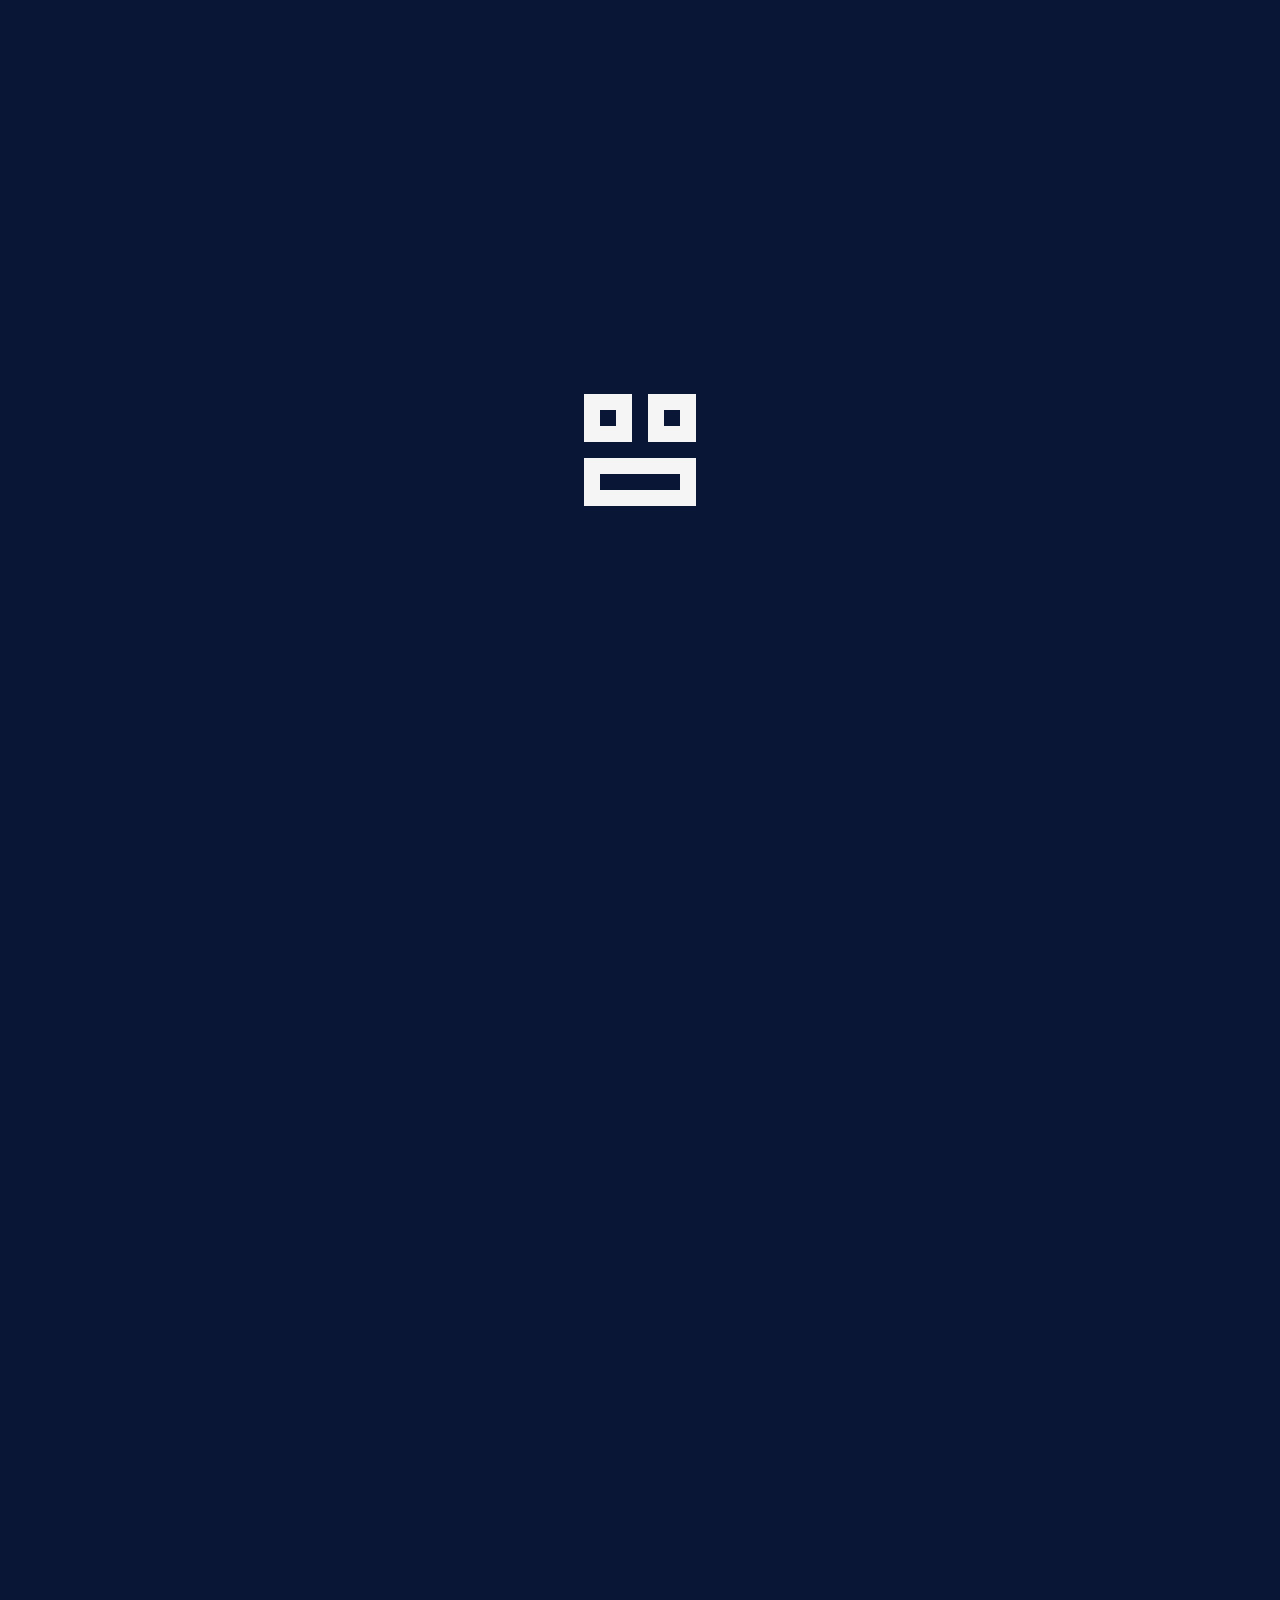
==== index.html @ 1690744d "Fix copyright notice formatting in footer section of index.html" ====
<!DOCTYPE html>
<html class="no-js ss-preload" lang="en">

<head>
    <meta charset="utf-8" />
    <meta name="viewport" content="width=device-width, initial-scale=1.0" />
    <meta name="theme-color" content="#091636">
    <meta name="title" content="Bonface Maithya – Front-End Developer | Modern Web Design & Development" />
    <meta name="description"
        content="Bonface Maithya – Web Developer specializing in creative, responsive & user-friendly websites. Check out my portfolio for modern web solutions!" />
    <meta name="keywords"
        content="Bonface Maithya, Junior developer, front-end developer, web development, portfolio website, responsive design, modern web solutions" />
    <meta name="robots" content="index, follow" />
    <meta name="language" content="English" />
    <meta name="revisit-after" content="7 days" />
    <meta name="author" content="Bonface Maithya" />
    <meta name="google-site-verification" content="vEeaBVhkg62yMnRXfJSvijkFkn8gP0sztiwKabeRYE0" />
    <meta name="p:domain_verify" content="8fe21a1a2637f4f2cc0c659a308ce415" />
    <meta name="msvalidate.01" content="1D29ECD43BC2DC7BC5E25C82BB46C2D3" />

    <!-- Open Graph Tags for Social Media -->
    <meta property="og:title" content="Bonface Maithya – Front-End Developer Portfolio" />
    <meta property="og:description"
        content="Explore Bonface Maithya's portfolio of creative, responsive, and user-friendly web development projects." />
    <meta property="og:type" content="website" />
    <meta property="og:url" content="https://bmaithya.vercel.app/" />
    <meta property="og:image" content="https://bmaithya.vercel.app/images/og-image.jpg" />
    <meta property="og:image:alt" content="Bonface Maithya Portfolio Preview" />
    <meta property="og:site_name" content="Bonface Maithya Portfolio" />

    <!-- Twitter Card Tags -->
    <meta name="twitter:card" content="summary_large_image" />
    <meta name="twitter:creator" content="@Maithy_a" />
    <meta name="twitter:title" content="Bonface Maithya – Front-End Developer Portfolio" />
    <meta name="twitter:description"
        content="Explore Bonface Maithya's portfolio of creative, responsive, and user-friendly web development projects." />
    <meta name="twitter:image" content="https://bmaithya.vercel.app/images/og-image.jpg" />

    <title>Bonface Maithya – Front-End Developer</title>

    <!-- Microsoft Clarity -->
    <script>(function (c, l, a, r, i, t, y) { c[a] = c[a] || function () { (c[a].q = c[a].q || []).push(arguments) }; t = l.createElement(r); t.async = 1; t.src = "https://www.clarity.ms/tag/" + i + "?ref=bwt"; y = l.getElementsByTagName(r)[0]; y.parentNode.insertBefore(t, y); })(window, document, "clarity", "script", "rdqp24ah3n"); </script>

    <!-- (JSON-LD)-->
    <script type="application/ld+json">
    {
        "@context": "https://schema.org",
        "@type": "Person",
        "name": "Bonface Maithya",
        "jobTitle": "Front-End Developer",
        "url": "https://bmaithya.vercel.app/",
        "sameAs": [
            "https://www.instagram.com/_b0nni3.__",
            "https://x.com/Maithy_a",
            "https://www.linkedin.com/in/maithya",
            "https://github.com/Maithy-a"
        ],
        "description": "Bonface Maithya is a Front-End Developer specializing in creative, responsive, and user-friendly web solutions."
    }
    </script>

    <script type="module">
        import { injectSpeedInsights } from 'https://esm.sh/@vercel/speed-insights';
        injectSpeedInsights();
    </script>

    <link rel="stylesheet" href="css/vendor.css" />
    <link rel="stylesheet" href="css/styles.css" />
    <link rel="canonical" href="https://bmaithya.vercel.app/" />
    <link rel="apple-touch-icon" sizes="180x180" href="images/icons/favicon_io/apple-touch-icon.png" />
    <link rel="icon" type="image/png" sizes="32x32" href="images/icons/favicon_io/favicon-32x32.png" />
    <link rel="icon" type="image/png" sizes="16x16" href="images/icons/favicon_io/favicon-16x16.png" />
    <link rel="manifest" href="images/icons/favicon_io/site.webmanifest" />
</head>

<script async src="https://www.googletagmanager.com/gtag/js?id=G-5M8XLW73TR"></script>
<script>window.dataLayer = window.dataLayer || []; function gtag() { dataLayer.push(arguments); } gtag("js", new Date()); gtag("config", "G-5M8XLW73TR");
</script>

<body id="top">
    <div id="preloader" style="display:flex ; flex-direction: column; justify-content:center;align-items:center;">
        <div class="loader">
            <div class="box1"></div>
            <div class="box2"></div>
            <div class="box3"></div>
        </div>
    </div>
    <div class="s-pagewrap">
        <div class="circles"><span></span><span></span><span></span><span></span><span></span></div>
        <header class="s-header">
            <div class="header-mobile"><span class="mobile-home-link smoothscroll "><a
                        class="home-link logo smoothscroll " rel="canonical" href="#top">Maithya</a></span><a
                    class="mobile-menu-toggle" href="#!"><span>Menu</span></a></div>
            <div class="row wide main-nav-wrap">
                <nav class="column lg-12 main-nav">
                    <ul>
                        <li><a href="#top" class="home-link smoothscroll">Maithya</a></li>
                        <li class="current"><a href="#intro" class="smoothscroll">Home</a></li>
                        <li><a href="#about" class="smoothscroll">About</a></li>
                        <li><a href="#works" class="smoothscroll">Projects</a></li>
                        <li><a href="#contact" class="smoothscroll">Contact</a></li>
                    </ul>
                </nav>
            </div>
        </header>
        <main class="s-content">
            <section id="intro" class="s-intro target-section">
                <div class="row intro-content wide">
                    <div class="column">
                        <div class="text-pretitle with-line"><span class="highlight">Hey there, I'm Maithya,</span>
                        </div><span class="text-huge-title">Web Designer, hobbyist, Student and developer. </span>
                        <p class="h5">I am an aspiring Junior — developer current pursuing my Bachelors and a strong
                            passion for transforming Kenya's digital landscape. Through continuous learning and
                            exploration of modern technologies, I aim to deliver innovative digital solutions that make
                            essential services more accessible and efficient for all. </p>
                    </div>
                    <ul class="intro-social">
                        <li><a href="https://github.com/Maithy-a" target="_blank">Github</a></li>
                        <li><a href="https://x.com/Maithy_a" target="_blank">Twitter</a></li>
                        <li><a href="https://www.linkedin.com/in/maithya/" target="_blank">Linkedin</a></li>
                        <li><a href="https://www.instagram.com/_b0nni3.__" target="_blank">Instagram</a></li>
                    </ul>
                </div><span class="intro-scrolldown-wrapper"
                    style="display: flex;justify-content: center;width: 100%; margin-top: 2rem;"><a href="#about"
                        class="intro-scrolldown smoothscroll" aria-label="Scroll to About section" role="button"
                        tabindex="0">Explore More <svg xmlns="http://www.w3.org/2000/svg" width="24" height="24"
                            viewBox="0 0 24 24" fill="none" stroke="currentColor" stroke-width="2"
                            stroke-linecap="round" stroke-linejoin="round"
                            class="icon icon-tabler icons-tabler-outline icon-tabler-arrow-down-dashed">
                            <path stroke="none" d="M0 0h24v24H0z" fill="none" />
                            <path d="M12 5v.5m0 3v1.5m0 3v6" />
                            <path d="M18 13l-6 6" />
                            <path d="M6 13l6 6" />
                        </svg></a></span>
            </section>
            <section id="about" class="s-about target-section">
                <div class="row about-info wide" data-animate-block>
                    <div class="column lg-6 md-12 about-info__pic-block"><img
                            srcset="https://i.ibb.co/Rkr1BMN3/IMG-9164.jpg" alt="Portrait" class="about-info__pic"
                            data-animate-el style=" border-radius: 0px; margin-left: auto; margin-right: auto; "
                            width="600" height="800" loading="lazy" /></div>
                    <div class="column lg-6 md-12">
                        <div class="about-info__text">
                            <h2 class="text-pretitle with-line" data-animate-el>About</h2>
                            <p class="attention-getter" data-animate-el>I'm Maithya, a motivated Junior Developer with a
                                solid background in web development. Currently pursuing a Bachelor's degree in
                                Information Technology, I am passionate about creating sleek and functional digital
                                experiences. Through my academic journey, I've developed a strong grasp of programming
                                languages and frameworks. My hands-on experience includes integrating various APIs such
                                as Paystack, Daraja, and Africa's Talking—and I'm continuously expanding my skill set
                                with new technologies. Feel free to interact with my <a href="#works">Projects</a>,code
                                on <a href="https://github.com/Maithy-a">GitHub</a>, or connect on <a
                                    href="https://www.linkedin.com/in/maithya/">LinkedIn</a>. </p><a
                                href="https://drive.google.com/file/d/1-i4Kw9NBT5-lBzKTFB6njd6SxfPxniAg/view?usp=drive_link"
                                target="_blank" class="btn btn--medium u-fullwidth" data-animate-el
                                style="border-radius: 0px">Curriculum Vitae <svg xmlns="http://www.w3.org/2000/svg"
                                    width="24" height="24" viewBox="0 0 24 24" fill="none" stroke="currentColor"
                                    stroke-width="2" stroke-linecap="round" stroke-linejoin="round"
                                    class="lucide lucide-download-icon lucide-download">
                                    <path d="M12 15V3" />
                                    <path d="M21 15v4a2 2 0 0 1-2 2H5a2 2 0 0 1-2-2v-4" />
                                    <path d="m7 10 5 5 5-5" />
                                </svg></a>
                        </div>
                    </div>
                </div>
                <div class="row about-timelines" data-animate-block>
                    <div class="column lg-6 tab-12">
                        <h2 class="text-pretitle" data-animate-el>Experience</h2>
                        <div class="timeline" data-animate-el>
                            <div class="timeline__block">
                                <div class="timeline__bullet"></div>
                                <div class="timeline__header">
                                    <h3 class="timeline__title">Makueni County Referral Hospital (MCRH) </h3>
                                    <h4 class="timeline__meta">Industrial attachment (Intern)</h4>
                                    <p class="timeline__timeframe">January 2024 - April 2024</p>
                                </div>
                                <div class="timeline__desc">
                                    <p>During my three-month attachment at Makueni County Hospital (MCRH), I developed
                                        essential skills and gained valuable industry experience in Information
                                        Technology, applying theoretical knowledge in real-world settings. </p>
                                </div>
                            </div>
                        </div>
                    </div>
                    <div class="column lg-6 tab-12">
                        <h2 class="text-pretitle" data-animate-el>Education</h2>
                        <div class="timeline" data-animate-el>
                            <div class="timeline__block">
                                <div class="timeline__bullet"></div>
                                <div class="timeline__header">
                                    <h3 class="timeline__title">Jomo Kenya University of Agriculture and Technology
                                        (JKUAT) </h3>
                                    <h4 class="timeline__meta">Bachelor of Information Technology <i>(Deferred)</i></h4>
                                    <p class="timeline__timeframe">Expected to resume: 2026 </p>
                                </div>
                                <div class="timeline__desc">
                                    <p>Advancing from Diploma studies to deepen knowledge in software development,
                                        networking, and system management. Studies temporarily deferred due to financial
                                        constraints. </p>
                                </div>
                            </div>
                            <div class="timeline__block">
                                <div class="timeline__bullet"></div>
                                <div class="timeline__header">
                                    <h3 class="timeline__title">Jomo Kenya University of Agriculture and Technology
                                        (JKUAT) </h3>
                                    <h4 class="timeline__meta">Diploma in Information Technology </h4>
                                    <p class="timeline__timeframe">September 2022 - November 2024 </p>
                                </div>
                                <div class="timeline__desc">
                                    <p>Graduated with a Diploma in Information Technology from Jomo Kenyatta University
                                        of Agriculture and Technology, where I gained a strong foundation in IT concepts
                                        such as programming, networking, databases, and system analysis. This equipped
                                        me with practical skills to solve real-world technology challenges effectively.
                                    </p>
                                </div>
                            </div>
                        </div>
                    </div>
                    <div class="column lg-6 tab-12">
                        <h2 class="text-pretitle" data-animate-el>Certifications</h2>
                        <div class="timeline" data-animate-el>
                            <div class="timeline__block">
                                <div class="timeline__bullet"></div>
                                <div class="timeline__header">
                                    <h3 class="timeline__title">Cisco DevNet Associate</h3>
                                    <h4 class="timeline__meta">Cisco Networking Academy (Instructor-led)</h4>
                                    <p class="timeline__timeframe">Completed: 29 April 2025</p>
                                </div>
                            </div>
                            <div class="timeline__block">
                                <div class="timeline__bullet"></div>
                                <div class="timeline__header">
                                    <h3 class="timeline__title">Networking Essentials</h3>
                                    <h4 class="timeline__meta">Cisco Networking Academy (Instructor-led)</h4>
                                    <p class="timeline__timeframe">Completed: 03 August 2023</p>
                                </div>
                            </div>
                        </div>
                    </div>
                    <div class="column lg-6 tab-12">
                        <div class="timeline" data-animate-el>
                            <div class="timeline__block">
                                <div class="timeline__bullet"></div>
                                <div class="timeline__header">
                                    <h3 class="timeline__title">Software Testing and Automation Internship</h3>
                                    <h4 class="timeline__meta">Edureka (Online)</h4>
                                    <p class="timeline__timeframe">Completed: April 2024</p>
                                </div>
                            </div>
                        </div>
                    </div>
                </div>
                <div id="clients" class="s-clients">
                    <div class="row about-expertise" data-animate-block>
                        <div class="column lg-12">
                            <h2 class="text-pretitle" data-animate-el>My skill sets</h2>
                            <ul class="skills-list h3" data-animate-el>
                                <li>Web Development (HTML, CSS, JS, PHP)</li>
                                <li>Python</li>
                                <li>MySQL Database Management</li>
                                <li>PC and Network Maintenance</li>
                                <li>GitHub Actions & CI/CD</li>
                                <li>Figma (UI/UX Design)</li>
                                <li>API Implementation</li>
                                <li>Network Administration</li>
                            </ul>
                        </div>
                    </div>
                    <div class="row s-clients__content-block">
                        <div class="column lg-12" data-animate-block>
                            <h2 class="text-pretitle" data-animate-el>Tools and Resources</h2>
                            <p class="h2" data-animate-el>I have worked with a variety of tools and resources to enhance
                                my development process and deliver high-quality projects. </p>
                            <div class="column xl-12">
                                <div class="clients-list" data-animate-el>
                                    <div class="clients-list__item"><a href="#0"><img src="images/supabase.svg"
                                                alt="supabase logo" /></a></div>
                                    <div class="clients-list__item"><a href="#0"><img src="images/vercel.svg"
                                                width="200px" alt="vercel logo" /></a></div>
                                    <div class="clients-list__item"><a href="#0"><img src="images/canva.svg"
                                                alt="canva logo svg" /></a></div>
                                    <div class="clients-list__item"><a href="#0"><img src="images/mongo.svg"
                                                alt="mongo db svg" /></a></div>
                                    <div class="clients-list__item"><a href="#0"><img src="images/Shopify.svg"
                                                alt="shopify logo svg" /></a></div>
                                    <div class="clients-list__item"><a href="#0"><img src="images/linear.svg"
                                                alt="linear logo svg" /></a></div>
                                    <div class="clients-list__item"><a href="#0"><img src="images/notion.svg"
                                                alt="notion logo svg" /></a></div>
                                    <div class="clients-list__item"><a href="#0"><img src="images/codepen.svg"
                                                alt="codepen logo svg" /></a></div>
                                </div>
                            </div>
                        </div>
                    </div>
                </div>
            </section>
            <section id="works" class="s-works target-section">
                <div class="row works-portfolio">
                    <div class="column lg-12" data-animate-block>
                        <h2 class="text-pretitle" data-animate-el>Selected Works,</h2>
                        <p class="h2" data-animate-el>Here are some of my favorite projects I have done lately. Feel
                            free to check them out, they are also in my Github. </p>
                        <ul class="folio-list row block-lg-one-half block-stack-on-1000">
                            <li class="folio-list__item column" data-animate-el><a class="folio-list__item-link"
                                    href="#modal-01">
                                    <div class="folio-list__item-pic"><img srcset="https://i.ibb.co/vCSvL20n/image.png"
                                            src="https://i.ibb.co/vCSvL20n/image.png" alt="page screenshot"
                                            loading="lazy" /></div>
                                    <div class="folio-list__item-text">
                                        <div class="folio-list__item-cat">Web — Application</div>
                                        <div class="folio-list__item-title">Paystack integration </div>
                                    </div>
                                </a></li>
                            <li class="folio-list__item column" data-animate-el><a class="folio-list__item-link"
                                    href="#modal-02">
                                    <div class="folio-list__item-pic"><img src="https://i.ibb.co/27W4FhMf/image.png"
                                            srcset="https://i.ibb.co/27W4FhMf/image.png"
                                            alt="Rental Payment Management System Screenshot" loading="lazy" /></div>
                                    <div class="folio-list__item-text">
                                        <div class="folio-list__item-cat">Web — Application</div>
                                        <div class="folio-list__item-title">Rental payment system </div>
                                    </div>
                                </a></li>
                            <li class="folio-list__item column" data-animate-el><a class="folio-list__item-link"
                                    href="#modal-03">
                                    <div class="folio-list__item-pic"><img src="https://i.ibb.co/ZpymrCHq/image.png"
                                            srcset="https://i.ibb.co/ZpymrCHq/image.png"
                                            alt="Africa-stalking OTP Application" loading="lazy" /></div>
                                    <div class="folio-list__item-text">
                                        <div class="folio-list__item-cat">Web — Application</div>
                                        <div class="folio-list__item-title">Otp system</div>
                                    </div>
                                </a></li>
                            <li class="folio-list__item column" data-animate-el><a class="folio-list__item-link"
                                    href="#modal-04">
                                    <div class="folio-list__item-pic"><img src="https://i.ibb.co/23r8BdBJ/image.png"
                                            alt="image host" /></div>
                                    <div class="folio-list__item-text">
                                        <div class="folio-list__item-cat">Web — Application</div>
                                        <div class="folio-list__item-title">Car rental system </div>
                                    </div>
                                </a></li>
                            <li class="folio-list__item column" data-animate-el><a class="folio-list__item-link"
                                    href="#modal-05">
                                    <div class="folio-list__item-pic"><img srcset="https://i.ibb.co/G3V8Lx9Q/image.png"
                                            alt="Boxing Website Project Screenshot" loading="lazy" /></div>
                                    <div class="folio-list__item-text">
                                        <div class="folio-list__item-cat">Static — Website</div>
                                        <div class="folio-list__item-title">Boxing website</div>
                                    </div>
                                </a></li>
                            <li class="folio-list__item column" data-animate-el><a class="folio-list__item-link"
                                    href="#modal-06">
                                    <div class="folio-list__item-pic"><img srcset="https://i.ibb.co/8g319v9q/image.png"
                                            src="https://i.ibb.co/8g319v9q/image.png"
                                            alt="Portfolio Website Project Screenshot" loading="lazy" /></div>
                                    <div class="folio-list__item-text">
                                        <div class="folio-list__item-cat">Static — Website</div>
                                        <div class="folio-list__item-title">Portfolio website </div>
                                    </div>
                                </a></li>
                        </ul>
                        <div class="modals-container">
                            <div id="modal">
                                <div id="modal-01" hidden>
                                    <div class="modal-popup"><img src="https://i.ibb.co/vCSvL20n/image.png"
                                            srset="https://i.ibb.co/vCSvL20n/image.png" alt="Paystack"
                                            loading="lazy" /><a href="https://bm-paystack.vercel.app/"
                                            class="modal-popup__details">Preview</a>
                                        <div class="modal-popup__desc">
                                            <h5>Paystack integration</h5>
                                            <p>~ A demo web app integrating Paystack in test mode, built with Flask
                                                (Python), JavaScript & HTML. Simulates secure payment transactions for
                                                developers learning payment integration, using best practices with .env
                                                for secrets. </p>
                                            <ul class="modal-popup__cat">
                                                <li>Web-App</li>
                                                <li>Javascript</li>
                                                <li>Paystack API</li>
                                                <li>Python</li>
                                                <li>Flask</li>
                                                <li>HTML</li>
                                                <li>CSS</li>
                                            </ul>
                                        </div>
                                    </div>
                                </div>
                            </div>
                            <div id="modal">
                                <div id="modal-02" hidden>
                                    <div class="modal-popup no-scroll"><img src="https://i.ibb.co/27W4FhMf/image.png"
                                            srcset="https://i.ibb.co/27W4FhMf/image.png"
                                            alt="Rental Payment Management System Details" loading="lazy" /><a
                                            href="https://elsie-rental.web.app/"
                                            class="modal-popup__details">Repository</a>
                                        <div class="modal-popup__desc">
                                            <h5>Rental payment system.</h5>
                                            <p>~ This web application streamlines rental payments, collections, and
                                                property management for rental institutions. It offers a user-friendly
                                                design with an intuitive interface and a diverse range of features. </p>
                                            <ul class="modal-popup__cat">
                                                <li>Web-App</li>
                                                <li>Javascript</li>
                                                <li>Paystack</li>
                                                <li>PHP</li>
                                                <li>API</li>
                                            </ul>
                                        </div>
                                    </div>
                                </div>
                            </div>
                            <div id="modal">
                                <div id="modal-03" hidden>
                                    <div class="modal-popup"><img src="https://i.ibb.co/ZpymrCHq/image.png"
                                            srcset="https://i.ibb.co/ZpymrCHq/image.png"
                                            alt="Africa-stalking OTP Application Details" loading="lazy" /><a
                                            href="https://github.com/Maithy-a/otp-system"
                                            class="modal-popup__details">Repository</a>
                                        <div class="modal-popup__desc">
                                            <h5>Africa-stalking otp</h5>
                                            <p>~ A simple and effective One-Time Password (OTP) system developed with
                                                Africa’s Talking API. It offers a seamless way to generate, deliver, and
                                                validate OTPs, perfect for enhancing secure user authentication in
                                                applications. </p>
                                            <ul class="modal-popup__cat">
                                                <li>Web App</li>
                                                <li>Africas talking</li>
                                                <li>Bootstrap</li>
                                                <li>PHP</li>
                                                <li>API</li>
                                            </ul>
                                        </div>
                                    </div>
                                </div>
                            </div>
                            <div id="modal">
                                <div id="modal-04" hidden>
                                    <div class="modal-popup"><img src="https://i.ibb.co/23r8BdBJ/image.png"
                                            srcset="https://i.ibb.co/23r8BdBJ/image.png" alt="Car rental website"
                                            loading="lazy" /><a href="https://github.com/Maithy-a/car_rental"
                                            class="modal-popup__details">Repository</a>
                                        <div class="modal-popup__desc">
                                            <h5>Car rental website</h5>
                                            <p>~ This web application is a car rental system that allows users to book
                                                cars online. It features a booking system, user authentication, and a
                                                responsive design. The application is built using HTML, CSS, and
                                                JavaScript </p>
                                            <ul class="modal-popup__cat">
                                                <li>Web App</li>
                                                <li>Bootstrap</li>
                                                <li>JavaScript</li>
                                                <li>Paystack</li>
                                                <li>PHP</li>
                                            </ul>
                                        </div>
                                    </div>
                                </div>
                            </div>
                            <div id="modal">
                                <div id="modal-05" hidden>
                                    <div class="modal-popup"><img src="https://i.ibb.co/G3V8Lx9Q/image.png"
                                            srcset="https://i.ibb.co/G3V8Lx9Q/image.png"
                                            alt="Boxing Website Project Details" loading="lazy" /><a
                                            href="https://box-verse.vercel.app/" target="_blank"
                                            class="modal-popup__details">Preview</a>
                                        <div class="modal-popup__desc">
                                            <h5>Boxing website</h5>
                                            <p>~ This boxing website is a creative boxing website. It delivers a
                                                dynamic, responsive experience with captivating features and a stylish
                                                design. </p>
                                            <ul class="modal-popup__cat">
                                                <li>Website</li>
                                                <li>JavaScript</li>
                                                <li>Bootstrap</li>
                                                <li>HTML</li>
                                                <li>CSS</li>
                                            </ul>
                                        </div>
                                    </div>
                                </div>
                            </div>
                            <div id="modal">
                                <div id="modal-06" hidden>
                                    <div class="modal-popup"><img src="https://i.ibb.co/8g319v9q/image.png"
                                            srset="https://i.ibb.co/8g319v9q/image.png"
                                            alt="Portfolio Website Project Details" loading="lazy" /><a
                                            href="https://peter-m.netlify.app" class="modal-popup__details">Preview</a>
                                        <div class="modal-popup__desc">
                                            <h5>Portfolio website</h5>
                                            <p>~ A responsive and user-friendly portfolio website created for a client
                                                in the health sector (counseling psychology). This project highlights
                                                the client's work, services, and contact information in an attractive
                                                and accessible manner. </p>
                                            <ul class="modal-popup__cat">
                                                <li>Website</li>
                                                <li>Javascript</li>
                                                <li>HTML</li>
                                                <li>CSS</li>
                                            </ul>
                                        </div>
                                    </div>
                                </div>
                            </div>
                        </div>
                    </div>
                </div>
            </section>
            <section id="contact" class="s-contact target-section">
                <div class="row contact-top">
                    <div class="column lg-12">
                        <h2 class="text-pretitle">Get In Touch</h2>
                        <p class="h1">Thanks for stopping by, I’m currently looking to join a new team of creative
                            designers and developers. If you think we might be a good fit for one another, shoot me a
                            message </p>
                    </div>
                </div>
                <div class="row contact-bottom">
                    <div class="column lg-3 md-5 tab-6 stack-on-550 contact-block">
                        <h3 class="text-pretitle">Reach me on;</h3>
                        <p class="contact-links"><a href="mailto:bmaithya000@gmail.com" target="_blank"
                                class="mailtoui">Email</a><a href="https://wa.me/+254110007950"
                                target="_blank">Whatsapp</a></p>
                    </div>
                    <div class="column lg-4 md-5 tab-6 stack-on-550 contact-block">
                        <h3 class="text-pretitle">Socials</h3>
                        <ul class="contact-social">
                            <li><a href="https://github.com/Maithy-a" target="_blank">Github</a></li>
                            <li><a href="https://x.com/Maithy_a" target="_blank">Twitter</a></li>
                            <li><a href="https://www.linkedin.com/in/maithya/" target="_blank">Linkedin</a></li>
                            <li><a href="https://www.instagram.com/_b0nni3.__" target="_blank">Instagram</a></li>
                            <li><a href="https://pin.it/2kozLvNQQ" target="_blank">Pinterest</a></li>
                        </ul>
                    </div>
                    <div class="column lg-4 md-12 contact-block"><a href="mailto:bmaithya000@gmail.com"
                            class="mailtoui btn btn--medium u-fullwidth contact-btn" style="border-radius: 0px">Say
                            Hello</a>
                    </div>
                </div>
            </section>
            <footer class="s-footer">
                <div class="row">
                    <div class="column ss-copyright"><span>&COPY; Copyright<span
                                id="currentYear"></span></span><span>All rights reserved</span><span
                            class="disclaimer">Designed & Created by <a href="https://github.com/Maithy-a"
                                target="_blank">Maithya </a></span></div>
                    <div class="ss-go-top"><a class="smoothscroll" title="Back to Top" href="#top"><svg
                                xmlns="http://www.w3.org/2000/svg" width="24" height="24" viewBox="0 0 24 24"
                                fill="none" stroke="currentColor" stroke-width="2" stroke-linecap="round"
                                stroke-linejoin="round"
                                class="icon icon-tabler icons-tabler-outline icon-tabler-chevron-up">
                                <path stroke="none" d="M0 0h24v24H0z" fill="none" />
                                <path d="M6 15l6 -6l6 6" />
                            </svg></a></div>
                    <script>document.getElementById("currentYear").textContent = new Date().getFullYear(); const root = document.documentElement; </script>
                </div>
            </footer>
        </main>
    </div>
    <script src="plugins.js" defer></script>
    <script src="main.js" defer></script>
</body>

</html>
---- css/vendor.css ----
code[class*="language-"],
pre[class*="language-"] {
    color: #ccc;
    background: 0;
    font-family: var(--font-mono);
    font-size: calc(var(--text-size) * 0.9444);
    text-align: left;
    white-space: pre;
    word-spacing: normal;
    word-break: normal;
    word-wrap: normal;
    line-height: var(--vspace-1);
    -moz-tab-size: 4;
    -o-tab-size: 4;
    tab-size: 4;
    -webkit-hyphens: none;
    -moz-hyphens: none;
    -ms-hyphens: none;
    hyphens: none
}

pre[class*="language-"] {
    padding: var(--vspace-0_5) 0 var(--vspace-1);
    margin: 0;
    overflow: auto
}

:not(pre)>code[class*="language-"],
pre[class*="language-"] {
    background: #2d2d2d
}

:not(pre)>code[class*="language-"] {
    padding: .1em;
    white-space: normal
}

.token.comment,
.token.block-comment,
.token.prolog,
.token.doctype,
.token.cdata {
    color: #999
}

.token.punctuation {
    color: #ccc
}

.token.tag,
.token.attr-name,
.token.namespace,
.token.deleted {
    color: #e2777a
}

.token.function-name {
    color: #6196cc
}

.token.boolean,
.token.number,
.token.function {
    color: #f08d49
}

.token.property,
.token.class-name,
.token.constant,
.token.symbol {
    color: #f8c555
}

.token.selector,
.token.important,
.token.atrule,
.token.keyword,
.token.builtin {
    color: #cc99cd
}

.token.string,
.token.char,
.token.attr-value,
.token.regex,
.token.variable {
    color: #7ec699
}

.token.operator,
.token.entity,
.token.url {
    color: #67cdcc
}

.token.important,
.token.bold {
    font-weight: bold
}

.token.italic {
    font-style: italic
}

.token.entity {
    cursor: help
}

.token.inserted {
    color: green
}

.basicLightbox {
    position: fixed;
    display: flex;
    justify-content: center;
    align-items: center;
    top: 0;
    left: 0;
    width: 100%;
    height: 100vh;
    background: var(--color-body);
    opacity: .01;
    transition: opacity .4s ease;
    z-index: 1000;
    will-change: opacity
}

.basicLightbox::after {
    content: "";
    position: absolute;
    top: 1.8rem;
    right: 20rem;
    width: 2em;
    height: 2em;
    background: url(../images/icons/icon-close.svg);
    background-position: center;
    background-size: 1.8rem 1.8rem;
    background-repeat: no-repeat;
    cursor: pointer
}

@media(max-width:768px) {
    .basicLightbox::after {
        top: 2rem;
        right: 2.499rem;
        position: absolute;
        z-index: 1000;
        color: #eabe7b;
        background-color: rgba(0, 0, 0, 0.55);
        width: 35px;
        height: 35px
    }

    .basicLightbox {
        background-color: rgba(0, 0, 0, 0.5);
        backdrop-filter: blur(10px);
        border-radius: 10px;
        padding: 10px;
        overflow-x: hidden;
        overflow-y: scroll
    }
}

.basicLightbox--visible {
    opacity: 1
}

.basicLightbox__placeholder {
    max-width: 100%;
    transform: scale(0.9);
    transition: all .4s ease;
    z-index: 1;
    will-change: transform;
    opacity: 0
}

.basicLightbox__placeholder>iframe:first-child:last-child,
.basicLightbox__placeholder>img:first-child:last-child,
.basicLightbox__placeholder>video:first-child:last-child {
    display: block;
    position: absolute;
    top: 0;
    right: 0;
    bottom: 0;
    left: 0;
    margin: auto;
    max-width: 95%;
    max-height: 95%
}

.basicLightbox__placeholder>iframe:first-child:last-child,
.basicLightbox__placeholder>video:first-child:last-child {
    pointer-events: auto
}

.basicLightbox__placeholder>img:first-child:last-child,
.basicLightbox__placeholder>video:first-child:last-child {
    width: auto;
    height: auto
}

.basicLightbox--iframe .basicLightbox__placeholder,
.basicLightbox--img .basicLightbox__placeholder,
.basicLightbox--video .basicLightbox__placeholder {
    width: 100%;
    height: 100%;
    pointer-events: none
}

.basicLightbox--visible .basicLightbox__placeholder {
    transform: scale(1);
    opacity: 1
}
---- css/styles.css ----
@import url('https://fonts.googleapis.com/css2?family=Inter:ital,opsz,wght@0,14..32,100..900;1,14..32,100..900&family=Kaushan+Script&family=Noto+Music&family=Poppins:ital,wght@0,100;0,200;0,300;0,400;0,500;0,600;0,700;0,800;0,900;1,100;1,200;1,300;1,400;1,500;1,600;1,700;1,800;1,900&family=Roboto:ital,wght@0,100..900;1,100..900&display=swap');:root{--color-1:#bb9862;--color-2:#23957e;--color-gray-10:#091636;--color-gray-9:#464951;--color-gray-8:#434445;--color-gray-7:#5b5b5c;--color-gray-4:#a1a1a2;--color-gray-3:#b9b9b9;--color-white:#fff;--color-black:#000;--color-text:var(--color-gray-4);--color-text-dark:var(--color-white);--color-text-light:var(--color-gray-7);--color-placeholder:var(--color-gray-7);--color-btn:var(--color-gray-9);--color-btn-text:var(--color-1);--color-btn-hover:var(--color-white);--color-btn-hover-text:var(--color-2);--color-loader:white;--color-loader-light:#ffffff1a;--color-border:#2f333b;--modal-color:var(--color-1);--color-3-light:#333d40;--color-3-dark:#15594c;--color-4:#1c272b;--color-body:var(--color-gray-10)}:root{--font-1:"DM Sans",sans-serif;--font-3:'Inter',sans-serif;--font-4:'Kaushan Script',cursive;--font-5:'Roboto',sans-serif;--font-mono:monospace,monospace;--base-size:62.5%;--multiplier:1;--base-font-size:calc(1.9rem * var(--multiplier));--text-scale-ratio:1.2;--text-size:var(--base-font-size);--text-xs:calc((var(--text-size) / var(--text-scale-ratio)) / var(--text-scale-ratio));--text-sm:calc(var(--text-xs) * var(--text-scale-ratio));--text-md:calc(var(--text-sm) * var(--text-scale-ratio) * var(--text-scale-ratio));--text-lg:calc(var(--text-md) * var(--text-scale-ratio));--text-xl:calc(var(--text-lg) * var(--text-scale-ratio));--text-xxl:calc(var(--text-xl) * var(--text-scale-ratio));--text-xxxl:calc(var(--text-xxl) * var(--text-scale-ratio));--text-display-1:calc(var(--text-xxxl) * var(--text-scale-ratio));--text-display-2:calc(var(--text-display-1) * var(--text-scale-ratio));--text-display-3:calc(var(--text-display-2) * var(--text-scale-ratio))}:root{--space:calc(3.2rem * var(--multiplier));--vspace-0_125:calc(.125 * var(--space));--vspace-0_25:calc(.25 * var(--space));--vspace-0_375:calc(.375 * var(--space));--vspace-0_5:calc(.5 * var(--space));--vspace-0_625:calc(.625 * var(--space));--vspace-0_75:calc(.75 * var(--space));--vspace-0_875:calc(.875 * var(--space));--vspace-1:calc(var(--space));--vspace-1_25:calc(1.25 * var(--space));--vspace-1_5:calc(1.5 * var(--space));--vspace-1_75:calc(1.75 * var(--space));--vspace-2:calc(2 * var(--space));--vspace-2_5:calc(2.5 * var(--space));--vspace-3:calc(3 * var(--space));--vspace-3_5:calc(3.5 * var(--space));--vspace-4:calc(4 * var(--space));--vspace-4_5:calc(4.5 * var(--space));--vspace-5:calc(5 * var(--space));--vspace-btn:var(--vspace-2);--width-full:100%;--width-max:1200px;--width-wide:1400px;--width-wider:1600px;--width-widest:1800px;--width-narrow:1000px;--width-narrower:800px;--width-grid-max:var(--width-max);--gutter:2.4rem;--border-radius:3px}:root{--circle-width:70vw;--header-height:6.4rem;--marquee-width:100vw;--marquee-height:20vh;--marquee-elements:12;--marquee-elements-displayed:5;--marquee-element-width:calc(var(--marquee-width) / var(--marquee-elements-displayed));--marquee-animation-duration:calc(var(--marquee-elements) * 3s);--mailtoui-modal-bg:var(--color-2);--mailtoui-modal-content-bg:var(--color-2);--mailtoui-modal-head-bg:#23957e;--mailtoui-modal-title-color:var(--color-text-dark);--mailtoui-modal-close-color:var(--color-text-dark);--mailtoui-modal-close-hover-color:var(--color-white);--mailtoui-modal-body-bg:var(--color-border);--mailtoui-button-bg:rgba(255,255,255,.12);--mailtoui-button-text:var(--color-white);--mailtoui-button-hover-bg:var(--color-white);--mailtoui-button-hover-text:var(--color-2);--mailtoui-email-bg:var(--color-border);--mailtoui-email-text:var(--color-text-dark);--mailtoui-copy-success-bg:#1f9d55;--mailtoui-copy-success-text:var(--color-white)}@media screen and (max-width:600px){:root{--multiplier:.875;--gutter:1rem;--marquee-width:100vw;--marquee-height:16vh;--marquee-elements-displayed:3}}@media screen and (max-width:1200px){:root{--gutter:1.6rem}}html{line-height:1.15;-webkit-text-size-adjust:100%}body{margin:0;font-family:var(--font-3);scroll-behavior:smooth}main{display:block}h1{font-size:2em;margin:.67em 0}hr{box-sizing:content-box;height:0;overflow:visible}pre{font-family:monospace,monospace;font-size:1em}a{background-color:transparent}abbr[title]{border-bottom:0;text-decoration:underline;text-decoration:underline dotted}b,strong{font-weight:bolder}code,kbd,samp{font-family:monospace,monospace;font-size:1em}small{font-size:80%}sub,sup{font-size:75%;line-height:0;position:relative;vertical-align:baseline}sub{bottom:-.25em}sup{top:-.5em}img{border-style:none}button,input,optgroup,select,textarea{font-family:inherit;font-size:100%;line-height:1.15;margin:0}button,input{overflow:visible}button,select{text-transform:none}button,[type="button"],[type="reset"],[type="submit"]{-webkit-appearance:button;appearance:button}button::-moz-focus-inner,[type="button"]::-moz-focus-inner,[type="reset"]::-moz-focus-inner,[type="submit"]::-moz-focus-inner{border-style:none;padding:0}button:-moz-focusring,[type="button"]:-moz-focusring,[type="reset"]:-moz-focusring,[type="submit"]:-moz-focusring{outline:1px dotted ButtonText}fieldset{padding:.35em .75em .625em}legend{box-sizing:border-box;color:inherit;display:table;max-width:100%;padding:0;white-space:normal}textarea{overflow:auto}[type="checkbox"],[type="radio"]{box-sizing:border-box;padding:0}[type="number"]::-webkit-inner-spin-button,[type="number"]::-webkit-outer-spin-button{height:auto}[type="search"]{-webkit-appearance:textfield;appearance:textfield;outline-offset:-2px}[type="search"]::-webkit-search-decoration{-webkit-appearance:none}::-webkit-file-upload-button{-webkit-appearance:button;font:inherit}details{display:block}summary{display:list-item}template{display:none}[hidden]{display:none}html{font-size:var(--base-size);box-sizing:border-box}*,*::before,*::after{box-sizing:inherit}html,body{height:100%}body{background-color:var(--color-body);-webkit-overflow-scrolling:touch;-webkit-text-size-adjust:100%;-webkit-tap-highlight-color:var(--color-gray-10);-webkit-font-smoothing:antialiased;-moz-osx-font-smoothing:grayscale}p{font-size:inherit;text-rendering:optimizeLegibility}a{text-decoration:none}svg,img,video{max-width:100%;height:auto}pre{overflow:auto}div,dl,dt,dd,ul,ol,li,h1,h2,h3,h4,h5,h6,pre,form,p,blockquote,th,td{margin:0;padding:0}input[type="email"],input[type="number"],input[type="search"],input[type="text"],input[type="tel"],input[type="url"],input[type="password"],textarea{-webkit-appearance:none;-moz-appearance:none;appearance:none}.row{width:92%;max-width:var(--width-grid-max);margin:0 auto;display:flex;flex-flow:row wrap}.row .row{width:auto;max-width:none;margin-left:calc(var(--gutter) * -1);margin-right:calc(var(--gutter) * -1)}.column{display:block;flex:1 1 0%;padding:0 var(--gutter)}.collapse>.column,.column.collapse{padding:0}.row.row-wrap{flex-wrap:wrap}.row.row-nowrap{flex-wrap:nowrap}.row.row-y-top{align-items:flex-start}.row.row-y-bottom{align-items:flex-end}.row.row-y-center{align-items:center}.row.row-stretch{align-items:stretch}.row.row-baseline{align-items:baseline}.row.row-x-left{justify-content:flex-start}.row.row-x-right{justify-content:flex-end}.row.row-x-center{justify-content:center}.lg-1{flex:none;width:8.33333%}.lg-2{flex:none;width:16.66667%}.lg-3{flex:none;width:25%}.lg-4{flex:none;width:33.33333%}.lg-5{flex:none;width:41.66667%}.lg-6{flex:none;width:50%}.lg-7{flex:none;width:58.33333%}.lg-8{flex:none;width:66.66667%}.lg-9{flex:none;width:75%}.lg-10{flex:none;width:83.33333%}.lg-11{flex:none;width:91.66667%}.lg-12{flex:none;width:100%}.block-lg-one-eight>.column{flex:none;width:12.5%}.block-lg-one-sixth>.column{flex:none;width:16.66667%}.block-lg-one-fifth>.column{flex:none;width:20%}.block-lg-one-fourth>.column{flex:none;width:25%}.block-lg-one-third>.column{flex:none;width:33.33333%}.block-lg-one-half>.column{flex:none;width:50%}.block-lg-whole>.column{flex:none;width:100%}@media screen and (max-width:1200px){.md-1{flex:none;width:8.33333%}.md-2{flex:none;width:16.66667%}.md-3{flex:none;width:25%}.md-4{flex:none;width:33.33333%}.md-5{flex:none;width:41.66667%}.md-6{flex:none;width:50%}.md-7{flex:none;width:58.33333%}.md-8{flex:none;width:66.66667%}.md-9{flex:none;width:75%}.md-10{flex:none;width:83.33333%}.md-11{flex:none;width:91.66667%}.md-12{flex:none;width:100%}.block-md-one-eight>.column{flex:none;width:12.5%}.block-md-one-sixth>.column{flex:none;width:16.66667%}.block-md-one-fifth>.column{flex:none;width:20%}.block-md-one-fourth>.column{flex:none;width:25%}.block-md-one-third>.column{flex:none;width:33.33333%}.block-md-one-half>.column{flex:none;width:50%}.block-md-whole>.column{flex:none;width:100%}.hide-on-md{display:none}}@media screen and (max-width:800px){.tab-1{flex:none;width:8.33333%}.tab-2{flex:none;width:16.66667%}.tab-3{flex:none;width:25%}.tab-4{flex:none;width:33.33333%}.tab-5{flex:none;width:41.66667%}.tab-6{flex:none;width:50%}.tab-7{flex:none;width:58.33333%}.tab-8{flex:none;width:66.66667%}.tab-9{flex:none;width:75%}.tab-10{flex:none;width:83.33333%}.tab-11{flex:none;width:91.66667%}.tab-12{flex:none;width:100%}.block-tab-one-eight>.column{flex:none;width:12.5%}.block-tab-one-sixth>.column{flex:none;width:16.66667%}.block-tab-one-fifth>.column{flex:none;width:20%}.block-tab-one-fourth>.column{flex:none;width:25%}.block-tab-one-third>.column{flex:none;width:33.33333%}.block-tab-one-half>.column{flex:none;width:50%}.block-tab-whole>.column{flex:none;width:100%}.hide-on-tab{display:none}}@media screen and (max-width:600px){.row{width:100%;padding-left:6vw;padding-right:6vw}.row .row{padding-left:0;padding-right:0}.mob-1{flex:none;width:8.33333%}.mob-2{flex:none;width:16.66667%}.mob-3{flex:none;width:25%}.mob-4{flex:none;width:33.33333%}.mob-5{flex:none;width:41.66667%}.mob-6{flex:none;width:50%}.mob-7{flex:none;width:58.33333%}.mob-8{flex:none;width:66.66667%}.mob-9{flex:none;width:75%}.mob-10{flex:none;width:83.33333%}.mob-11{flex:none;width:91.66667%}.mob-12{flex:none;width:100%}.block-mob-one-eight>.column{flex:none;width:12.5%}.block-mob-one-sixth>.column{flex:none;width:16.66667%}.block-mob-one-fifth>.column{flex:none;width:20%}.block-mob-one-fourth>.column{flex:none;width:25%}.block-mob-one-third>.column{flex:none;width:33.33333%}.block-mob-one-half>.column{flex:none;width:50%}.block-mob-whole>.column{flex:none;width:100%}.hide-on-mob{display:none}}@media screen and (max-width:400px){.row .row{margin-left:0;margin-right:0}.block-stack>.column,.column{flex:none;width:100%;margin-left:0;margin-right:0;padding:0}.hide-on-sm{display:none}}@media screen and (max-width:1000px){.stack-on-1000,.block-stack-on-1000>.column{flex:none;width:100%;margin-left:0;margin-right:0}}@media screen and (max-width:700px){.stack-on-700,.block-stack-on-700>.column{flex:none;width:100%;margin-left:0;margin-right:0}}@media screen and (max-width:550px){.stack-on-550,.block-stack-on-550>.column{flex:none;width:100%;margin-left:0;margin-right:0}}.u-fullwidth{width:100%}.u-pull-left{float:left}.u-pull-right{float:right}body{font-size:var(--base-font-size);font-weight:300;line-height:var(--vspace-1);color:var(--color-text)}a{color:var(--color-1);transition:all .3s ease-in-out}a:focus,a:hover,a:active{color:var(--color-2)}a:hover,a:active{outline:0}h1,h2,h3,h4,h5,h6,.h1,.h2,.h3,.h4,.h5,.h6{font-family:'IBM Plex Sans',sans-serif;font-weight:400;color:var(--color-text-dark);font-variant-ligatures:common-ligatures;text-rendering:optimizeLegibility}h1,.h1{margin-top:var(--vspace-2_5);margin-bottom:var(--vspace-0_75)}h2,.h2,h3,.h3,h4,.h4{margin-top:var(--vspace-2);margin-bottom:var(--vspace-0_5)}h5,.h5,h6,.h6{margin-top:var(--vspace-1_5);margin-bottom:var(--vspace-0_5)}h1,.h1{font-size:var(--text-display-1);line-height:var(--vspace-2);letter-spacing:-.01em}@media screen and (max-width:500px){h1,.h1{font-size:var(--text-xxxl);line-height:calc(1.625 * var(--space))}}h2,.h2{font-size:var(--text-xxl);line-height:var(--vspace-1_5)}h3,.h3{font-size:var(--text-xl);line-height:var(--vspace-1_25)}h4,.h4{font-size:var(--text-lg);line-height:var(--vspace-1)}h5,.h5{font-size:var(--text-md);line-height:var(--vspace-0_875)}h6,.h6{font-weight:600;font-size:var(--text-sm);line-height:var(--vspace-0_75);text-transform:uppercase;letter-spacing:.2rem}em,i,strong,b{font-size:inherit;line-height:inherit}em,i{font-style:italic}strong,b{font-weight:600}small{font-size:75%;font-weight:400;line-height:var(--vspace-0_5)}blockquote{margin:0 0 var(--vspace-1) 0;padding:var(--vspace-1) var(--vspace-1_5);border-left:2px solid var(--color-text-light);position:relative}@media screen and (max-width:400px){blockquote{padding:var(--vspace-0_75) var(--vspace-0_75)}}blockquote p{font-family:'Roboto',sans-serif;font-weight:400;font-size:var(--text-lg);font-style:normal;line-height:var(--vspace-1_25);color:var(--color-text-dark);padding:0}figure img,p img{margin:0;vertical-align:bottom}figure{display:block;margin-left:0;margin-right:0}figure img+figcaption{margin-top:var(--vspace-1)}figcaption{font-style:italic;font-size:var(--text-sm);text-align:center;margin-bottom:0}var,kbd,samp,code,pre{font-family:var(--font-mono)}pre{padding:var(--vspace-0_75) var(--vspace-1) var(--vspace-1);background:var(--color-gray-9);overflow-x:auto}code{font-size:var(--text-sm);line-height:1.6rem;margin:0 .2rem;padding:calc(((var(--vspace-1) - 1.6rem) / 2) - .1rem) calc(.8rem - .1rem);white-space:nowrap;background:var(--color-gray-9);border:1px solid var(--color-gray-8);color:var(--color-text-dark);border-radius:3px}pre>code{display:block;white-space:pre;line-height:var(--vspace-1);padding:0;margin:0;border:0}abbr[title],dfn[title]{border-bottom:1px dotted;cursor:help;text-decoration:none}mark{background:var(--color-white);color:var(--color-black)}hr{border:solid var(--color-border);border-width:.1rem 0 0;clear:both;margin:var(--vspace-2) 0 calc(var(--vspace-2) - 1px);height:0}.lead,.attention-getter{font-weight:350;font-size:var(--text-md);line-height:var(--vspace-1_25);color:var(--color-white)}.text-center{text-align:center}.text-left{text-align:left}.text-right{text-align:right}ol{list-style:decimal}ul{list-style:disc}li{display:list-item}ol,ul{margin-left:1.6rem}ul li{padding-left:.4rem}ul ul,ul ol,ol ol,ol ul{margin:1.6rem 0 1.6rem 1.6rem}ul.disc li{display:list-item;list-style:none;padding:0 0 0 .8rem;position:relative}ul.disc li::before{content:"";display:inline-block;width:8px;height:8px;border-radius:50%;background:var(--color-1);position:absolute;left:-.9em;top:11px;vertical-align:middle}.lining dt,.lining dd{display:inline;margin:0}.lining dt+dt:before,.lining dd+dt:before{content:"\A";white-space:pre}.lining dd+dd:before{content:","}.lining dd+dd:before{content:","}.lining dd:before{content:":";margin-left:-.2em}.dictionary-style dt{display:inline;counter-reset:definitions}.dictionary-style dt+dt:before{content:",";margin-left:-.2em}.dictionary-style dd{display:block;counter-increment:definitions}.dictionary-style dd:before{content:counter(definitions,decimal) ". "}fieldset,button,.btn{margin-bottom:var(--vspace-0_5)}pre,blockquote,figure,figcaption,table,p,ul,ol,dl,form,img{margin-bottom:var(--vspace-1)}#preloader{position:fixed;display:flex;flex-flow:row wrap;justify-content:center;align-items:center;background:var(--color-body);z-index:9999;height:100vh;width:100%;opacity:1;transition:opacity .5s ease-out}.no-js #preloader{display:none}.loader{width:112px;height:112px}.box1,.box2,.box3{border:16px solid #f5f5f5;box-sizing:border-box;position:absolute;display:block}.box1{width:112px;height:48px;margin-top:64px;margin-left:0;animation:abox1 4s 1s forwards ease-in-out infinite}.box2{width:48px;height:48px;margin-top:0;margin-left:0;animation:abox2 4s 1s forwards ease-in-out infinite}.box3{width:48px;height:48px;margin-top:0;margin-left:64px;animation:abox3 4s 1s forwards ease-in-out infinite}@keyframes abox1{0%{width:112px;height:48px;margin-top:64px;margin-left:0}12.5%{width:48px;height:48px;margin-top:64px;margin-left:0}25%{width:48px;height:48px;margin-top:64px;margin-left:0}37.5%{width:48px;height:48px;margin-top:64px;margin-left:0}50%{width:48px;height:48px;margin-top:64px;margin-left:0}62.5%{width:48px;height:48px;margin-top:64px;margin-left:0}75%{width:48px;height:112px;margin-top:0;margin-left:0}87.5%{width:48px;height:48px;margin-top:0;margin-left:0}100%{width:48px;height:48px;margin-top:0;margin-left:0}}@keyframes abox2{0%{width:48px;height:48px;margin-top:0;margin-left:0}12.5%{width:48px;height:48px;margin-top:0;margin-left:0}25%{width:48px;height:48px;margin-top:0;margin-left:0}37.5%{width:48px;height:48px;margin-top:0;margin-left:0}50%{width:112px;height:48px;margin-top:0;margin-left:0}62.5%{width:48px;height:48px;margin-top:0;margin-left:64px}75%{width:48px;height:48px;margin-top:0;margin-left:64px}87.5%{width:48px;height:48px;margin-top:0;margin-left:64px}100%{width:48px;height:48px;margin-top:0;margin-left:64px}}@keyframes abox3{0%{width:48px;height:48px;margin-top:0;margin-left:64px}12.5%{width:48px;height:48px;margin-top:0;margin-left:64px}25%{width:48px;height:112px;margin-top:0;margin-left:64px}37.5%{width:48px;height:48px;margin-top:64px;margin-left:64px}50%{width:48px;height:48px;margin-top:64px;margin-left:64px}62.5%{width:48px;height:48px;margin-top:64px;margin-left:64px}75%{width:48px;height:48px;margin-top:64px;margin-left:64px}87.5%{width:48px;height:48px;margin-top:64px;margin-left:64px}100%{width:112px;height:48px;margin-top:64px;margin-left:0}}.s-pagewrap{opacity:0;transition:opacity .8s ease-in}.s-pagewrap.ss-loaded{opacity:1}@keyframes sk-scaleout{0%{-webkit-transform:scale(0);transform:scale(0)}100%{-webkit-transform:scale(1.0);transform:scale(1.0);opacity:0}}@keyframes pulse{0%{transform:scale(1);opacity:1}100%{transform:scale(1.5);opacity:0}}.btn,button,input[type="submit"],input[type="reset"],input[type="button"]{--btn-height:var(--vspace-btn);display:inline-block;font-weight:600;font-size:var(--text-xs);text-transform:uppercase;letter-spacing:.35em;height:var(--btn-height);line-height:calc(var(--btn-height) - 2px);padding:0 3.6rem;margin:0 .4rem var(--vspace-0_5) 0;color:var(--color-btn-text);text-decoration:none;text-align:center;white-space:nowrap;cursor:pointer;transition:all 1s ease-in-out;background-color:var(--color-btn);border:1px solid var(--color-btn);-webkit-font-smoothing:antialiased;-moz-osx-font-smoothing:grayscale}.btn:focus,button:focus,.btn:hover,button:hover{background-color:var(--color-white);border-color:none;color:var(--color-2)}.btn.btn--primary,button.btn--primary{background:var(--color-btn-primary);border-color:var(--color-btn-primary);color:var(--color-btn-primary-text)}.btn.btn--primary:focus,button.btn--primary:focus,.btn.btn--primary:hover,button.btn--primary:hover{background:var(--color-btn-primary-hover);border-color:var(--color-btn-primary-hover);color:var(--color-btn-primary-hover-text)}.btn.u-fullwidth,button.u-fullwidth{width:100%;margin-right:0}.btn--small,button.btn--small{--btn-height:calc(var(--vspace-btn) - 1.6rem)}.btn--medium,button.btn--medium{--btn-height:calc(var(--vspace-btn) + .8rem)}.btn--large,button.btn--large{--btn-height:calc(var(--vspace-btn) + 1.6rem)}.skill-bars{list-style:none;margin:var(--vspace-2) 0 var(--vspace-1)}.skill-bars li{height:.4rem;background:var(--color-gray-9);width:100%;margin-bottom:calc(var(--vspace-2) - .4rem);padding:0;position:relative}.skill-bars li strong{position:absolute;left:0;top:calc((var(--vspace-1) * 1.25) * -1);font-weight:600;color:var(--color-text-dark);text-transform:uppercase;letter-spacing:.2em;font-size:var(--text-xs);line-height:var(--vspace-0_75)}@media screen and (max-width:800px){@media screen and (max-width:800px){.main-nav a{font-size:var(--text-md);padding:var(--vspace-0_5) var(--vspace-1)}}@media screen and (max-width:600px){.main-nav a{font-size:var(--text-lg);padding:var(--vspace-0_75) var(--vspace-1_5)}}-nav a{font-size:var(--text-md);padding:var(--vspace-0_5) var(--vspace-1)}}@media screen and (max-width:600px){.main-nav a{font-size:var(--text-lg);padding:var(--vspace-0_75) var(--vspace-1_5);display:block;font-size:10px;font-weight:400;line-height:var(--header-height);text-transform:uppercase;letter-spacing:.35em;color:white;transition-property:color,background-color}}.skill-bars li .progress{background:var(--color-1);position:relative;height:100%}.skill-bars li .progress span{display:block;font-family:var(--font-1);color:var(--color-white);font-size:1rem;line-height:1;background:var(--color-black);padding:var(--vspace-0_25);border-radius:4px;position:absolute;right:0;top:calc((var(--vspace-1) + .8rem) * -1)}.skill-bars li .progress span::after{position:absolute;left:50%;bottom:-10px;margin-left:-5px;width:0;height:0;border:5px solid transparent;border-top-color:var(--color-black,var(--color-black));content:""}.skill-bars li .percent5{width:5%}.skill-bars li .percent20{width:20%}.skill-bars li .percent25{width:25%}.skill-bars li .percent30{width:30%}.skill-bars li .percent35{width:35%}.skill-bars li .percent40{width:40%}.skill-bars li .percent45{width:45%}.skill-bars li .percent50{width:50%}.skill-bars li .percent55{width:55%}.skill-bars li .percent60{width:60%}.skill-bars li .percent65{width:65%}.skill-bars li .percent70{width:70%}.skill-bars li .percent75{width:75%}.skill-bars li .percent80{width:80%}.skill-bars li .percent85{width:85%}.skill-bars li .percent90{width:90%}.skill-bars li .percent95{width:95%}.skill-bars li .percent100{width:100%}.wide{max-width:var(--width-wide)}.wider{max-width:var(--width-wider)}.narrow{max-width:var(--width-narrow)}[data-animate-el]{opacity:0}img.u-pull-right{margin:var(--vspace-0_5) 0 var(--vspace-0_5) var(--vspace-0_875)}img.u-pull-left{margin:var(--vspace-0_5) var(--vspace-0_875) var(--vspace-0_5) 0}.text-pretitle{font-family:var(--font-1);font-size:var(--text-sm);font-weight:400;color:var(--color-white);text-transform:uppercase;letter-spacing:.3em;margin-top:0;margin-left:.2rem;margin-bottom:var(--vspace-0_5);position:relative}.text-pretitle.with-line{color:var(--color-1);padding-left:6rem;transform:translateX(-6rem)}.text-pretitle.with-line::before{content:"";display:block;height:1px;width:4rem;background-color:rgba(255,255,255,.5);position:absolute;top:50%;left:0}.text-huge-title{--text-huge:10.5rem;font-size:var(--text-huge);line-height:1.0740;margin-top:0}.mailtoui-modal-content{border-radius:6px!important;max-width:500px!important;border:none!important}.mailtoui-modal-content button{transition:all .3s ease-in-out;font-weight:400;font-size:16px;margin:0;padding:0}.mailtoui-modal-close:hover,.mailtoui-modal-close:focus{color:white;transform:rotate(60deg);transition:all .5s ease-in-out;font-weight:300}.mailtoui-modal-body{background-color:var(--color-4)!important}.mailtoui-button-text{font-size:var(--mailtoui-button-text-size);text-transform:none;letter-spacing:0}.mailtoui-button:focus .mailtoui-button-content{background-color:#9c92ac}.mailtoui-button-content,.mailtoui-button-copy{background-color:var(--mailtoui-button-bgcolor);color:var(--mailtoui-button-text-color);border-radius:0;box-shadow:none}.mailtoui-button-content:hover,.mailtoui-button-content:focus,.mailtoui-button-copy:hover,.mailtoui-button-copy:focus{background-color:var(--mailtoui-button-bgcolor-hover);color:var(--mailtoui-button-text-color-hover)}.mailtoui-copy{border-radius:0!important;box-shadow:none}.mailtoui-button-icon-copy{line-height:var(--vspace-1)}.mailtoui-button-copy-clicked,.mailtoui-button-copy-clicked:hover,.mailtoui-button-copy-clicked:focus{background-color:#9c92ac;color:white}.mailtoui-email-address{background-color:var(--mailtoui-email-address-bgcolor);color:var(--mailtoui-email-address-text-color);font-size:16px;word-spacing:.5rem;border-radius:0!important}.mailtoui-brand a{color:rgba(255,255,255,.12)}.mailtoui-brand a:focus,.mailtoui-brand a:hover{font-weight:300;color:white}@media screen and (max-width:800px){.text-pretitle.with-line{padding-left:3rem;transform:translateX(-3rem);transform:none}.text-pretitle.with-line::before{width:2rem}}.s-pagewrap{--circle-width:70vw;--header-height:6.4rem;display:flex;flex-direction:column;min-height:100%;overflow:hidden;position:relative}.s-pagewrap .circles,.s-pagewrap .circles span{position:absolute}.s-pagewrap .circles{width:var(--circle-width);height:var(--circle-width);top:calc(100vh - var(--circle-width));left:calc(100% - 33vw)}.s-pagewrap .circles span{display:block;border:1.6px solid #203f8f;border-radius:50%;opacity:.1;transform:translate(-50%,-50%);left:50%;top:50%}.s-pagewrap .circles span:nth-child(1){height:100%;width:100%}.s-pagewrap .circles span:nth-child(2){height:80%;width:80%}.s-pagewrap .circles span:nth-child(3){height:60%;width:60%}.s-pagewrap .circles span:nth-child(4){height:40%;width:40%}.s-pagewrap .circles span:nth-child(5){height:20%;width:20%}.ss-preload .s-pagewrap{visibility:hidden}@media screen and (max-width:800px){.s-pagewrap .circles{top:calc(var(--header-height) + 5vh)}}.s-header{--box-shadow:0 1px 1px rgba(0,0,0,.06),0 2px 2px rgba(0,0,0,.06),0 4px 4px rgba(0,0,0,.06),0 8px 8px rgba(0,0,0,.06);z-index:100;width:100%;position:fixed;top:10;left:0}.header-mobile{z-index:1;display:none;height:var(--header-height);background-color:var(--color-body);box-shadow:var(--box-shadow);border-bottom:1px solid var(--color-4)}.mobile-home-link a,.main-nav a{display:block;font-size:10px;font-weight:600;line-height:var(--header-height);text-transform:uppercase;letter-spacing:.45em;color:white;transition-property:color,background-color}.mobile-home-link a:focus,.mobile-home-link a:hover,.main-nav a:focus,.main-nav a:hover{color:var(--color-1)}.mobile-home-link{display:inline-block;position:relative}.mobile-home-link a{padding:0 .4rem;margin-left:2.4rem}.main-nav{padding:0}.main-nav a{padding:0 2rem 0 2.4rem}.main-nav .current a{color:var(--color-gray-10);background-color:#dfdbe5;font-weight:700;letter-spacing:.5}.main-nav ul{list-style:none;display:flex;flex-flow:row nowrap;margin:0;padding:0;background-color:var(--color-body);border-width:1px;border-color:var(--color-border);border-style:none solid solid solid}.main-nav li{flex:1 1 0%;padding-left:0;border-right:1px solid var(--color-border)}.main-nav li:last-child{border-right:0}.mobile-menu-toggle{display:block;width:var(--header-height);height:var(--header-height);position:absolute;top:0;right:.8rem}.mobile-menu-toggle span{display:block;background-color:white;width:24px;height:1px;margin-top:-1px;font:0/0 a;text-shadow:none;color:transparent;position:absolute;right:20px;top:50%;bottom:auto;left:auto;transition:background-color .2s ease-in-out}.mobile-menu-toggle span::before,.mobile-menu-toggle span::after{content:"";width:100%;height:100%;background-color:inherit;transition-duration:.2s,.2s;transition-delay:.2s,0s;position:absolute;left:0}.mobile-menu-toggle span::before{top:-8px;transition-property:top,transform}.mobile-menu-toggle span::after{bottom:-8px;transition-property:bottom,transform}.mobile-menu-toggle.is-clicked span{background-color:rgba(255,255,255,0)}.mobile-menu-toggle.is-clicked span::before,.mobile-menu-toggle.is-clicked span::after{background-color:white;transition-delay:0s,.2s}.mobile-menu-toggle.is-clicked span::before{top:0;transform:rotate(45deg)}.mobile-menu-toggle.is-clicked span::after{bottom:0;transform:rotate(-45deg)}@media screen and (max-width:1000px){.main-nav-wrap{width:100%}}@media screen and (max-width:800px){.s-header{height:var(--header-height)}.header-mobile{display:block}.main-nav-wrap{transform:scaleY(0);transform-origin:center top;background-color:var(--color-body);border-bottom:1px solid var(--color-border);box-shadow:var(--box-shadow)}.main-nav{padding:var(--vspace-1) 0 var(--vspace-1_5);transform:translateY(-2rem);opacity:0;visibility:hidden}.main-nav a{font-size:var(--text-md);line-height:var(--vspace-0_75);text-transform:none;letter-spacing:0;padding:var(--vspace-0_5) 2.8rem;color:var(--color-text)}.main-nav a:focus,.main-nav a:hover{color:white}.main-nav .current a{background-color:transparent;color:var(--color-1)}.main-nav ul{display:block;background-color:transparent;text-align:left;margin:0;border:0}.main-nav ul li{display:block;border:0}.main-nav ul li:first-child{display:none}.menu-is-open .s-header{height:auto}.menu-is-open .header-mobile{box-shadow:none}.menu-is-open .main-nav-wrap{transform:scaleY(1);transition:transform .4s cubic-bezier(.215,.61,.355,1);transition-delay:0s}.menu-is-open .main-nav{transform:translateY(0);opacity:1;visibility:visible;transition:all .4s cubic-bezier(.215,.61,.355,1);transition-delay:.4s}}@media screen and (max-width:600px){.main-nav-wrap{padding:0}}.s-intro{--gutter:6rem;--text-huge-multiplier:1;position:relative}.intro-content{min-height:calc(25.5 * var(--space));justify-content:center;align-items:center;padding-top:calc(16vh + var(--header-height));padding-bottom:var(--vspace-3)}.intro-content .text-huge-title{font-size:calc(var(--text-huge) * var(--text-huge-multiplier));padding-right:5vw;font-weight:700}.intro-content .column .h5{word-spacing:.5;font-weight:lighter;color:var(--color-gray-4)}.intro-social{z-index:1;list-style:none;display:flex;font-size:1rem;font-weight:400;text-transform:uppercase;letter-spacing:.3em;margin:0;padding:0 0 0 9.6rem;transform:rotate(-90deg) translateX(-50%);transform-origin:left bottom;position:absolute;top:50%;left:calc(100% - 6rem);color:var(--color-gray-1)}.intro-social li{padding:0 1.2rem}.intro-social a{color:var(--color-gray-1)}.intro-social a:focus,.intro-social a:hover{color:var(--color-1)}.intro-scrolldown-wrapper{display:flex;justify-content:center;align-items:center;width:100%;margin-top:2rem;position:absolute;bottom:2rem;left:50%;transform:translateX(-50%);vertical-align:middle}.intro-scrolldown{display:flex;align-items:center;gap:1rem;padding:20px;border-radius:6px;border:0;background:transparent;color:var(--color-white);text-decoration:none;transition:all .3s ease-in-out}.intro-scrolldown svg{font-size:2.4rem;color:var(--color-white);transition:transform .3s ease-in-out}.intro-scrolldown:hover svg,.intro-scrolldown:focus svg{transform:translateY(3px);color:var(--color-1)}.intro-scrolldown:hover,.intro-scrolldown:focus{color:var(--color-1);outline-offset:2px}@media screen and (max-width:1600px){.s-intro{--text-huge-multiplier:.92}}@media screen and (max-width:1200px){.s-intro{--text-huge-multiplier:.85}.intro-social{left:calc(100% - 4rem);color:var(--color-white)}.intro-scrolldown{right:4rem}}@media screen and (max-width:1000px){.s-intro{--text-huge-multiplier:.8}.intro-content{padding-top:calc(14vh + var(--header-height))}}@media screen and (max-width:900px){.s-intro{--text-huge-multiplier:.75}.intro-content .text-huge-title br{display:none}}@media screen and (max-width:800px){.s-intro{--gutter:4rem;--text-huge-multiplier:.7}.intro-content{min-height:0;align-items:flex-start;padding-top:calc(9.6rem + var(--header-height))}.intro-content .text-huge-title{padding-right:0;margin-bottom:var(--vspace-1_5)}.intro-social{width:100%;flex-wrap:wrap;padding-left:0;padding-right:8rem;transform:none;position:relative;left:var(--gutter)}.intro-social li{padding:0 .6rem}}@media screen and (max-width:600px){.s-intro{--gutter:2rem;--text-huge-multiplier:.58}.intro-scrolldown{right:2.4rem}}@media screen and (max-width:500px){.s-intro{--text-huge-multiplier:.55}.intro-social{left:1.4rem}}@media screen and (max-width:400px){.intro-content .text-huge-title{font-size:var(--text-display-1);line-height:var(--vspace-2)}.intro-social{left:0}}@media screen and (max-width:350px){.intro-social{display:none}}.s-about{padding-top:var(--vspace-4);padding-bottom:var(--vspace-3)}.about-info{--gutter:0;width:100%;align-items:center}.about-info__pic{object-fit:cover;vertical-align:bottom;width:auto;height:auto}@media screen and (max-width:800px){.about-info__pic{width:100%;margin:0}}.about-info__text{padding:var(--vspace-3_5) 10vw var(--vspace-2) 0;margin-left:-4rem}.about-info__text .text-pretitle{margin-bottom:var(--vspace-1)}.about-info__text .btn{margin-top:var(--vspace-1);margin-bottom:0}.about-expertise{padding-top:calc(6 * var(--space))}.about-expertise .skills-list{list-style:none;margin-top:var(--vspace-1);padding:var(--vspace-3);backdrop-filter:blur(3px);margin-left:0}@media screen and (max-width:768px){.about-expertise .skills-list{padding:var(--vspace-1_25);margin-top:0}}.about-expertise .skills-list li{display:inline-block;padding-left:0}.about-expertise .skills-list li:not(:last-child)::after{content:","}.about-timelines{--timeline-left-padding:var(--vspace-1_75);--timeline-top-adjust:var(--vspace-0_5);padding-top:var(--vspace-3);padding-bottom:var(--vspace-3)}.about-timelines .text-pretitle{margin-left:var(--timeline-left-padding)}.timeline{margin-top:var(--vspace-1_25);padding-right:1vw;position:relative}.timeline::before{content:"";display:block;width:1.5px;height:calc(100% - var(--timeline-top-adjust));background-color:#a1a1a2;position:absolute;top:var(--timeline-top-adjust);left:5.6px}.timeline__block{padding-left:var(--timeline-left-padding);padding-bottom:var(--vspace-0_5);position:relative}.timeline__block:last-child{padding-bottom:0}.timeline__bullet{display:block;height:12px;width:12px;border-radius:50%;background-color:var(--color-1);position:absolute;top:var(--timeline-top-adjust);left:0}.timeline__title{font-family:var(--font-1);font-weight:500;font-size:var(--text-lg);margin-top:0;margin-bottom:var(--vspace-0_125)}.timeline__meta{font-family:var(--font-1);font-weight:300;color:#23957e;font-size:calc(var(--text-size) * 1.1053);margin-top:0;margin-bottom:var(--vspace-0_5)}.timeline__timeframe{font-size:var(--text-xs);line-height:var(--vspace-0_75);text-transform:uppercase;font-weight:400;color:#dfdbe5;margin-top:-.2rem}@media screen and (max-width:1300px){.about-info__text{padding:var(--vspace-2) 8rem var(--vspace-1_5) 0}}@media screen and (max-width:1200px){.about-info{--gutter:1.6rem;width:92%;max-width:800px}.about-info__text{padding:var(--vspace-1) 0 0 0;margin-left:0}}@media screen and (max-width:1000px){.about-timelines{--timeline-left-padding:var(--vspace-1_25)}}@media screen and (max-width:800px){.about-timelines{--timeline-left-padding:var(--vspace-1_5)}.about-timelines .column+.column{margin-top:var(--vspace-1_5)}}@media screen and (max-width:600px){.about-info{width:100%}}@media screen and (max-width:400px){.about-timelines{--timeline-left-padding:var(--vspace-1)}}.s-clients{padding-bottom:var(--vspace-3);background-color:var(--color-4);color:var(--color-gray-4);background-clip:border-box;background-repeat:no-repeat;background-position:center;background:fixed;background-image:url("data:image/svg+xml,%3Csvg xmlns='http://www.w3.org/2000/svg' width='360' height='360' viewBox='0 0 360 360'%3E%3Cpath fill='%239C92AC' fill-opacity='.4' d='M0 85.02l4.62-4.27a49.09 49.09 0 0 0 7.33 3.74l-1.2 10.24 2.66.87 5.05-9c2.62.65 5.34 1.08 8.12 1.28L28.6 98h2.8l2.02-10.12c2.74-.2 5.46-.62 8.12-1.28l5.05 8.99 2.66-.86-1.2-10.24c2.55-1.03 5-2.29 7.33-3.74l7.58 7 2.26-1.65-4.3-9.38a48.3 48.3 0 0 0 5.8-5.8l9.38 4.3 1.65-2.26-7-7.58a49.09 49.09 0 0 0 3.74-7.33l10.24 1.2.87-2.66-9-5.05a48.07 48.07 0 0 0 1.28-8.12L88 41.4v-2.8l-10.12-2.02c-.2-2.74-.62-5.46-1.28-8.12l8.99-5.05-.86-2.66-10.24 1.2c-1.03-2.55-2.29-5-3.74-7.33l7-7.58-1.65-2.26-9.38 4.3a48.3 48.3 0 0 0-5.8-5.8L62.42 0h2.16l-1.25 2.72a50.31 50.31 0 0 1 3.95 3.95l9.5-4.36 3.52 4.85-7.08 7.68c.94 1.6 1.79 3.27 2.54 4.98l10.38-1.21 1.85 5.7-9.11 5.12c.39 1.8.68 3.65.87 5.52L90 37v6l-10.25 2.05a49.9 49.9 0 0 1-.87 5.52l9.11 5.12-1.85 5.7-10.38-1.21c-.75 1.7-1.6 3.37-2.54 4.98l7.08 7.68-3.52 4.85-9.5-4.36a50.31 50.31 0 0 1-3.95 3.95l4.36 9.5-4.85 3.52-7.68-7.08c-1.6.94-3.27 1.79-4.98 2.54l1.21 10.38-5.7 1.85-5.12-9.11c-1.8.39-3.65.68-5.52.87L33 100h-6l-2.05-10.25a49.9 49.9 0 0 1-5.52-.87l-5.12 9.11-5.7-1.85 1.21-10.38c-1.7-.75-3.37-1.6-4.98-2.54L0 87.68v-2.66zM0 52.7V27.3l8.38 4.84a22.96 22.96 0 0 0 0 15.72L0 52.7zm0-39.16A39.91 39.91 0 0 1 26 .2v17.15a22.98 22.98 0 0 0-13.62 7.86L0 18.06v-4.52zm0 52.92v-4.52l12.38-7.15A22.98 22.98 0 0 0 26 62.65V79.8A39.91 39.91 0 0 1 0 66.46zM34 79.8V62.65a22.98 22.98 0 0 0 13.62-7.86l14.85 8.58A39.97 39.97 0 0 1 34 79.8zm32.48-23.36l-14.86-8.58a22.96 22.96 0 0 0 0-15.72l14.86-8.58A39.86 39.86 0 0 1 70 40a39.9 39.9 0 0 1-3.52 16.44zm-4.01-39.8L47.62 25.2A22.98 22.98 0 0 0 34 17.35V.2a39.97 39.97 0 0 1 28.47 16.43v.01zM0 50.38l5.98-3.45a25.01 25.01 0 0 1 0-13.88L0 29.6v20.78zm.5-34.35l11.48 6.63c3.27-3.4 7.44-5.8 12.02-6.94V2.47A37.96 37.96 0 0 0 .5 16.04v-.01zm0 47.92A37.96 37.96 0 0 0 24 77.53V64.28a24.97 24.97 0 0 1-12.02-6.95L.5 63.96v-.01zM36 77.53a37.96 37.96 0 0 0 23.5-13.57l-11.48-6.63A24.97 24.97 0 0 1 36 64.28v13.25zm29.5-23.96a37.91 37.91 0 0 0 0-27.14l-11.48 6.63a25.01 25.01 0 0 1 0 13.88l11.49 6.63h-.01zm-6-37.53A37.96 37.96 0 0 0 36 2.47v13.25c4.66 1.15 8.8 3.6 12.02 6.95l11.48-6.63zM30 54a14 14 0 1 1 0-28 14 14 0 0 1 0 28zm0-2a12 12 0 1 0 0-24 12 12 0 0 0 0 24zm0-2a10 10 0 1 1 0-20 10 10 0 0 1 0 20zm0-2a8 8 0 1 0 0-16 8 8 0 0 0 0 16zm77.47 45.17l-1.62-5.97 5.67-2.06 2.61 5.64c1.09-.25 2.2-.44 3.33-.58l.52-6.2h6.04l.52 6.2c1.13.14 2.24.33 3.33.58l2.6-5.64 5.68 2.06-1.62 5.97c1.02.51 2 1.07 2.95 1.69l4.35-4.38 4.62 3.88-3.53 5c.8.84 1.53 1.71 2.23 2.62l5.52-2.6 3.02 5.23-4.98 3.46c.46 1.06.86 2.14 1.2 3.25l6.02-.54 1.05 5.94-5.84 1.54c.07 1.16.07 2.32 0 3.48l5.84 1.54-1.05 5.94-6.02-.54c-.34 1.1-.74 2.2-1.2 3.25l4.98 3.46-3.02 5.22-5.52-2.6c-.7.92-1.44 1.8-2.23 2.62l3.53 5-4.62 3.89-4.35-4.38a30.2 30.2 0 0 1-2.95 1.69l1.62 5.97-5.67 2.06-2.61-5.64c-1.09.25-2.2.44-3.33.58l-.52 6.2h-6.04l-.52-6.2a30.27 30.27 0 0 1-3.33-.58l-2.6 5.64-5.68-2.06 1.62-5.97c-1.01-.5-2-1.07-2.95-1.69l-4.35 4.38-4.62-3.88 3.53-5a32.5 32.5 0 0 1-2.23-2.62l-5.52 2.6-3.02-5.23 4.98-3.46a29.66 29.66 0 0 1-1.2-3.25l-6.02.54-1.05-5.94 5.84-1.54a30.28 30.28 0 0 1 0-3.48l-5.84-1.54 1.05-5.94 6.02.54c.34-1.1.74-2.2 1.2-3.25l-4.98-3.46 3.02-5.22 5.52 2.6c.7-.92 1.44-1.8 2.23-2.62l-3.53-5 4.62-3.89 4.35 4.38a30.2 30.2 0 0 1 2.95-1.69zm15.2-1.12l-.5-6.05h-2.34l-.5 6.05c-2.18.13-4.3.5-6.32 1.1l-2.54-5.5-2.2.8 1.6 5.85a27.97 27.97 0 0 0-5.56 3.21l-4.27-4.3-1.79 1.5 3.5 4.95a28.14 28.14 0 0 0-4.12 4.92l-5.5-2.59-1.16 2.02 4.98 3.46a27.8 27.8 0 0 0-2.2 6.03l-6.03-.55-.4 2.3 5.86 1.54a28.3 28.3 0 0 0 0 6.42l-5.87 1.55.4 2.3 6.05-.56a27.8 27.8 0 0 0 2.2 6.03l-5 3.47 1.17 2.02 5.49-2.59a28.14 28.14 0 0 0 4.12 4.92l-3.5 4.96 1.79 1.5 4.27-4.31a27.97 27.97 0 0 0 5.56 3.21l-1.6 5.85 2.2.8 2.54-5.5c2.02.6 4.14.97 6.32 1.1l.5 6.05h2.34l.5-6.05c2.18-.13 4.3-.5 6.32-1.1l2.54 5.5 2.2-.8-1.6-5.85a27.97 27.97 0 0 0 5.56-3.21l4.27 4.3 1.79-1.5-3.5-4.95a28.14 28.14 0 0 0 4.12-4.92l5.5 2.59 1.16-2.02-4.98-3.46a27.8 27.8 0 0 0 2.2-6.03l6.03.55.4-2.3-5.86-1.54a28.3 28.3 0 0 0 0-6.42l5.87-1.55-.4-2.3-6.05.56a27.8 27.8 0 0 0-2.2-6.03l4.99-3.46-1.17-2.02-5.49 2.59a28.14 28.14 0 0 0-4.12-4.92l3.5-4.96-1.79-1.5-4.27 4.31a27.97 27.97 0 0 0-5.56-3.21l1.6-5.85-2.2-.8-2.54 5.5c-2.02-.6-4.14-.97-6.32-1.1l.01-.01zM121 128a8 8 0 1 1 0-16 8 8 0 0 1 0 16zm0-2a6 6 0 1 0 0-12 6 6 0 0 0 0 12zm0-18a5 5 0 1 1 0-10 5 5 0 0 1 0 10zm8.49 3.51a5 5 0 1 1 6.95-7.2 5 5 0 0 1-6.95 7.2zM133 120a5 5 0 1 1 10 0 5 5 0 0 1-10 0zm-3.51 8.49a5 5 0 1 1 7.2 6.95 5 5 0 0 1-7.2-6.95zM121 132a5 5 0 1 1 0 10 5 5 0 0 1 0-10zm-8.49-3.51a5 5 0 1 1-6.95 7.2 5 5 0 0 1 6.95-7.2zM109 120a5 5 0 1 1-10 0 5 5 0 0 1 10 0zm3.51-8.49a5 5 0 1 1-7.2-6.95 5 5 0 0 1 7.2 6.95zM121 106a3 3 0 1 0 0-6 3 3 0 0 0 0 6zm9.9 4.1a3 3 0 1 0 4.39-4.09 3 3 0 0 0-4.39 4.09zm4.1 9.9a3 3 0 1 0 6 0 3 3 0 0 0-6 0zm-4.1 9.9a3 3 0 1 0 4.09 4.39 3 3 0 0 0-4.09-4.39zM121 134a3 3 0 1 0 0 6 3 3 0 0 0 0-6zm-9.9-4.1a3 3 0 1 0-4.39 4.09 3 3 0 0 0 4.39-4.09zM107 120a3 3 0 1 0-6 0 3 3 0 0 0 6 0zm4.1-9.9a3 3 0 1 0-4.09-4.39 3 3 0 0 0 4.09 4.39zm129.42-6.95v.01c.87.07 1.74.17 2.6.3l1.5-3.91 1.94-3.64 3.89.97v4.13l-.5 4.13c.83.28 1.64.59 2.44.93l2.42-3.43 2.76-3.07 3.54 1.88-1 4-1.49 3.89c.73.47 1.45.97 2.15 1.49l3.19-2.76 3.42-2.3 2.97 2.67-1.93 3.65-2.38 3.4c.6.64 1.2 1.3 1.76 1.99l3.68-1.94 3.85-1.48 2.29 3.28-2.7 3.11-3.12 2.82c.43.76.84 1.53 1.22 2.32l4.04-1 4.1-.5 1.43 3.73-3.37 2.37-3.7 1.98c.23.84.44 1.68.62 2.54l4.17.01 4.1.5.48 3.97-3.85 1.48-4.06 1.02c.03.87.03 1.75 0 2.62l4.06 1.02 3.85 1.48-.48 3.97-4.1.51h-4.17c-.18.86-.39 1.71-.63 2.54l3.7 1.98 3.38 2.37-1.43 3.73-4.1-.5-4.04-1c-.38.79-.79 1.56-1.22 2.32l3.13 2.82 2.7 3.11-2.3 3.28-3.85-1.48-3.68-1.95a37 37 0 0 1-1.76 2l2.38 3.41 1.93 3.64-2.97 2.67-3.42-2.3-3.19-2.76a40.1 40.1 0 0 1-2.15 1.48l1.48 3.9 1 4-3.53 1.88-2.76-3.07-2.42-3.43c-.8.33-1.61.65-2.45.93l.5 4.13v4.13l-3.88.97-1.94-3.65-1.5-3.9c-.86.13-1.73.23-2.6.31L240 187l-1 4h-4l-1-4-.52-4.16a37.6 37.6 0 0 1-2.6-.3l-1.5 3.91-1.94 3.64-3.89-.97v-4.13l.5-4.13c-.83-.28-1.64-.59-2.44-.93l-2.42 3.43-2.76 3.07-3.54-1.88 1-4 1.49-3.89c-.74-.47-1.45-.97-2.15-1.49l-3.19 2.76-3.42 2.3-2.97-2.67 1.93-3.65 2.38-3.4c-.61-.65-1.2-1.31-1.76-1.99l-3.68 1.94-3.85 1.48-2.29-3.28 2.7-3.11 3.12-2.82c-.43-.76-.84-1.53-1.22-2.32l-4.04 1-4.1.5-1.43-3.73 3.37-2.37 3.7-1.98c-.23-.84-.44-1.68-.62-2.54l-4.17-.01-4.1-.5-.48-3.97 3.85-1.48 4.06-1.02c-.03-.87-.03-1.75 0-2.62l-4.06-1.02-3.85-1.48.48-3.97 4.1-.51h4.17c.18-.86.39-1.71.63-2.54l-3.7-1.98-3.38-2.37 1.43-3.73 4.1.5 4.04 1c.38-.79.79-1.56 1.22-2.32l-3.13-2.82-2.7-3.11 2.3-3.28 3.85 1.48 3.68 1.95a37 37 0 0 1 1.76-2l-2.38-3.41-1.93-3.64 2.97-2.67 3.42 2.3 3.19 2.76c.7-.52 1.41-1.02 2.15-1.48l-1.48-3.9-1-4 3.53-1.88 2.76 3.07 2.42 3.43c.8-.33 1.61-.65 2.45-.93l-.5-4.13v-4.13l3.88-.97 1.94 3.65 1.5 3.9c.86-.13 1.73-.23 2.6-.31L234 99l1-4h4l1 4 .52 4.15zm-14.3 3.4c-1.83.54-3.6 1.21-5.3 2l-3.5-4.97-1.38-1.53-.88.47.5 2 2.16 5.67a38.09 38.09 0 0 0-4.66 3.22l-4.61-4-1.71-1.15-.75.67.97 1.82 3.47 4.98a38.22 38.22 0 0 0-3.79 4.28l-5.37-2.84-1.92-.74-.57.82 1.35 1.56 4.52 4.09a37.9 37.9 0 0 0-2.64 5l-5.89-1.45-2.04-.25-.36.94 1.69 1.18 5.36 2.87a37.74 37.74 0 0 0-1.35 5.5l-6.08.01-2.04.25-.12 1 1.92.73 5.9 1.5a38.54 38.54 0 0 0 0 5.65l-5.9 1.49-1.92.74.12.99 2.04.25 6.08.01c.31 1.86.77 3.7 1.35 5.5l-5.36 2.87-1.7 1.18.37.94 2.04-.25 5.9-1.46a37.9 37.9 0 0 0 2.63 5.01l-4.52 4.1-1.35 1.55.57.82 1.92-.74 5.37-2.84a38.22 38.22 0 0 0 3.8 4.28l-3.48 4.98-.97 1.82.75.67 1.7-1.15 4.62-4a38.09 38.09 0 0 0 4.66 3.22l-2.17 5.67-.5 2 .89.47 1.38-1.53 3.5-4.98c1.7.8 3.47 1.47 5.3 2l-.73 6.04v2.06l.97.24.97-1.82 2.2-5.68c1.83.36 3.7.6 5.62.68L236 187l.5 2h1l.5-2 .75-6.04a38.2 38.2 0 0 0 5.62-.68l2.2 5.68.97 1.82.97-.24v-2.06l-.73-6.03c1.83-.54 3.6-1.21 5.3-2l3.5 4.97 1.38 1.53.88-.47-.5-2-2.16-5.67a38.09 38.09 0 0 0 4.66-3.22l4.61 4 1.71 1.15.75-.67-.97-1.82-3.47-4.98a38.22 38.22 0 0 0 3.79-4.28l5.37 2.84 1.92.74.57-.82-1.35-1.56-4.52-4.09c1-1.6 1.88-3.27 2.64-5l5.89 1.45 2.04.25.36-.94-1.69-1.18-5.36-2.87a37.4 37.4 0 0 0 1.35-5.5l6.08-.01 2.04-.25.12-1-1.92-.73-5.9-1.5c.14-1.88.14-3.77 0-5.65l5.9-1.49 1.92-.74-.12-.99-2.04-.25-6.08-.01a37.4 37.4 0 0 0-1.35-5.5l5.36-2.87 1.7-1.18-.37-.94-2.04.25-5.9 1.46a37.9 37.9 0 0 0-2.63-5.01l4.52-4.1 1.35-1.55-.57-.82-1.92.74-5.37 2.84a38.22 38.22 0 0 0-3.8-4.28l3.48-4.98.97-1.82-.75-.67-1.7 1.15-4.62 4a38.09 38.09 0 0 0-4.66-3.22l2.17-5.67.5-2-.89-.47-1.38 1.53-3.5 4.98c-1.7-.8-3.47-1.47-5.3-2l.73-6.04v-2.06l-.97-.24-.97 1.82-2.2 5.68c-1.83-.36-3.7-.6-5.62-.68L238 99l-.5-2h-1l-.5 2-.75 6.04c-1.92.09-3.8.32-5.62.68l-2.2-5.68-.97-1.82-.97.24v2.06l.73 6.03zm-5.85 5.65A34.82 34.82 0 0 1 236 108v6a28.8 28.8 0 0 0-12.63 3.39l-3-5.2v.01zm2.8.83l1 1.74a30.8 30.8 0 0 1 9.83-2.63v-2.01a32.8 32.8 0 0 0-10.83 2.9zm-4.53.17l3 5.2a29.12 29.12 0 0 0-9.24 9.24l-5.2-3a35.18 35.18 0 0 1 11.44-11.44zm-.67 2.84a33.19 33.19 0 0 0-7.93 7.93l1.74 1a31.18 31.18 0 0 1 7.2-7.2l-1.01-1.73zm-11.77 10.33h-.01l5.2 3A28.8 28.8 0 0 0 208 142h-6a34.82 34.82 0 0 1 4.2-15.63zm.83 2.8a32.8 32.8 0 0 0-2.9 10.83h2.01a30.8 30.8 0 0 1 2.63-9.83l-1.74-1zM202.01 144h6.01c.15 4.41 1.3 8.73 3.38 12.63l-5.2 3a34.82 34.82 0 0 1-4.19-15.63zm2.12 2a32.8 32.8 0 0 0 2.9 10.84l1.74-1a30.8 30.8 0 0 1-2.63-9.84h-2.01zm3.07 15.36l5.2-3c2.34 3.74 5.5 6.9 9.24 9.24l-3 5.2a35.18 35.18 0 0 1-11.44-11.44zm2.84.67a33.19 33.19 0 0 0 7.93 7.93l1-1.74a31.18 31.18 0 0 1-7.2-7.2l-1.73 1.01zm10.33 11.77v.01l3-5.2A28.85 28.85 0 0 0 236 172v6a34.82 34.82 0 0 1-15.63-4.2zm2.8-.83a32.8 32.8 0 0 0 10.83 2.9v-2.01a30.8 30.8 0 0 1-9.83-2.63l-1 1.74zm14.83 5.02v-6.01c4.41-.15 8.73-1.3 12.63-3.38l3 5.2a34.82 34.82 0 0 1-15.63 4.19zm2-2.12a32.8 32.8 0 0 0 10.84-2.9l-1-1.74a30.8 30.8 0 0 1-9.84 2.63v2.01zm15.36-3.07l-3-5.2c3.74-2.34 6.9-5.5 9.24-9.24l5.2 3a35.18 35.18 0 0 1-11.44 11.44zm.67-2.84a33.19 33.19 0 0 0 7.93-7.93l-1.74-1a31.18 31.18 0 0 1-7.2 7.2l1.01 1.73zm11.77-10.33h.01l-5.2-3A28.85 28.85 0 0 0 266 144h6a34.82 34.82 0 0 1-4.2 15.63zm-.83-2.8a32.8 32.8 0 0 0 2.9-10.83h-2.01a30.8 30.8 0 0 1-2.63 9.83l1.74 1zm5.02-14.83h-6.01a28.85 28.85 0 0 0-3.38-12.63l5.2-3a34.82 34.82 0 0 1 4.19 15.63zm-2.12-2a32.8 32.8 0 0 0-2.9-10.84l-1.74 1a30.8 30.8 0 0 1 2.63 9.84h2.01zm-3.07-15.36l-5.2 3a29.12 29.12 0 0 0-9.24-9.24l3-5.2a35.18 35.18 0 0 1 11.44 11.44zm-2.84-.67a33.19 33.19 0 0 0-7.93-7.93l-1 1.74a31.18 31.18 0 0 1 7.2 7.2l1.73-1.01zM238 108a34.82 34.82 0 0 1 15.63 4.19l-3 5.2a28.85 28.85 0 0 0-12.63-3.38V108zm12.84 5.02a32.8 32.8 0 0 0-10.84-2.9v2.01a30.8 30.8 0 0 1 9.83 2.63l1-1.74h.01zM237 156a13 13 0 1 1 0-26 13 13 0 0 1 0 26zm0-2a11 11 0 1 0 0-22 11 11 0 0 0 0 22zM137.54 0h56.92l-.74 1.03c.57.7 1.12 1.4 1.64 2.14l7.75-2.9 2 3.46-6.38 5.25c.37.82.72 1.65 1.03 2.5l8.22-.8 1.04 3.86-7.52 3.43c.15.88.26 1.77.35 2.67L210 22v4l-8.15 1.36c-.09.9-.2 1.8-.35 2.67l7.52 3.43-1.04 3.86-8.22-.8c-.31.85-.66 1.68-1.03 2.5l6.38 5.25-2 3.46-7.75-2.9c-.52.74-1.07 1.45-1.64 2.14l4.8 6.73-2.82 2.83-6.73-4.8c-.7.56-1.4 1.11-2.14 1.63l2.9 7.75-3.46 2-5.25-6.38c-.82.37-1.65.72-2.5 1.03l.8 8.22-3.86 1.04-3.43-7.52c-.88.15-1.77.26-2.67.35L168 68h-4l-1.36-8.15c-.9-.09-1.8-.2-2.67-.35l-3.43 7.52-3.86-1.04.8-8.22c-.85-.31-1.68-.66-2.5-1.03l-5.25 6.38-3.46-2 2.9-7.75a36.15 36.15 0 0 1-2.14-1.64l-6.73 4.8-2.83-2.82 4.8-6.73c-.56-.7-1.11-1.4-1.63-2.14l-7.75 2.9-2-3.46 6.38-5.25c-.37-.82-.72-1.65-1.03-2.5l-8.22.8-1.04-3.86 7.52-3.43c-.15-.88-.26-1.77-.35-2.67L122 26v-4l8.15-1.36c.09-.9.2-1.8.35-2.67l-7.52-3.43 1.04-3.86 8.22.8c.31-.85.66-1.68 1.03-2.5l-6.38-5.25 2-3.46 7.75 2.9c.52-.74 1.07-1.45 1.64-2.14L137.54 0zm2.43 0l.83 1.17a34.14 34.14 0 0 0-3.38 4.4l-7.63-2.86-.33.58 6.29 5.18a33.79 33.79 0 0 0-2.13 5.12l-8.1-.78-.18.64 7.42 3.37a34.02 34.02 0 0 0-.72 5.5L124 23.68v.66l8.04 1.34c.1 1.88.33 3.72.72 5.5l-7.42 3.38.18.64 8.1-.78a33.88 33.88 0 0 0 2.13 5.12l-6.29 5.18.33.58 7.63-2.86c1 1.56 2.14 3.03 3.38 4.4l-4.73 6.63.47.47 6.63-4.73a34.14 34.14 0 0 0 4.4 3.38l-2.86 7.63.58.33 5.18-6.29c1.63.84 3.35 1.56 5.12 2.13l-.78 8.1.64.18 3.37-7.42c1.79.39 3.63.63 5.5.72l1.35 8.04h.66l1.34-8.04c1.88-.1 3.72-.33 5.5-.72l3.38 7.42.64-.18-.78-8.1a33.88 33.88 0 0 0 5.12-2.13l5.18 6.29.58-.33-2.86-7.63c1.56-1 3.03-2.14 4.4-3.38l6.63 4.73.47-.47-4.73-6.63a34.14 34.14 0 0 0 3.38-4.4l7.63 2.86.33-.58-6.29-5.18a33.79 33.79 0 0 0 2.13-5.12l8.1.78.18-.64-7.42-3.37c.39-1.79.63-3.63.72-5.5l8.04-1.35v-.66l-8.04-1.34c-.1-1.88-.33-3.72-.72-5.5l7.42-3.38-.18-.64-8.1.78a33.79 33.79 0 0 0-2.13-5.12l6.29-5.18-.33-.58-7.63 2.86c-1-1.56-2.14-3.03-3.38-4.4l.83-1.17h-52.06V0zm-2.82 27h14.15A15.02 15.02 0 0 0 163 38.7v14.15A29.01 29.01 0 0 1 137.15 27zm12.57-27H163v9.3A15.02 15.02 0 0 0 151.3 21h-14.15a28.99 28.99 0 0 1 12.57-21zM169 52.85V38.7A15.02 15.02 0 0 0 180.7 27h14.15A29.01 29.01 0 0 1 169 52.85zM182.28 0a28.99 28.99 0 0 1 12.57 21H180.7A15.02 15.02 0 0 0 169 9.3V0h13.28zm-42.82 29A27.03 27.03 0 0 0 161 50.54V40.25A17.04 17.04 0 0 1 149.75 29h-10.29zm14.16-29a27.04 27.04 0 0 0-14.16 19h10.29A17.04 17.04 0 0 1 161 7.75V0h-7.38zM171 50.54A27.03 27.03 0 0 0 192.54 29h-10.29A17.04 17.04 0 0 1 171 40.25v10.29zM178.38 0H171v7.75A17.04 17.04 0 0 1 182.25 19h10.29a27.04 27.04 0 0 0-14.16-19zM166 34a10 10 0 1 1 0-20 10 10 0 0 1 0 20zm0-2a8 8 0 1 0 0-16 8 8 0 0 0 0 16zm-39.51 176.15l-10.67-7.95 6-10.4 12.23 5.27a23.97 23.97 0 0 1 8.4-4.86L144 177h12l1.55 13.21a23.97 23.97 0 0 1 8.4 4.86l12.23-5.27 6 10.4-10.67 7.95a24 24 0 0 1 0 9.7l10.67 7.95-6 10.4-12.23-5.27a23.97 23.97 0 0 1-8.4 4.86L156 249h-12l-1.55-13.21a23.97 23.97 0 0 1-8.4-4.86l-12.23 5.27-6-10.4 10.67-7.95a24.1 24.1 0 0 1 0-9.7zm29.25-16.4l-1.5-12.75h-8.48l-1.5 12.76c-3.75 1-7.1 2.99-9.79 5.65l-11.8-5.08-4.23 7.34 10.3 7.68c-.98 3.7-.98 7.6 0 11.3l-10.3 7.68 4.23 7.34 11.8-5.08a22.1 22.1 0 0 0 9.8 5.65l1.5 12.76h8.47l1.5-12.76c3.75-1 7.1-2.99 9.79-5.65l11.8 5.08 4.23-7.34-10.3-7.68c.98-3.7.98-7.6 0-11.3l10.3-7.68-4.23-7.34-11.8 5.08a21.98 21.98 0 0 0-9.8-5.65l.01-.01zM150 225a12 12 0 1 1 0-24 12 12 0 0 1 0 24zm0-2a10 10 0 1 0 0-20 10 10 0 0 0 0 20zm3.53 67.72l4.26.07.51 1.93-3.65 2.19c.11.63.2 1.27.25 1.92L159 298v2l-4.1 1.17c-.05.65-.14 1.29-.25 1.92l3.65 2.2-.51 1.92-4.26.07c-.22.61-.47 1.21-.74 1.8l2.96 3.05-1 1.74-4.13-1.04a24.1 24.1 0 0 1-1.18 1.54l2.07 3.72-1.42 1.42-3.72-2.07c-.5.41-1.01.8-1.54 1.18l1.04 4.13-1.74 1-3.05-2.96c-.59.27-1.19.52-1.8.74l-.07 4.26-1.93.51-2.19-3.65c-.63.11-1.27.2-1.92.25L132 327h-2l-1.17-4.1c-.65-.05-1.29-.14-1.92-.25l-2.2 3.65-1.92-.51-.07-4.26c-.61-.22-1.21-.47-1.8-.74l-3.05 2.96-1.74-1 1.04-4.13a24.1 24.1 0 0 1-1.54-1.18l-3.72 2.07-1.42-1.42 2.07-3.72c-.41-.5-.8-1.01-1.18-1.54l-4.13 1.04-1-1.74 2.96-3.05c-.27-.59-.52-1.19-.74-1.8l-4.26-.07-.51-1.93 3.65-2.19c-.11-.63-.2-1.27-.25-1.92L103 300v-2l4.1-1.17c.05-.65.14-1.29.25-1.92l-3.65-2.2.51-1.92 4.26-.07c.22-.61.47-1.21.74-1.8l-2.96-3.05 1-1.74 4.13 1.04c.38-.53.77-1.04 1.18-1.54l-2.07-3.72 1.42-1.42 3.72 2.07c.5-.41 1.01-.8 1.54-1.18l-1.04-4.13 1.74-1 3.05 2.96c.59-.27 1.19-.52 1.8-.74l.07-4.26 1.93-.51 2.19 3.65c.63-.11 1.27-.2 1.92-.25L130 271h2l1.17 4.1c.65.05 1.29.14 1.92.25l2.2-3.65 1.92.51.07 4.26c.61.22 1.21.47 1.8.74l3.05-2.96 1.74 1-1.04 4.13c.53.38 1.04.77 1.54 1.18l3.72-2.07 1.42 1.42-2.07 3.72c.41.5.8 1.01 1.18 1.54l4.13-1.04 1 1.74-2.96 3.05c.27.59.52 1.19.74 1.8zM109 299a22 22 0 1 0 44 0 22 22 0 0 0-44 0zm27.11-10.86l-3 5.22a6 6 0 0 0-4.21 0l-3.01-5.22a11.95 11.95 0 0 1 10.22 0zm1.74 1a12 12 0 0 1 5.1 8.86h-6.01a6.01 6.01 0 0 0-2.1-3.64l3-5.22h.01zm-13.7 0l3.02 5.22a6.01 6.01 0 0 0-2.1 3.64h-6.03a12 12 0 0 1 5.11-8.86zm-5.1 10.86h6.01a6.01 6.01 0 0 0 2.1 3.64l-3 5.22a12 12 0 0 1-5.12-8.86h.01zm6.84 9.86l3-5.22a6 6 0 0 0 4.21 0l3.01 5.22a11.95 11.95 0 0 1-10.22 0zm11.96-1l-3.02-5.22a6.01 6.01 0 0 0 2.1-3.64h6.03a12 12 0 0 1-5.11 8.86zm-4.68-19.62a10.04 10.04 0 0 0-4.34 0l1.05 1.82c.74-.1 1.5-.1 2.24 0l1.05-1.82zm5.2 3l-1.05 1.82c.46.59.84 1.24 1.12 1.94h2.1a9.99 9.99 0 0 0-2.17-3.76zm-14.74 0a9.99 9.99 0 0 0-2.17 3.76h2.1c.28-.7.66-1.35 1.12-1.94l-1.05-1.82zm-2.17 9.76a9.99 9.99 0 0 0 2.17 3.76l1.05-1.82a8.01 8.01 0 0 1-1.12-1.94h-2.1zm7.37 6.76c1.43.32 2.91.32 4.34 0l-1.05-1.82c-.74.1-1.5.1-2.24 0l-1.05 1.82zm9.54-3a9.99 9.99 0 0 0 2.17-3.76h-2.1c-.28.7-.66 1.35-1.12 1.94l1.05 1.82zM127 299a4 4 0 1 1 8 0 4 4 0 0 1-8 0zm2 0a2 2 0 1 0 4 0 2 2 0 0 0-4 0zm15 0a4 4 0 1 1 8 0 4 4 0 0 1-8 0zm-6.5 11.26a4 4 0 1 1 4 6.93 4 4 0 0 1-4-6.93zm-13 0a4 4 0 1 1-4 6.93 4 4 0 0 1 4-6.93zM118 299a4 4 0 1 1-8 0 4 4 0 0 1 8 0zm6.5-11.26a4 4 0 1 1-4-6.93 4 4 0 0 1 4 6.93zm13 0a4 4 0 1 1 4-6.93 4 4 0 0 1-4 6.93zM146 299a2 2 0 1 0 4 0 2 2 0 0 0-4 0zm-7.5 12.99a2 2 0 1 0 1.66 3.64 2 2 0 0 0-1.66-3.64zm-15 0a2 2 0 1 0-2.15 3.38 2 2 0 0 0 2.15-3.38zM116 299a2 2 0 1 0-4 0 2 2 0 0 0 4 0zm7.5-12.99a2 2 0 1 0-1.66-3.64 2 2 0 0 0 1.66 3.64zm15 0a2 2 0 1 0 2.15-3.38 2 2 0 0 0-2.15 3.38zm103.8-61.7l-.8-8.22 5.8-1.55 3.42 7.52c2.26-.43 4.57-.74 6.92-.9L259 213h6l1.36 8.16c2.35.16 4.66.47 6.92.9l3.42-7.52 5.8 1.55-.8 8.22c2.21.77 4.37 1.66 6.45 2.68l5.25-6.38 5.2 3-2.9 7.74a60.25 60.25 0 0 1 5.53 4.25l6.73-4.8 4.24 4.24-4.8 6.73a60.25 60.25 0 0 1 4.25 5.53l7.74-2.9 3 5.2-6.38 5.25a59.62 59.62 0 0 1 2.68 6.45l8.22-.8 1.55 5.8-7.52 3.42c.43 2.26.74 4.57.9 6.92L330 278v6l-8.16 1.36a60.03 60.03 0 0 1-.9 6.92l7.52 3.42-1.55 5.8-8.22-.8a59.62 59.62 0 0 1-2.68 6.45l6.38 5.25-3 5.2-7.74-2.9a60.25 60.25 0 0 1-4.25 5.53l4.8 6.73-4.24 4.24-6.73-4.8a60.25 60.25 0 0 1-5.53 4.25l2.9 7.74-5.2 3-5.25-6.38a59.62 59.62 0 0 1-6.45 2.68l.8 8.22-5.8 1.55-3.42-7.52c-2.26.43-4.57.74-6.92.9L265 349h-6l-1.36-8.16a60.03 60.03 0 0 1-6.92-.9l-3.42 7.52-5.8-1.55.8-8.22a59.62 59.62 0 0 1-6.45-2.68l-5.25 6.38-5.2-3 2.9-7.74a60.25 60.25 0 0 1-5.53-4.25l-6.73 4.8-4.24-4.24 4.8-6.73a60.25 60.25 0 0 1-4.25-5.53l-7.74 2.9-3-5.2 6.38-5.25a59.62 59.62 0 0 1-2.68-6.45l-8.22.8-1.55-5.8 7.52-3.42c-.43-2.29-.73-4.6-.9-6.92L194 284v-6l8.16-1.36c.16-2.35.47-4.66.9-6.92l-7.52-3.42 1.55-5.8 8.22.8c.77-2.2 1.66-4.35 2.68-6.45l-6.38-5.25 3-5.2 7.74 2.9a60.25 60.25 0 0 1 4.25-5.53l-4.8-6.73 4.24-4.24 6.73 4.8a60.25 60.25 0 0 1 5.53-4.25l-2.9-7.74 5.2-3 5.25 6.38a59.62 59.62 0 0 1 6.45-2.68zm2.12 1.4c-3.15 1-6.19 2.27-9.08 3.77l-5.19-6.3-2.3 1.33 2.86 7.65a58.24 58.24 0 0 0-7.79 5.98l-6.65-4.75-1.88 1.88 4.75 6.65a58.24 58.24 0 0 0-5.98 7.79l-7.65-2.86-1.33 2.3 6.3 5.2a57.64 57.64 0 0 0-3.77 9.07l-8.12-.79-.69 2.58 7.43 3.38a58 58 0 0 0-1.27 9.73l-8.06 1.35v2.66l8.06 1.35c.15 3.32.58 6.58 1.27 9.73l-7.43 3.38.7 2.58 8.11-.79c1 3.15 2.27 6.19 3.77 9.08l-6.3 5.19 1.33 2.3 7.65-2.86a58.24 58.24 0 0 0 5.98 7.79l-4.75 6.65 1.88 1.88 6.65-4.75a60.3 60.3 0 0 0 7.79 5.98l-2.86 7.65 2.3 1.33 5.2-6.3a56.99 56.99 0 0 0 9.07 3.77l-.79 8.12 2.58.69 3.38-7.43c3.15.69 6.4 1.12 9.73 1.27l1.35 8.06h2.66l1.35-8.06c3.32-.15 6.58-.58 9.73-1.27l3.38 7.43 2.58-.7-.79-8.11c3.15-1 6.19-2.27 9.08-3.77l5.19 6.3 2.3-1.33-2.86-7.65a58.24 58.24 0 0 0 7.79-5.98l6.65 4.75 1.88-1.88-4.75-6.65a60.3 60.3 0 0 0 5.98-7.79l7.65 2.86 1.33-2.3-6.3-5.2a56.99 56.99 0 0 0 3.77-9.07l8.12.79.69-2.58-7.43-3.38a58 58 0 0 0 1.27-9.73l8.06-1.35v-2.66l-8.06-1.35a58.04 58.04 0 0 0-1.27-9.73l7.43-3.38-.7-2.58-8.11.79c-1-3.15-2.27-6.19-3.77-9.08l6.3-5.19-1.33-2.3-7.65 2.86a58.24 58.24 0 0 0-5.98-7.79l4.75-6.65-1.88-1.88-6.65 4.75a58.24 58.24 0 0 0-7.79-5.98l2.86-7.65-2.3-1.33-5.2 6.3a57.64 57.64 0 0 0-9.07-3.77l.79-8.12-2.58-.69-3.38 7.43a58 58 0 0 0-9.73-1.27l-1.35-8.06h-2.66l-1.35 8.06c-3.32.15-6.58.58-9.73 1.27l-3.38-7.43-2.58.7.79 8.11zm4.58 50.1a13.96 13.96 0 0 0 0 10.39l-33.88 19.55A52.77 52.77 0 0 1 209 281c0-8.94 2.21-17.37 6.12-24.75L249 275.8v.01zm2-3.47l-33.87-19.56A52.97 52.97 0 0 1 260 228.04v39.1a13.99 13.99 0 0 0-9 5.2zm0 17.32a13.99 13.99 0 0 0 9 5.2v39.1a52.97 52.97 0 0 1-42.87-24.74L251 289.66zm13 5.2a13.99 13.99 0 0 0 9-5.2l33.87 19.56A52.97 52.97 0 0 1 264 333.96v-39.1zm11-8.66a13.96 13.96 0 0 0 0-10.4l33.88-19.55A52.77 52.77 0 0 1 315 281c0 8.94-2.21 17.37-6.12 24.75L275 286.2zm-2-13.86a13.99 13.99 0 0 0-9-5.2v-39.1a52.97 52.97 0 0 1 42.87 24.74L273 272.34zm-57.04-13.3A50.8 50.8 0 0 0 211 281a50.8 50.8 0 0 0 4.96 21.96l30.62-17.68c-.78-2.8-.78-5.76 0-8.56l-30.62-17.68zm4-6.93l30.62 17.68a16.08 16.08 0 0 1 7.42-4.29v-35.35a50.96 50.96 0 0 0-38.04 21.96zm0 57.78A50.96 50.96 0 0 0 258 331.85V296.5a15.98 15.98 0 0 1-7.42-4.29l-30.62 17.68zM266 331.85a50.96 50.96 0 0 0 38.04-21.96l-30.62-17.68a16.08 16.08 0 0 1-7.42 4.29v35.35zm42.04-28.89A50.8 50.8 0 0 0 313 281a50.8 50.8 0 0 0-4.96-21.96l-30.62 17.68c.78 2.8.78 5.76 0 8.56l30.62 17.68zm-4-50.85A50.96 50.96 0 0 0 266 230.15v35.35c2.86.74 5.41 2.25 7.42 4.29l30.62-17.68zM262 290a9 9 0 1 1 0-18 9 9 0 0 1 0 18zm0-2a7 7 0 1 0 0-14 7 7 0 0 0 0 14zM0 242.64l2.76.4 4.75 2.27a38.2 38.2 0 0 1 2.85-3.4l-3.06-4.28-1.69-5.11 3.07-2.58 4.74 2.55 3.69 3.76a37.96 37.96 0 0 1 3.84-2.22l-1.42-5.07.17-5.38 3.76-1.37 3.6 4.02 2.17 4.79c1.42-.34 2.88-.6 4.37-.77L34 225l2-5h4l2 5 .4 5.25c1.49.17 2.95.43 4.37.77l2.18-4.8 3.59-4 3.76 1.36.17 5.38-1.42 5.07c1.33.67 2.6 1.41 3.84 2.22l3.69-3.76 4.74-2.55 3.07 2.58-1.69 5.11-3.06 4.29a38.2 38.2 0 0 1 2.85 3.4l4.75-2.28 5.33-.77 2 3.46-3.33 4.23-4.34 2.98c.59 1.36 1.1 2.75 1.52 4.17l5.23-.52 5.27 1.1.7 3.94-4.58 2.84-5.1 1.31a38.6 38.6 0 0 1 0 4.44l5.1 1.3 4.58 2.85-.7 3.93-5.27 1.1-5.23-.5a36.3 36.3 0 0 1-1.52 4.16l4.34 2.98 3.33 4.23-2 3.46-5.33-.77-4.75-2.27a38.2 38.2 0 0 1-2.85 3.4l3.06 4.28 1.69 5.11-3.07 2.58-4.74-2.55-3.69-3.76a37.96 37.96 0 0 1-3.84 2.22l1.42 5.07-.17 5.38-3.76 1.37-3.6-4.02-2.17-4.79c-1.42.34-2.88.6-4.37.77L42 311l-2 5h-4l-2-5-.4-5.25a37.87 37.87 0 0 1-4.37-.77l-2.18 4.8-3.59 4-3.76-1.36-.17-5.38 1.42-5.07c-1.32-.66-2.6-1.4-3.84-2.22l-3.69 3.76-4.74 2.55-3.07-2.58 1.69-5.11 3.06-4.29a38.2 38.2 0 0 1-2.85-3.4l-4.75 2.28-2.76.4v-8.17l3.1-2.13a37.72 37.72 0 0 1-1.52-4.17l-1.58.16v-8.82l.06-.01a38.6 38.6 0 0 1 0-4.44l-.06-.01v-8.82l1.58.16c.43-1.43.94-2.82 1.52-4.17L0 250.8v-8.17.01zm0 1.87v3.89l5.62 3.84a35.74 35.74 0 0 0-2.55 7.02l-3.07-.3v4.75l2.2.56a36.42 36.42 0 0 0 0 7.46l-2.2.56v4.75l3.07-.3a35.2 35.2 0 0 0 2.55 7.02L0 287.6v3.89l1.76-.26 6.41-3.07c1.4 2.06 3 3.98 4.8 5.71l-4.14 5.78-1.01 3.07 1.22 1.03 2.85-1.52 4.98-5.08c2 1.45 4.16 2.7 6.45 3.73l-1.9 6.84.1 3.23 1.5.55 2.15-2.4 2.94-6.48a35.9 35.9 0 0 0 7.34 1.3L36 311l1.2 3h1.6l1.2-3 .55-7.09a35.9 35.9 0 0 0 7.34-1.29l2.94 6.47 2.15 2.4 1.5-.54.1-3.23-1.9-6.84a35.96 35.96 0 0 0 6.45-3.73l4.98 5.08 2.85 1.52 1.22-1.03-1-3.07-4.15-5.78a35.8 35.8 0 0 0 4.8-5.7l6.4 3.06 3.2.46.8-1.38-2-2.54-5.85-4.01c1.1-2.24 1.95-4.6 2.55-7.02l7.07.7 3.16-.66.28-1.58-2.75-1.7-6.88-1.77c.26-2.48.26-4.98 0-7.46l6.88-1.77 2.75-1.7-.28-1.58-3.16-.66-7.07.7a35.74 35.74 0 0 0-2.55-7.02l5.86-4 2-2.55-.8-1.38-3.2.46-6.41 3.07c-1.4-2.06-3-3.98-4.8-5.71l4.14-5.78 1.01-3.07-1.22-1.03-2.85 1.52-4.98 5.08c-2-1.45-4.16-2.7-6.45-3.73l1.9-6.84-.1-3.23-1.5-.55-2.15 2.4-2.94 6.48a35.9 35.9 0 0 0-7.34-1.3L40 225l-1.2-3h-1.6l-1.2 3-.55 7.09c-2.48.17-4.94.6-7.34 1.29l-2.94-6.47-2.15-2.4-1.5.54-.1 3.23 1.9 6.84a35.96 35.96 0 0 0-6.45 3.73l-4.98-5.08-2.85-1.52-1.22 1.03 1 3.07 4.15 5.78a36.18 36.18 0 0 0-4.8 5.7l-6.4-3.06L0 244.5v.01zM38 272a4 4 0 1 1 0-8 4 4 0 0 1 0 8zm0-2a2 2 0 1 0 0-4 2 2 0 0 0 0 4zm0-26a4 4 0 1 1 0-8 4 4 0 0 1 0 8zm24 24a4 4 0 1 1 8 0 4 4 0 0 1-8 0zm-24 24a4 4 0 1 1 0 8 4 4 0 0 1 0-8zm-24-24a4 4 0 1 1-8 0 4 4 0 0 1 8 0zm24-26a2 2 0 1 0 0-4 2 2 0 0 0 0 4zm26 26a2 2 0 1 0 4 0 2 2 0 0 0-4 0zm-26 26a2 2 0 1 0 0 4 2 2 0 0 0 0-4zm-26-26a2 2 0 1 0-4 0 2 2 0 0 0 4 0zm3.37 22.63a12 12 0 1 1 16.17-17.74 12 12 0 0 1-16.17 17.74zm0-45.26a12 12 0 1 1 17.74 16.17 12 12 0 0 1-17.74-16.17zm45.26 0a12 12 0 1 1-16.17 17.74 12 12 0 0 1 16.17-17.74zm0 45.26a12 12 0 1 1-17.74-16.17 12 12 0 0 1 17.74 16.17zm-15.56-29.7a10 10 0 1 0 14.39-13.9 10 10 0 0 0-14.39 13.9zm0 14.14a10 10 0 1 0 13.9 14.39 10 10 0 0 0-13.9-14.39zm-14.14 0a10 10 0 1 0-14.39 13.9 10 10 0 0 0 14.39-13.9zm0-14.14a10 10 0 1 0-13.9-14.39 10 10 0 0 0 13.9 14.39zm230.9-245.4l-.08-4.18 1.93-.52 2.04 3.67c1.07-.2 2.16-.35 3.26-.43L270 10h2l1.02 4.07c1.1.08 2.2.22 3.26.43l2.04-3.67 1.93.52-.07 4.19a27 27 0 0 1 3.04 1.26l2.91-3.01 1.74 1-1.16 4.03c.91.62 1.78 1.29 2.61 2l3.6-2.15 1.41 1.41-2.16 3.6c.72.83 1.4 1.7 2 2.6l4.04-1.15 1 1.74-3.01 2.91c.48.98.9 2 1.26 3.04l4.2-.07.5 1.93-3.66 2.04c.2 1.07.35 2.16.43 3.26L303 41v2l-4.07 1.02a26.9 26.9 0 0 1-.43 3.26l3.67 2.04-.52 1.93-4.19-.07a27.82 27.82 0 0 1-1.26 3.04l3.01 2.91-1 1.74-4.03-1.16c-.62.91-1.29 1.78-2 2.61l2.15 3.6-1.41 1.41-3.6-2.16c-.83.72-1.7 1.4-2.6 2l1.15 4.04-1.74 1-2.91-3.01a27 27 0 0 1-3.04 1.26l.07 4.2-1.93.5-2.04-3.66c-1.07.2-2.16.35-3.26.43L272 74h-2l-1.02-4.07a26.9 26.9 0 0 1-3.26-.43l-2.04 3.67-1.93-.52.07-4.19a27.82 27.82 0 0 1-3.04-1.26l-2.91 3.01-1.74-1 1.16-4.03c-.9-.62-1.78-1.29-2.61-2l-3.6 2.15-1.41-1.41 2.16-3.6c-.72-.83-1.4-1.7-2-2.6l-4.04 1.15-1-1.74 3.01-2.91a27 27 0 0 1-1.26-3.04l-4.2.07-.5-1.93 3.66-2.04c-.2-1.07-.35-2.16-.43-3.26L239 43v-2l4.07-1.02c.08-1.1.22-2.2.43-3.26l-3.67-2.04.52-1.93 4.19.07a27 27 0 0 1 1.26-3.04l-3.01-2.91 1-1.74 4.03 1.16c.62-.91 1.29-1.78 2-2.61l-2.15-3.6 1.41-1.41 3.6 2.16c.83-.72 1.7-1.4 2.6-2l-1.15-4.04 1.74-1 2.91 3.01a27 27 0 0 1 3.04-1.26l.01-.01zM271 68a26 26 0 1 0 0-52 26 26 0 0 0 0 52zm0-9a17 17 0 1 1 0-34 17 17 0 0 1 0 34zm0-2a15 15 0 1 0 0-30 15 15 0 0 0 0 30zm0-8a7 7 0 1 1 0-14 7 7 0 0 1 0 14zm0-2a5 5 0 1 0 0-10 5 5 0 0 0 0 10zm0-14a2 2 0 1 1 0-4 2 2 0 0 1 0 4zm9 9a2 2 0 1 1 4 0 2 2 0 0 1-4 0zm-9 9a2 2 0 1 1 0 4 2 2 0 0 1 0-4zm-9-9a2 2 0 1 1-4 0 2 2 0 0 1 4 0zm47.93 53.79l-1.8-3.91 1.63-1.18 3.15 2.92c.4-.17.82-.3 1.25-.4L315 89h2l.84 4.21c.43.1.85.24 1.25.4l3.15-2.9 1.62 1.17-1.8 3.9c.3.33.55.69.78 1.06l4.26-.5.62 1.9-3.75 2.1c.04.44.04.87 0 1.31l3.75 2.1-.62 1.9-4.26-.5c-.23.38-.49.74-.77 1.06l1.8 3.91-1.63 1.18-3.15-2.92c-.4.17-.82.3-1.25.4L317 113h-2l-.84-4.21c-.43-.1-.85-.24-1.25-.4l-3.15 2.9-1.62-1.17 1.8-3.9a8.03 8.03 0 0 1-.78-1.06l-4.26.5-.62-1.9 3.75-2.1a8.1 8.1 0 0 1 0-1.31l-3.75-2.1.62-1.9 4.26.5c.23-.38.49-.74.77-1.06zM316 106a5 5 0 1 0 0-10 5 5 0 0 0 0 10zM75.73 179.2l-.6-2.1 1.74-1 1.51 1.57a9.93 9.93 0 0 1 2.1-.55L81 175h2l.53 2.12c.72.1 1.42.3 2.09.55l1.51-1.56 1.74 1-.6 2.1c.56.45 1.07.96 1.52 1.52l2.1-.6 1 1.74-1.56 1.51c.25.67.44 1.37.55 2.1L94 186v2l-2.12.53a9.9 9.9 0 0 1-.55 2.09l1.56 1.51-1 1.74-2.1-.6a9.93 9.93 0 0 1-1.52 1.52l.6 2.1-1.74 1-1.51-1.56c-.67.25-1.37.44-2.1.55L83 199h-2l-.53-2.12c-.71-.1-1.42-.3-2.09-.55l-1.51 1.56-1.74-1 .6-2.1a9.93 9.93 0 0 1-1.52-1.52l-2.1.6-1-1.74 1.56-1.51a9.93 9.93 0 0 1-.55-2.1L70 188v-2l2.12-.53c.1-.72.3-1.42.55-2.09l-1.56-1.51 1-1.74 2.1.6c.45-.56.96-1.07 1.52-1.52v-.01zm2.15.94a8.04 8.04 0 0 0-2.74 2.74l-.14.25a7.96 7.96 0 0 0 0 7.74l.14.25a8.04 8.04 0 0 0 2.74 2.74l.25.14a7.96 7.96 0 0 0 7.74 0l.25-.14a8.04 8.04 0 0 0 2.74-2.74l.14-.25a7.96 7.96 0 0 0 0-7.74l-.14-.25a8.04 8.04 0 0 0-2.74-2.74l-.25-.14a7.96 7.96 0 0 0-7.74 0l-.25.14zM82 193a6 6 0 1 1 0-12 6 6 0 0 1 0 12zm0-2a4 4 0 1 0 0-8 4 4 0 0 0 0 8zm278 3.18l-3.8 5.6-7.18-3.51 2.6-8.07a32.15 32.15 0 0 1-3.07-2.46l-7.27 4.35-5.04-6.22 5.82-6.26c-.64-1.13-1.2-2.3-1.7-3.52l-8.45.73-1.8-7.8 7.95-3.07a32.5 32.5 0 0 1 0-3.9l-7.95-3.07 1.8-7.8 8.45.73a31.7 31.7 0 0 1 1.7-3.52l-5.82-6.26 5.04-6.22 7.27 4.35c.97-.88 2-1.7 3.07-2.46l-2.6-8.07 7.19-3.5 3.79 5.59v64.36zm0-3.53v-57.3l-4.46-6.58-4.1 2 2.53 7.87a30.14 30.14 0 0 0-5.13 4.1l-7.08-4.24-2.88 3.55 5.65 6.09a29.87 29.87 0 0 0-2.82 5.86l-8.24-.7-1.03 4.46 7.73 2.99a30.34 30.34 0 0 0 0 6.5l-7.73 3 1.03 4.45 8.24-.7a29.87 29.87 0 0 0 2.82 5.86l-5.65 6.1 2.88 3.54 7.08-4.23a30.14 30.14 0 0 0 5.13 4.09l-2.54 7.86 4.11 2 4.46-6.57zm0-51.57v5.71l-3.56-3.8a24.94 24.94 0 0 1 3.56-1.91zm0 22.68l-14.17 6.64c-2.5-9.5.77-19.57 8.38-25.78l5.79 10.5v8.64zm0 23.16a25.08 25.08 0 0 1-13.32-13.9l13.32-2.55v16.45zm0-43.64l-.39.2.39.4v-.6zm0 18.29v-2.35l-6.3-11.44a22.93 22.93 0 0 0-6.43 19.76l12.73-5.97zm0 23.15v-12.23l-10.47 2.01A23.1 23.1 0 0 0 360 182.72zM0 129.82l1 1.46a31.8 31.8 0 0 1 3.8-.86L6 122h8l1.2 8.42c1.3.21 2.57.5 3.8.86l4.8-7.06 7.18 3.51-2.6 8.07c1.07.76 2.1 1.58 3.07 2.46l7.27-4.35 5.04 6.22-5.82 6.26c.64 1.13 1.2 2.3 1.7 3.52l8.45-.73 1.8 7.8-7.95 3.07c.08 1.3.08 2.6 0 3.9l7.95 3.07-1.8 7.8-8.45-.73a33.5 33.5 0 0 1-1.7 3.52l5.82 6.26-5.04 6.22-7.27-4.35c-.97.88-2 1.7-3.07 2.46l2.6 8.07-7.19 3.5-4.78-7.05c-1.24.36-2.51.65-3.8.86L14 202H6l-1.2-8.42a31.8 31.8 0 0 1-3.8-.86l-1 1.46v-64.36zm0 3.53v57.3l.2-.29c2.02.7 4.15 1.2 6.34 1.44l1.17 8.2h4.58l1.17-8.2c2.2-.25 4.32-.74 6.35-1.44l4.65 6.87 4.1-2-2.53-7.87a30.14 30.14 0 0 0 5.13-4.1l7.08 4.24 2.88-3.55-5.65-6.09c1.14-1.83 2.1-3.8 2.82-5.86l8.24.7 1.03-4.46-7.73-2.99a30.7 30.7 0 0 0 0-6.5l7.73-3-1.03-4.45-8.24.7a29.87 29.87 0 0 0-2.82-5.86l5.65-6.1-2.88-3.54-7.08 4.23a30.14 30.14 0 0 0-5.13-4.09l2.54-7.86-4.11-2-4.65 6.86a29.82 29.82 0 0 0-6.35-1.44l-1.17-8.2H7.7l-1.17 8.2c-2.2.25-4.32.74-6.35 1.44l-.19-.29H0zm34.17 35.05l-16.26-7.62a7.94 7.94 0 0 0-.8-2.44l8.68-15.72a24.95 24.95 0 0 1 8.38 25.78zm-.85 2.63a25.01 25.01 0 0 1-21.94 15.93l2.23-17.82a8.3 8.3 0 0 0 2.07-1.5l17.64 3.39zM0 139.08A24.92 24.92 0 0 1 10 137c5 0 9.65 1.47 13.56 4l-12.28 13.1a8.06 8.06 0 0 0-2.56 0L0 144.8v-5.72zm0 22.68v-8.65l2.88 5.23c-.4.77-.66 1.59-.79 2.44l-2.09.98zm0 23.16v-16.45l4.32-.83c.6.6 1.3 1.11 2.07 1.5l2.23 17.82c-2.97-.16-5.9-.85-8.62-2.04zM10 156a6 6 0 1 1 0 12 6 6 0 0 1 0-12zm0 2a4 4 0 1 0 0 8 4 4 0 0 0 0-8zM0 141.28v.6l9.48 10.13c.35-.02.7-.02 1.04 0l9.87-10.54A22.9 22.9 0 0 0 10 139c-3.58 0-6.98.82-10 2.28zm0 18.29l.34-.16c.09-.34.2-.67.32-.99l-.66-1.2v2.35zm0 23.15c1.97.95 4.1 1.63 6.34 1.99l-1.8-14.33a11.6 11.6 0 0 1-.83-.6l-3.71.7v12.24zm13.66 1.99a23.03 23.03 0 0 0 16.8-12.21l-14.17-2.72c-.27.21-.55.42-.84.6l-1.79 14.33zm19.07-19.17a22.93 22.93 0 0 0-6.42-19.75l-6.97 12.63c.12.32.23.65.32.99l13.07 6.13zM137.54 360l-4.07-5.7 2.83-2.83 6.73 4.8c.7-.56 1.4-1.11 2.14-1.63l-2.9-7.75 3.46-2 5.25 6.38c.82-.37 1.65-.72 2.5-1.03l-.8-8.22 3.86-1.04 3.43 7.52c.88-.15 1.77-.26 2.67-.35L164 340h4l1.36 8.15c.9.09 1.8.2 2.67.35l3.43-7.52 3.86 1.04-.8 8.22c.85.31 1.68.66 2.5 1.03l5.25-6.38 3.46 2-2.9 7.75c.74.52 1.45 1.07 2.14 1.64l6.73-4.8 2.83 2.82-4.07 5.7h-56.92zm2.43 0h52.06l3.9-5.46-.47-.47-6.63 4.73a34.14 34.14 0 0 0-4.4-3.38l2.86-7.63-.58-.33-5.18 6.29a33.79 33.79 0 0 0-5.12-2.13l.78-8.1-.64-.18-3.37 7.42a34.02 34.02 0 0 0-5.5-.72l-1.35-8.04h-.66l-1.34 8.04c-1.88.1-3.72.33-5.5.72l-3.38-7.42-.64.18.78 8.1a33.88 33.88 0 0 0-5.12 2.13l-5.18-6.29-.58.33 2.86 7.63c-1.56 1-3.03 2.14-4.4 3.38l-6.63-4.73-.47.47 3.9 5.46zm9.75 0a28.83 28.83 0 0 1 13.28-4.85V360h-13.28zm32.56 0H169v-4.85c4.9.5 9.42 2.22 13.28 4.85zm-28.66 0H161v-2.54a26.8 26.8 0 0 0-7.38 2.54zm24.76 0a26.8 26.8 0 0 0-7.38-2.54V360h7.38zM358.79 0h-1.21l1.5 3.28a48.3 48.3 0 0 0-5.8 5.8l-9.38-4.3-1.65 2.26 7 7.58a47.84 47.84 0 0 0-3.74 7.33l-10.24-1.2-.86 2.66 8.99 5.05a47.91 47.91 0 0 0-1.28 8.12L332 38.6v2.8l10.12 2.02c.2 2.78.63 5.5 1.28 8.12l-9 5.05.87 2.66 10.24-1.2c1.04 2.54 2.29 5 3.74 7.33l-7 7.58 1.65 2.26 9.38-4.3a48.3 48.3 0 0 0 5.8 5.8l-4.3 9.38 2.26 1.65 2.96-2.73v2.66l-2.84 2.62-4.85-3.52 4.36-9.5a50.31 50.31 0 0 1-3.95-3.95l-9.5 4.36-3.52-4.85 7.08-7.68a49.83 49.83 0 0 1-2.54-4.98l-10.38 1.21-1.85-5.7 9.11-5.12a49.9 49.9 0 0 1-.87-5.52L330 43v-6l10.25-2.05c.19-1.87.48-3.72.87-5.52l-9.11-5.12 1.85-5.7 10.38 1.21c.75-1.71 1.6-3.37 2.54-4.98l-7.08-7.68 3.52-4.85 9.5 4.36a50.31 50.31 0 0 1 3.95-3.95L355.42 0h3.37zM360 52.7l-6.48 3.74A39.86 39.86 0 0 1 350 40a39.9 39.9 0 0 1 3.52-16.44L360 27.3v25.4zm0-39.16v4.52l-2.47-1.43c.77-1.07 1.6-2.1 2.47-3.09zm0 52.92c-.87-.99-1.7-2.02-2.47-3.1l2.47-1.42v4.52zm0-16.07V29.61l-5.5-3.18a37.91 37.91 0 0 0 0 27.14l5.5-3.18zM62.42 360h2.16l3.11-6.78-4.85-3.52-7.68 7.08a49.83 49.83 0 0 0-4.98-2.54l1.21-10.38-5.7-1.85-5.12 9.11a49.9 49.9 0 0 0-5.52-.87L33 340h-6l-2.05 10.25c-1.85.19-3.7.48-5.52.87l-5.12-9.11-5.7 1.85 1.21 10.38c-1.71.75-3.37 1.6-4.98 2.54L0 352.32v5.17-2.5l4.62 4.26a47.84 47.84 0 0 1 7.33-3.74l-1.2-10.24 2.66-.86 5.05 8.99a47.91 47.91 0 0 1 8.12-1.28L28.6 342h2.8l2.02 10.12c2.78.2 5.5.63 8.12 1.28l5.05-9 2.66.87-1.2 10.24c2.54 1.04 5 2.29 7.33 3.74l7.58-7 2.26 1.65-2.8 6.1zM360 244.51l-1.44-.2-.8 1.38 2 2.54.24.17v-3.89zm0 14.45l-4-.4-3.16.66-.28 1.58 2.75 1.7 4.69 1.2v-4.74zm0 13.33l-4.7 1.2-2.74 1.71.28 1.58 3.16.66 4-.4v-4.75zm0 15.31l-.24.17-2 2.54.8 1.38 1.44-.2v-3.89zm0 5.76l-2.57.37-2-3.46 3.33-4.23 1.24-.85v8.17zm0-14.31l-3.65.36-5.27-1.1-.7-3.94 4.58-2.84 5.04-1.3v8.82zm0-13.28l-5.04-1.3-4.58-2.84.7-3.93 5.27-1.1 3.65.35v8.82zm0-14.96l-1.24-.85-3.33-4.23 2-3.46 2.57.37v8.17zm0 101.5V360h-4.58l-3.11-6.78 4.85-3.52 2.84 2.62v-.01zm0 2.67l-2.96-2.73-2.26 1.65 2.8 6.1H360v-5.02z'%3E%3C/path%3E%3C/svg%3E")}.s-clients__content-block p{margin-bottom:var(--vspace-2)}.s-clients__content-block:first-child{margin-bottom:var(--vspace-1_75)}.s-clients__content-block:first-child .grid-block{--grid-gap-v:0}.s-clients__content-block:first-child .grid-section-split__primary{grid-row:auto}.clients-list{display:flex;flex-flow:row wrap;overflow:hidden;border-style:solid;border-width:1px 0 0 1px;margin-top:0}.clients-list__item{flex:none;width:20%;border-width:1px;padding:0}.clients-list__item a{display:block;padding:var(--vspace-1) var(--vspace-0_75);transition:all .5s ease-in;height:100%;background-color:var(--color-gray-10);text-align:center}.clients-list__item a:focus,.clients-list__item a:hover{background-color:#0c2870}.clients-list__item img{margin:0;transform:scale(.98);max-height:min-content;max-height:250px;transition:all .5s ease-in;width:100%;max-height:45px;vertical-align:bottom}.clients-list__item:nth-child(n){border-style:none solid solid none}@media screen and (max-width:1600px){.clients-list__item{width:25%}}@media screen and (max-width:1200px){.s-clients__content-block:first-child .grid-section-split__primary{margin-top:0}.clients-list__item{width:33.3333%}}@media screen and (max-width:900px){.clients-list__item{width:50%}}@media screen and (max-width:600px){.clients-list__item a{padding:var(--vspace-1) var(--vspace-0_25)}}@media screen and (max-width:460px){.clients-list__item{width:100%}.clients-list__item a{padding:var(--vspace-0_75) var(--vspace-0_75)}}.folio-list{--item-min-height:var(--vspace-4_5);list-style:none;margin-top:var(--vspace-4);margin-bottom:var(--vspace-1);margin-left:0}.folio-list__item{margin-bottom:var(--vspace-1);position:relative}.folio-list__item-link{display:block;width:100%;padding-left:calc(5.5 * var(--space));color:white;transition-duration:.5s;position:relative}.folio-list__item-link:focus,.folio-list__item-link:hover{color:var(--color-1);outline:0}.folio-list__item-link:focus .folio-list__item-pic::before,.folio-list__item-link:hover .folio-list__item-pic::before{opacity:1;visibility:visible}.folio-list__item-link:focus .folio-list__item-pic::after,.folio-list__item-link:hover .folio-list__item-pic::after{opacity:1;visibility:visible;transform:scale(1)}.folio-list__item-link:focus .folio-list__item-text::before,.folio-list__item-link:hover .folio-list__item-text::before{width:100%}.folio-list__item-pic{display:block;position:absolute;top:0;left:0}.folio-list__item-pic img{vertical-align:bottom;object-fit:cover;width:var(--item-min-height);height:var(--item-min-height);margin:0}.folio-list__item-pic::before,.folio-list__item-pic::after{transition:all,.5s cubic-bezier(.215,.61,.355,1)}.folio-list__item-pic::before{z-index:1;content:"";display:block;background-color:rgba(255,255,255,.75);position:absolute;top:0;left:0;right:0;bottom:0;width:100%;height:100%;opacity:0;visibility:hidden}.folio-list__item-pic::after{z-index:2;display:block;content:"+";font-family:var(--font-1);font-weight:300;font-size:2.2rem;color:black;text-align:center;height:var(--vspace-1);width:var(--vspace-1);line-height:var(--vspace-1);transform:scale(.2);opacity:0;visibility:hidden;position:absolute;top:calc(50% - var(--vspace-0_5));left:calc(50% - var(--vspace-0_5))}.folio-list__item-text::before,.folio-list__item-title,.folio-list__item-cat{transition:all,.5s cubic-bezier(.215,.61,.355,1)}.folio-list__item-text{padding-top:var(--vspace-0_5);border-top:1px solid var(--color-text-light);min-height:var(--item-min-height);position:relative}.folio-list__item-text::before{content:"";display:block;width:0;height:1.5px;background-color:var(--color-1);position:absolute;top:0;left:0}.folio-list__item-title{font-family:var(--font-1);font-size:var(--text-md)}.folio-list__item-cat{font-size:var(--text-sm);color:#f5f5f5;line-height:var(--vspace-0_75);margin-left:.2rem}.folio-list__item-cat::after{content:"."}.folio-list__proj-link{display:block;height:var(--vspace-1);width:var(--vspace-1);position:absolute;top:.8rem;right:var(--vspace-0_75)}.folio-list__proj-link svg{height:var(--vspace-0_5);width:var(--vspace-0_5);transform:translate(-50%,-50%) rotate(-45deg);position:absolute;top:50%;left:50%}.folio-list__proj-link svg path{fill:white}.folio-list__proj-link:hover{transform:scale(1.2)}.modal-popup{max-width:600px;margin:5% auto;width:95%;animation:fadeIn .3s ease-out;background-color:var(--mailtoui-modal-head-bg);color:var(--color-gray-3);font-size:calc(var(--text-size) * .9447);line-height:var(--vspace-0_875);color:rgba(0,0,0,.75);overflow:auto;cursor:pointer;position:relative}.modal-popup img{margin-bottom:var(--vspace-0_75);width:100%;height:100%}.modal-popup__desc h5{font-family:var(--font-1);font-size:var(--text-size);line-height:var(--vspace-1);font-weight:500;margin-top:0;margin-bottom:var(--vspace-0_25);color:black}.modal-popup__desc{padding:0 var(--vspace-1_25) var(--vspace-0_25)}.modal-popup__cat{list-style:none;margin-left:0;font-size:var(--text-sm);line-height:var(--vspace-0_5);color:rgba(0,0,0,.6);padding-left:calc(.875 * var(--space));transition:color 3s ease-in;font-weight:300;position:relative}.modal-popup__cat li:hover{color:var(--color-gray-3)}.modal-popup__cat::before{content:"";display:block;height:calc(.625 * var(--space));width:calc(.625 * var(--space));background-repeat:no-repeat;background-position:center;background-size:contain;background-image:url(../images/icons/icon-tag.svg);position:absolute;left:0;top:-.15em}.modal-popup__cat li{display:inline;padding-left:0}.modal-popup__cat li::after{content:","}.modal-popup__cat li:last-child::after{display:none}.modal-popup__details{background-color:var(--color-1);color:white;font-size:var(--text-xs);line-height:var(--vspace-1_25);font-weight:300;letter-spacing:.1rem;padding:0 var(--vspace-0_5) 0 var(--vspace-0_5);position:absolute;top:10px;right:10px}.no-scroll{overflow:hidden;padding-right:var(--scrollbar-width,0)}.modal-popup__details::after{content:""}.modal-popup__details:focus,.modal-popup__details:hover,.modal-popup__close:hover{background-color:#15594c;color:white}@media screen and (max-width:1200px){.folio-list__item-title{font-size:var(--text-md);line-height:var(--vspace-0_875)}.folio-list__item-cat{font-size:var(--text-xs)}}@media screen and (max-width:1000px){.folio-list__item-title{font-size:var(--text-lg);line-height:var(--vspace-1)}.folio-list__item-cat{font-size:var(--text-sm)}}@media screen and (max-width:800px){.s-works{padding-top:var(--vspace-4);padding-bottom:var(--vspace-3)}}@media screen and (max-width:600px){.folio-list__item-title{font-size:var(--text-md);line-height:var(--vspace-0_875)}.folio-list__proj-link{right:var(--vspace-0_5)}}@media screen and (max-width:500px){.folio-list{--item-min-height:var(--vspace-3_5)}.folio-list__item{margin-bottom:var(--vspace-0_75)}.folio-list__item-link{padding-left:calc(4.25 * var(--space))}}@media screen and (max-width:400px){.folio-list .column{flex:none;width:50%}.folio-list__item{margin-bottom:0}.folio-list__item-link{padding-left:0}.folio-list__item-pic{position:static}.folio-list__item-pic img{max-width:100%;width:100%;height:auto}.folio-list__item-text,.folio-list__proj-link{display:none}.modal-popup__desc{padding:0 var(--vspace-1) var(--vspace-0_25)}}.contact-top{padding-top:var(--vspace-5);border-top:1px solid var(--color-border)}.contact-top .h1{margin-top:0}.contact-bottom{padding-bottom:var(--vspace-3);margin-top:var(--vspace-3);border-bottom:1px solid var(--color-border)}.contact-bottom .text-pretitle{margin-bottom:var(--vspace-0_125)}.contact-links,.contact-social{font-size:var(--text-md);font-weight:300;line-height:var(--vspace-1_25);color:var(--color-text-light)}.contact-links a::after{content:","}.contact-links a:last-child::after{content:" "}.contact-links a,.contact-social a{color:var(--color-gray-3);font-weight:500;text-decoration:none;transition:color .3s ease}.contact-links a:focus,.contact-links a:hover,.contact-social a:focus,.contact-social a:hover{color:var(--color-1)}.contact-social{list-style:none;margin-left:0}.contact-social li{display:inline-block;padding-left:0}.contact-social li::after{content:","}.contact-social li:last-child::after{display:none}.contact-btn{margin-left:auto;margin-right:5vw}@media screen and (max-width:1200px){.contact-btn{margin-top:var(--vspace-0_5);margin-left:0;margin-right:0}}@media screen and (max-width:800px){.contact-top{padding-top:var(--vspace-4)}}.s-footer{margin-top:auto;padding-top:var(--vspace-1);padding-bottom:var(--vspace-1_5);color:var(--color-text-light)}.s-footer>.row{position:relative}.s-footer a{color:var(--color-text)}.s-footer a:focus,.s-footer a:hover{color:var(--color-white)}.ss-copyright{margin-top:calc(var(--vspace-0_25) * -1);margin-right:5.2rem;line-height:var(--vspace-0_875)}.ss-copyright span{font-size:var(--text-sm);display:inline-block;color:var(--color-gray-3)}.ss-copyright span::after{content:"|";display:inline-block;padding:0 .8rem 0 1rem;color:var(--color-gray-3)}.ss-copyright span:last-child::after{display:none}.ss-go-top{z-index:2;position:absolute;top:calc(var(--vspace-1) * -1);right:var(--gutter)}.ss-go-top a{display:flex;align-items:center;justify-content:center;text-decoration:none;border:0 none;height:calc(1.625 * var(--space));width:var(--vspace-1_5);background-color:var(--color-body);position:relative;border:1px solid var(--color-text);transition:all .3s ease-in-out}.ss-go-top a:focus,.ss-go-top a:hover{background-color:var(--color-gray-3)}.ss-go-top a:focus svg,.ss-go-top a:hover svg{color:black;transition:color .3s ease-in-out}@media screen and (max-width:600px){.ss-copyright span{display:block}.ss-copyright span::after{display:none}.ss-go-top{top:calc(var(--vspace-0_25) * -1);right:calc(6vw + var(--gutter))}}@media screen and (max-width:400px){.ss-go-top{right:6vw}}.disclaimer{color:var(--color-gray-3)}.disclaimer a{text-decoration:none;font-family:var(--font-4);font-weight:700;color:var(--color-gray-3)}.disclaimer a:hover{text-decoration:underline;color:var(--color-1);text-underline-offset:5px;transition:2s}.ss-go-top i{font-size:2rem;color:var(--color-white)}.bx{vertical-align:middle;line-height:inherit}.btn{display:inline-flex;align-items:center;justify-content:center;border:none;gap:.5rem;transition:all .3s ease-in-out;background-color:#dfdbe5;border-radius:12px!important;color:black}.btn svg{font-size:2rem;transition:transform .3s ease-in-out}.btn:hover svg,.btn:focus svg{transform:scale(1.05)}:root{--mailtoui-modal-bg:var(--color-2);--mailtoui-modal-content-bg:var(--color-2);--mailtoui-modal-head-bg:#23957e;--mailtoui-modal-title-color:var(--color-text-dark);--mailtoui-modal-close-color:var(--color-text-dark);--mailtoui-modal-close-hover-color:var(--color-white);--mailtoui-modal-body-bg:var(--color-border);--mailtoui-button-bg:rgba(255,255,255,.12);--mailtoui-button-text:var(--color-white);--mailtoui-button-hover-bg:var(--color-white);--mailtoui-button-hover-text:var(--color-2);--mailtoui-email-bg:var(--color-border);--mailtoui-email-text:var(--color-text-dark);--mailtoui-copy-success-bg:#1f9d55;--mailtoui-copy-success-text:var(--color-white)}.mailtoui-modal-content{border-radius:1.2rem;background-color:var(--mailtoui-modal-content-bg)}.mailtoui-modal-head{background-color:var(--mailtoui-modal-head-bg);font-size:200;text-align:center}.mailtoui-modal-title{font-family:var(--font-1);font-weight:400;font-size:16px;color:var(--mailtoui-modal-title-color)}.mailtoui-modal-close{font:0/0 a;text-shadow:none;color:transparent;font-size:32px;font-weight:300;color:var(--mailtoui-modal-close-color)}.mailtoui-modal-close:hover,.mailtoui-modal-close:focus{color:var(--mailtoui-modal-close-hover-color);font-weight:300}.mailtoui-modal-body{background-color:var(--mailtoui-modal-body-bg)}.mailtoui-button-content,.mailtoui-button-copy{background-color:var(--mailtoui-button-bg);color:var(--mailtoui-button-text);box-shadow:none;transition:all .3s ease-in-out}.mailtoui-button-content:hover,.mailtoui-button-content:focus,.mailtoui-button-copy:hover,.mailtoui-button-copy:focus{background-color:#d1d1d1;color:var(--mailtoui-button-hover-text)}.mailtoui-copy{border-radius:var(--border-radius);box-shadow:none}.mailtoui-button-icon-copy{line-height:var(--vspace-1)}.mailtoui-button-copy-clicked,.mailtoui-button-copy-clicked:hover,.mailtoui-button-copy-clicked:focus{background-color:var(--mailtoui-copy-success-bg);color:var(--mailtoui-copy-success-text)}.mailtoui-email-address{background-color:rgba(255,255,255,.12);color:var(--mailtoui-email-text);font-size:16px;line-height:1;border-radius:var(--border-radius)}.mailtoui-brand a{color:rgba(255,255,255,.12)}.mailtoui-brand a:focus,.mailtoui-brand a:hover{font-weight:300;color:var(--color-white)}
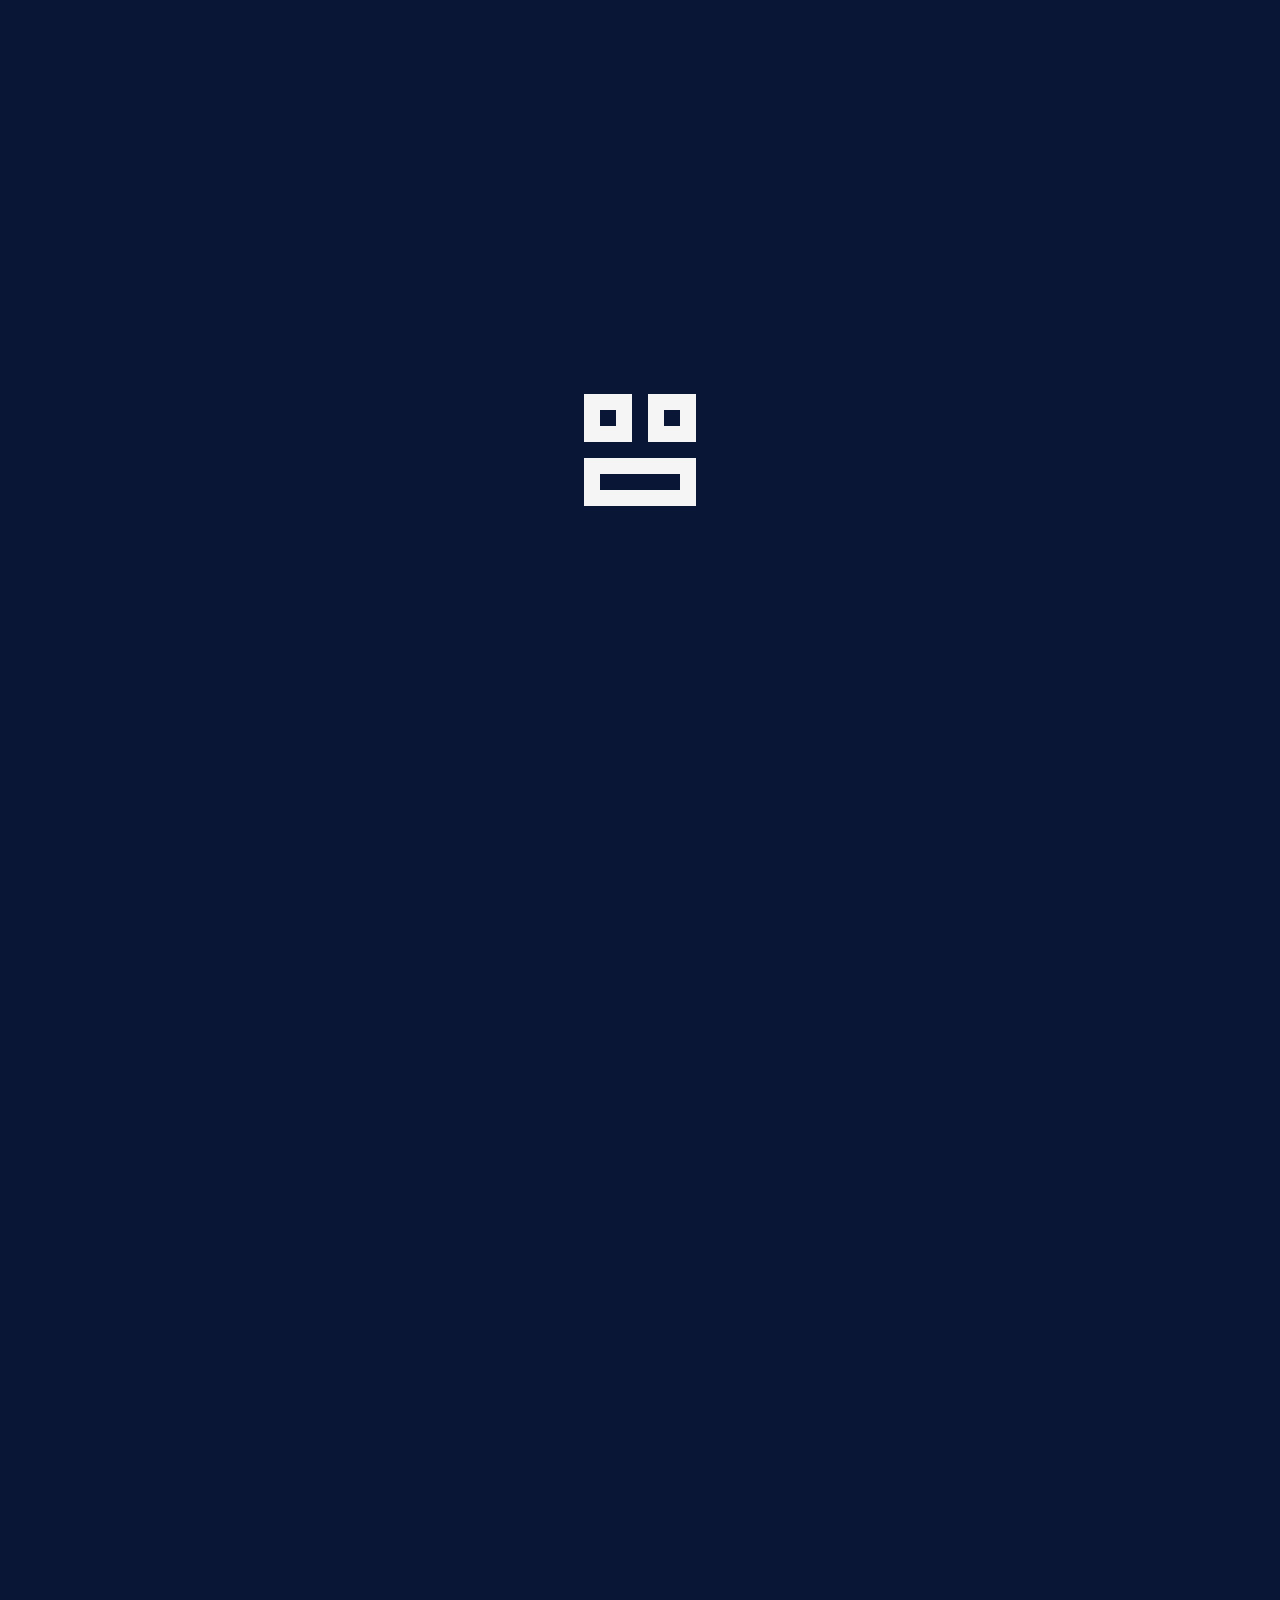
==== commit 2df86f0b: "add more skills" ====
--- a/index.html
+++ b/index.html
@@ -257,14 +257,18 @@
                         <div class="column lg-12">
                             <h2 class="text-pretitle" data-animate-el>My skill sets</h2>
                             <ul class="skills-list h3" data-animate-el>
-                                <li>Web Development (HTML, CSS, JS, PHP)</li>
+                                <li>Web Design</li>
+                                <li>React js</li>
+                                <li>Next js</li>
+                                <li>Tailwind css</li>
                                 <li>Python</li>
-                                <li>MySQL Database Management</li>
-                                <li>PC and Network Maintenance</li>
-                                <li>GitHub Actions & CI/CD</li>
-                                <li>Figma (UI/UX Design)</li>
-                                <li>API Implementation</li>
-                                <li>Network Administration</li>
+                                <li>MySQL</li>
+                                <li>Postgres</li>
+                                <li>IT support</li>
+                                <li>GitHub Actions</li>
+                                <li>UI/UX Design</li>
+                                <li>Network Design</li>
+                                <li>Computer maintenance</li>
                             </ul>
                         </div>
                     </div>
@@ -542,7 +546,8 @@
             </section>
             <footer class="s-footer">
                 <div class="row">
-                    <div class="column ss-copyright"><span>&COPY; Copyright<span
+                    <div class="column ss-copyright"><span>&copy; Copyright
+                        <span
                                 id="currentYear"></span></span><span>All rights reserved</span><span
                             class="disclaimer">Designed & Created by <a href="https://github.com/Maithy-a"
                                 target="_blank">Maithya </a></span></div>
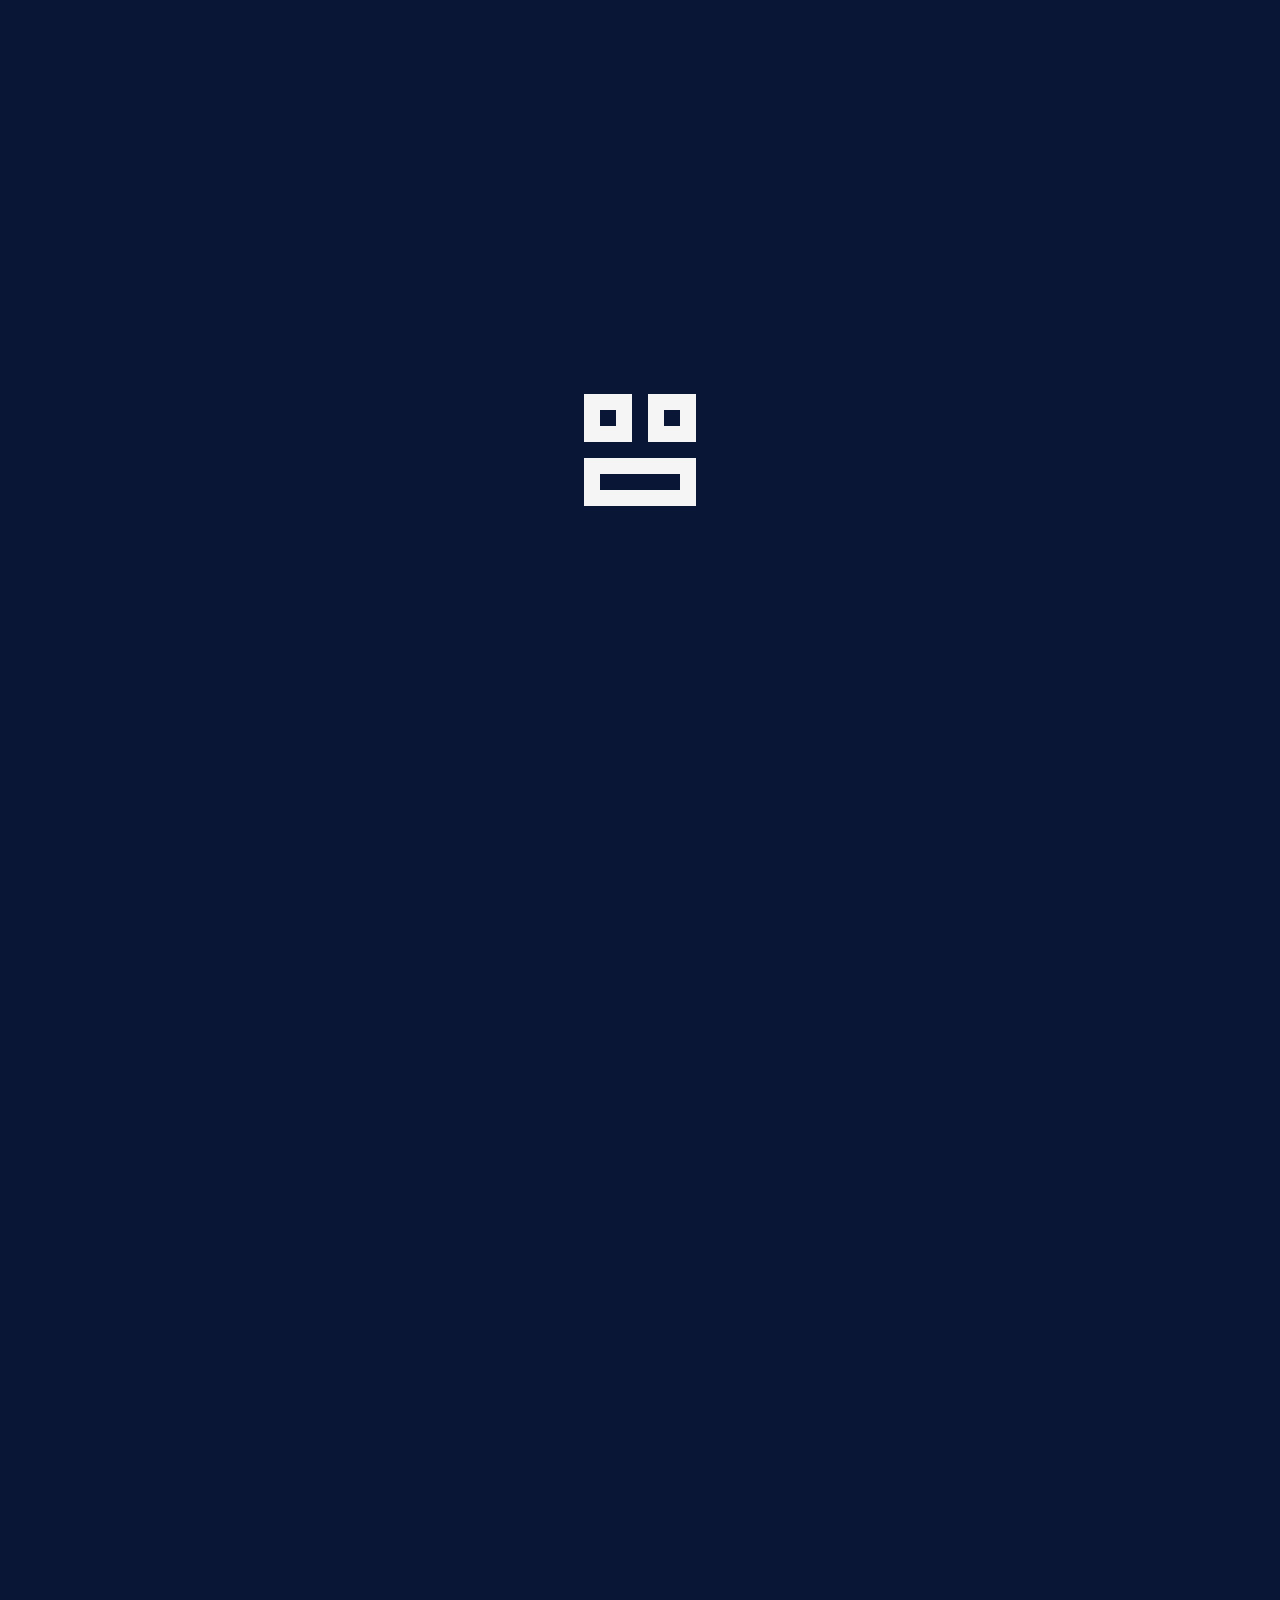
==== commit fa754194: "refactor hero section content" ====
--- a/index.html
+++ b/index.html
@@ -108,9 +108,8 @@
                 <div class="row intro-content wide">
                     <div class="column">
                         <div class="text-pretitle with-line"><span class="highlight">Hey there, I'm Maithya,</span>
-                        </div><span class="text-huge-title">Web Designer, hobbyist, Student and developer. </span>
-                        <p class="h5">I am an aspiring Junior — developer current pursuing my Bachelors and a strong
-                            passion for transforming Kenya's digital landscape. Through continuous learning and
+                        </div><span class="text-huge-title">Software Engineer, UI/UX Designer.</span>
+                        <p class="p">As an aspiring Junior — developer with a strong passion for transforming Kenya's digital landscape. Through continuous learning and
                             exploration of modern technologies, I aim to deliver innovative digital solutions that make
                             essential services more accessible and efficient for all. </p>
                     </div>
@@ -135,7 +134,7 @@
             </section>
             <section id="about" class="s-about target-section">
                 <div class="row about-info wide" data-animate-block>
-                    <div class="column lg-6 md-12 about-info__pic-block"><img
+                    <div class="column lg-6 md-12 about-info__pic-block"><img src=""
                             srcset="https://i.ibb.co/Rkr1BMN3/IMG-9164.jpg" alt="Portrait" class="about-info__pic"
                             data-animate-el style=" border-radius: 0px; margin-left: auto; margin-right: auto; "
                             width="600" height="800" loading="lazy" /></div>
--- a/css/styles.css
+++ b/css/styles.css
@@ -1 +1,3297 @@
-@import url('https://fonts.googleapis.com/css2?family=Inter:ital,opsz,wght@0,14..32,100..900;1,14..32,100..900&family=Kaushan+Script&family=Noto+Music&family=Poppins:ital,wght@0,100;0,200;0,300;0,400;0,500;0,600;0,700;0,800;0,900;1,100;1,200;1,300;1,400;1,500;1,600;1,700;1,800;1,900&family=Roboto:ital,wght@0,100..900;1,100..900&display=swap');:root{--color-1:#bb9862;--color-2:#23957e;--color-gray-10:#091636;--color-gray-9:#464951;--color-gray-8:#434445;--color-gray-7:#5b5b5c;--color-gray-4:#a1a1a2;--color-gray-3:#b9b9b9;--color-white:#fff;--color-black:#000;--color-text:var(--color-gray-4);--color-text-dark:var(--color-white);--color-text-light:var(--color-gray-7);--color-placeholder:var(--color-gray-7);--color-btn:var(--color-gray-9);--color-btn-text:var(--color-1);--color-btn-hover:var(--color-white);--color-btn-hover-text:var(--color-2);--color-loader:white;--color-loader-light:#ffffff1a;--color-border:#2f333b;--modal-color:var(--color-1);--color-3-light:#333d40;--color-3-dark:#15594c;--color-4:#1c272b;--color-body:var(--color-gray-10)}:root{--font-1:"DM Sans",sans-serif;--font-3:'Inter',sans-serif;--font-4:'Kaushan Script',cursive;--font-5:'Roboto',sans-serif;--font-mono:monospace,monospace;--base-size:62.5%;--multiplier:1;--base-font-size:calc(1.9rem * var(--multiplier));--text-scale-ratio:1.2;--text-size:var(--base-font-size);--text-xs:calc((var(--text-size) / var(--text-scale-ratio)) / var(--text-scale-ratio));--text-sm:calc(var(--text-xs) * var(--text-scale-ratio));--text-md:calc(var(--text-sm) * var(--text-scale-ratio) * var(--text-scale-ratio));--text-lg:calc(var(--text-md) * var(--text-scale-ratio));--text-xl:calc(var(--text-lg) * var(--text-scale-ratio));--text-xxl:calc(var(--text-xl) * var(--text-scale-ratio));--text-xxxl:calc(var(--text-xxl) * var(--text-scale-ratio));--text-display-1:calc(var(--text-xxxl) * var(--text-scale-ratio));--text-display-2:calc(var(--text-display-1) * var(--text-scale-ratio));--text-display-3:calc(var(--text-display-2) * var(--text-scale-ratio))}:root{--space:calc(3.2rem * var(--multiplier));--vspace-0_125:calc(.125 * var(--space));--vspace-0_25:calc(.25 * var(--space));--vspace-0_375:calc(.375 * var(--space));--vspace-0_5:calc(.5 * var(--space));--vspace-0_625:calc(.625 * var(--space));--vspace-0_75:calc(.75 * var(--space));--vspace-0_875:calc(.875 * var(--space));--vspace-1:calc(var(--space));--vspace-1_25:calc(1.25 * var(--space));--vspace-1_5:calc(1.5 * var(--space));--vspace-1_75:calc(1.75 * var(--space));--vspace-2:calc(2 * var(--space));--vspace-2_5:calc(2.5 * var(--space));--vspace-3:calc(3 * var(--space));--vspace-3_5:calc(3.5 * var(--space));--vspace-4:calc(4 * var(--space));--vspace-4_5:calc(4.5 * var(--space));--vspace-5:calc(5 * var(--space));--vspace-btn:var(--vspace-2);--width-full:100%;--width-max:1200px;--width-wide:1400px;--width-wider:1600px;--width-widest:1800px;--width-narrow:1000px;--width-narrower:800px;--width-grid-max:var(--width-max);--gutter:2.4rem;--border-radius:3px}:root{--circle-width:70vw;--header-height:6.4rem;--marquee-width:100vw;--marquee-height:20vh;--marquee-elements:12;--marquee-elements-displayed:5;--marquee-element-width:calc(var(--marquee-width) / var(--marquee-elements-displayed));--marquee-animation-duration:calc(var(--marquee-elements) * 3s);--mailtoui-modal-bg:var(--color-2);--mailtoui-modal-content-bg:var(--color-2);--mailtoui-modal-head-bg:#23957e;--mailtoui-modal-title-color:var(--color-text-dark);--mailtoui-modal-close-color:var(--color-text-dark);--mailtoui-modal-close-hover-color:var(--color-white);--mailtoui-modal-body-bg:var(--color-border);--mailtoui-button-bg:rgba(255,255,255,.12);--mailtoui-button-text:var(--color-white);--mailtoui-button-hover-bg:var(--color-white);--mailtoui-button-hover-text:var(--color-2);--mailtoui-email-bg:var(--color-border);--mailtoui-email-text:var(--color-text-dark);--mailtoui-copy-success-bg:#1f9d55;--mailtoui-copy-success-text:var(--color-white)}@media screen and (max-width:600px){:root{--multiplier:.875;--gutter:1rem;--marquee-width:100vw;--marquee-height:16vh;--marquee-elements-displayed:3}}@media screen and (max-width:1200px){:root{--gutter:1.6rem}}html{line-height:1.15;-webkit-text-size-adjust:100%}body{margin:0;font-family:var(--font-3);scroll-behavior:smooth}main{display:block}h1{font-size:2em;margin:.67em 0}hr{box-sizing:content-box;height:0;overflow:visible}pre{font-family:monospace,monospace;font-size:1em}a{background-color:transparent}abbr[title]{border-bottom:0;text-decoration:underline;text-decoration:underline dotted}b,strong{font-weight:bolder}code,kbd,samp{font-family:monospace,monospace;font-size:1em}small{font-size:80%}sub,sup{font-size:75%;line-height:0;position:relative;vertical-align:baseline}sub{bottom:-.25em}sup{top:-.5em}img{border-style:none}button,input,optgroup,select,textarea{font-family:inherit;font-size:100%;line-height:1.15;margin:0}button,input{overflow:visible}button,select{text-transform:none}button,[type="button"],[type="reset"],[type="submit"]{-webkit-appearance:button;appearance:button}button::-moz-focus-inner,[type="button"]::-moz-focus-inner,[type="reset"]::-moz-focus-inner,[type="submit"]::-moz-focus-inner{border-style:none;padding:0}button:-moz-focusring,[type="button"]:-moz-focusring,[type="reset"]:-moz-focusring,[type="submit"]:-moz-focusring{outline:1px dotted ButtonText}fieldset{padding:.35em .75em .625em}legend{box-sizing:border-box;color:inherit;display:table;max-width:100%;padding:0;white-space:normal}textarea{overflow:auto}[type="checkbox"],[type="radio"]{box-sizing:border-box;padding:0}[type="number"]::-webkit-inner-spin-button,[type="number"]::-webkit-outer-spin-button{height:auto}[type="search"]{-webkit-appearance:textfield;appearance:textfield;outline-offset:-2px}[type="search"]::-webkit-search-decoration{-webkit-appearance:none}::-webkit-file-upload-button{-webkit-appearance:button;font:inherit}details{display:block}summary{display:list-item}template{display:none}[hidden]{display:none}html{font-size:var(--base-size);box-sizing:border-box}*,*::before,*::after{box-sizing:inherit}html,body{height:100%}body{background-color:var(--color-body);-webkit-overflow-scrolling:touch;-webkit-text-size-adjust:100%;-webkit-tap-highlight-color:var(--color-gray-10);-webkit-font-smoothing:antialiased;-moz-osx-font-smoothing:grayscale}p{font-size:inherit;text-rendering:optimizeLegibility}a{text-decoration:none}svg,img,video{max-width:100%;height:auto}pre{overflow:auto}div,dl,dt,dd,ul,ol,li,h1,h2,h3,h4,h5,h6,pre,form,p,blockquote,th,td{margin:0;padding:0}input[type="email"],input[type="number"],input[type="search"],input[type="text"],input[type="tel"],input[type="url"],input[type="password"],textarea{-webkit-appearance:none;-moz-appearance:none;appearance:none}.row{width:92%;max-width:var(--width-grid-max);margin:0 auto;display:flex;flex-flow:row wrap}.row .row{width:auto;max-width:none;margin-left:calc(var(--gutter) * -1);margin-right:calc(var(--gutter) * -1)}.column{display:block;flex:1 1 0%;padding:0 var(--gutter)}.collapse>.column,.column.collapse{padding:0}.row.row-wrap{flex-wrap:wrap}.row.row-nowrap{flex-wrap:nowrap}.row.row-y-top{align-items:flex-start}.row.row-y-bottom{align-items:flex-end}.row.row-y-center{align-items:center}.row.row-stretch{align-items:stretch}.row.row-baseline{align-items:baseline}.row.row-x-left{justify-content:flex-start}.row.row-x-right{justify-content:flex-end}.row.row-x-center{justify-content:center}.lg-1{flex:none;width:8.33333%}.lg-2{flex:none;width:16.66667%}.lg-3{flex:none;width:25%}.lg-4{flex:none;width:33.33333%}.lg-5{flex:none;width:41.66667%}.lg-6{flex:none;width:50%}.lg-7{flex:none;width:58.33333%}.lg-8{flex:none;width:66.66667%}.lg-9{flex:none;width:75%}.lg-10{flex:none;width:83.33333%}.lg-11{flex:none;width:91.66667%}.lg-12{flex:none;width:100%}.block-lg-one-eight>.column{flex:none;width:12.5%}.block-lg-one-sixth>.column{flex:none;width:16.66667%}.block-lg-one-fifth>.column{flex:none;width:20%}.block-lg-one-fourth>.column{flex:none;width:25%}.block-lg-one-third>.column{flex:none;width:33.33333%}.block-lg-one-half>.column{flex:none;width:50%}.block-lg-whole>.column{flex:none;width:100%}@media screen and (max-width:1200px){.md-1{flex:none;width:8.33333%}.md-2{flex:none;width:16.66667%}.md-3{flex:none;width:25%}.md-4{flex:none;width:33.33333%}.md-5{flex:none;width:41.66667%}.md-6{flex:none;width:50%}.md-7{flex:none;width:58.33333%}.md-8{flex:none;width:66.66667%}.md-9{flex:none;width:75%}.md-10{flex:none;width:83.33333%}.md-11{flex:none;width:91.66667%}.md-12{flex:none;width:100%}.block-md-one-eight>.column{flex:none;width:12.5%}.block-md-one-sixth>.column{flex:none;width:16.66667%}.block-md-one-fifth>.column{flex:none;width:20%}.block-md-one-fourth>.column{flex:none;width:25%}.block-md-one-third>.column{flex:none;width:33.33333%}.block-md-one-half>.column{flex:none;width:50%}.block-md-whole>.column{flex:none;width:100%}.hide-on-md{display:none}}@media screen and (max-width:800px){.tab-1{flex:none;width:8.33333%}.tab-2{flex:none;width:16.66667%}.tab-3{flex:none;width:25%}.tab-4{flex:none;width:33.33333%}.tab-5{flex:none;width:41.66667%}.tab-6{flex:none;width:50%}.tab-7{flex:none;width:58.33333%}.tab-8{flex:none;width:66.66667%}.tab-9{flex:none;width:75%}.tab-10{flex:none;width:83.33333%}.tab-11{flex:none;width:91.66667%}.tab-12{flex:none;width:100%}.block-tab-one-eight>.column{flex:none;width:12.5%}.block-tab-one-sixth>.column{flex:none;width:16.66667%}.block-tab-one-fifth>.column{flex:none;width:20%}.block-tab-one-fourth>.column{flex:none;width:25%}.block-tab-one-third>.column{flex:none;width:33.33333%}.block-tab-one-half>.column{flex:none;width:50%}.block-tab-whole>.column{flex:none;width:100%}.hide-on-tab{display:none}}@media screen and (max-width:600px){.row{width:100%;padding-left:6vw;padding-right:6vw}.row .row{padding-left:0;padding-right:0}.mob-1{flex:none;width:8.33333%}.mob-2{flex:none;width:16.66667%}.mob-3{flex:none;width:25%}.mob-4{flex:none;width:33.33333%}.mob-5{flex:none;width:41.66667%}.mob-6{flex:none;width:50%}.mob-7{flex:none;width:58.33333%}.mob-8{flex:none;width:66.66667%}.mob-9{flex:none;width:75%}.mob-10{flex:none;width:83.33333%}.mob-11{flex:none;width:91.66667%}.mob-12{flex:none;width:100%}.block-mob-one-eight>.column{flex:none;width:12.5%}.block-mob-one-sixth>.column{flex:none;width:16.66667%}.block-mob-one-fifth>.column{flex:none;width:20%}.block-mob-one-fourth>.column{flex:none;width:25%}.block-mob-one-third>.column{flex:none;width:33.33333%}.block-mob-one-half>.column{flex:none;width:50%}.block-mob-whole>.column{flex:none;width:100%}.hide-on-mob{display:none}}@media screen and (max-width:400px){.row .row{margin-left:0;margin-right:0}.block-stack>.column,.column{flex:none;width:100%;margin-left:0;margin-right:0;padding:0}.hide-on-sm{display:none}}@media screen and (max-width:1000px){.stack-on-1000,.block-stack-on-1000>.column{flex:none;width:100%;margin-left:0;margin-right:0}}@media screen and (max-width:700px){.stack-on-700,.block-stack-on-700>.column{flex:none;width:100%;margin-left:0;margin-right:0}}@media screen and (max-width:550px){.stack-on-550,.block-stack-on-550>.column{flex:none;width:100%;margin-left:0;margin-right:0}}.u-fullwidth{width:100%}.u-pull-left{float:left}.u-pull-right{float:right}body{font-size:var(--base-font-size);font-weight:300;line-height:var(--vspace-1);color:var(--color-text)}a{color:var(--color-1);transition:all .3s ease-in-out}a:focus,a:hover,a:active{color:var(--color-2)}a:hover,a:active{outline:0}h1,h2,h3,h4,h5,h6,.h1,.h2,.h3,.h4,.h5,.h6{font-family:'IBM Plex Sans',sans-serif;font-weight:400;color:var(--color-text-dark);font-variant-ligatures:common-ligatures;text-rendering:optimizeLegibility}h1,.h1{margin-top:var(--vspace-2_5);margin-bottom:var(--vspace-0_75)}h2,.h2,h3,.h3,h4,.h4{margin-top:var(--vspace-2);margin-bottom:var(--vspace-0_5)}h5,.h5,h6,.h6{margin-top:var(--vspace-1_5);margin-bottom:var(--vspace-0_5)}h1,.h1{font-size:var(--text-display-1);line-height:var(--vspace-2);letter-spacing:-.01em}@media screen and (max-width:500px){h1,.h1{font-size:var(--text-xxxl);line-height:calc(1.625 * var(--space))}}h2,.h2{font-size:var(--text-xxl);line-height:var(--vspace-1_5)}h3,.h3{font-size:var(--text-xl);line-height:var(--vspace-1_25)}h4,.h4{font-size:var(--text-lg);line-height:var(--vspace-1)}h5,.h5{font-size:var(--text-md);line-height:var(--vspace-0_875)}h6,.h6{font-weight:600;font-size:var(--text-sm);line-height:var(--vspace-0_75);text-transform:uppercase;letter-spacing:.2rem}em,i,strong,b{font-size:inherit;line-height:inherit}em,i{font-style:italic}strong,b{font-weight:600}small{font-size:75%;font-weight:400;line-height:var(--vspace-0_5)}blockquote{margin:0 0 var(--vspace-1) 0;padding:var(--vspace-1) var(--vspace-1_5);border-left:2px solid var(--color-text-light);position:relative}@media screen and (max-width:400px){blockquote{padding:var(--vspace-0_75) var(--vspace-0_75)}}blockquote p{font-family:'Roboto',sans-serif;font-weight:400;font-size:var(--text-lg);font-style:normal;line-height:var(--vspace-1_25);color:var(--color-text-dark);padding:0}figure img,p img{margin:0;vertical-align:bottom}figure{display:block;margin-left:0;margin-right:0}figure img+figcaption{margin-top:var(--vspace-1)}figcaption{font-style:italic;font-size:var(--text-sm);text-align:center;margin-bottom:0}var,kbd,samp,code,pre{font-family:var(--font-mono)}pre{padding:var(--vspace-0_75) var(--vspace-1) var(--vspace-1);background:var(--color-gray-9);overflow-x:auto}code{font-size:var(--text-sm);line-height:1.6rem;margin:0 .2rem;padding:calc(((var(--vspace-1) - 1.6rem) / 2) - .1rem) calc(.8rem - .1rem);white-space:nowrap;background:var(--color-gray-9);border:1px solid var(--color-gray-8);color:var(--color-text-dark);border-radius:3px}pre>code{display:block;white-space:pre;line-height:var(--vspace-1);padding:0;margin:0;border:0}abbr[title],dfn[title]{border-bottom:1px dotted;cursor:help;text-decoration:none}mark{background:var(--color-white);color:var(--color-black)}hr{border:solid var(--color-border);border-width:.1rem 0 0;clear:both;margin:var(--vspace-2) 0 calc(var(--vspace-2) - 1px);height:0}.lead,.attention-getter{font-weight:350;font-size:var(--text-md);line-height:var(--vspace-1_25);color:var(--color-white)}.text-center{text-align:center}.text-left{text-align:left}.text-right{text-align:right}ol{list-style:decimal}ul{list-style:disc}li{display:list-item}ol,ul{margin-left:1.6rem}ul li{padding-left:.4rem}ul ul,ul ol,ol ol,ol ul{margin:1.6rem 0 1.6rem 1.6rem}ul.disc li{display:list-item;list-style:none;padding:0 0 0 .8rem;position:relative}ul.disc li::before{content:"";display:inline-block;width:8px;height:8px;border-radius:50%;background:var(--color-1);position:absolute;left:-.9em;top:11px;vertical-align:middle}.lining dt,.lining dd{display:inline;margin:0}.lining dt+dt:before,.lining dd+dt:before{content:"\A";white-space:pre}.lining dd+dd:before{content:","}.lining dd+dd:before{content:","}.lining dd:before{content:":";margin-left:-.2em}.dictionary-style dt{display:inline;counter-reset:definitions}.dictionary-style dt+dt:before{content:",";margin-left:-.2em}.dictionary-style dd{display:block;counter-increment:definitions}.dictionary-style dd:before{content:counter(definitions,decimal) ". "}fieldset,button,.btn{margin-bottom:var(--vspace-0_5)}pre,blockquote,figure,figcaption,table,p,ul,ol,dl,form,img{margin-bottom:var(--vspace-1)}#preloader{position:fixed;display:flex;flex-flow:row wrap;justify-content:center;align-items:center;background:var(--color-body);z-index:9999;height:100vh;width:100%;opacity:1;transition:opacity .5s ease-out}.no-js #preloader{display:none}.loader{width:112px;height:112px}.box1,.box2,.box3{border:16px solid #f5f5f5;box-sizing:border-box;position:absolute;display:block}.box1{width:112px;height:48px;margin-top:64px;margin-left:0;animation:abox1 4s 1s forwards ease-in-out infinite}.box2{width:48px;height:48px;margin-top:0;margin-left:0;animation:abox2 4s 1s forwards ease-in-out infinite}.box3{width:48px;height:48px;margin-top:0;margin-left:64px;animation:abox3 4s 1s forwards ease-in-out infinite}@keyframes abox1{0%{width:112px;height:48px;margin-top:64px;margin-left:0}12.5%{width:48px;height:48px;margin-top:64px;margin-left:0}25%{width:48px;height:48px;margin-top:64px;margin-left:0}37.5%{width:48px;height:48px;margin-top:64px;margin-left:0}50%{width:48px;height:48px;margin-top:64px;margin-left:0}62.5%{width:48px;height:48px;margin-top:64px;margin-left:0}75%{width:48px;height:112px;margin-top:0;margin-left:0}87.5%{width:48px;height:48px;margin-top:0;margin-left:0}100%{width:48px;height:48px;margin-top:0;margin-left:0}}@keyframes abox2{0%{width:48px;height:48px;margin-top:0;margin-left:0}12.5%{width:48px;height:48px;margin-top:0;margin-left:0}25%{width:48px;height:48px;margin-top:0;margin-left:0}37.5%{width:48px;height:48px;margin-top:0;margin-left:0}50%{width:112px;height:48px;margin-top:0;margin-left:0}62.5%{width:48px;height:48px;margin-top:0;margin-left:64px}75%{width:48px;height:48px;margin-top:0;margin-left:64px}87.5%{width:48px;height:48px;margin-top:0;margin-left:64px}100%{width:48px;height:48px;margin-top:0;margin-left:64px}}@keyframes abox3{0%{width:48px;height:48px;margin-top:0;margin-left:64px}12.5%{width:48px;height:48px;margin-top:0;margin-left:64px}25%{width:48px;height:112px;margin-top:0;margin-left:64px}37.5%{width:48px;height:48px;margin-top:64px;margin-left:64px}50%{width:48px;height:48px;margin-top:64px;margin-left:64px}62.5%{width:48px;height:48px;margin-top:64px;margin-left:64px}75%{width:48px;height:48px;margin-top:64px;margin-left:64px}87.5%{width:48px;height:48px;margin-top:64px;margin-left:64px}100%{width:112px;height:48px;margin-top:64px;margin-left:0}}.s-pagewrap{opacity:0;transition:opacity .8s ease-in}.s-pagewrap.ss-loaded{opacity:1}@keyframes sk-scaleout{0%{-webkit-transform:scale(0);transform:scale(0)}100%{-webkit-transform:scale(1.0);transform:scale(1.0);opacity:0}}@keyframes pulse{0%{transform:scale(1);opacity:1}100%{transform:scale(1.5);opacity:0}}.btn,button,input[type="submit"],input[type="reset"],input[type="button"]{--btn-height:var(--vspace-btn);display:inline-block;font-weight:600;font-size:var(--text-xs);text-transform:uppercase;letter-spacing:.35em;height:var(--btn-height);line-height:calc(var(--btn-height) - 2px);padding:0 3.6rem;margin:0 .4rem var(--vspace-0_5) 0;color:var(--color-btn-text);text-decoration:none;text-align:center;white-space:nowrap;cursor:pointer;transition:all 1s ease-in-out;background-color:var(--color-btn);border:1px solid var(--color-btn);-webkit-font-smoothing:antialiased;-moz-osx-font-smoothing:grayscale}.btn:focus,button:focus,.btn:hover,button:hover{background-color:var(--color-white);border-color:none;color:var(--color-2)}.btn.btn--primary,button.btn--primary{background:var(--color-btn-primary);border-color:var(--color-btn-primary);color:var(--color-btn-primary-text)}.btn.btn--primary:focus,button.btn--primary:focus,.btn.btn--primary:hover,button.btn--primary:hover{background:var(--color-btn-primary-hover);border-color:var(--color-btn-primary-hover);color:var(--color-btn-primary-hover-text)}.btn.u-fullwidth,button.u-fullwidth{width:100%;margin-right:0}.btn--small,button.btn--small{--btn-height:calc(var(--vspace-btn) - 1.6rem)}.btn--medium,button.btn--medium{--btn-height:calc(var(--vspace-btn) + .8rem)}.btn--large,button.btn--large{--btn-height:calc(var(--vspace-btn) + 1.6rem)}.skill-bars{list-style:none;margin:var(--vspace-2) 0 var(--vspace-1)}.skill-bars li{height:.4rem;background:var(--color-gray-9);width:100%;margin-bottom:calc(var(--vspace-2) - .4rem);padding:0;position:relative}.skill-bars li strong{position:absolute;left:0;top:calc((var(--vspace-1) * 1.25) * -1);font-weight:600;color:var(--color-text-dark);text-transform:uppercase;letter-spacing:.2em;font-size:var(--text-xs);line-height:var(--vspace-0_75)}@media screen and (max-width:800px){@media screen and (max-width:800px){.main-nav a{font-size:var(--text-md);padding:var(--vspace-0_5) var(--vspace-1)}}@media screen and (max-width:600px){.main-nav a{font-size:var(--text-lg);padding:var(--vspace-0_75) var(--vspace-1_5)}}-nav a{font-size:var(--text-md);padding:var(--vspace-0_5) var(--vspace-1)}}@media screen and (max-width:600px){.main-nav a{font-size:var(--text-lg);padding:var(--vspace-0_75) var(--vspace-1_5);display:block;font-size:10px;font-weight:400;line-height:var(--header-height);text-transform:uppercase;letter-spacing:.35em;color:white;transition-property:color,background-color}}.skill-bars li .progress{background:var(--color-1);position:relative;height:100%}.skill-bars li .progress span{display:block;font-family:var(--font-1);color:var(--color-white);font-size:1rem;line-height:1;background:var(--color-black);padding:var(--vspace-0_25);border-radius:4px;position:absolute;right:0;top:calc((var(--vspace-1) + .8rem) * -1)}.skill-bars li .progress span::after{position:absolute;left:50%;bottom:-10px;margin-left:-5px;width:0;height:0;border:5px solid transparent;border-top-color:var(--color-black,var(--color-black));content:""}.skill-bars li .percent5{width:5%}.skill-bars li .percent20{width:20%}.skill-bars li .percent25{width:25%}.skill-bars li .percent30{width:30%}.skill-bars li .percent35{width:35%}.skill-bars li .percent40{width:40%}.skill-bars li .percent45{width:45%}.skill-bars li .percent50{width:50%}.skill-bars li .percent55{width:55%}.skill-bars li .percent60{width:60%}.skill-bars li .percent65{width:65%}.skill-bars li .percent70{width:70%}.skill-bars li .percent75{width:75%}.skill-bars li .percent80{width:80%}.skill-bars li .percent85{width:85%}.skill-bars li .percent90{width:90%}.skill-bars li .percent95{width:95%}.skill-bars li .percent100{width:100%}.wide{max-width:var(--width-wide)}.wider{max-width:var(--width-wider)}.narrow{max-width:var(--width-narrow)}[data-animate-el]{opacity:0}img.u-pull-right{margin:var(--vspace-0_5) 0 var(--vspace-0_5) var(--vspace-0_875)}img.u-pull-left{margin:var(--vspace-0_5) var(--vspace-0_875) var(--vspace-0_5) 0}.text-pretitle{font-family:var(--font-1);font-size:var(--text-sm);font-weight:400;color:var(--color-white);text-transform:uppercase;letter-spacing:.3em;margin-top:0;margin-left:.2rem;margin-bottom:var(--vspace-0_5);position:relative}.text-pretitle.with-line{color:var(--color-1);padding-left:6rem;transform:translateX(-6rem)}.text-pretitle.with-line::before{content:"";display:block;height:1px;width:4rem;background-color:rgba(255,255,255,.5);position:absolute;top:50%;left:0}.text-huge-title{--text-huge:10.5rem;font-size:var(--text-huge);line-height:1.0740;margin-top:0}.mailtoui-modal-content{border-radius:6px!important;max-width:500px!important;border:none!important}.mailtoui-modal-content button{transition:all .3s ease-in-out;font-weight:400;font-size:16px;margin:0;padding:0}.mailtoui-modal-close:hover,.mailtoui-modal-close:focus{color:white;transform:rotate(60deg);transition:all .5s ease-in-out;font-weight:300}.mailtoui-modal-body{background-color:var(--color-4)!important}.mailtoui-button-text{font-size:var(--mailtoui-button-text-size);text-transform:none;letter-spacing:0}.mailtoui-button:focus .mailtoui-button-content{background-color:#9c92ac}.mailtoui-button-content,.mailtoui-button-copy{background-color:var(--mailtoui-button-bgcolor);color:var(--mailtoui-button-text-color);border-radius:0;box-shadow:none}.mailtoui-button-content:hover,.mailtoui-button-content:focus,.mailtoui-button-copy:hover,.mailtoui-button-copy:focus{background-color:var(--mailtoui-button-bgcolor-hover);color:var(--mailtoui-button-text-color-hover)}.mailtoui-copy{border-radius:0!important;box-shadow:none}.mailtoui-button-icon-copy{line-height:var(--vspace-1)}.mailtoui-button-copy-clicked,.mailtoui-button-copy-clicked:hover,.mailtoui-button-copy-clicked:focus{background-color:#9c92ac;color:white}.mailtoui-email-address{background-color:var(--mailtoui-email-address-bgcolor);color:var(--mailtoui-email-address-text-color);font-size:16px;word-spacing:.5rem;border-radius:0!important}.mailtoui-brand a{color:rgba(255,255,255,.12)}.mailtoui-brand a:focus,.mailtoui-brand a:hover{font-weight:300;color:white}@media screen and (max-width:800px){.text-pretitle.with-line{padding-left:3rem;transform:translateX(-3rem);transform:none}.text-pretitle.with-line::before{width:2rem}}.s-pagewrap{--circle-width:70vw;--header-height:6.4rem;display:flex;flex-direction:column;min-height:100%;overflow:hidden;position:relative}.s-pagewrap .circles,.s-pagewrap .circles span{position:absolute}.s-pagewrap .circles{width:var(--circle-width);height:var(--circle-width);top:calc(100vh - var(--circle-width));left:calc(100% - 33vw)}.s-pagewrap .circles span{display:block;border:1.6px solid #203f8f;border-radius:50%;opacity:.1;transform:translate(-50%,-50%);left:50%;top:50%}.s-pagewrap .circles span:nth-child(1){height:100%;width:100%}.s-pagewrap .circles span:nth-child(2){height:80%;width:80%}.s-pagewrap .circles span:nth-child(3){height:60%;width:60%}.s-pagewrap .circles span:nth-child(4){height:40%;width:40%}.s-pagewrap .circles span:nth-child(5){height:20%;width:20%}.ss-preload .s-pagewrap{visibility:hidden}@media screen and (max-width:800px){.s-pagewrap .circles{top:calc(var(--header-height) + 5vh)}}.s-header{--box-shadow:0 1px 1px rgba(0,0,0,.06),0 2px 2px rgba(0,0,0,.06),0 4px 4px rgba(0,0,0,.06),0 8px 8px rgba(0,0,0,.06);z-index:100;width:100%;position:fixed;top:10;left:0}.header-mobile{z-index:1;display:none;height:var(--header-height);background-color:var(--color-body);box-shadow:var(--box-shadow);border-bottom:1px solid var(--color-4)}.mobile-home-link a,.main-nav a{display:block;font-size:10px;font-weight:600;line-height:var(--header-height);text-transform:uppercase;letter-spacing:.45em;color:white;transition-property:color,background-color}.mobile-home-link a:focus,.mobile-home-link a:hover,.main-nav a:focus,.main-nav a:hover{color:var(--color-1)}.mobile-home-link{display:inline-block;position:relative}.mobile-home-link a{padding:0 .4rem;margin-left:2.4rem}.main-nav{padding:0}.main-nav a{padding:0 2rem 0 2.4rem}.main-nav .current a{color:var(--color-gray-10);background-color:#dfdbe5;font-weight:700;letter-spacing:.5}.main-nav ul{list-style:none;display:flex;flex-flow:row nowrap;margin:0;padding:0;background-color:var(--color-body);border-width:1px;border-color:var(--color-border);border-style:none solid solid solid}.main-nav li{flex:1 1 0%;padding-left:0;border-right:1px solid var(--color-border)}.main-nav li:last-child{border-right:0}.mobile-menu-toggle{display:block;width:var(--header-height);height:var(--header-height);position:absolute;top:0;right:.8rem}.mobile-menu-toggle span{display:block;background-color:white;width:24px;height:1px;margin-top:-1px;font:0/0 a;text-shadow:none;color:transparent;position:absolute;right:20px;top:50%;bottom:auto;left:auto;transition:background-color .2s ease-in-out}.mobile-menu-toggle span::before,.mobile-menu-toggle span::after{content:"";width:100%;height:100%;background-color:inherit;transition-duration:.2s,.2s;transition-delay:.2s,0s;position:absolute;left:0}.mobile-menu-toggle span::before{top:-8px;transition-property:top,transform}.mobile-menu-toggle span::after{bottom:-8px;transition-property:bottom,transform}.mobile-menu-toggle.is-clicked span{background-color:rgba(255,255,255,0)}.mobile-menu-toggle.is-clicked span::before,.mobile-menu-toggle.is-clicked span::after{background-color:white;transition-delay:0s,.2s}.mobile-menu-toggle.is-clicked span::before{top:0;transform:rotate(45deg)}.mobile-menu-toggle.is-clicked span::after{bottom:0;transform:rotate(-45deg)}@media screen and (max-width:1000px){.main-nav-wrap{width:100%}}@media screen and (max-width:800px){.s-header{height:var(--header-height)}.header-mobile{display:block}.main-nav-wrap{transform:scaleY(0);transform-origin:center top;background-color:var(--color-body);border-bottom:1px solid var(--color-border);box-shadow:var(--box-shadow)}.main-nav{padding:var(--vspace-1) 0 var(--vspace-1_5);transform:translateY(-2rem);opacity:0;visibility:hidden}.main-nav a{font-size:var(--text-md);line-height:var(--vspace-0_75);text-transform:none;letter-spacing:0;padding:var(--vspace-0_5) 2.8rem;color:var(--color-text)}.main-nav a:focus,.main-nav a:hover{color:white}.main-nav .current a{background-color:transparent;color:var(--color-1)}.main-nav ul{display:block;background-color:transparent;text-align:left;margin:0;border:0}.main-nav ul li{display:block;border:0}.main-nav ul li:first-child{display:none}.menu-is-open .s-header{height:auto}.menu-is-open .header-mobile{box-shadow:none}.menu-is-open .main-nav-wrap{transform:scaleY(1);transition:transform .4s cubic-bezier(.215,.61,.355,1);transition-delay:0s}.menu-is-open .main-nav{transform:translateY(0);opacity:1;visibility:visible;transition:all .4s cubic-bezier(.215,.61,.355,1);transition-delay:.4s}}@media screen and (max-width:600px){.main-nav-wrap{padding:0}}.s-intro{--gutter:6rem;--text-huge-multiplier:1;position:relative}.intro-content{min-height:calc(25.5 * var(--space));justify-content:center;align-items:center;padding-top:calc(16vh + var(--header-height));padding-bottom:var(--vspace-3)}.intro-content .text-huge-title{font-size:calc(var(--text-huge) * var(--text-huge-multiplier));padding-right:5vw;font-weight:700}.intro-content .column .h5{word-spacing:.5;font-weight:lighter;color:var(--color-gray-4)}.intro-social{z-index:1;list-style:none;display:flex;font-size:1rem;font-weight:400;text-transform:uppercase;letter-spacing:.3em;margin:0;padding:0 0 0 9.6rem;transform:rotate(-90deg) translateX(-50%);transform-origin:left bottom;position:absolute;top:50%;left:calc(100% - 6rem);color:var(--color-gray-1)}.intro-social li{padding:0 1.2rem}.intro-social a{color:var(--color-gray-1)}.intro-social a:focus,.intro-social a:hover{color:var(--color-1)}.intro-scrolldown-wrapper{display:flex;justify-content:center;align-items:center;width:100%;margin-top:2rem;position:absolute;bottom:2rem;left:50%;transform:translateX(-50%);vertical-align:middle}.intro-scrolldown{display:flex;align-items:center;gap:1rem;padding:20px;border-radius:6px;border:0;background:transparent;color:var(--color-white);text-decoration:none;transition:all .3s ease-in-out}.intro-scrolldown svg{font-size:2.4rem;color:var(--color-white);transition:transform .3s ease-in-out}.intro-scrolldown:hover svg,.intro-scrolldown:focus svg{transform:translateY(3px);color:var(--color-1)}.intro-scrolldown:hover,.intro-scrolldown:focus{color:var(--color-1);outline-offset:2px}@media screen and (max-width:1600px){.s-intro{--text-huge-multiplier:.92}}@media screen and (max-width:1200px){.s-intro{--text-huge-multiplier:.85}.intro-social{left:calc(100% - 4rem);color:var(--color-white)}.intro-scrolldown{right:4rem}}@media screen and (max-width:1000px){.s-intro{--text-huge-multiplier:.8}.intro-content{padding-top:calc(14vh + var(--header-height))}}@media screen and (max-width:900px){.s-intro{--text-huge-multiplier:.75}.intro-content .text-huge-title br{display:none}}@media screen and (max-width:800px){.s-intro{--gutter:4rem;--text-huge-multiplier:.7}.intro-content{min-height:0;align-items:flex-start;padding-top:calc(9.6rem + var(--header-height))}.intro-content .text-huge-title{padding-right:0;margin-bottom:var(--vspace-1_5)}.intro-social{width:100%;flex-wrap:wrap;padding-left:0;padding-right:8rem;transform:none;position:relative;left:var(--gutter)}.intro-social li{padding:0 .6rem}}@media screen and (max-width:600px){.s-intro{--gutter:2rem;--text-huge-multiplier:.58}.intro-scrolldown{right:2.4rem}}@media screen and (max-width:500px){.s-intro{--text-huge-multiplier:.55}.intro-social{left:1.4rem}}@media screen and (max-width:400px){.intro-content .text-huge-title{font-size:var(--text-display-1);line-height:var(--vspace-2)}.intro-social{left:0}}@media screen and (max-width:350px){.intro-social{display:none}}.s-about{padding-top:var(--vspace-4);padding-bottom:var(--vspace-3)}.about-info{--gutter:0;width:100%;align-items:center}.about-info__pic{object-fit:cover;vertical-align:bottom;width:auto;height:auto}@media screen and (max-width:800px){.about-info__pic{width:100%;margin:0}}.about-info__text{padding:var(--vspace-3_5) 10vw var(--vspace-2) 0;margin-left:-4rem}.about-info__text .text-pretitle{margin-bottom:var(--vspace-1)}.about-info__text .btn{margin-top:var(--vspace-1);margin-bottom:0}.about-expertise{padding-top:calc(6 * var(--space))}.about-expertise .skills-list{list-style:none;margin-top:var(--vspace-1);padding:var(--vspace-3);backdrop-filter:blur(3px);margin-left:0}@media screen and (max-width:768px){.about-expertise .skills-list{padding:var(--vspace-1_25);margin-top:0}}.about-expertise .skills-list li{display:inline-block;padding-left:0}.about-expertise .skills-list li:not(:last-child)::after{content:","}.about-timelines{--timeline-left-padding:var(--vspace-1_75);--timeline-top-adjust:var(--vspace-0_5);padding-top:var(--vspace-3);padding-bottom:var(--vspace-3)}.about-timelines .text-pretitle{margin-left:var(--timeline-left-padding)}.timeline{margin-top:var(--vspace-1_25);padding-right:1vw;position:relative}.timeline::before{content:"";display:block;width:1.5px;height:calc(100% - var(--timeline-top-adjust));background-color:#a1a1a2;position:absolute;top:var(--timeline-top-adjust);left:5.6px}.timeline__block{padding-left:var(--timeline-left-padding);padding-bottom:var(--vspace-0_5);position:relative}.timeline__block:last-child{padding-bottom:0}.timeline__bullet{display:block;height:12px;width:12px;border-radius:50%;background-color:var(--color-1);position:absolute;top:var(--timeline-top-adjust);left:0}.timeline__title{font-family:var(--font-1);font-weight:500;font-size:var(--text-lg);margin-top:0;margin-bottom:var(--vspace-0_125)}.timeline__meta{font-family:var(--font-1);font-weight:300;color:#23957e;font-size:calc(var(--text-size) * 1.1053);margin-top:0;margin-bottom:var(--vspace-0_5)}.timeline__timeframe{font-size:var(--text-xs);line-height:var(--vspace-0_75);text-transform:uppercase;font-weight:400;color:#dfdbe5;margin-top:-.2rem}@media screen and (max-width:1300px){.about-info__text{padding:var(--vspace-2) 8rem var(--vspace-1_5) 0}}@media screen and (max-width:1200px){.about-info{--gutter:1.6rem;width:92%;max-width:800px}.about-info__text{padding:var(--vspace-1) 0 0 0;margin-left:0}}@media screen and (max-width:1000px){.about-timelines{--timeline-left-padding:var(--vspace-1_25)}}@media screen and (max-width:800px){.about-timelines{--timeline-left-padding:var(--vspace-1_5)}.about-timelines .column+.column{margin-top:var(--vspace-1_5)}}@media screen and (max-width:600px){.about-info{width:100%}}@media screen and (max-width:400px){.about-timelines{--timeline-left-padding:var(--vspace-1)}}.s-clients{padding-bottom:var(--vspace-3);background-color:var(--color-4);color:var(--color-gray-4);background-clip:border-box;background-repeat:no-repeat;background-position:center;background:fixed;background-image:url("data:image/svg+xml,%3Csvg xmlns='http://www.w3.org/2000/svg' width='360' height='360' viewBox='0 0 360 360'%3E%3Cpath fill='%239C92AC' fill-opacity='.4' d='M0 85.02l4.62-4.27a49.09 49.09 0 0 0 7.33 3.74l-1.2 10.24 2.66.87 5.05-9c2.62.65 5.34 1.08 8.12 1.28L28.6 98h2.8l2.02-10.12c2.74-.2 5.46-.62 8.12-1.28l5.05 8.99 2.66-.86-1.2-10.24c2.55-1.03 5-2.29 7.33-3.74l7.58 7 2.26-1.65-4.3-9.38a48.3 48.3 0 0 0 5.8-5.8l9.38 4.3 1.65-2.26-7-7.58a49.09 49.09 0 0 0 3.74-7.33l10.24 1.2.87-2.66-9-5.05a48.07 48.07 0 0 0 1.28-8.12L88 41.4v-2.8l-10.12-2.02c-.2-2.74-.62-5.46-1.28-8.12l8.99-5.05-.86-2.66-10.24 1.2c-1.03-2.55-2.29-5-3.74-7.33l7-7.58-1.65-2.26-9.38 4.3a48.3 48.3 0 0 0-5.8-5.8L62.42 0h2.16l-1.25 2.72a50.31 50.31 0 0 1 3.95 3.95l9.5-4.36 3.52 4.85-7.08 7.68c.94 1.6 1.79 3.27 2.54 4.98l10.38-1.21 1.85 5.7-9.11 5.12c.39 1.8.68 3.65.87 5.52L90 37v6l-10.25 2.05a49.9 49.9 0 0 1-.87 5.52l9.11 5.12-1.85 5.7-10.38-1.21c-.75 1.7-1.6 3.37-2.54 4.98l7.08 7.68-3.52 4.85-9.5-4.36a50.31 50.31 0 0 1-3.95 3.95l4.36 9.5-4.85 3.52-7.68-7.08c-1.6.94-3.27 1.79-4.98 2.54l1.21 10.38-5.7 1.85-5.12-9.11c-1.8.39-3.65.68-5.52.87L33 100h-6l-2.05-10.25a49.9 49.9 0 0 1-5.52-.87l-5.12 9.11-5.7-1.85 1.21-10.38c-1.7-.75-3.37-1.6-4.98-2.54L0 87.68v-2.66zM0 52.7V27.3l8.38 4.84a22.96 22.96 0 0 0 0 15.72L0 52.7zm0-39.16A39.91 39.91 0 0 1 26 .2v17.15a22.98 22.98 0 0 0-13.62 7.86L0 18.06v-4.52zm0 52.92v-4.52l12.38-7.15A22.98 22.98 0 0 0 26 62.65V79.8A39.91 39.91 0 0 1 0 66.46zM34 79.8V62.65a22.98 22.98 0 0 0 13.62-7.86l14.85 8.58A39.97 39.97 0 0 1 34 79.8zm32.48-23.36l-14.86-8.58a22.96 22.96 0 0 0 0-15.72l14.86-8.58A39.86 39.86 0 0 1 70 40a39.9 39.9 0 0 1-3.52 16.44zm-4.01-39.8L47.62 25.2A22.98 22.98 0 0 0 34 17.35V.2a39.97 39.97 0 0 1 28.47 16.43v.01zM0 50.38l5.98-3.45a25.01 25.01 0 0 1 0-13.88L0 29.6v20.78zm.5-34.35l11.48 6.63c3.27-3.4 7.44-5.8 12.02-6.94V2.47A37.96 37.96 0 0 0 .5 16.04v-.01zm0 47.92A37.96 37.96 0 0 0 24 77.53V64.28a24.97 24.97 0 0 1-12.02-6.95L.5 63.96v-.01zM36 77.53a37.96 37.96 0 0 0 23.5-13.57l-11.48-6.63A24.97 24.97 0 0 1 36 64.28v13.25zm29.5-23.96a37.91 37.91 0 0 0 0-27.14l-11.48 6.63a25.01 25.01 0 0 1 0 13.88l11.49 6.63h-.01zm-6-37.53A37.96 37.96 0 0 0 36 2.47v13.25c4.66 1.15 8.8 3.6 12.02 6.95l11.48-6.63zM30 54a14 14 0 1 1 0-28 14 14 0 0 1 0 28zm0-2a12 12 0 1 0 0-24 12 12 0 0 0 0 24zm0-2a10 10 0 1 1 0-20 10 10 0 0 1 0 20zm0-2a8 8 0 1 0 0-16 8 8 0 0 0 0 16zm77.47 45.17l-1.62-5.97 5.67-2.06 2.61 5.64c1.09-.25 2.2-.44 3.33-.58l.52-6.2h6.04l.52 6.2c1.13.14 2.24.33 3.33.58l2.6-5.64 5.68 2.06-1.62 5.97c1.02.51 2 1.07 2.95 1.69l4.35-4.38 4.62 3.88-3.53 5c.8.84 1.53 1.71 2.23 2.62l5.52-2.6 3.02 5.23-4.98 3.46c.46 1.06.86 2.14 1.2 3.25l6.02-.54 1.05 5.94-5.84 1.54c.07 1.16.07 2.32 0 3.48l5.84 1.54-1.05 5.94-6.02-.54c-.34 1.1-.74 2.2-1.2 3.25l4.98 3.46-3.02 5.22-5.52-2.6c-.7.92-1.44 1.8-2.23 2.62l3.53 5-4.62 3.89-4.35-4.38a30.2 30.2 0 0 1-2.95 1.69l1.62 5.97-5.67 2.06-2.61-5.64c-1.09.25-2.2.44-3.33.58l-.52 6.2h-6.04l-.52-6.2a30.27 30.27 0 0 1-3.33-.58l-2.6 5.64-5.68-2.06 1.62-5.97c-1.01-.5-2-1.07-2.95-1.69l-4.35 4.38-4.62-3.88 3.53-5a32.5 32.5 0 0 1-2.23-2.62l-5.52 2.6-3.02-5.23 4.98-3.46a29.66 29.66 0 0 1-1.2-3.25l-6.02.54-1.05-5.94 5.84-1.54a30.28 30.28 0 0 1 0-3.48l-5.84-1.54 1.05-5.94 6.02.54c.34-1.1.74-2.2 1.2-3.25l-4.98-3.46 3.02-5.22 5.52 2.6c.7-.92 1.44-1.8 2.23-2.62l-3.53-5 4.62-3.89 4.35 4.38a30.2 30.2 0 0 1 2.95-1.69zm15.2-1.12l-.5-6.05h-2.34l-.5 6.05c-2.18.13-4.3.5-6.32 1.1l-2.54-5.5-2.2.8 1.6 5.85a27.97 27.97 0 0 0-5.56 3.21l-4.27-4.3-1.79 1.5 3.5 4.95a28.14 28.14 0 0 0-4.12 4.92l-5.5-2.59-1.16 2.02 4.98 3.46a27.8 27.8 0 0 0-2.2 6.03l-6.03-.55-.4 2.3 5.86 1.54a28.3 28.3 0 0 0 0 6.42l-5.87 1.55.4 2.3 6.05-.56a27.8 27.8 0 0 0 2.2 6.03l-5 3.47 1.17 2.02 5.49-2.59a28.14 28.14 0 0 0 4.12 4.92l-3.5 4.96 1.79 1.5 4.27-4.31a27.97 27.97 0 0 0 5.56 3.21l-1.6 5.85 2.2.8 2.54-5.5c2.02.6 4.14.97 6.32 1.1l.5 6.05h2.34l.5-6.05c2.18-.13 4.3-.5 6.32-1.1l2.54 5.5 2.2-.8-1.6-5.85a27.97 27.97 0 0 0 5.56-3.21l4.27 4.3 1.79-1.5-3.5-4.95a28.14 28.14 0 0 0 4.12-4.92l5.5 2.59 1.16-2.02-4.98-3.46a27.8 27.8 0 0 0 2.2-6.03l6.03.55.4-2.3-5.86-1.54a28.3 28.3 0 0 0 0-6.42l5.87-1.55-.4-2.3-6.05.56a27.8 27.8 0 0 0-2.2-6.03l4.99-3.46-1.17-2.02-5.49 2.59a28.14 28.14 0 0 0-4.12-4.92l3.5-4.96-1.79-1.5-4.27 4.31a27.97 27.97 0 0 0-5.56-3.21l1.6-5.85-2.2-.8-2.54 5.5c-2.02-.6-4.14-.97-6.32-1.1l.01-.01zM121 128a8 8 0 1 1 0-16 8 8 0 0 1 0 16zm0-2a6 6 0 1 0 0-12 6 6 0 0 0 0 12zm0-18a5 5 0 1 1 0-10 5 5 0 0 1 0 10zm8.49 3.51a5 5 0 1 1 6.95-7.2 5 5 0 0 1-6.95 7.2zM133 120a5 5 0 1 1 10 0 5 5 0 0 1-10 0zm-3.51 8.49a5 5 0 1 1 7.2 6.95 5 5 0 0 1-7.2-6.95zM121 132a5 5 0 1 1 0 10 5 5 0 0 1 0-10zm-8.49-3.51a5 5 0 1 1-6.95 7.2 5 5 0 0 1 6.95-7.2zM109 120a5 5 0 1 1-10 0 5 5 0 0 1 10 0zm3.51-8.49a5 5 0 1 1-7.2-6.95 5 5 0 0 1 7.2 6.95zM121 106a3 3 0 1 0 0-6 3 3 0 0 0 0 6zm9.9 4.1a3 3 0 1 0 4.39-4.09 3 3 0 0 0-4.39 4.09zm4.1 9.9a3 3 0 1 0 6 0 3 3 0 0 0-6 0zm-4.1 9.9a3 3 0 1 0 4.09 4.39 3 3 0 0 0-4.09-4.39zM121 134a3 3 0 1 0 0 6 3 3 0 0 0 0-6zm-9.9-4.1a3 3 0 1 0-4.39 4.09 3 3 0 0 0 4.39-4.09zM107 120a3 3 0 1 0-6 0 3 3 0 0 0 6 0zm4.1-9.9a3 3 0 1 0-4.09-4.39 3 3 0 0 0 4.09 4.39zm129.42-6.95v.01c.87.07 1.74.17 2.6.3l1.5-3.91 1.94-3.64 3.89.97v4.13l-.5 4.13c.83.28 1.64.59 2.44.93l2.42-3.43 2.76-3.07 3.54 1.88-1 4-1.49 3.89c.73.47 1.45.97 2.15 1.49l3.19-2.76 3.42-2.3 2.97 2.67-1.93 3.65-2.38 3.4c.6.64 1.2 1.3 1.76 1.99l3.68-1.94 3.85-1.48 2.29 3.28-2.7 3.11-3.12 2.82c.43.76.84 1.53 1.22 2.32l4.04-1 4.1-.5 1.43 3.73-3.37 2.37-3.7 1.98c.23.84.44 1.68.62 2.54l4.17.01 4.1.5.48 3.97-3.85 1.48-4.06 1.02c.03.87.03 1.75 0 2.62l4.06 1.02 3.85 1.48-.48 3.97-4.1.51h-4.17c-.18.86-.39 1.71-.63 2.54l3.7 1.98 3.38 2.37-1.43 3.73-4.1-.5-4.04-1c-.38.79-.79 1.56-1.22 2.32l3.13 2.82 2.7 3.11-2.3 3.28-3.85-1.48-3.68-1.95a37 37 0 0 1-1.76 2l2.38 3.41 1.93 3.64-2.97 2.67-3.42-2.3-3.19-2.76a40.1 40.1 0 0 1-2.15 1.48l1.48 3.9 1 4-3.53 1.88-2.76-3.07-2.42-3.43c-.8.33-1.61.65-2.45.93l.5 4.13v4.13l-3.88.97-1.94-3.65-1.5-3.9c-.86.13-1.73.23-2.6.31L240 187l-1 4h-4l-1-4-.52-4.16a37.6 37.6 0 0 1-2.6-.3l-1.5 3.91-1.94 3.64-3.89-.97v-4.13l.5-4.13c-.83-.28-1.64-.59-2.44-.93l-2.42 3.43-2.76 3.07-3.54-1.88 1-4 1.49-3.89c-.74-.47-1.45-.97-2.15-1.49l-3.19 2.76-3.42 2.3-2.97-2.67 1.93-3.65 2.38-3.4c-.61-.65-1.2-1.31-1.76-1.99l-3.68 1.94-3.85 1.48-2.29-3.28 2.7-3.11 3.12-2.82c-.43-.76-.84-1.53-1.22-2.32l-4.04 1-4.1.5-1.43-3.73 3.37-2.37 3.7-1.98c-.23-.84-.44-1.68-.62-2.54l-4.17-.01-4.1-.5-.48-3.97 3.85-1.48 4.06-1.02c-.03-.87-.03-1.75 0-2.62l-4.06-1.02-3.85-1.48.48-3.97 4.1-.51h4.17c.18-.86.39-1.71.63-2.54l-3.7-1.98-3.38-2.37 1.43-3.73 4.1.5 4.04 1c.38-.79.79-1.56 1.22-2.32l-3.13-2.82-2.7-3.11 2.3-3.28 3.85 1.48 3.68 1.95a37 37 0 0 1 1.76-2l-2.38-3.41-1.93-3.64 2.97-2.67 3.42 2.3 3.19 2.76c.7-.52 1.41-1.02 2.15-1.48l-1.48-3.9-1-4 3.53-1.88 2.76 3.07 2.42 3.43c.8-.33 1.61-.65 2.45-.93l-.5-4.13v-4.13l3.88-.97 1.94 3.65 1.5 3.9c.86-.13 1.73-.23 2.6-.31L234 99l1-4h4l1 4 .52 4.15zm-14.3 3.4c-1.83.54-3.6 1.21-5.3 2l-3.5-4.97-1.38-1.53-.88.47.5 2 2.16 5.67a38.09 38.09 0 0 0-4.66 3.22l-4.61-4-1.71-1.15-.75.67.97 1.82 3.47 4.98a38.22 38.22 0 0 0-3.79 4.28l-5.37-2.84-1.92-.74-.57.82 1.35 1.56 4.52 4.09a37.9 37.9 0 0 0-2.64 5l-5.89-1.45-2.04-.25-.36.94 1.69 1.18 5.36 2.87a37.74 37.74 0 0 0-1.35 5.5l-6.08.01-2.04.25-.12 1 1.92.73 5.9 1.5a38.54 38.54 0 0 0 0 5.65l-5.9 1.49-1.92.74.12.99 2.04.25 6.08.01c.31 1.86.77 3.7 1.35 5.5l-5.36 2.87-1.7 1.18.37.94 2.04-.25 5.9-1.46a37.9 37.9 0 0 0 2.63 5.01l-4.52 4.1-1.35 1.55.57.82 1.92-.74 5.37-2.84a38.22 38.22 0 0 0 3.8 4.28l-3.48 4.98-.97 1.82.75.67 1.7-1.15 4.62-4a38.09 38.09 0 0 0 4.66 3.22l-2.17 5.67-.5 2 .89.47 1.38-1.53 3.5-4.98c1.7.8 3.47 1.47 5.3 2l-.73 6.04v2.06l.97.24.97-1.82 2.2-5.68c1.83.36 3.7.6 5.62.68L236 187l.5 2h1l.5-2 .75-6.04a38.2 38.2 0 0 0 5.62-.68l2.2 5.68.97 1.82.97-.24v-2.06l-.73-6.03c1.83-.54 3.6-1.21 5.3-2l3.5 4.97 1.38 1.53.88-.47-.5-2-2.16-5.67a38.09 38.09 0 0 0 4.66-3.22l4.61 4 1.71 1.15.75-.67-.97-1.82-3.47-4.98a38.22 38.22 0 0 0 3.79-4.28l5.37 2.84 1.92.74.57-.82-1.35-1.56-4.52-4.09c1-1.6 1.88-3.27 2.64-5l5.89 1.45 2.04.25.36-.94-1.69-1.18-5.36-2.87a37.4 37.4 0 0 0 1.35-5.5l6.08-.01 2.04-.25.12-1-1.92-.73-5.9-1.5c.14-1.88.14-3.77 0-5.65l5.9-1.49 1.92-.74-.12-.99-2.04-.25-6.08-.01a37.4 37.4 0 0 0-1.35-5.5l5.36-2.87 1.7-1.18-.37-.94-2.04.25-5.9 1.46a37.9 37.9 0 0 0-2.63-5.01l4.52-4.1 1.35-1.55-.57-.82-1.92.74-5.37 2.84a38.22 38.22 0 0 0-3.8-4.28l3.48-4.98.97-1.82-.75-.67-1.7 1.15-4.62 4a38.09 38.09 0 0 0-4.66-3.22l2.17-5.67.5-2-.89-.47-1.38 1.53-3.5 4.98c-1.7-.8-3.47-1.47-5.3-2l.73-6.04v-2.06l-.97-.24-.97 1.82-2.2 5.68c-1.83-.36-3.7-.6-5.62-.68L238 99l-.5-2h-1l-.5 2-.75 6.04c-1.92.09-3.8.32-5.62.68l-2.2-5.68-.97-1.82-.97.24v2.06l.73 6.03zm-5.85 5.65A34.82 34.82 0 0 1 236 108v6a28.8 28.8 0 0 0-12.63 3.39l-3-5.2v.01zm2.8.83l1 1.74a30.8 30.8 0 0 1 9.83-2.63v-2.01a32.8 32.8 0 0 0-10.83 2.9zm-4.53.17l3 5.2a29.12 29.12 0 0 0-9.24 9.24l-5.2-3a35.18 35.18 0 0 1 11.44-11.44zm-.67 2.84a33.19 33.19 0 0 0-7.93 7.93l1.74 1a31.18 31.18 0 0 1 7.2-7.2l-1.01-1.73zm-11.77 10.33h-.01l5.2 3A28.8 28.8 0 0 0 208 142h-6a34.82 34.82 0 0 1 4.2-15.63zm.83 2.8a32.8 32.8 0 0 0-2.9 10.83h2.01a30.8 30.8 0 0 1 2.63-9.83l-1.74-1zM202.01 144h6.01c.15 4.41 1.3 8.73 3.38 12.63l-5.2 3a34.82 34.82 0 0 1-4.19-15.63zm2.12 2a32.8 32.8 0 0 0 2.9 10.84l1.74-1a30.8 30.8 0 0 1-2.63-9.84h-2.01zm3.07 15.36l5.2-3c2.34 3.74 5.5 6.9 9.24 9.24l-3 5.2a35.18 35.18 0 0 1-11.44-11.44zm2.84.67a33.19 33.19 0 0 0 7.93 7.93l1-1.74a31.18 31.18 0 0 1-7.2-7.2l-1.73 1.01zm10.33 11.77v.01l3-5.2A28.85 28.85 0 0 0 236 172v6a34.82 34.82 0 0 1-15.63-4.2zm2.8-.83a32.8 32.8 0 0 0 10.83 2.9v-2.01a30.8 30.8 0 0 1-9.83-2.63l-1 1.74zm14.83 5.02v-6.01c4.41-.15 8.73-1.3 12.63-3.38l3 5.2a34.82 34.82 0 0 1-15.63 4.19zm2-2.12a32.8 32.8 0 0 0 10.84-2.9l-1-1.74a30.8 30.8 0 0 1-9.84 2.63v2.01zm15.36-3.07l-3-5.2c3.74-2.34 6.9-5.5 9.24-9.24l5.2 3a35.18 35.18 0 0 1-11.44 11.44zm.67-2.84a33.19 33.19 0 0 0 7.93-7.93l-1.74-1a31.18 31.18 0 0 1-7.2 7.2l1.01 1.73zm11.77-10.33h.01l-5.2-3A28.85 28.85 0 0 0 266 144h6a34.82 34.82 0 0 1-4.2 15.63zm-.83-2.8a32.8 32.8 0 0 0 2.9-10.83h-2.01a30.8 30.8 0 0 1-2.63 9.83l1.74 1zm5.02-14.83h-6.01a28.85 28.85 0 0 0-3.38-12.63l5.2-3a34.82 34.82 0 0 1 4.19 15.63zm-2.12-2a32.8 32.8 0 0 0-2.9-10.84l-1.74 1a30.8 30.8 0 0 1 2.63 9.84h2.01zm-3.07-15.36l-5.2 3a29.12 29.12 0 0 0-9.24-9.24l3-5.2a35.18 35.18 0 0 1 11.44 11.44zm-2.84-.67a33.19 33.19 0 0 0-7.93-7.93l-1 1.74a31.18 31.18 0 0 1 7.2 7.2l1.73-1.01zM238 108a34.82 34.82 0 0 1 15.63 4.19l-3 5.2a28.85 28.85 0 0 0-12.63-3.38V108zm12.84 5.02a32.8 32.8 0 0 0-10.84-2.9v2.01a30.8 30.8 0 0 1 9.83 2.63l1-1.74h.01zM237 156a13 13 0 1 1 0-26 13 13 0 0 1 0 26zm0-2a11 11 0 1 0 0-22 11 11 0 0 0 0 22zM137.54 0h56.92l-.74 1.03c.57.7 1.12 1.4 1.64 2.14l7.75-2.9 2 3.46-6.38 5.25c.37.82.72 1.65 1.03 2.5l8.22-.8 1.04 3.86-7.52 3.43c.15.88.26 1.77.35 2.67L210 22v4l-8.15 1.36c-.09.9-.2 1.8-.35 2.67l7.52 3.43-1.04 3.86-8.22-.8c-.31.85-.66 1.68-1.03 2.5l6.38 5.25-2 3.46-7.75-2.9c-.52.74-1.07 1.45-1.64 2.14l4.8 6.73-2.82 2.83-6.73-4.8c-.7.56-1.4 1.11-2.14 1.63l2.9 7.75-3.46 2-5.25-6.38c-.82.37-1.65.72-2.5 1.03l.8 8.22-3.86 1.04-3.43-7.52c-.88.15-1.77.26-2.67.35L168 68h-4l-1.36-8.15c-.9-.09-1.8-.2-2.67-.35l-3.43 7.52-3.86-1.04.8-8.22c-.85-.31-1.68-.66-2.5-1.03l-5.25 6.38-3.46-2 2.9-7.75a36.15 36.15 0 0 1-2.14-1.64l-6.73 4.8-2.83-2.82 4.8-6.73c-.56-.7-1.11-1.4-1.63-2.14l-7.75 2.9-2-3.46 6.38-5.25c-.37-.82-.72-1.65-1.03-2.5l-8.22.8-1.04-3.86 7.52-3.43c-.15-.88-.26-1.77-.35-2.67L122 26v-4l8.15-1.36c.09-.9.2-1.8.35-2.67l-7.52-3.43 1.04-3.86 8.22.8c.31-.85.66-1.68 1.03-2.5l-6.38-5.25 2-3.46 7.75 2.9c.52-.74 1.07-1.45 1.64-2.14L137.54 0zm2.43 0l.83 1.17a34.14 34.14 0 0 0-3.38 4.4l-7.63-2.86-.33.58 6.29 5.18a33.79 33.79 0 0 0-2.13 5.12l-8.1-.78-.18.64 7.42 3.37a34.02 34.02 0 0 0-.72 5.5L124 23.68v.66l8.04 1.34c.1 1.88.33 3.72.72 5.5l-7.42 3.38.18.64 8.1-.78a33.88 33.88 0 0 0 2.13 5.12l-6.29 5.18.33.58 7.63-2.86c1 1.56 2.14 3.03 3.38 4.4l-4.73 6.63.47.47 6.63-4.73a34.14 34.14 0 0 0 4.4 3.38l-2.86 7.63.58.33 5.18-6.29c1.63.84 3.35 1.56 5.12 2.13l-.78 8.1.64.18 3.37-7.42c1.79.39 3.63.63 5.5.72l1.35 8.04h.66l1.34-8.04c1.88-.1 3.72-.33 5.5-.72l3.38 7.42.64-.18-.78-8.1a33.88 33.88 0 0 0 5.12-2.13l5.18 6.29.58-.33-2.86-7.63c1.56-1 3.03-2.14 4.4-3.38l6.63 4.73.47-.47-4.73-6.63a34.14 34.14 0 0 0 3.38-4.4l7.63 2.86.33-.58-6.29-5.18a33.79 33.79 0 0 0 2.13-5.12l8.1.78.18-.64-7.42-3.37c.39-1.79.63-3.63.72-5.5l8.04-1.35v-.66l-8.04-1.34c-.1-1.88-.33-3.72-.72-5.5l7.42-3.38-.18-.64-8.1.78a33.79 33.79 0 0 0-2.13-5.12l6.29-5.18-.33-.58-7.63 2.86c-1-1.56-2.14-3.03-3.38-4.4l.83-1.17h-52.06V0zm-2.82 27h14.15A15.02 15.02 0 0 0 163 38.7v14.15A29.01 29.01 0 0 1 137.15 27zm12.57-27H163v9.3A15.02 15.02 0 0 0 151.3 21h-14.15a28.99 28.99 0 0 1 12.57-21zM169 52.85V38.7A15.02 15.02 0 0 0 180.7 27h14.15A29.01 29.01 0 0 1 169 52.85zM182.28 0a28.99 28.99 0 0 1 12.57 21H180.7A15.02 15.02 0 0 0 169 9.3V0h13.28zm-42.82 29A27.03 27.03 0 0 0 161 50.54V40.25A17.04 17.04 0 0 1 149.75 29h-10.29zm14.16-29a27.04 27.04 0 0 0-14.16 19h10.29A17.04 17.04 0 0 1 161 7.75V0h-7.38zM171 50.54A27.03 27.03 0 0 0 192.54 29h-10.29A17.04 17.04 0 0 1 171 40.25v10.29zM178.38 0H171v7.75A17.04 17.04 0 0 1 182.25 19h10.29a27.04 27.04 0 0 0-14.16-19zM166 34a10 10 0 1 1 0-20 10 10 0 0 1 0 20zm0-2a8 8 0 1 0 0-16 8 8 0 0 0 0 16zm-39.51 176.15l-10.67-7.95 6-10.4 12.23 5.27a23.97 23.97 0 0 1 8.4-4.86L144 177h12l1.55 13.21a23.97 23.97 0 0 1 8.4 4.86l12.23-5.27 6 10.4-10.67 7.95a24 24 0 0 1 0 9.7l10.67 7.95-6 10.4-12.23-5.27a23.97 23.97 0 0 1-8.4 4.86L156 249h-12l-1.55-13.21a23.97 23.97 0 0 1-8.4-4.86l-12.23 5.27-6-10.4 10.67-7.95a24.1 24.1 0 0 1 0-9.7zm29.25-16.4l-1.5-12.75h-8.48l-1.5 12.76c-3.75 1-7.1 2.99-9.79 5.65l-11.8-5.08-4.23 7.34 10.3 7.68c-.98 3.7-.98 7.6 0 11.3l-10.3 7.68 4.23 7.34 11.8-5.08a22.1 22.1 0 0 0 9.8 5.65l1.5 12.76h8.47l1.5-12.76c3.75-1 7.1-2.99 9.79-5.65l11.8 5.08 4.23-7.34-10.3-7.68c.98-3.7.98-7.6 0-11.3l10.3-7.68-4.23-7.34-11.8 5.08a21.98 21.98 0 0 0-9.8-5.65l.01-.01zM150 225a12 12 0 1 1 0-24 12 12 0 0 1 0 24zm0-2a10 10 0 1 0 0-20 10 10 0 0 0 0 20zm3.53 67.72l4.26.07.51 1.93-3.65 2.19c.11.63.2 1.27.25 1.92L159 298v2l-4.1 1.17c-.05.65-.14 1.29-.25 1.92l3.65 2.2-.51 1.92-4.26.07c-.22.61-.47 1.21-.74 1.8l2.96 3.05-1 1.74-4.13-1.04a24.1 24.1 0 0 1-1.18 1.54l2.07 3.72-1.42 1.42-3.72-2.07c-.5.41-1.01.8-1.54 1.18l1.04 4.13-1.74 1-3.05-2.96c-.59.27-1.19.52-1.8.74l-.07 4.26-1.93.51-2.19-3.65c-.63.11-1.27.2-1.92.25L132 327h-2l-1.17-4.1c-.65-.05-1.29-.14-1.92-.25l-2.2 3.65-1.92-.51-.07-4.26c-.61-.22-1.21-.47-1.8-.74l-3.05 2.96-1.74-1 1.04-4.13a24.1 24.1 0 0 1-1.54-1.18l-3.72 2.07-1.42-1.42 2.07-3.72c-.41-.5-.8-1.01-1.18-1.54l-4.13 1.04-1-1.74 2.96-3.05c-.27-.59-.52-1.19-.74-1.8l-4.26-.07-.51-1.93 3.65-2.19c-.11-.63-.2-1.27-.25-1.92L103 300v-2l4.1-1.17c.05-.65.14-1.29.25-1.92l-3.65-2.2.51-1.92 4.26-.07c.22-.61.47-1.21.74-1.8l-2.96-3.05 1-1.74 4.13 1.04c.38-.53.77-1.04 1.18-1.54l-2.07-3.72 1.42-1.42 3.72 2.07c.5-.41 1.01-.8 1.54-1.18l-1.04-4.13 1.74-1 3.05 2.96c.59-.27 1.19-.52 1.8-.74l.07-4.26 1.93-.51 2.19 3.65c.63-.11 1.27-.2 1.92-.25L130 271h2l1.17 4.1c.65.05 1.29.14 1.92.25l2.2-3.65 1.92.51.07 4.26c.61.22 1.21.47 1.8.74l3.05-2.96 1.74 1-1.04 4.13c.53.38 1.04.77 1.54 1.18l3.72-2.07 1.42 1.42-2.07 3.72c.41.5.8 1.01 1.18 1.54l4.13-1.04 1 1.74-2.96 3.05c.27.59.52 1.19.74 1.8zM109 299a22 22 0 1 0 44 0 22 22 0 0 0-44 0zm27.11-10.86l-3 5.22a6 6 0 0 0-4.21 0l-3.01-5.22a11.95 11.95 0 0 1 10.22 0zm1.74 1a12 12 0 0 1 5.1 8.86h-6.01a6.01 6.01 0 0 0-2.1-3.64l3-5.22h.01zm-13.7 0l3.02 5.22a6.01 6.01 0 0 0-2.1 3.64h-6.03a12 12 0 0 1 5.11-8.86zm-5.1 10.86h6.01a6.01 6.01 0 0 0 2.1 3.64l-3 5.22a12 12 0 0 1-5.12-8.86h.01zm6.84 9.86l3-5.22a6 6 0 0 0 4.21 0l3.01 5.22a11.95 11.95 0 0 1-10.22 0zm11.96-1l-3.02-5.22a6.01 6.01 0 0 0 2.1-3.64h6.03a12 12 0 0 1-5.11 8.86zm-4.68-19.62a10.04 10.04 0 0 0-4.34 0l1.05 1.82c.74-.1 1.5-.1 2.24 0l1.05-1.82zm5.2 3l-1.05 1.82c.46.59.84 1.24 1.12 1.94h2.1a9.99 9.99 0 0 0-2.17-3.76zm-14.74 0a9.99 9.99 0 0 0-2.17 3.76h2.1c.28-.7.66-1.35 1.12-1.94l-1.05-1.82zm-2.17 9.76a9.99 9.99 0 0 0 2.17 3.76l1.05-1.82a8.01 8.01 0 0 1-1.12-1.94h-2.1zm7.37 6.76c1.43.32 2.91.32 4.34 0l-1.05-1.82c-.74.1-1.5.1-2.24 0l-1.05 1.82zm9.54-3a9.99 9.99 0 0 0 2.17-3.76h-2.1c-.28.7-.66 1.35-1.12 1.94l1.05 1.82zM127 299a4 4 0 1 1 8 0 4 4 0 0 1-8 0zm2 0a2 2 0 1 0 4 0 2 2 0 0 0-4 0zm15 0a4 4 0 1 1 8 0 4 4 0 0 1-8 0zm-6.5 11.26a4 4 0 1 1 4 6.93 4 4 0 0 1-4-6.93zm-13 0a4 4 0 1 1-4 6.93 4 4 0 0 1 4-6.93zM118 299a4 4 0 1 1-8 0 4 4 0 0 1 8 0zm6.5-11.26a4 4 0 1 1-4-6.93 4 4 0 0 1 4 6.93zm13 0a4 4 0 1 1 4-6.93 4 4 0 0 1-4 6.93zM146 299a2 2 0 1 0 4 0 2 2 0 0 0-4 0zm-7.5 12.99a2 2 0 1 0 1.66 3.64 2 2 0 0 0-1.66-3.64zm-15 0a2 2 0 1 0-2.15 3.38 2 2 0 0 0 2.15-3.38zM116 299a2 2 0 1 0-4 0 2 2 0 0 0 4 0zm7.5-12.99a2 2 0 1 0-1.66-3.64 2 2 0 0 0 1.66 3.64zm15 0a2 2 0 1 0 2.15-3.38 2 2 0 0 0-2.15 3.38zm103.8-61.7l-.8-8.22 5.8-1.55 3.42 7.52c2.26-.43 4.57-.74 6.92-.9L259 213h6l1.36 8.16c2.35.16 4.66.47 6.92.9l3.42-7.52 5.8 1.55-.8 8.22c2.21.77 4.37 1.66 6.45 2.68l5.25-6.38 5.2 3-2.9 7.74a60.25 60.25 0 0 1 5.53 4.25l6.73-4.8 4.24 4.24-4.8 6.73a60.25 60.25 0 0 1 4.25 5.53l7.74-2.9 3 5.2-6.38 5.25a59.62 59.62 0 0 1 2.68 6.45l8.22-.8 1.55 5.8-7.52 3.42c.43 2.26.74 4.57.9 6.92L330 278v6l-8.16 1.36a60.03 60.03 0 0 1-.9 6.92l7.52 3.42-1.55 5.8-8.22-.8a59.62 59.62 0 0 1-2.68 6.45l6.38 5.25-3 5.2-7.74-2.9a60.25 60.25 0 0 1-4.25 5.53l4.8 6.73-4.24 4.24-6.73-4.8a60.25 60.25 0 0 1-5.53 4.25l2.9 7.74-5.2 3-5.25-6.38a59.62 59.62 0 0 1-6.45 2.68l.8 8.22-5.8 1.55-3.42-7.52c-2.26.43-4.57.74-6.92.9L265 349h-6l-1.36-8.16a60.03 60.03 0 0 1-6.92-.9l-3.42 7.52-5.8-1.55.8-8.22a59.62 59.62 0 0 1-6.45-2.68l-5.25 6.38-5.2-3 2.9-7.74a60.25 60.25 0 0 1-5.53-4.25l-6.73 4.8-4.24-4.24 4.8-6.73a60.25 60.25 0 0 1-4.25-5.53l-7.74 2.9-3-5.2 6.38-5.25a59.62 59.62 0 0 1-2.68-6.45l-8.22.8-1.55-5.8 7.52-3.42c-.43-2.29-.73-4.6-.9-6.92L194 284v-6l8.16-1.36c.16-2.35.47-4.66.9-6.92l-7.52-3.42 1.55-5.8 8.22.8c.77-2.2 1.66-4.35 2.68-6.45l-6.38-5.25 3-5.2 7.74 2.9a60.25 60.25 0 0 1 4.25-5.53l-4.8-6.73 4.24-4.24 6.73 4.8a60.25 60.25 0 0 1 5.53-4.25l-2.9-7.74 5.2-3 5.25 6.38a59.62 59.62 0 0 1 6.45-2.68zm2.12 1.4c-3.15 1-6.19 2.27-9.08 3.77l-5.19-6.3-2.3 1.33 2.86 7.65a58.24 58.24 0 0 0-7.79 5.98l-6.65-4.75-1.88 1.88 4.75 6.65a58.24 58.24 0 0 0-5.98 7.79l-7.65-2.86-1.33 2.3 6.3 5.2a57.64 57.64 0 0 0-3.77 9.07l-8.12-.79-.69 2.58 7.43 3.38a58 58 0 0 0-1.27 9.73l-8.06 1.35v2.66l8.06 1.35c.15 3.32.58 6.58 1.27 9.73l-7.43 3.38.7 2.58 8.11-.79c1 3.15 2.27 6.19 3.77 9.08l-6.3 5.19 1.33 2.3 7.65-2.86a58.24 58.24 0 0 0 5.98 7.79l-4.75 6.65 1.88 1.88 6.65-4.75a60.3 60.3 0 0 0 7.79 5.98l-2.86 7.65 2.3 1.33 5.2-6.3a56.99 56.99 0 0 0 9.07 3.77l-.79 8.12 2.58.69 3.38-7.43c3.15.69 6.4 1.12 9.73 1.27l1.35 8.06h2.66l1.35-8.06c3.32-.15 6.58-.58 9.73-1.27l3.38 7.43 2.58-.7-.79-8.11c3.15-1 6.19-2.27 9.08-3.77l5.19 6.3 2.3-1.33-2.86-7.65a58.24 58.24 0 0 0 7.79-5.98l6.65 4.75 1.88-1.88-4.75-6.65a60.3 60.3 0 0 0 5.98-7.79l7.65 2.86 1.33-2.3-6.3-5.2a56.99 56.99 0 0 0 3.77-9.07l8.12.79.69-2.58-7.43-3.38a58 58 0 0 0 1.27-9.73l8.06-1.35v-2.66l-8.06-1.35a58.04 58.04 0 0 0-1.27-9.73l7.43-3.38-.7-2.58-8.11.79c-1-3.15-2.27-6.19-3.77-9.08l6.3-5.19-1.33-2.3-7.65 2.86a58.24 58.24 0 0 0-5.98-7.79l4.75-6.65-1.88-1.88-6.65 4.75a58.24 58.24 0 0 0-7.79-5.98l2.86-7.65-2.3-1.33-5.2 6.3a57.64 57.64 0 0 0-9.07-3.77l.79-8.12-2.58-.69-3.38 7.43a58 58 0 0 0-9.73-1.27l-1.35-8.06h-2.66l-1.35 8.06c-3.32.15-6.58.58-9.73 1.27l-3.38-7.43-2.58.7.79 8.11zm4.58 50.1a13.96 13.96 0 0 0 0 10.39l-33.88 19.55A52.77 52.77 0 0 1 209 281c0-8.94 2.21-17.37 6.12-24.75L249 275.8v.01zm2-3.47l-33.87-19.56A52.97 52.97 0 0 1 260 228.04v39.1a13.99 13.99 0 0 0-9 5.2zm0 17.32a13.99 13.99 0 0 0 9 5.2v39.1a52.97 52.97 0 0 1-42.87-24.74L251 289.66zm13 5.2a13.99 13.99 0 0 0 9-5.2l33.87 19.56A52.97 52.97 0 0 1 264 333.96v-39.1zm11-8.66a13.96 13.96 0 0 0 0-10.4l33.88-19.55A52.77 52.77 0 0 1 315 281c0 8.94-2.21 17.37-6.12 24.75L275 286.2zm-2-13.86a13.99 13.99 0 0 0-9-5.2v-39.1a52.97 52.97 0 0 1 42.87 24.74L273 272.34zm-57.04-13.3A50.8 50.8 0 0 0 211 281a50.8 50.8 0 0 0 4.96 21.96l30.62-17.68c-.78-2.8-.78-5.76 0-8.56l-30.62-17.68zm4-6.93l30.62 17.68a16.08 16.08 0 0 1 7.42-4.29v-35.35a50.96 50.96 0 0 0-38.04 21.96zm0 57.78A50.96 50.96 0 0 0 258 331.85V296.5a15.98 15.98 0 0 1-7.42-4.29l-30.62 17.68zM266 331.85a50.96 50.96 0 0 0 38.04-21.96l-30.62-17.68a16.08 16.08 0 0 1-7.42 4.29v35.35zm42.04-28.89A50.8 50.8 0 0 0 313 281a50.8 50.8 0 0 0-4.96-21.96l-30.62 17.68c.78 2.8.78 5.76 0 8.56l30.62 17.68zm-4-50.85A50.96 50.96 0 0 0 266 230.15v35.35c2.86.74 5.41 2.25 7.42 4.29l30.62-17.68zM262 290a9 9 0 1 1 0-18 9 9 0 0 1 0 18zm0-2a7 7 0 1 0 0-14 7 7 0 0 0 0 14zM0 242.64l2.76.4 4.75 2.27a38.2 38.2 0 0 1 2.85-3.4l-3.06-4.28-1.69-5.11 3.07-2.58 4.74 2.55 3.69 3.76a37.96 37.96 0 0 1 3.84-2.22l-1.42-5.07.17-5.38 3.76-1.37 3.6 4.02 2.17 4.79c1.42-.34 2.88-.6 4.37-.77L34 225l2-5h4l2 5 .4 5.25c1.49.17 2.95.43 4.37.77l2.18-4.8 3.59-4 3.76 1.36.17 5.38-1.42 5.07c1.33.67 2.6 1.41 3.84 2.22l3.69-3.76 4.74-2.55 3.07 2.58-1.69 5.11-3.06 4.29a38.2 38.2 0 0 1 2.85 3.4l4.75-2.28 5.33-.77 2 3.46-3.33 4.23-4.34 2.98c.59 1.36 1.1 2.75 1.52 4.17l5.23-.52 5.27 1.1.7 3.94-4.58 2.84-5.1 1.31a38.6 38.6 0 0 1 0 4.44l5.1 1.3 4.58 2.85-.7 3.93-5.27 1.1-5.23-.5a36.3 36.3 0 0 1-1.52 4.16l4.34 2.98 3.33 4.23-2 3.46-5.33-.77-4.75-2.27a38.2 38.2 0 0 1-2.85 3.4l3.06 4.28 1.69 5.11-3.07 2.58-4.74-2.55-3.69-3.76a37.96 37.96 0 0 1-3.84 2.22l1.42 5.07-.17 5.38-3.76 1.37-3.6-4.02-2.17-4.79c-1.42.34-2.88.6-4.37.77L42 311l-2 5h-4l-2-5-.4-5.25a37.87 37.87 0 0 1-4.37-.77l-2.18 4.8-3.59 4-3.76-1.36-.17-5.38 1.42-5.07c-1.32-.66-2.6-1.4-3.84-2.22l-3.69 3.76-4.74 2.55-3.07-2.58 1.69-5.11 3.06-4.29a38.2 38.2 0 0 1-2.85-3.4l-4.75 2.28-2.76.4v-8.17l3.1-2.13a37.72 37.72 0 0 1-1.52-4.17l-1.58.16v-8.82l.06-.01a38.6 38.6 0 0 1 0-4.44l-.06-.01v-8.82l1.58.16c.43-1.43.94-2.82 1.52-4.17L0 250.8v-8.17.01zm0 1.87v3.89l5.62 3.84a35.74 35.74 0 0 0-2.55 7.02l-3.07-.3v4.75l2.2.56a36.42 36.42 0 0 0 0 7.46l-2.2.56v4.75l3.07-.3a35.2 35.2 0 0 0 2.55 7.02L0 287.6v3.89l1.76-.26 6.41-3.07c1.4 2.06 3 3.98 4.8 5.71l-4.14 5.78-1.01 3.07 1.22 1.03 2.85-1.52 4.98-5.08c2 1.45 4.16 2.7 6.45 3.73l-1.9 6.84.1 3.23 1.5.55 2.15-2.4 2.94-6.48a35.9 35.9 0 0 0 7.34 1.3L36 311l1.2 3h1.6l1.2-3 .55-7.09a35.9 35.9 0 0 0 7.34-1.29l2.94 6.47 2.15 2.4 1.5-.54.1-3.23-1.9-6.84a35.96 35.96 0 0 0 6.45-3.73l4.98 5.08 2.85 1.52 1.22-1.03-1-3.07-4.15-5.78a35.8 35.8 0 0 0 4.8-5.7l6.4 3.06 3.2.46.8-1.38-2-2.54-5.85-4.01c1.1-2.24 1.95-4.6 2.55-7.02l7.07.7 3.16-.66.28-1.58-2.75-1.7-6.88-1.77c.26-2.48.26-4.98 0-7.46l6.88-1.77 2.75-1.7-.28-1.58-3.16-.66-7.07.7a35.74 35.74 0 0 0-2.55-7.02l5.86-4 2-2.55-.8-1.38-3.2.46-6.41 3.07c-1.4-2.06-3-3.98-4.8-5.71l4.14-5.78 1.01-3.07-1.22-1.03-2.85 1.52-4.98 5.08c-2-1.45-4.16-2.7-6.45-3.73l1.9-6.84-.1-3.23-1.5-.55-2.15 2.4-2.94 6.48a35.9 35.9 0 0 0-7.34-1.3L40 225l-1.2-3h-1.6l-1.2 3-.55 7.09c-2.48.17-4.94.6-7.34 1.29l-2.94-6.47-2.15-2.4-1.5.54-.1 3.23 1.9 6.84a35.96 35.96 0 0 0-6.45 3.73l-4.98-5.08-2.85-1.52-1.22 1.03 1 3.07 4.15 5.78a36.18 36.18 0 0 0-4.8 5.7l-6.4-3.06L0 244.5v.01zM38 272a4 4 0 1 1 0-8 4 4 0 0 1 0 8zm0-2a2 2 0 1 0 0-4 2 2 0 0 0 0 4zm0-26a4 4 0 1 1 0-8 4 4 0 0 1 0 8zm24 24a4 4 0 1 1 8 0 4 4 0 0 1-8 0zm-24 24a4 4 0 1 1 0 8 4 4 0 0 1 0-8zm-24-24a4 4 0 1 1-8 0 4 4 0 0 1 8 0zm24-26a2 2 0 1 0 0-4 2 2 0 0 0 0 4zm26 26a2 2 0 1 0 4 0 2 2 0 0 0-4 0zm-26 26a2 2 0 1 0 0 4 2 2 0 0 0 0-4zm-26-26a2 2 0 1 0-4 0 2 2 0 0 0 4 0zm3.37 22.63a12 12 0 1 1 16.17-17.74 12 12 0 0 1-16.17 17.74zm0-45.26a12 12 0 1 1 17.74 16.17 12 12 0 0 1-17.74-16.17zm45.26 0a12 12 0 1 1-16.17 17.74 12 12 0 0 1 16.17-17.74zm0 45.26a12 12 0 1 1-17.74-16.17 12 12 0 0 1 17.74 16.17zm-15.56-29.7a10 10 0 1 0 14.39-13.9 10 10 0 0 0-14.39 13.9zm0 14.14a10 10 0 1 0 13.9 14.39 10 10 0 0 0-13.9-14.39zm-14.14 0a10 10 0 1 0-14.39 13.9 10 10 0 0 0 14.39-13.9zm0-14.14a10 10 0 1 0-13.9-14.39 10 10 0 0 0 13.9 14.39zm230.9-245.4l-.08-4.18 1.93-.52 2.04 3.67c1.07-.2 2.16-.35 3.26-.43L270 10h2l1.02 4.07c1.1.08 2.2.22 3.26.43l2.04-3.67 1.93.52-.07 4.19a27 27 0 0 1 3.04 1.26l2.91-3.01 1.74 1-1.16 4.03c.91.62 1.78 1.29 2.61 2l3.6-2.15 1.41 1.41-2.16 3.6c.72.83 1.4 1.7 2 2.6l4.04-1.15 1 1.74-3.01 2.91c.48.98.9 2 1.26 3.04l4.2-.07.5 1.93-3.66 2.04c.2 1.07.35 2.16.43 3.26L303 41v2l-4.07 1.02a26.9 26.9 0 0 1-.43 3.26l3.67 2.04-.52 1.93-4.19-.07a27.82 27.82 0 0 1-1.26 3.04l3.01 2.91-1 1.74-4.03-1.16c-.62.91-1.29 1.78-2 2.61l2.15 3.6-1.41 1.41-3.6-2.16c-.83.72-1.7 1.4-2.6 2l1.15 4.04-1.74 1-2.91-3.01a27 27 0 0 1-3.04 1.26l.07 4.2-1.93.5-2.04-3.66c-1.07.2-2.16.35-3.26.43L272 74h-2l-1.02-4.07a26.9 26.9 0 0 1-3.26-.43l-2.04 3.67-1.93-.52.07-4.19a27.82 27.82 0 0 1-3.04-1.26l-2.91 3.01-1.74-1 1.16-4.03c-.9-.62-1.78-1.29-2.61-2l-3.6 2.15-1.41-1.41 2.16-3.6c-.72-.83-1.4-1.7-2-2.6l-4.04 1.15-1-1.74 3.01-2.91a27 27 0 0 1-1.26-3.04l-4.2.07-.5-1.93 3.66-2.04c-.2-1.07-.35-2.16-.43-3.26L239 43v-2l4.07-1.02c.08-1.1.22-2.2.43-3.26l-3.67-2.04.52-1.93 4.19.07a27 27 0 0 1 1.26-3.04l-3.01-2.91 1-1.74 4.03 1.16c.62-.91 1.29-1.78 2-2.61l-2.15-3.6 1.41-1.41 3.6 2.16c.83-.72 1.7-1.4 2.6-2l-1.15-4.04 1.74-1 2.91 3.01a27 27 0 0 1 3.04-1.26l.01-.01zM271 68a26 26 0 1 0 0-52 26 26 0 0 0 0 52zm0-9a17 17 0 1 1 0-34 17 17 0 0 1 0 34zm0-2a15 15 0 1 0 0-30 15 15 0 0 0 0 30zm0-8a7 7 0 1 1 0-14 7 7 0 0 1 0 14zm0-2a5 5 0 1 0 0-10 5 5 0 0 0 0 10zm0-14a2 2 0 1 1 0-4 2 2 0 0 1 0 4zm9 9a2 2 0 1 1 4 0 2 2 0 0 1-4 0zm-9 9a2 2 0 1 1 0 4 2 2 0 0 1 0-4zm-9-9a2 2 0 1 1-4 0 2 2 0 0 1 4 0zm47.93 53.79l-1.8-3.91 1.63-1.18 3.15 2.92c.4-.17.82-.3 1.25-.4L315 89h2l.84 4.21c.43.1.85.24 1.25.4l3.15-2.9 1.62 1.17-1.8 3.9c.3.33.55.69.78 1.06l4.26-.5.62 1.9-3.75 2.1c.04.44.04.87 0 1.31l3.75 2.1-.62 1.9-4.26-.5c-.23.38-.49.74-.77 1.06l1.8 3.91-1.63 1.18-3.15-2.92c-.4.17-.82.3-1.25.4L317 113h-2l-.84-4.21c-.43-.1-.85-.24-1.25-.4l-3.15 2.9-1.62-1.17 1.8-3.9a8.03 8.03 0 0 1-.78-1.06l-4.26.5-.62-1.9 3.75-2.1a8.1 8.1 0 0 1 0-1.31l-3.75-2.1.62-1.9 4.26.5c.23-.38.49-.74.77-1.06zM316 106a5 5 0 1 0 0-10 5 5 0 0 0 0 10zM75.73 179.2l-.6-2.1 1.74-1 1.51 1.57a9.93 9.93 0 0 1 2.1-.55L81 175h2l.53 2.12c.72.1 1.42.3 2.09.55l1.51-1.56 1.74 1-.6 2.1c.56.45 1.07.96 1.52 1.52l2.1-.6 1 1.74-1.56 1.51c.25.67.44 1.37.55 2.1L94 186v2l-2.12.53a9.9 9.9 0 0 1-.55 2.09l1.56 1.51-1 1.74-2.1-.6a9.93 9.93 0 0 1-1.52 1.52l.6 2.1-1.74 1-1.51-1.56c-.67.25-1.37.44-2.1.55L83 199h-2l-.53-2.12c-.71-.1-1.42-.3-2.09-.55l-1.51 1.56-1.74-1 .6-2.1a9.93 9.93 0 0 1-1.52-1.52l-2.1.6-1-1.74 1.56-1.51a9.93 9.93 0 0 1-.55-2.1L70 188v-2l2.12-.53c.1-.72.3-1.42.55-2.09l-1.56-1.51 1-1.74 2.1.6c.45-.56.96-1.07 1.52-1.52v-.01zm2.15.94a8.04 8.04 0 0 0-2.74 2.74l-.14.25a7.96 7.96 0 0 0 0 7.74l.14.25a8.04 8.04 0 0 0 2.74 2.74l.25.14a7.96 7.96 0 0 0 7.74 0l.25-.14a8.04 8.04 0 0 0 2.74-2.74l.14-.25a7.96 7.96 0 0 0 0-7.74l-.14-.25a8.04 8.04 0 0 0-2.74-2.74l-.25-.14a7.96 7.96 0 0 0-7.74 0l-.25.14zM82 193a6 6 0 1 1 0-12 6 6 0 0 1 0 12zm0-2a4 4 0 1 0 0-8 4 4 0 0 0 0 8zm278 3.18l-3.8 5.6-7.18-3.51 2.6-8.07a32.15 32.15 0 0 1-3.07-2.46l-7.27 4.35-5.04-6.22 5.82-6.26c-.64-1.13-1.2-2.3-1.7-3.52l-8.45.73-1.8-7.8 7.95-3.07a32.5 32.5 0 0 1 0-3.9l-7.95-3.07 1.8-7.8 8.45.73a31.7 31.7 0 0 1 1.7-3.52l-5.82-6.26 5.04-6.22 7.27 4.35c.97-.88 2-1.7 3.07-2.46l-2.6-8.07 7.19-3.5 3.79 5.59v64.36zm0-3.53v-57.3l-4.46-6.58-4.1 2 2.53 7.87a30.14 30.14 0 0 0-5.13 4.1l-7.08-4.24-2.88 3.55 5.65 6.09a29.87 29.87 0 0 0-2.82 5.86l-8.24-.7-1.03 4.46 7.73 2.99a30.34 30.34 0 0 0 0 6.5l-7.73 3 1.03 4.45 8.24-.7a29.87 29.87 0 0 0 2.82 5.86l-5.65 6.1 2.88 3.54 7.08-4.23a30.14 30.14 0 0 0 5.13 4.09l-2.54 7.86 4.11 2 4.46-6.57zm0-51.57v5.71l-3.56-3.8a24.94 24.94 0 0 1 3.56-1.91zm0 22.68l-14.17 6.64c-2.5-9.5.77-19.57 8.38-25.78l5.79 10.5v8.64zm0 23.16a25.08 25.08 0 0 1-13.32-13.9l13.32-2.55v16.45zm0-43.64l-.39.2.39.4v-.6zm0 18.29v-2.35l-6.3-11.44a22.93 22.93 0 0 0-6.43 19.76l12.73-5.97zm0 23.15v-12.23l-10.47 2.01A23.1 23.1 0 0 0 360 182.72zM0 129.82l1 1.46a31.8 31.8 0 0 1 3.8-.86L6 122h8l1.2 8.42c1.3.21 2.57.5 3.8.86l4.8-7.06 7.18 3.51-2.6 8.07c1.07.76 2.1 1.58 3.07 2.46l7.27-4.35 5.04 6.22-5.82 6.26c.64 1.13 1.2 2.3 1.7 3.52l8.45-.73 1.8 7.8-7.95 3.07c.08 1.3.08 2.6 0 3.9l7.95 3.07-1.8 7.8-8.45-.73a33.5 33.5 0 0 1-1.7 3.52l5.82 6.26-5.04 6.22-7.27-4.35c-.97.88-2 1.7-3.07 2.46l2.6 8.07-7.19 3.5-4.78-7.05c-1.24.36-2.51.65-3.8.86L14 202H6l-1.2-8.42a31.8 31.8 0 0 1-3.8-.86l-1 1.46v-64.36zm0 3.53v57.3l.2-.29c2.02.7 4.15 1.2 6.34 1.44l1.17 8.2h4.58l1.17-8.2c2.2-.25 4.32-.74 6.35-1.44l4.65 6.87 4.1-2-2.53-7.87a30.14 30.14 0 0 0 5.13-4.1l7.08 4.24 2.88-3.55-5.65-6.09c1.14-1.83 2.1-3.8 2.82-5.86l8.24.7 1.03-4.46-7.73-2.99a30.7 30.7 0 0 0 0-6.5l7.73-3-1.03-4.45-8.24.7a29.87 29.87 0 0 0-2.82-5.86l5.65-6.1-2.88-3.54-7.08 4.23a30.14 30.14 0 0 0-5.13-4.09l2.54-7.86-4.11-2-4.65 6.86a29.82 29.82 0 0 0-6.35-1.44l-1.17-8.2H7.7l-1.17 8.2c-2.2.25-4.32.74-6.35 1.44l-.19-.29H0zm34.17 35.05l-16.26-7.62a7.94 7.94 0 0 0-.8-2.44l8.68-15.72a24.95 24.95 0 0 1 8.38 25.78zm-.85 2.63a25.01 25.01 0 0 1-21.94 15.93l2.23-17.82a8.3 8.3 0 0 0 2.07-1.5l17.64 3.39zM0 139.08A24.92 24.92 0 0 1 10 137c5 0 9.65 1.47 13.56 4l-12.28 13.1a8.06 8.06 0 0 0-2.56 0L0 144.8v-5.72zm0 22.68v-8.65l2.88 5.23c-.4.77-.66 1.59-.79 2.44l-2.09.98zm0 23.16v-16.45l4.32-.83c.6.6 1.3 1.11 2.07 1.5l2.23 17.82c-2.97-.16-5.9-.85-8.62-2.04zM10 156a6 6 0 1 1 0 12 6 6 0 0 1 0-12zm0 2a4 4 0 1 0 0 8 4 4 0 0 0 0-8zM0 141.28v.6l9.48 10.13c.35-.02.7-.02 1.04 0l9.87-10.54A22.9 22.9 0 0 0 10 139c-3.58 0-6.98.82-10 2.28zm0 18.29l.34-.16c.09-.34.2-.67.32-.99l-.66-1.2v2.35zm0 23.15c1.97.95 4.1 1.63 6.34 1.99l-1.8-14.33a11.6 11.6 0 0 1-.83-.6l-3.71.7v12.24zm13.66 1.99a23.03 23.03 0 0 0 16.8-12.21l-14.17-2.72c-.27.21-.55.42-.84.6l-1.79 14.33zm19.07-19.17a22.93 22.93 0 0 0-6.42-19.75l-6.97 12.63c.12.32.23.65.32.99l13.07 6.13zM137.54 360l-4.07-5.7 2.83-2.83 6.73 4.8c.7-.56 1.4-1.11 2.14-1.63l-2.9-7.75 3.46-2 5.25 6.38c.82-.37 1.65-.72 2.5-1.03l-.8-8.22 3.86-1.04 3.43 7.52c.88-.15 1.77-.26 2.67-.35L164 340h4l1.36 8.15c.9.09 1.8.2 2.67.35l3.43-7.52 3.86 1.04-.8 8.22c.85.31 1.68.66 2.5 1.03l5.25-6.38 3.46 2-2.9 7.75c.74.52 1.45 1.07 2.14 1.64l6.73-4.8 2.83 2.82-4.07 5.7h-56.92zm2.43 0h52.06l3.9-5.46-.47-.47-6.63 4.73a34.14 34.14 0 0 0-4.4-3.38l2.86-7.63-.58-.33-5.18 6.29a33.79 33.79 0 0 0-5.12-2.13l.78-8.1-.64-.18-3.37 7.42a34.02 34.02 0 0 0-5.5-.72l-1.35-8.04h-.66l-1.34 8.04c-1.88.1-3.72.33-5.5.72l-3.38-7.42-.64.18.78 8.1a33.88 33.88 0 0 0-5.12 2.13l-5.18-6.29-.58.33 2.86 7.63c-1.56 1-3.03 2.14-4.4 3.38l-6.63-4.73-.47.47 3.9 5.46zm9.75 0a28.83 28.83 0 0 1 13.28-4.85V360h-13.28zm32.56 0H169v-4.85c4.9.5 9.42 2.22 13.28 4.85zm-28.66 0H161v-2.54a26.8 26.8 0 0 0-7.38 2.54zm24.76 0a26.8 26.8 0 0 0-7.38-2.54V360h7.38zM358.79 0h-1.21l1.5 3.28a48.3 48.3 0 0 0-5.8 5.8l-9.38-4.3-1.65 2.26 7 7.58a47.84 47.84 0 0 0-3.74 7.33l-10.24-1.2-.86 2.66 8.99 5.05a47.91 47.91 0 0 0-1.28 8.12L332 38.6v2.8l10.12 2.02c.2 2.78.63 5.5 1.28 8.12l-9 5.05.87 2.66 10.24-1.2c1.04 2.54 2.29 5 3.74 7.33l-7 7.58 1.65 2.26 9.38-4.3a48.3 48.3 0 0 0 5.8 5.8l-4.3 9.38 2.26 1.65 2.96-2.73v2.66l-2.84 2.62-4.85-3.52 4.36-9.5a50.31 50.31 0 0 1-3.95-3.95l-9.5 4.36-3.52-4.85 7.08-7.68a49.83 49.83 0 0 1-2.54-4.98l-10.38 1.21-1.85-5.7 9.11-5.12a49.9 49.9 0 0 1-.87-5.52L330 43v-6l10.25-2.05c.19-1.87.48-3.72.87-5.52l-9.11-5.12 1.85-5.7 10.38 1.21c.75-1.71 1.6-3.37 2.54-4.98l-7.08-7.68 3.52-4.85 9.5 4.36a50.31 50.31 0 0 1 3.95-3.95L355.42 0h3.37zM360 52.7l-6.48 3.74A39.86 39.86 0 0 1 350 40a39.9 39.9 0 0 1 3.52-16.44L360 27.3v25.4zm0-39.16v4.52l-2.47-1.43c.77-1.07 1.6-2.1 2.47-3.09zm0 52.92c-.87-.99-1.7-2.02-2.47-3.1l2.47-1.42v4.52zm0-16.07V29.61l-5.5-3.18a37.91 37.91 0 0 0 0 27.14l5.5-3.18zM62.42 360h2.16l3.11-6.78-4.85-3.52-7.68 7.08a49.83 49.83 0 0 0-4.98-2.54l1.21-10.38-5.7-1.85-5.12 9.11a49.9 49.9 0 0 0-5.52-.87L33 340h-6l-2.05 10.25c-1.85.19-3.7.48-5.52.87l-5.12-9.11-5.7 1.85 1.21 10.38c-1.71.75-3.37 1.6-4.98 2.54L0 352.32v5.17-2.5l4.62 4.26a47.84 47.84 0 0 1 7.33-3.74l-1.2-10.24 2.66-.86 5.05 8.99a47.91 47.91 0 0 1 8.12-1.28L28.6 342h2.8l2.02 10.12c2.78.2 5.5.63 8.12 1.28l5.05-9 2.66.87-1.2 10.24c2.54 1.04 5 2.29 7.33 3.74l7.58-7 2.26 1.65-2.8 6.1zM360 244.51l-1.44-.2-.8 1.38 2 2.54.24.17v-3.89zm0 14.45l-4-.4-3.16.66-.28 1.58 2.75 1.7 4.69 1.2v-4.74zm0 13.33l-4.7 1.2-2.74 1.71.28 1.58 3.16.66 4-.4v-4.75zm0 15.31l-.24.17-2 2.54.8 1.38 1.44-.2v-3.89zm0 5.76l-2.57.37-2-3.46 3.33-4.23 1.24-.85v8.17zm0-14.31l-3.65.36-5.27-1.1-.7-3.94 4.58-2.84 5.04-1.3v8.82zm0-13.28l-5.04-1.3-4.58-2.84.7-3.93 5.27-1.1 3.65.35v8.82zm0-14.96l-1.24-.85-3.33-4.23 2-3.46 2.57.37v8.17zm0 101.5V360h-4.58l-3.11-6.78 4.85-3.52 2.84 2.62v-.01zm0 2.67l-2.96-2.73-2.26 1.65 2.8 6.1H360v-5.02z'%3E%3C/path%3E%3C/svg%3E")}.s-clients__content-block p{margin-bottom:var(--vspace-2)}.s-clients__content-block:first-child{margin-bottom:var(--vspace-1_75)}.s-clients__content-block:first-child .grid-block{--grid-gap-v:0}.s-clients__content-block:first-child .grid-section-split__primary{grid-row:auto}.clients-list{display:flex;flex-flow:row wrap;overflow:hidden;border-style:solid;border-width:1px 0 0 1px;margin-top:0}.clients-list__item{flex:none;width:20%;border-width:1px;padding:0}.clients-list__item a{display:block;padding:var(--vspace-1) var(--vspace-0_75);transition:all .5s ease-in;height:100%;background-color:var(--color-gray-10);text-align:center}.clients-list__item a:focus,.clients-list__item a:hover{background-color:#0c2870}.clients-list__item img{margin:0;transform:scale(.98);max-height:min-content;max-height:250px;transition:all .5s ease-in;width:100%;max-height:45px;vertical-align:bottom}.clients-list__item:nth-child(n){border-style:none solid solid none}@media screen and (max-width:1600px){.clients-list__item{width:25%}}@media screen and (max-width:1200px){.s-clients__content-block:first-child .grid-section-split__primary{margin-top:0}.clients-list__item{width:33.3333%}}@media screen and (max-width:900px){.clients-list__item{width:50%}}@media screen and (max-width:600px){.clients-list__item a{padding:var(--vspace-1) var(--vspace-0_25)}}@media screen and (max-width:460px){.clients-list__item{width:100%}.clients-list__item a{padding:var(--vspace-0_75) var(--vspace-0_75)}}.folio-list{--item-min-height:var(--vspace-4_5);list-style:none;margin-top:var(--vspace-4);margin-bottom:var(--vspace-1);margin-left:0}.folio-list__item{margin-bottom:var(--vspace-1);position:relative}.folio-list__item-link{display:block;width:100%;padding-left:calc(5.5 * var(--space));color:white;transition-duration:.5s;position:relative}.folio-list__item-link:focus,.folio-list__item-link:hover{color:var(--color-1);outline:0}.folio-list__item-link:focus .folio-list__item-pic::before,.folio-list__item-link:hover .folio-list__item-pic::before{opacity:1;visibility:visible}.folio-list__item-link:focus .folio-list__item-pic::after,.folio-list__item-link:hover .folio-list__item-pic::after{opacity:1;visibility:visible;transform:scale(1)}.folio-list__item-link:focus .folio-list__item-text::before,.folio-list__item-link:hover .folio-list__item-text::before{width:100%}.folio-list__item-pic{display:block;position:absolute;top:0;left:0}.folio-list__item-pic img{vertical-align:bottom;object-fit:cover;width:var(--item-min-height);height:var(--item-min-height);margin:0}.folio-list__item-pic::before,.folio-list__item-pic::after{transition:all,.5s cubic-bezier(.215,.61,.355,1)}.folio-list__item-pic::before{z-index:1;content:"";display:block;background-color:rgba(255,255,255,.75);position:absolute;top:0;left:0;right:0;bottom:0;width:100%;height:100%;opacity:0;visibility:hidden}.folio-list__item-pic::after{z-index:2;display:block;content:"+";font-family:var(--font-1);font-weight:300;font-size:2.2rem;color:black;text-align:center;height:var(--vspace-1);width:var(--vspace-1);line-height:var(--vspace-1);transform:scale(.2);opacity:0;visibility:hidden;position:absolute;top:calc(50% - var(--vspace-0_5));left:calc(50% - var(--vspace-0_5))}.folio-list__item-text::before,.folio-list__item-title,.folio-list__item-cat{transition:all,.5s cubic-bezier(.215,.61,.355,1)}.folio-list__item-text{padding-top:var(--vspace-0_5);border-top:1px solid var(--color-text-light);min-height:var(--item-min-height);position:relative}.folio-list__item-text::before{content:"";display:block;width:0;height:1.5px;background-color:var(--color-1);position:absolute;top:0;left:0}.folio-list__item-title{font-family:var(--font-1);font-size:var(--text-md)}.folio-list__item-cat{font-size:var(--text-sm);color:#f5f5f5;line-height:var(--vspace-0_75);margin-left:.2rem}.folio-list__item-cat::after{content:"."}.folio-list__proj-link{display:block;height:var(--vspace-1);width:var(--vspace-1);position:absolute;top:.8rem;right:var(--vspace-0_75)}.folio-list__proj-link svg{height:var(--vspace-0_5);width:var(--vspace-0_5);transform:translate(-50%,-50%) rotate(-45deg);position:absolute;top:50%;left:50%}.folio-list__proj-link svg path{fill:white}.folio-list__proj-link:hover{transform:scale(1.2)}.modal-popup{max-width:600px;margin:5% auto;width:95%;animation:fadeIn .3s ease-out;background-color:var(--mailtoui-modal-head-bg);color:var(--color-gray-3);font-size:calc(var(--text-size) * .9447);line-height:var(--vspace-0_875);color:rgba(0,0,0,.75);overflow:auto;cursor:pointer;position:relative}.modal-popup img{margin-bottom:var(--vspace-0_75);width:100%;height:100%}.modal-popup__desc h5{font-family:var(--font-1);font-size:var(--text-size);line-height:var(--vspace-1);font-weight:500;margin-top:0;margin-bottom:var(--vspace-0_25);color:black}.modal-popup__desc{padding:0 var(--vspace-1_25) var(--vspace-0_25)}.modal-popup__cat{list-style:none;margin-left:0;font-size:var(--text-sm);line-height:var(--vspace-0_5);color:rgba(0,0,0,.6);padding-left:calc(.875 * var(--space));transition:color 3s ease-in;font-weight:300;position:relative}.modal-popup__cat li:hover{color:var(--color-gray-3)}.modal-popup__cat::before{content:"";display:block;height:calc(.625 * var(--space));width:calc(.625 * var(--space));background-repeat:no-repeat;background-position:center;background-size:contain;background-image:url(../images/icons/icon-tag.svg);position:absolute;left:0;top:-.15em}.modal-popup__cat li{display:inline;padding-left:0}.modal-popup__cat li::after{content:","}.modal-popup__cat li:last-child::after{display:none}.modal-popup__details{background-color:var(--color-1);color:white;font-size:var(--text-xs);line-height:var(--vspace-1_25);font-weight:300;letter-spacing:.1rem;padding:0 var(--vspace-0_5) 0 var(--vspace-0_5);position:absolute;top:10px;right:10px}.no-scroll{overflow:hidden;padding-right:var(--scrollbar-width,0)}.modal-popup__details::after{content:""}.modal-popup__details:focus,.modal-popup__details:hover,.modal-popup__close:hover{background-color:#15594c;color:white}@media screen and (max-width:1200px){.folio-list__item-title{font-size:var(--text-md);line-height:var(--vspace-0_875)}.folio-list__item-cat{font-size:var(--text-xs)}}@media screen and (max-width:1000px){.folio-list__item-title{font-size:var(--text-lg);line-height:var(--vspace-1)}.folio-list__item-cat{font-size:var(--text-sm)}}@media screen and (max-width:800px){.s-works{padding-top:var(--vspace-4);padding-bottom:var(--vspace-3)}}@media screen and (max-width:600px){.folio-list__item-title{font-size:var(--text-md);line-height:var(--vspace-0_875)}.folio-list__proj-link{right:var(--vspace-0_5)}}@media screen and (max-width:500px){.folio-list{--item-min-height:var(--vspace-3_5)}.folio-list__item{margin-bottom:var(--vspace-0_75)}.folio-list__item-link{padding-left:calc(4.25 * var(--space))}}@media screen and (max-width:400px){.folio-list .column{flex:none;width:50%}.folio-list__item{margin-bottom:0}.folio-list__item-link{padding-left:0}.folio-list__item-pic{position:static}.folio-list__item-pic img{max-width:100%;width:100%;height:auto}.folio-list__item-text,.folio-list__proj-link{display:none}.modal-popup__desc{padding:0 var(--vspace-1) var(--vspace-0_25)}}.contact-top{padding-top:var(--vspace-5);border-top:1px solid var(--color-border)}.contact-top .h1{margin-top:0}.contact-bottom{padding-bottom:var(--vspace-3);margin-top:var(--vspace-3);border-bottom:1px solid var(--color-border)}.contact-bottom .text-pretitle{margin-bottom:var(--vspace-0_125)}.contact-links,.contact-social{font-size:var(--text-md);font-weight:300;line-height:var(--vspace-1_25);color:var(--color-text-light)}.contact-links a::after{content:","}.contact-links a:last-child::after{content:" "}.contact-links a,.contact-social a{color:var(--color-gray-3);font-weight:500;text-decoration:none;transition:color .3s ease}.contact-links a:focus,.contact-links a:hover,.contact-social a:focus,.contact-social a:hover{color:var(--color-1)}.contact-social{list-style:none;margin-left:0}.contact-social li{display:inline-block;padding-left:0}.contact-social li::after{content:","}.contact-social li:last-child::after{display:none}.contact-btn{margin-left:auto;margin-right:5vw}@media screen and (max-width:1200px){.contact-btn{margin-top:var(--vspace-0_5);margin-left:0;margin-right:0}}@media screen and (max-width:800px){.contact-top{padding-top:var(--vspace-4)}}.s-footer{margin-top:auto;padding-top:var(--vspace-1);padding-bottom:var(--vspace-1_5);color:var(--color-text-light)}.s-footer>.row{position:relative}.s-footer a{color:var(--color-text)}.s-footer a:focus,.s-footer a:hover{color:var(--color-white)}.ss-copyright{margin-top:calc(var(--vspace-0_25) * -1);margin-right:5.2rem;line-height:var(--vspace-0_875)}.ss-copyright span{font-size:var(--text-sm);display:inline-block;color:var(--color-gray-3)}.ss-copyright span::after{content:"|";display:inline-block;padding:0 .8rem 0 1rem;color:var(--color-gray-3)}.ss-copyright span:last-child::after{display:none}.ss-go-top{z-index:2;position:absolute;top:calc(var(--vspace-1) * -1);right:var(--gutter)}.ss-go-top a{display:flex;align-items:center;justify-content:center;text-decoration:none;border:0 none;height:calc(1.625 * var(--space));width:var(--vspace-1_5);background-color:var(--color-body);position:relative;border:1px solid var(--color-text);transition:all .3s ease-in-out}.ss-go-top a:focus,.ss-go-top a:hover{background-color:var(--color-gray-3)}.ss-go-top a:focus svg,.ss-go-top a:hover svg{color:black;transition:color .3s ease-in-out}@media screen and (max-width:600px){.ss-copyright span{display:block}.ss-copyright span::after{display:none}.ss-go-top{top:calc(var(--vspace-0_25) * -1);right:calc(6vw + var(--gutter))}}@media screen and (max-width:400px){.ss-go-top{right:6vw}}.disclaimer{color:var(--color-gray-3)}.disclaimer a{text-decoration:none;font-family:var(--font-4);font-weight:700;color:var(--color-gray-3)}.disclaimer a:hover{text-decoration:underline;color:var(--color-1);text-underline-offset:5px;transition:2s}.ss-go-top i{font-size:2rem;color:var(--color-white)}.bx{vertical-align:middle;line-height:inherit}.btn{display:inline-flex;align-items:center;justify-content:center;border:none;gap:.5rem;transition:all .3s ease-in-out;background-color:#dfdbe5;border-radius:12px!important;color:black}.btn svg{font-size:2rem;transition:transform .3s ease-in-out}.btn:hover svg,.btn:focus svg{transform:scale(1.05)}:root{--mailtoui-modal-bg:var(--color-2);--mailtoui-modal-content-bg:var(--color-2);--mailtoui-modal-head-bg:#23957e;--mailtoui-modal-title-color:var(--color-text-dark);--mailtoui-modal-close-color:var(--color-text-dark);--mailtoui-modal-close-hover-color:var(--color-white);--mailtoui-modal-body-bg:var(--color-border);--mailtoui-button-bg:rgba(255,255,255,.12);--mailtoui-button-text:var(--color-white);--mailtoui-button-hover-bg:var(--color-white);--mailtoui-button-hover-text:var(--color-2);--mailtoui-email-bg:var(--color-border);--mailtoui-email-text:var(--color-text-dark);--mailtoui-copy-success-bg:#1f9d55;--mailtoui-copy-success-text:var(--color-white)}.mailtoui-modal-content{border-radius:1.2rem;background-color:var(--mailtoui-modal-content-bg)}.mailtoui-modal-head{background-color:var(--mailtoui-modal-head-bg);font-size:200;text-align:center}.mailtoui-modal-title{font-family:var(--font-1);font-weight:400;font-size:16px;color:var(--mailtoui-modal-title-color)}.mailtoui-modal-close{font:0/0 a;text-shadow:none;color:transparent;font-size:32px;font-weight:300;color:var(--mailtoui-modal-close-color)}.mailtoui-modal-close:hover,.mailtoui-modal-close:focus{color:var(--mailtoui-modal-close-hover-color);font-weight:300}.mailtoui-modal-body{background-color:var(--mailtoui-modal-body-bg)}.mailtoui-button-content,.mailtoui-button-copy{background-color:var(--mailtoui-button-bg);color:var(--mailtoui-button-text);box-shadow:none;transition:all .3s ease-in-out}.mailtoui-button-content:hover,.mailtoui-button-content:focus,.mailtoui-button-copy:hover,.mailtoui-button-copy:focus{background-color:#d1d1d1;color:var(--mailtoui-button-hover-text)}.mailtoui-copy{border-radius:var(--border-radius);box-shadow:none}.mailtoui-button-icon-copy{line-height:var(--vspace-1)}.mailtoui-button-copy-clicked,.mailtoui-button-copy-clicked:hover,.mailtoui-button-copy-clicked:focus{background-color:var(--mailtoui-copy-success-bg);color:var(--mailtoui-copy-success-text)}.mailtoui-email-address{background-color:rgba(255,255,255,.12);color:var(--mailtoui-email-text);font-size:16px;line-height:1;border-radius:var(--border-radius)}.mailtoui-brand a{color:rgba(255,255,255,.12)}.mailtoui-brand a:focus,.mailtoui-brand a:hover{font-weight:300;color:var(--color-white)}+@import url('https://fonts.googleapis.com/css2?family=Inter:ital,opsz,wght@0,14..32,100..900;1,14..32,100..900&family=Kaushan+Script&family=Noto+Music&family=Poppins:ital,wght@0,100;0,200;0,300;0,400;0,500;0,600;0,700;0,800;0,900;1,100;1,200;1,300;1,400;1,500;1,600;1,700;1,800;1,900&family=Roboto:ital,wght@0,100..900;1,100..900&display=swap');
+
+:root {
+    --color-1: #bb9862;
+    --color-2: #23957e;
+    --color-gray-10: #091636;
+    --color-gray-9: #464951;
+    --color-gray-8: #434445;
+    --color-gray-7: #5b5b5c;
+    --color-gray-4: #a1a1a2;
+    --color-gray-3: #b9b9b9;
+    --color-white: #fff;
+    --color-black: #000;
+    --color-text: var(--color-gray-4);
+    --color-text-dark: var(--color-white);
+    --color-text-light: var(--color-gray-7);
+    --color-placeholder: var(--color-gray-7);
+    --color-btn: var(--color-gray-9);
+    --color-btn-text: var(--color-1);
+    --color-btn-hover: var(--color-white);
+    --color-btn-hover-text: var(--color-2);
+    --color-loader: white;
+    --color-loader-light: #ffffff1a;
+    --color-border: #2f333b;
+    --modal-color: var(--color-1);
+    --color-3-light: #333d40;
+    --color-3-dark: #15594c;
+    --color-4: #1c272b;
+    --color-body: var(--color-gray-10)
+}
+
+:root {
+    --font-1: "DM Sans", sans-serif;
+    --font-3: 'Inter', sans-serif;
+    --font-4: 'Kaushan Script', cursive;
+    --font-5: 'Roboto', sans-serif;
+    --font-mono: monospace, monospace;
+    --base-size: 62.5%;
+    --multiplier: 1;
+    --base-font-size: calc(1.9rem * var(--multiplier));
+    --text-scale-ratio: 1.2;
+    --text-size: var(--base-font-size);
+    --text-xs: calc((var(--text-size) / var(--text-scale-ratio)) / var(--text-scale-ratio));
+    --text-sm: calc(var(--text-xs) * var(--text-scale-ratio));
+    --text-md: calc(var(--text-sm) * var(--text-scale-ratio) * var(--text-scale-ratio));
+    --text-lg: calc(var(--text-md) * var(--text-scale-ratio));
+    --text-xl: calc(var(--text-lg) * var(--text-scale-ratio));
+    --text-xxl: calc(var(--text-xl) * var(--text-scale-ratio));
+    --text-xxxl: calc(var(--text-xxl) * var(--text-scale-ratio));
+    --text-display-1: calc(var(--text-xxxl) * var(--text-scale-ratio));
+    --text-display-2: calc(var(--text-display-1) * var(--text-scale-ratio));
+    --text-display-3: calc(var(--text-display-2) * var(--text-scale-ratio))
+}
+
+:root {
+    --space: calc(3.2rem * var(--multiplier));
+    --vspace-0_125: calc(.125 * var(--space));
+    --vspace-0_25: calc(.25 * var(--space));
+    --vspace-0_375: calc(.375 * var(--space));
+    --vspace-0_5: calc(.5 * var(--space));
+    --vspace-0_625: calc(.625 * var(--space));
+    --vspace-0_75: calc(.75 * var(--space));
+    --vspace-0_875: calc(.875 * var(--space));
+    --vspace-1: calc(var(--space));
+    --vspace-1_25: calc(1.25 * var(--space));
+    --vspace-1_5: calc(1.5 * var(--space));
+    --vspace-1_75: calc(1.75 * var(--space));
+    --vspace-2: calc(2 * var(--space));
+    --vspace-2_5: calc(2.5 * var(--space));
+    --vspace-3: calc(3 * var(--space));
+    --vspace-3_5: calc(3.5 * var(--space));
+    --vspace-4: calc(4 * var(--space));
+    --vspace-4_5: calc(4.5 * var(--space));
+    --vspace-5: calc(5 * var(--space));
+    --vspace-btn: var(--vspace-2);
+    --width-full: 100%;
+    --width-max: 1200px;
+    --width-wide: 1400px;
+    --width-wider: 1600px;
+    --width-widest: 1800px;
+    --width-narrow: 1000px;
+    --width-narrower: 800px;
+    --width-grid-max: var(--width-max);
+    --gutter: 2.4rem;
+    --border-radius: 3px
+}
+
+:root {
+    --circle-width: 70vw;
+    --header-height: 6.4rem;
+    --marquee-width: 100vw;
+    --marquee-height: 20vh;
+    --marquee-elements: 12;
+    --marquee-elements-displayed: 5;
+    --marquee-element-width: calc(var(--marquee-width) / var(--marquee-elements-displayed));
+    --marquee-animation-duration: calc(var(--marquee-elements) * 3s);
+    --mailtoui-modal-bg: var(--color-2);
+    --mailtoui-modal-content-bg: var(--color-2);
+    --mailtoui-modal-head-bg: #23957e;
+    --mailtoui-modal-title-color: var(--color-text-dark);
+    --mailtoui-modal-close-color: var(--color-text-dark);
+    --mailtoui-modal-close-hover-color: var(--color-white);
+    --mailtoui-modal-body-bg: var(--color-border);
+    --mailtoui-button-bg: rgba(255, 255, 255, .12);
+    --mailtoui-button-text: var(--color-white);
+    --mailtoui-button-hover-bg: var(--color-white);
+    --mailtoui-button-hover-text: var(--color-2);
+    --mailtoui-email-bg: var(--color-border);
+    --mailtoui-email-text: var(--color-text-dark);
+    --mailtoui-copy-success-bg: #1f9d55;
+    --mailtoui-copy-success-text: var(--color-white)
+}
+
+@media screen and (max-width: 600px) {
+    :root {
+        --multiplier: .875;
+        --gutter: 1rem;
+        --marquee-width: 100vw;
+        --marquee-height: 16vh;
+        --marquee-elements-displayed: 3
+    }
+}
+
+@media screen and (max-width: 1200px) {
+    :root {
+        --gutter: 1.6rem
+    }
+}
+
+html {
+    line-height: 1.15;
+    -webkit-text-size-adjust: 100%
+}
+
+body {
+    margin: 0;
+    font-family: var(--font-3);
+    scroll-behavior: smooth
+}
+
+main {
+    display: block
+}
+
+h1 {
+    font-size: 2em;
+    margin: .67em 0
+}
+
+hr {
+    box-sizing: content-box;
+    height: 0;
+    overflow: visible
+}
+
+pre {
+    font-family: monospace, monospace;
+    font-size: 1em
+}
+
+a {
+    background-color: transparent
+}
+
+abbr[title] {
+    border-bottom: 0;
+    text-decoration: underline;
+    text-decoration: underline dotted
+}
+
+b, strong {
+    font-weight: bolder
+}
+
+code, kbd, samp {
+    font-family: monospace, monospace;
+    font-size: 1em
+}
+
+small {
+    font-size: 80%
+}
+
+sub, sup {
+    font-size: 75%;
+    line-height: 0;
+    position: relative;
+    vertical-align: baseline
+}
+
+sub {
+    bottom: -.25em
+}
+
+sup {
+    top: -.5em
+}
+
+img {
+    border-style: none
+}
+
+button, input, optgroup, select, textarea {
+    font-family: inherit;
+    font-size: 100%;
+    line-height: 1.15;
+    margin: 0
+}
+
+button, input {
+    overflow: visible
+}
+
+button, select {
+    text-transform: none
+}
+
+button, [type="button"], [type="reset"], [type="submit"] {
+    -webkit-appearance: button;
+    appearance: button
+}
+
+button::-moz-focus-inner, [type="button"]::-moz-focus-inner, [type="reset"]::-moz-focus-inner, [type="submit"]::-moz-focus-inner {
+    border-style: none;
+    padding: 0
+}
+
+button:-moz-focusring, [type="button"]:-moz-focusring, [type="reset"]:-moz-focusring, [type="submit"]:-moz-focusring {
+    outline: 1px dotted ButtonText
+}
+
+fieldset {
+    padding: .35em .75em .625em
+}
+
+legend {
+    box-sizing: border-box;
+    color: inherit;
+    display: table;
+    max-width: 100%;
+    padding: 0;
+    white-space: normal
+}
+
+textarea {
+    overflow: auto
+}
+
+[type="checkbox"], [type="radio"] {
+    box-sizing: border-box;
+    padding: 0
+}
+
+[type="number"]::-webkit-inner-spin-button, [type="number"]::-webkit-outer-spin-button {
+    height: auto
+}
+
+[type="search"] {
+    -webkit-appearance: textfield;
+    appearance: textfield;
+    outline-offset: -2px
+}
+
+[type="search"]::-webkit-search-decoration {
+    -webkit-appearance: none
+}
+
+::-webkit-file-upload-button {
+    -webkit-appearance: button;
+    font: inherit
+}
+
+details {
+    display: block
+}
+
+summary {
+    display: list-item
+}
+
+template {
+    display: none
+}
+
+[hidden] {
+    display: none
+}
+
+html {
+    font-size: var(--base-size);
+    box-sizing: border-box
+}
+
+*, *::before, *::after {
+    box-sizing: inherit
+}
+
+html, body {
+    height: 100%
+}
+
+body {
+    background-color: var(--color-body);
+    -webkit-overflow-scrolling: touch;
+    -webkit-text-size-adjust: 100%;
+    -webkit-tap-highlight-color: var(--color-gray-10);
+    -webkit-font-smoothing: antialiased;
+    -moz-osx-font-smoothing: grayscale
+}
+
+p {
+    font-size: inherit;
+    color: white;
+    text-rendering: optimizeLegibility
+}
+
+a {
+    text-decoration: none
+}
+
+svg, img, video {
+    max-width: 100%;
+    height: auto
+}
+
+pre {
+    overflow: auto
+}
+
+div, dl, dt, dd, ul, ol, li, h1, h2, h3, h4, h5, h6, pre, form, p, blockquote, th, td {
+    margin: 0;
+    padding: 0
+}
+
+input[type="email"], input[type="number"], input[type="search"], input[type="text"], input[type="tel"], input[type="url"], input[type="password"], textarea {
+    -webkit-appearance: none;
+    -moz-appearance: none;
+    appearance: none
+}
+
+.row {
+    width: 92%;
+    max-width: var(--width-grid-max);
+    margin: 0 auto;
+    display: flex;
+    flex-flow: row wrap
+}
+
+.row .row {
+    width: auto;
+    max-width: none;
+    margin-left: calc(var(--gutter) * -1);
+    margin-right: calc(var(--gutter) * -1)
+}
+
+.column {
+    display: block;
+    flex: 1 1 0%;
+    padding: 0 var(--gutter)
+}
+
+.collapse > .column, .column.collapse {
+    padding: 0
+}
+
+.row.row-wrap {
+    flex-wrap: wrap
+}
+
+.row.row-nowrap {
+    flex-wrap: nowrap
+}
+
+.row.row-y-top {
+    align-items: flex-start
+}
+
+.row.row-y-bottom {
+    align-items: flex-end
+}
+
+.row.row-y-center {
+    align-items: center
+}
+
+.row.row-stretch {
+    align-items: stretch
+}
+
+.row.row-baseline {
+    align-items: baseline
+}
+
+.row.row-x-left {
+    justify-content: flex-start
+}
+
+.row.row-x-right {
+    justify-content: flex-end
+}
+
+.row.row-x-center {
+    justify-content: center
+}
+
+.lg-1 {
+    flex: none;
+    width: 8.33333%
+}
+
+.lg-2 {
+    flex: none;
+    width: 16.66667%
+}
+
+.lg-3 {
+    flex: none;
+    width: 25%
+}
+
+.lg-4 {
+    flex: none;
+    width: 33.33333%
+}
+
+.lg-5 {
+    flex: none;
+    width: 41.66667%
+}
+
+.lg-6 {
+    flex: none;
+    width: 50%
+}
+
+.lg-7 {
+    flex: none;
+    width: 58.33333%
+}
+
+.lg-8 {
+    flex: none;
+    width: 66.66667%
+}
+
+.lg-9 {
+    flex: none;
+    width: 75%
+}
+
+.lg-10 {
+    flex: none;
+    width: 83.33333%
+}
+
+.lg-11 {
+    flex: none;
+    width: 91.66667%
+}
+
+.lg-12 {
+    flex: none;
+    width: 100%
+}
+
+.block-lg-one-eight > .column {
+    flex: none;
+    width: 12.5%
+}
+
+.block-lg-one-sixth > .column {
+    flex: none;
+    width: 16.66667%
+}
+
+.block-lg-one-fifth > .column {
+    flex: none;
+    width: 20%
+}
+
+.block-lg-one-fourth > .column {
+    flex: none;
+    width: 25%
+}
+
+.block-lg-one-third > .column {
+    flex: none;
+    width: 33.33333%
+}
+
+.block-lg-one-half > .column {
+    flex: none;
+    width: 50%
+}
+
+.block-lg-whole > .column {
+    flex: none;
+    width: 100%
+}
+
+@media screen and (max-width: 1200px) {
+    .md-1 {
+        flex: none;
+        width: 8.33333%
+    }
+
+    .md-2 {
+        flex: none;
+        width: 16.66667%
+    }
+
+    .md-3 {
+        flex: none;
+        width: 25%
+    }
+
+    .md-4 {
+        flex: none;
+        width: 33.33333%
+    }
+
+    .md-5 {
+        flex: none;
+        width: 41.66667%
+    }
+
+    .md-6 {
+        flex: none;
+        width: 50%
+    }
+
+    .md-7 {
+        flex: none;
+        width: 58.33333%
+    }
+
+    .md-8 {
+        flex: none;
+        width: 66.66667%
+    }
+
+    .md-9 {
+        flex: none;
+        width: 75%
+    }
+
+    .md-10 {
+        flex: none;
+        width: 83.33333%
+    }
+
+    .md-11 {
+        flex: none;
+        width: 91.66667%
+    }
+
+    .md-12 {
+        flex: none;
+        width: 100%
+    }
+
+    .block-md-one-eight > .column {
+        flex: none;
+        width: 12.5%
+    }
+
+    .block-md-one-sixth > .column {
+        flex: none;
+        width: 16.66667%
+    }
+
+    .block-md-one-fifth > .column {
+        flex: none;
+        width: 20%
+    }
+
+    .block-md-one-fourth > .column {
+        flex: none;
+        width: 25%
+    }
+
+    .block-md-one-third > .column {
+        flex: none;
+        width: 33.33333%
+    }
+
+    .block-md-one-half > .column {
+        flex: none;
+        width: 50%
+    }
+
+    .block-md-whole > .column {
+        flex: none;
+        width: 100%
+    }
+
+    .hide-on-md {
+        display: none
+    }
+}
+
+@media screen and (max-width: 800px) {
+    .tab-1 {
+        flex: none;
+        width: 8.33333%
+    }
+
+    .tab-2 {
+        flex: none;
+        width: 16.66667%
+    }
+
+    .tab-3 {
+        flex: none;
+        width: 25%
+    }
+
+    .tab-4 {
+        flex: none;
+        width: 33.33333%
+    }
+
+    .tab-5 {
+        flex: none;
+        width: 41.66667%
+    }
+
+    .tab-6 {
+        flex: none;
+        width: 50%
+    }
+
+    .tab-7 {
+        flex: none;
+        width: 58.33333%
+    }
+
+    .tab-8 {
+        flex: none;
+        width: 66.66667%
+    }
+
+    .tab-9 {
+        flex: none;
+        width: 75%
+    }
+
+    .tab-10 {
+        flex: none;
+        width: 83.33333%
+    }
+
+    .tab-11 {
+        flex: none;
+        width: 91.66667%
+    }
+
+    .tab-12 {
+        flex: none;
+        width: 100%
+    }
+
+    .block-tab-one-eight > .column {
+        flex: none;
+        width: 12.5%
+    }
+
+    .block-tab-one-sixth > .column {
+        flex: none;
+        width: 16.66667%
+    }
+
+    .block-tab-one-fifth > .column {
+        flex: none;
+        width: 20%
+    }
+
+    .block-tab-one-fourth > .column {
+        flex: none;
+        width: 25%
+    }
+
+    .block-tab-one-third > .column {
+        flex: none;
+        width: 33.33333%
+    }
+
+    .block-tab-one-half > .column {
+        flex: none;
+        width: 50%
+    }
+
+    .block-tab-whole > .column {
+        flex: none;
+        width: 100%
+    }
+
+    .hide-on-tab {
+        display: none
+    }
+}
+
+@media screen and (max-width: 600px) {
+    .row {
+        width: 100%;
+        padding-left: 6vw;
+        padding-right: 6vw
+    }
+
+    .row .row {
+        padding-left: 0;
+        padding-right: 0
+    }
+
+    .mob-1 {
+        flex: none;
+        width: 8.33333%
+    }
+
+    .mob-2 {
+        flex: none;
+        width: 16.66667%
+    }
+
+    .mob-3 {
+        flex: none;
+        width: 25%
+    }
+
+    .mob-4 {
+        flex: none;
+        width: 33.33333%
+    }
+
+    .mob-5 {
+        flex: none;
+        width: 41.66667%
+    }
+
+    .mob-6 {
+        flex: none;
+        width: 50%
+    }
+
+    .mob-7 {
+        flex: none;
+        width: 58.33333%
+    }
+
+    .mob-8 {
+        flex: none;
+        width: 66.66667%
+    }
+
+    .mob-9 {
+        flex: none;
+        width: 75%
+    }
+
+    .mob-10 {
+        flex: none;
+        width: 83.33333%
+    }
+
+    .mob-11 {
+        flex: none;
+        width: 91.66667%
+    }
+
+    .mob-12 {
+        flex: none;
+        width: 100%
+    }
+
+    .block-mob-one-eight > .column {
+        flex: none;
+        width: 12.5%
+    }
+
+    .block-mob-one-sixth > .column {
+        flex: none;
+        width: 16.66667%
+    }
+
+    .block-mob-one-fifth > .column {
+        flex: none;
+        width: 20%
+    }
+
+    .block-mob-one-fourth > .column {
+        flex: none;
+        width: 25%
+    }
+
+    .block-mob-one-third > .column {
+        flex: none;
+        width: 33.33333%
+    }
+
+    .block-mob-one-half > .column {
+        flex: none;
+        width: 50%
+    }
+
+    .block-mob-whole > .column {
+        flex: none;
+        width: 100%
+    }
+
+    .hide-on-mob {
+        display: none
+    }
+}
+
+@media screen and (max-width: 400px) {
+    .row .row {
+        margin-left: 0;
+        margin-right: 0
+    }
+
+    .block-stack > .column, .column {
+        flex: none;
+        width: 100%;
+        margin-left: 0;
+        margin-right: 0;
+        padding: 0
+    }
+
+    .hide-on-sm {
+        display: none
+    }
+}
+
+@media screen and (max-width: 1000px) {
+    .stack-on-1000, .block-stack-on-1000 > .column {
+        flex: none;
+        width: 100%;
+        margin-left: 0;
+        margin-right: 0
+    }
+}
+
+@media screen and (max-width: 700px) {
+    .stack-on-700, .block-stack-on-700 > .column {
+        flex: none;
+        width: 100%;
+        margin-left: 0;
+        margin-right: 0
+    }
+}
+
+@media screen and (max-width: 550px) {
+    .stack-on-550, .block-stack-on-550 > .column {
+        flex: none;
+        width: 100%;
+        margin-left: 0;
+        margin-right: 0
+    }
+}
+
+.u-fullwidth {
+    width: 100%
+}
+
+.u-pull-left {
+    float: left
+}
+
+.u-pull-right {
+    float: right
+}
+
+body {
+    font-size: var(--base-font-size);
+    font-weight: 300;
+    line-height: var(--vspace-1);
+    color: var(--color-text)
+}
+
+a {
+    color: var(--color-1);
+    transition: all .3s ease-in-out
+}
+
+a:focus, a:hover, a:active {
+    color: var(--color-2)
+}
+
+a:hover, a:active {
+    outline: 0
+}
+
+h1, h2, h3, h4, h5, h6, .h1, .h2, .h3, .h4, .h5, .h6 {
+    font-family: 'IBM Plex Sans', sans-serif;
+    font-weight: 400;
+    color: var(--color-text-dark);
+    font-variant-ligatures: common-ligatures;
+    text-rendering: optimizeLegibility
+}
+
+h1, .h1 {
+    margin-top: var(--vspace-2_5);
+    margin-bottom: var(--vspace-0_75)
+}
+
+h2, .h2, h3, .h3, h4, .h4 {
+    margin-top: var(--vspace-2);
+    margin-bottom: var(--vspace-0_5)
+}
+
+h5, .h5, h6, .h6 {
+    margin-top: var(--vspace-1_5);
+    margin-bottom: var(--vspace-0_5)
+}
+
+h1, .h1 {
+    font-size: var(--text-display-1);
+    line-height: var(--vspace-2);
+    letter-spacing: -.01em
+}
+
+@media screen and (max-width: 500px) {
+    h1, .h1 {
+        font-size: var(--text-xxxl);
+        line-height: calc(1.625 * var(--space))
+    }
+}
+
+h2, .h2 {
+    font-size: var(--text-xxl);
+    line-height: var(--vspace-1_5)
+}
+
+h3, .h3 {
+    font-size: var(--text-xl);
+    line-height: var(--vspace-1_25)
+}
+
+h4, .h4 {
+    font-size: var(--text-lg);
+    line-height: var(--vspace-1)
+}
+
+h5, .h5 {
+    font-size: var(--text-md);
+    line-height: var(--vspace-0_875)
+}
+
+h6, .h6 {
+    font-weight: 600;
+    font-size: var(--text-sm);
+    line-height: var(--vspace-0_75);
+    text-transform: uppercase;
+    letter-spacing: .2rem
+}
+
+em, i, strong, b {
+    font-size: inherit;
+    line-height: inherit
+}
+
+em, i {
+    font-style: italic
+}
+
+strong, b {
+    font-weight: 600
+}
+
+small {
+    font-size: 75%;
+    font-weight: 400;
+    line-height: var(--vspace-0_5)
+}
+
+blockquote {
+    margin: 0 0 var(--vspace-1) 0;
+    padding: var(--vspace-1) var(--vspace-1_5);
+    border-left: 2px solid var(--color-text-light);
+    position: relative
+}
+
+@media screen and (max-width: 400px) {
+    blockquote {
+        padding: var(--vspace-0_75) var(--vspace-0_75)
+    }
+}
+
+blockquote p {
+    font-family: 'Roboto', sans-serif;
+    font-weight: 400;
+    font-size: var(--text-lg);
+    font-style: normal;
+    line-height: var(--vspace-1_25);
+    color: var(--color-text-dark);
+    padding: 0
+}
+
+figure img, p img {
+    margin: 0;
+    vertical-align: bottom
+}
+
+figure {
+    display: block;
+    margin-left: 0;
+    margin-right: 0
+}
+
+figure img + figcaption {
+    margin-top: var(--vspace-1)
+}
+
+figcaption {
+    font-style: italic;
+    font-size: var(--text-sm);
+    text-align: center;
+    margin-bottom: 0
+}
+
+var, kbd, samp, code, pre {
+    font-family: var(--font-mono)
+}
+
+pre {
+    padding: var(--vspace-0_75) var(--vspace-1) var(--vspace-1);
+    background: var(--color-gray-9);
+    overflow-x: auto
+}
+
+code {
+    font-size: var(--text-sm);
+    line-height: 1.6rem;
+    margin: 0 .2rem;
+    padding: calc(((var(--vspace-1) - 1.6rem) / 2) - .1rem) calc(.8rem - .1rem);
+    white-space: nowrap;
+    background: var(--color-gray-9);
+    border: 1px solid var(--color-gray-8);
+    color: var(--color-text-dark);
+    border-radius: 3px
+}
+
+pre > code {
+    display: block;
+    white-space: pre;
+    line-height: var(--vspace-1);
+    padding: 0;
+    margin: 0;
+    border: 0
+}
+
+abbr[title], dfn[title] {
+    border-bottom: 1px dotted;
+    cursor: help;
+    text-decoration: none
+}
+
+mark {
+    background: var(--color-white);
+    color: var(--color-black)
+}
+
+hr {
+    border: solid var(--color-border);
+    border-width: .1rem 0 0;
+    clear: both;
+    margin: var(--vspace-2) 0 calc(var(--vspace-2) - 1px);
+    height: 0
+}
+
+.lead, .attention-getter {
+    font-weight: 350;
+    font-size: var(--text-md);
+    line-height: var(--vspace-1_25);
+    color: var(--color-white)
+}
+
+.text-center {
+    text-align: center
+}
+
+.text-left {
+    text-align: left
+}
+
+.text-right {
+    text-align: right
+}
+
+ol {
+    list-style: decimal
+}
+
+ul {
+    list-style: disc
+}
+
+li {
+    display: list-item
+}
+
+ol, ul {
+    margin-left: 1.6rem
+}
+
+ul li {
+    padding-left: .4rem
+}
+
+ul ul, ul ol, ol ol, ol ul {
+    margin: 1.6rem 0 1.6rem 1.6rem
+}
+
+ul.disc li {
+    display: list-item;
+    list-style: none;
+    padding: 0 0 0 .8rem;
+    position: relative
+}
+
+ul.disc li::before {
+    content: "";
+    display: inline-block;
+    width: 8px;
+    height: 8px;
+    border-radius: 50%;
+    background: var(--color-1);
+    position: absolute;
+    left: -.9em;
+    top: 11px;
+    vertical-align: middle
+}
+
+.lining dt, .lining dd {
+    display: inline;
+    margin: 0
+}
+
+.lining dt + dt:before, .lining dd + dt:before {
+    content: "\A";
+    white-space: pre
+}
+
+.lining dd + dd:before {
+    content: ","
+}
+
+.lining dd + dd:before {
+    content: ","
+}
+
+.lining dd:before {
+    content: ":";
+    margin-left: -.2em
+}
+
+.dictionary-style dt {
+    display: inline;
+    counter-reset: definitions
+}
+
+.dictionary-style dt + dt:before {
+    content: ",";
+    margin-left: -.2em
+}
+
+.dictionary-style dd {
+    display: block;
+    counter-increment: definitions
+}
+
+.dictionary-style dd:before {
+    content: counter(definitions, decimal) ". "
+}
+
+fieldset, button, .btn {
+    margin-bottom: var(--vspace-0_5)
+}
+
+pre, blockquote, figure, figcaption, table, p, ul, ol, dl, form, img {
+    margin-bottom: var(--vspace-1)
+}
+
+#preloader {
+    position: fixed;
+    display: flex;
+    flex-flow: row wrap;
+    justify-content: center;
+    align-items: center;
+    background: var(--color-body);
+    z-index: 9999;
+    height: 100vh;
+    width: 100%;
+    opacity: 1;
+    transition: opacity .5s ease-out
+}
+
+.no-js #preloader {
+    display: none
+}
+
+.loader {
+    width: 112px;
+    height: 112px
+}
+
+.box1, .box2, .box3 {
+    border: 16px solid #f5f5f5;
+    box-sizing: border-box;
+    position: absolute;
+    display: block
+}
+
+.box1 {
+    width: 112px;
+    height: 48px;
+    margin-top: 64px;
+    margin-left: 0;
+    animation: abox1 4s 1s forwards ease-in-out infinite
+}
+
+.box2 {
+    width: 48px;
+    height: 48px;
+    margin-top: 0;
+    margin-left: 0;
+    animation: abox2 4s 1s forwards ease-in-out infinite
+}
+
+.box3 {
+    width: 48px;
+    height: 48px;
+    margin-top: 0;
+    margin-left: 64px;
+    animation: abox3 4s 1s forwards ease-in-out infinite
+}
+
+@keyframes abox1 {
+    0% {
+        width: 112px;
+        height: 48px;
+        margin-top: 64px;
+        margin-left: 0
+    }
+    12.5% {
+        width: 48px;
+        height: 48px;
+        margin-top: 64px;
+        margin-left: 0
+    }
+    25% {
+        width: 48px;
+        height: 48px;
+        margin-top: 64px;
+        margin-left: 0
+    }
+    37.5% {
+        width: 48px;
+        height: 48px;
+        margin-top: 64px;
+        margin-left: 0
+    }
+    50% {
+        width: 48px;
+        height: 48px;
+        margin-top: 64px;
+        margin-left: 0
+    }
+    62.5% {
+        width: 48px;
+        height: 48px;
+        margin-top: 64px;
+        margin-left: 0
+    }
+    75% {
+        width: 48px;
+        height: 112px;
+        margin-top: 0;
+        margin-left: 0
+    }
+    87.5% {
+        width: 48px;
+        height: 48px;
+        margin-top: 0;
+        margin-left: 0
+    }
+    100% {
+        width: 48px;
+        height: 48px;
+        margin-top: 0;
+        margin-left: 0
+    }
+}
+
+@keyframes abox2 {
+    0% {
+        width: 48px;
+        height: 48px;
+        margin-top: 0;
+        margin-left: 0
+    }
+    12.5% {
+        width: 48px;
+        height: 48px;
+        margin-top: 0;
+        margin-left: 0
+    }
+    25% {
+        width: 48px;
+        height: 48px;
+        margin-top: 0;
+        margin-left: 0
+    }
+    37.5% {
+        width: 48px;
+        height: 48px;
+        margin-top: 0;
+        margin-left: 0
+    }
+    50% {
+        width: 112px;
+        height: 48px;
+        margin-top: 0;
+        margin-left: 0
+    }
+    62.5% {
+        width: 48px;
+        height: 48px;
+        margin-top: 0;
+        margin-left: 64px
+    }
+    75% {
+        width: 48px;
+        height: 48px;
+        margin-top: 0;
+        margin-left: 64px
+    }
+    87.5% {
+        width: 48px;
+        height: 48px;
+        margin-top: 0;
+        margin-left: 64px
+    }
+    100% {
+        width: 48px;
+        height: 48px;
+        margin-top: 0;
+        margin-left: 64px
+    }
+}
+
+@keyframes abox3 {
+    0% {
+        width: 48px;
+        height: 48px;
+        margin-top: 0;
+        margin-left: 64px
+    }
+    12.5% {
+        width: 48px;
+        height: 48px;
+        margin-top: 0;
+        margin-left: 64px
+    }
+    25% {
+        width: 48px;
+        height: 112px;
+        margin-top: 0;
+        margin-left: 64px
+    }
+    37.5% {
+        width: 48px;
+        height: 48px;
+        margin-top: 64px;
+        margin-left: 64px
+    }
+    50% {
+        width: 48px;
+        height: 48px;
+        margin-top: 64px;
+        margin-left: 64px
+    }
+    62.5% {
+        width: 48px;
+        height: 48px;
+        margin-top: 64px;
+        margin-left: 64px
+    }
+    75% {
+        width: 48px;
+        height: 48px;
+        margin-top: 64px;
+        margin-left: 64px
+    }
+    87.5% {
+        width: 48px;
+        height: 48px;
+        margin-top: 64px;
+        margin-left: 64px
+    }
+    100% {
+        width: 112px;
+        height: 48px;
+        margin-top: 64px;
+        margin-left: 0
+    }
+}
+
+.s-pagewrap {
+    opacity: 0;
+    transition: opacity .8s ease-in
+}
+
+.s-pagewrap.ss-loaded {
+    opacity: 1
+}
+
+@keyframes sk-scaleout {
+    0% {
+        -webkit-transform: scale(0);
+        transform: scale(0)
+    }
+    100% {
+        -webkit-transform: scale(1.0);
+        transform: scale(1.0);
+        opacity: 0
+    }
+}
+
+@keyframes pulse {
+    0% {
+        transform: scale(1);
+        opacity: 1
+    }
+    100% {
+        transform: scale(1.5);
+        opacity: 0
+    }
+}
+
+.btn, button, input[type="submit"], input[type="reset"], input[type="button"] {
+    --btn-height: var(--vspace-btn);
+    display: inline-block;
+    font-weight: 600;
+    font-size: var(--text-xs);
+    text-transform: uppercase;
+    letter-spacing: .35em;
+    height: var(--btn-height);
+    line-height: calc(var(--btn-height) - 2px);
+    padding: 0 3.6rem;
+    margin: 0 .4rem var(--vspace-0_5) 0;
+    color: var(--color-btn-text);
+    text-decoration: none;
+    text-align: center;
+    white-space: nowrap;
+    cursor: pointer;
+    transition: all 1s ease-in-out;
+    background-color: var(--color-btn);
+    border: 1px solid var(--color-btn);
+    -webkit-font-smoothing: antialiased;
+    -moz-osx-font-smoothing: grayscale
+}
+
+.btn:focus, button:focus, .btn:hover, button:hover {
+    background-color: var(--color-white);
+    border-color: none;
+    color: var(--color-2)
+}
+
+.btn.btn--primary, button.btn--primary {
+    background: var(--color-btn-primary);
+    border-color: var(--color-btn-primary);
+    color: var(--color-btn-primary-text)
+}
+
+.btn.btn--primary:focus, button.btn--primary:focus, .btn.btn--primary:hover, button.btn--primary:hover {
+    background: var(--color-btn-primary-hover);
+    border-color: var(--color-btn-primary-hover);
+    color: var(--color-btn-primary-hover-text)
+}
+
+.btn.u-fullwidth, button.u-fullwidth {
+    width: 100%;
+    margin-right: 0
+}
+
+.btn--small, button.btn--small {
+    --btn-height: calc(var(--vspace-btn) - 1.6rem)
+}
+
+.btn--medium, button.btn--medium {
+    --btn-height: calc(var(--vspace-btn) + .8rem)
+}
+
+.btn--large, button.btn--large {
+    --btn-height: calc(var(--vspace-btn) + 1.6rem)
+}
+
+.skill-bars {
+    list-style: none;
+    margin: var(--vspace-2) 0 var(--vspace-1)
+}
+
+.skill-bars li {
+    height: .4rem;
+    background: var(--color-gray-9);
+    width: 100%;
+    margin-bottom: calc(var(--vspace-2) - .4rem);
+    padding: 0;
+    position: relative
+}
+
+.skill-bars li strong {
+    position: absolute;
+    left: 0;
+    top: calc((var(--vspace-1) * 1.25) * -1);
+    font-weight: 600;
+    color: var(--color-text-dark);
+    text-transform: uppercase;
+    letter-spacing: .2em;
+    font-size: var(--text-xs);
+    line-height: var(--vspace-0_75)
+}
+
+@media screen and (max-width: 800px) {
+    @media screen and (max-width: 800px) {
+        .main-nav a {
+            font-size: var(--text-md);
+            padding: var(--vspace-0_5) var(--vspace-1)
+        }
+    }@media screen and (max-width: 600px) {
+    .main-nav a {
+        font-size: var(--text-lg);
+        padding: var(--vspace-0_75) var(--vspace-1_5)
+    }
+}-nav a {
+    font-size: var(--text-md);
+    padding: var(--vspace-0_5) var(--vspace-1)
+}
+}
+
+@media screen and (max-width: 600px) {
+    .main-nav a {
+        font-size: var(--text-lg);
+        padding: var(--vspace-0_75) var(--vspace-1_5);
+        display: block;
+        font-size: 10px;
+        font-weight: 400;
+        line-height: var(--header-height);
+        text-transform: uppercase;
+        letter-spacing: .35em;
+        color: white;
+        transition-property: color, background-color
+    }
+}
+
+.skill-bars li .progress {
+    background: var(--color-1);
+    position: relative;
+    height: 100%
+}
+
+.skill-bars li .progress span {
+    display: block;
+    font-family: var(--font-1);
+    color: var(--color-white);
+    font-size: 1rem;
+    line-height: 1;
+    background: var(--color-black);
+    padding: var(--vspace-0_25);
+    border-radius: 4px;
+    position: absolute;
+    right: 0;
+    top: calc((var(--vspace-1) + .8rem) * -1)
+}
+
+.skill-bars li .progress span::after {
+    position: absolute;
+    left: 50%;
+    bottom: -10px;
+    margin-left: -5px;
+    width: 0;
+    height: 0;
+    border: 5px solid transparent;
+    border-top-color: var(--color-black, var(--color-black));
+    content: ""
+}
+
+.skill-bars li .percent5 {
+    width: 5%
+}
+
+.skill-bars li .percent20 {
+    width: 20%
+}
+
+.skill-bars li .percent25 {
+    width: 25%
+}
+
+.skill-bars li .percent30 {
+    width: 30%
+}
+
+.skill-bars li .percent35 {
+    width: 35%
+}
+
+.skill-bars li .percent40 {
+    width: 40%
+}
+
+.skill-bars li .percent45 {
+    width: 45%
+}
+
+.skill-bars li .percent50 {
+    width: 50%
+}
+
+.skill-bars li .percent55 {
+    width: 55%
+}
+
+.skill-bars li .percent60 {
+    width: 60%
+}
+
+.skill-bars li .percent65 {
+    width: 65%
+}
+
+.skill-bars li .percent70 {
+    width: 70%
+}
+
+.skill-bars li .percent75 {
+    width: 75%
+}
+
+.skill-bars li .percent80 {
+    width: 80%
+}
+
+.skill-bars li .percent85 {
+    width: 85%
+}
+
+.skill-bars li .percent90 {
+    width: 90%
+}
+
+.skill-bars li .percent95 {
+    width: 95%
+}
+
+.skill-bars li .percent100 {
+    width: 100%
+}
+
+.wide {
+    max-width: var(--width-wide)
+}
+
+.wider {
+    max-width: var(--width-wider)
+}
+
+.narrow {
+    max-width: var(--width-narrow)
+}
+
+[data-animate-el] {
+    opacity: 0
+}
+
+img.u-pull-right {
+    margin: var(--vspace-0_5) 0 var(--vspace-0_5) var(--vspace-0_875)
+}
+
+img.u-pull-left {
+    margin: var(--vspace-0_5) var(--vspace-0_875) var(--vspace-0_5) 0
+}
+
+.text-pretitle {
+    font-family: var(--font-1);
+    font-size: var(--text-sm);
+    font-weight: 400;
+    color: var(--color-white);
+    text-transform: uppercase;
+    letter-spacing: .3em;
+    margin-top: 0;
+    margin-left: .2rem;
+    margin-bottom: var(--vspace-0_5);
+    position: relative
+}
+
+.text-pretitle.with-line {
+    color: var(--color-1);
+    padding-left: 6rem;
+    transform: translateX(-6rem)
+}
+
+.text-pretitle.with-line::before {
+    content: "";
+    display: block;
+    height: 1px;
+    width: 4rem;
+    background-color: rgba(255, 255, 255, .5);
+    position: absolute;
+    top: 50%;
+    left: 0
+}
+
+.text-huge-title {
+    --text-huge: 10.5rem;
+    font-size: var(--text-huge);
+    line-height: 1.0740;
+    margin-top: 0
+}
+
+.mailtoui-modal-content {
+    border-radius: 6px !important;
+    max-width: 500px !important;
+    border: none !important
+}
+
+.mailtoui-modal-content button {
+    transition: all .3s ease-in-out;
+    font-weight: 400;
+    font-size: 16px;
+    margin: 0;
+    padding: 0
+}
+
+.mailtoui-modal-close:hover, .mailtoui-modal-close:focus {
+    color: white;
+    transform: rotate(60deg);
+    transition: all .5s ease-in-out;
+    font-weight: 300
+}
+
+.mailtoui-modal-body {
+    background-color: var(--color-4) !important
+}
+
+.mailtoui-button-text {
+    font-size: var(--mailtoui-button-text-size);
+    text-transform: none;
+    letter-spacing: 0
+}
+
+.mailtoui-button:focus .mailtoui-button-content {
+    background-color: #9c92ac
+}
+
+.mailtoui-button-content, .mailtoui-button-copy {
+    background-color: var(--mailtoui-button-bgcolor);
+    color: var(--mailtoui-button-text-color);
+    border-radius: 0;
+    box-shadow: none
+}
+
+.mailtoui-button-content:hover, .mailtoui-button-content:focus, .mailtoui-button-copy:hover, .mailtoui-button-copy:focus {
+    background-color: var(--mailtoui-button-bgcolor-hover);
+    color: var(--mailtoui-button-text-color-hover)
+}
+
+.mailtoui-copy {
+    border-radius: 0 !important;
+    box-shadow: none
+}
+
+.mailtoui-button-icon-copy {
+    line-height: var(--vspace-1)
+}
+
+.mailtoui-button-copy-clicked, .mailtoui-button-copy-clicked:hover, .mailtoui-button-copy-clicked:focus {
+    background-color: #9c92ac;
+    color: white
+}
+
+.mailtoui-email-address {
+    background-color: var(--mailtoui-email-address-bgcolor);
+    color: var(--mailtoui-email-address-text-color);
+    font-size: 16px;
+    word-spacing: .5rem;
+    border-radius: 0 !important
+}
+
+.mailtoui-brand a {
+    color: rgba(255, 255, 255, .12)
+}
+
+.mailtoui-brand a:focus, .mailtoui-brand a:hover {
+    font-weight: 300;
+    color: white
+}
+
+@media screen and (max-width: 800px) {
+    .text-pretitle.with-line {
+        padding-left: 3rem;
+        transform: translateX(-3rem);
+        transform: none
+    }
+
+    .text-pretitle.with-line::before {
+        width: 2rem
+    }
+}
+
+.s-pagewrap {
+    --circle-width: 70vw;
+    --header-height: 6.4rem;
+    display: flex;
+    flex-direction: column;
+    min-height: 100%;
+    overflow: hidden;
+    position: relative
+}
+
+.s-pagewrap .circles, .s-pagewrap .circles span {
+    position: absolute
+}
+
+.s-pagewrap .circles {
+    width: var(--circle-width);
+    height: var(--circle-width);
+    top: calc(100vh - var(--circle-width));
+    left: calc(100% - 33vw)
+}
+
+.s-pagewrap .circles span {
+    display: block;
+    border: 1.6px solid #203f8f;
+    border-radius: 50%;
+    opacity: .1;
+    transform: translate(-50%, -50%);
+    left: 50%;
+    top: 50%
+}
+
+.s-pagewrap .circles span:nth-child(1) {
+    height: 100%;
+    width: 100%
+}
+
+.s-pagewrap .circles span:nth-child(2) {
+    height: 80%;
+    width: 80%
+}
+
+.s-pagewrap .circles span:nth-child(3) {
+    height: 60%;
+    width: 60%
+}
+
+.s-pagewrap .circles span:nth-child(4) {
+    height: 40%;
+    width: 40%
+}
+
+.s-pagewrap .circles span:nth-child(5) {
+    height: 20%;
+    width: 20%
+}
+
+.ss-preload .s-pagewrap {
+    visibility: hidden
+}
+
+@media screen and (max-width: 800px) {
+    .s-pagewrap .circles {
+        top: calc(var(--header-height) + 5vh)
+    }
+}
+
+.s-header {
+    --box-shadow: 0 1px 1px rgba(0, 0, 0, .06), 0 2px 2px rgba(0, 0, 0, .06), 0 4px 4px rgba(0, 0, 0, .06), 0 8px 8px rgba(0, 0, 0, .06);
+    z-index: 100;
+    width: 100%;
+    position: fixed;
+    top: 10;
+    left: 0
+}
+
+.header-mobile {
+    z-index: 1;
+    display: none;
+    height: var(--header-height);
+    background-color: var(--color-body);
+    box-shadow: var(--box-shadow);
+    border-bottom: 1px solid var(--color-4)
+}
+
+.mobile-home-link a, .main-nav a {
+    display: block;
+    font-size: 10px;
+    font-weight: 600;
+    line-height: var(--header-height);
+    text-transform: uppercase;
+    letter-spacing: .45em;
+    color: white;
+    transition-property: color, background-color
+}
+
+.mobile-home-link a:focus, .mobile-home-link a:hover, .main-nav a:focus, .main-nav a:hover {
+    color: var(--color-1)
+}
+
+.mobile-home-link {
+    display: inline-block;
+    position: relative
+}
+
+.mobile-home-link a {
+    padding: 0 .4rem;
+    margin-left: 2.4rem
+}
+
+.main-nav {
+    padding: 0
+}
+
+.main-nav a {
+    padding: 0 2rem 0 2.4rem
+}
+
+.main-nav .current a {
+    color: var(--color-gray-10);
+    background-color: #dfdbe5;
+    font-weight: 700;
+    letter-spacing: .5
+}
+
+.main-nav ul {
+    list-style: none;
+    display: flex;
+    flex-flow: row nowrap;
+    margin: 0;
+    padding: 0;
+    background-color: var(--color-body);
+    border-width: 1px;
+    border-color: var(--color-border);
+    border-style: none solid solid solid
+}
+
+.main-nav li {
+    flex: 1 1 0%;
+    padding-left: 0;
+    border-right: 1px solid var(--color-border)
+}
+
+.main-nav li:last-child {
+    border-right: 0
+}
+
+.mobile-menu-toggle {
+    display: block;
+    width: var(--header-height);
+    height: var(--header-height);
+    position: absolute;
+    top: 0;
+    right: .8rem
+}
+
+.mobile-menu-toggle span {
+    display: block;
+    background-color: white;
+    width: 24px;
+    height: 1px;
+    margin-top: -1px;
+    font: 0/0 a;
+    text-shadow: none;
+    color: transparent;
+    position: absolute;
+    right: 20px;
+    top: 50%;
+    bottom: auto;
+    left: auto;
+    transition: background-color .2s ease-in-out
+}
+
+.mobile-menu-toggle span::before, .mobile-menu-toggle span::after {
+    content: "";
+    width: 100%;
+    height: 100%;
+    background-color: inherit;
+    transition-duration: .2s, .2s;
+    transition-delay: .2s, 0s;
+    position: absolute;
+    left: 0
+}
+
+.mobile-menu-toggle span::before {
+    top: -8px;
+    transition-property: top, transform
+}
+
+.mobile-menu-toggle span::after {
+    bottom: -8px;
+    transition-property: bottom, transform
+}
+
+.mobile-menu-toggle.is-clicked span {
+    background-color: rgba(255, 255, 255, 0)
+}
+
+.mobile-menu-toggle.is-clicked span::before, .mobile-menu-toggle.is-clicked span::after {
+    background-color: white;
+    transition-delay: 0s, .2s
+}
+
+.mobile-menu-toggle.is-clicked span::before {
+    top: 0;
+    transform: rotate(45deg)
+}
+
+.mobile-menu-toggle.is-clicked span::after {
+    bottom: 0;
+    transform: rotate(-45deg)
+}
+
+@media screen and (max-width: 1000px) {
+    .main-nav-wrap {
+        width: 100%
+    }
+}
+
+@media screen and (max-width: 800px) {
+    .s-header {
+        height: var(--header-height)
+    }
+
+    .header-mobile {
+        display: block
+    }
+
+    .main-nav-wrap {
+        transform: scaleY(0);
+        transform-origin: center top;
+        background-color: var(--color-body);
+        border-bottom: 1px solid var(--color-border);
+        box-shadow: var(--box-shadow)
+    }
+
+    .main-nav {
+        padding: var(--vspace-1) 0 var(--vspace-1_5);
+        transform: translateY(-2rem);
+        opacity: 0;
+        visibility: hidden
+    }
+
+    .main-nav a {
+        font-size: var(--text-md);
+        line-height: var(--vspace-0_75);
+        text-transform: none;
+        letter-spacing: 0;
+        padding: var(--vspace-0_5) 2.8rem;
+        color: var(--color-text)
+    }
+
+    .main-nav a:focus, .main-nav a:hover {
+        color: white
+    }
+
+    .main-nav .current a {
+        background-color: transparent;
+        color: var(--color-1)
+    }
+
+    .main-nav ul {
+        display: block;
+        background-color: transparent;
+        text-align: left;
+        margin: 0;
+        border: 0
+    }
+
+    .main-nav ul li {
+        display: block;
+        border: 0
+    }
+
+    .main-nav ul li:first-child {
+        display: none
+    }
+
+    .menu-is-open .s-header {
+        height: auto
+    }
+
+    .menu-is-open .header-mobile {
+        box-shadow: none
+    }
+
+    .menu-is-open .main-nav-wrap {
+        transform: scaleY(1);
+        transition: transform .4s cubic-bezier(.215, .61, .355, 1);
+        transition-delay: 0s
+    }
+
+    .menu-is-open .main-nav {
+        transform: translateY(0);
+        opacity: 1;
+        visibility: visible;
+        transition: all .4s cubic-bezier(.215, .61, .355, 1);
+        transition-delay: .4s
+    }
+}
+
+@media screen and (max-width: 600px) {
+    .main-nav-wrap {
+        padding: 0
+    }
+}
+
+.s-intro {
+    --gutter: 6rem;
+    --text-huge-multiplier: 1;
+    position: relative
+}
+
+.intro-content {
+    min-height: calc(25.5 * var(--space));
+    justify-content: center;
+    align-items: center;
+    padding-top: calc(16vh + var(--header-height));
+    padding-bottom: var(--vspace-3)
+}
+
+.intro-content .text-huge-title {
+    font-size: calc(var(--text-huge) * var(--text-huge-multiplier));
+    padding-right: 5vw;
+    font-weight: 700
+}
+
+.intro-content .column .h5 {
+    word-spacing: .5;
+    font-weight: lighter;
+    color: var(--color-gray-4)
+}
+
+.intro-social {
+    z-index: 1;
+    list-style: none;
+    display: flex;
+    font-size: 1rem;
+    font-weight: 400;
+    text-transform: uppercase;
+    letter-spacing: .3em;
+    margin: 0;
+    padding: 0 0 0 9.6rem;
+    transform: rotate(-90deg) translateX(-50%);
+    transform-origin: left bottom;
+    position: absolute;
+    top: 50%;
+    left: calc(100% - 6rem);
+    color: var(--color-gray-1)
+}
+
+.intro-social li {
+    padding: 0 1.2rem
+}
+
+.intro-social a {
+    color: var(--color-gray-1)
+}
+
+.intro-social a:focus, .intro-social a:hover {
+    color: var(--color-1)
+}
+
+.intro-scrolldown-wrapper {
+    display: flex;
+    justify-content: center;
+    align-items: center;
+    width: 100%;
+    margin-top: 2rem;
+    position: absolute;
+    bottom: 2rem;
+    left: 50%;
+    transform: translateX(-50%);
+    vertical-align: middle
+}
+
+.intro-scrolldown {
+    display: flex;
+    align-items: center;
+    gap: 1rem;
+    padding: 20px;
+    border-radius: 6px;
+    border: 0;
+    background: transparent;
+    color: var(--color-white);
+    text-decoration: none;
+    transition: all .3s ease-in-out
+}
+
+.intro-scrolldown svg {
+    font-size: 2.4rem;
+    color: var(--color-white);
+    transition: transform .3s ease-in-out
+}
+
+.intro-scrolldown:hover svg, .intro-scrolldown:focus svg {
+    transform: translateY(3px);
+    color: var(--color-1)
+}
+
+.intro-scrolldown:hover, .intro-scrolldown:focus {
+    color: var(--color-1);
+    outline-offset: 2px
+}
+
+@media screen and (max-width: 1600px) {
+    .s-intro {
+        --text-huge-multiplier: .92
+    }
+}
+
+@media screen and (max-width: 1200px) {
+    .s-intro {
+        --text-huge-multiplier: .85
+    }
+
+    .intro-social {
+        left: calc(100% - 4rem);
+        color: var(--color-white)
+    }
+
+    .intro-scrolldown {
+        right: 4rem
+    }
+}
+
+@media screen and (max-width: 1000px) {
+    .s-intro {
+        --text-huge-multiplier: .8
+    }
+
+    .intro-content {
+        padding-top: calc(14vh + var(--header-height))
+    }
+}
+
+@media screen and (max-width: 900px) {
+    .s-intro {
+        --text-huge-multiplier: .75
+    }
+
+    .intro-content .text-huge-title br {
+        display: none
+    }
+}
+
+@media screen and (max-width: 800px) {
+    .s-intro {
+        --gutter: 4rem;
+        --text-huge-multiplier: .7
+    }
+
+    .intro-content {
+        min-height: 0;
+        align-items: flex-start;
+        padding-top: calc(9.6rem + var(--header-height))
+    }
+
+    .intro-content .text-huge-title {
+        padding-right: 0;
+        margin-bottom: var(--vspace-1_5)
+    }
+
+    .intro-social {
+        width: 100%;
+        flex-wrap: wrap;
+        padding-left: 0;
+        padding-right: 8rem;
+        transform: none;
+        position: relative;
+        left: var(--gutter)
+    }
+
+    .intro-social li {
+        padding: 0 .6rem
+    }
+}
+
+@media screen and (max-width: 600px) {
+    .s-intro {
+        --gutter: 2rem;
+        --text-huge-multiplier: .58
+    }
+
+    .intro-scrolldown {
+        right: 2.4rem
+    }
+}
+
+@media screen and (max-width: 500px) {
+    .s-intro {
+        --text-huge-multiplier: .55
+    }
+
+    .intro-social {
+        left: 1.4rem
+    }
+}
+
+@media screen and (max-width: 400px) {
+    .intro-content .text-huge-title {
+        font-size: var(--text-display-1);
+        line-height: var(--vspace-2)
+    }
+
+    .intro-social {
+        left: 0
+    }
+}
+
+@media screen and (max-width: 350px) {
+    .intro-social {
+        display: none
+    }
+}
+
+.s-about {
+    padding-top: var(--vspace-4);
+    padding-bottom: var(--vspace-3)
+}
+
+.about-info {
+    --gutter: 0;
+    width: 100%;
+    align-items: center
+}
+
+.about-info__pic {
+    object-fit: cover;
+    vertical-align: bottom;
+    width: auto;
+    height: auto
+}
+
+@media screen and (max-width: 800px) {
+    .about-info__pic {
+        width: 100%;
+        margin: 0
+    }
+}
+
+.about-info__text {
+    padding: var(--vspace-3_5) 10vw var(--vspace-2) 0;
+    margin-left: -4rem
+}
+
+.about-info__text .text-pretitle {
+    margin-bottom: var(--vspace-1)
+}
+
+.about-info__text .btn {
+    margin-top: var(--vspace-1);
+    margin-bottom: 0
+}
+
+.about-expertise {
+    padding-top: calc(6 * var(--space))
+}
+
+.about-expertise .skills-list {
+    list-style: none;
+    margin-top: var(--vspace-1);
+    padding: var(--vspace-3);
+    backdrop-filter: blur(3px);
+    margin-left: 0
+}
+
+@media screen and (max-width: 768px) {
+    .about-expertise .skills-list {
+        padding: var(--vspace-1_25);
+        margin-top: 0
+    }
+}
+
+.about-expertise .skills-list li {
+    display: inline-block;
+    padding-left: 0
+}
+
+.about-expertise .skills-list li:not(:last-child)::after {
+    content: ","
+}
+
+.about-timelines {
+    --timeline-left-padding: var(--vspace-1_75);
+    --timeline-top-adjust: var(--vspace-0_5);
+    padding-top: var(--vspace-3);
+    padding-bottom: var(--vspace-3)
+}
+
+.about-timelines .text-pretitle {
+    margin-left: var(--timeline-left-padding)
+}
+
+.timeline {
+    margin-top: var(--vspace-1_25);
+    padding-right: 1vw;
+    position: relative
+}
+
+.timeline::before {
+    content: "";
+    display: block;
+    width: 1.5px;
+    height: calc(100% - var(--timeline-top-adjust));
+    background-color: #a1a1a2;
+    position: absolute;
+    top: var(--timeline-top-adjust);
+    left: 5.6px
+}
+
+.timeline__block {
+    padding-left: var(--timeline-left-padding);
+    padding-bottom: var(--vspace-0_5);
+    position: relative
+}
+
+.timeline__block:last-child {
+    padding-bottom: 0
+}
+
+.timeline__bullet {
+    display: block;
+    height: 12px;
+    width: 12px;
+    border-radius: 50%;
+    background-color: var(--color-1);
+    position: absolute;
+    top: var(--timeline-top-adjust);
+    left: 0
+}
+
+.timeline__title {
+    font-family: var(--font-1);
+    font-weight: 500;
+    font-size: var(--text-lg);
+    margin-top: 0;
+    margin-bottom: var(--vspace-0_125)
+}
+
+.timeline__meta {
+    font-family: var(--font-1);
+    font-weight: 300;
+    color: #23957e;
+    font-size: calc(var(--text-size) * 1.1053);
+    margin-top: 0;
+    margin-bottom: var(--vspace-0_5)
+}
+
+.timeline__timeframe {
+    font-size: var(--text-xs);
+    line-height: var(--vspace-0_75);
+    text-transform: uppercase;
+    font-weight: 400;
+    color: #dfdbe5;
+    margin-top: -.2rem
+}
+
+@media screen and (max-width: 1300px) {
+    .about-info__text {
+        padding: var(--vspace-2) 8rem var(--vspace-1_5) 0
+    }
+}
+
+@media screen and (max-width: 1200px) {
+    .about-info {
+        --gutter: 1.6rem;
+        width: 92%;
+        max-width: 800px
+    }
+
+    .about-info__text {
+        padding: var(--vspace-1) 0 0 0;
+        margin-left: 0
+    }
+}
+
+@media screen and (max-width: 1000px) {
+    .about-timelines {
+        --timeline-left-padding: var(--vspace-1_25)
+    }
+}
+
+@media screen and (max-width: 800px) {
+    .about-timelines {
+        --timeline-left-padding: var(--vspace-1_5)
+    }
+
+    .about-timelines .column + .column {
+        margin-top: var(--vspace-1_5)
+    }
+}
+
+@media screen and (max-width: 600px) {
+    .about-info {
+        width: 100%
+    }
+}
+
+@media screen and (max-width: 400px) {
+    .about-timelines {
+        --timeline-left-padding: var(--vspace-1)
+    }
+}
+
+.s-clients {
+    padding-bottom: var(--vspace-3);
+    background-color: var(--color-4);
+    color: var(--color-gray-4);
+    background-clip: border-box;
+    background-repeat: no-repeat;
+    background-position: center;
+    background: fixed;
+    background-image: url("data:image/svg+xml,%3Csvg xmlns='http://www.w3.org/2000/svg' width='360' height='360' viewBox='0 0 360 360'%3E%3Cpath fill='%239C92AC' fill-opacity='.4' d='M0 85.02l4.62-4.27a49.09 49.09 0 0 0 7.33 3.74l-1.2 10.24 2.66.87 5.05-9c2.62.65 5.34 1.08 8.12 1.28L28.6 98h2.8l2.02-10.12c2.74-.2 5.46-.62 8.12-1.28l5.05 8.99 2.66-.86-1.2-10.24c2.55-1.03 5-2.29 7.33-3.74l7.58 7 2.26-1.65-4.3-9.38a48.3 48.3 0 0 0 5.8-5.8l9.38 4.3 1.65-2.26-7-7.58a49.09 49.09 0 0 0 3.74-7.33l10.24 1.2.87-2.66-9-5.05a48.07 48.07 0 0 0 1.28-8.12L88 41.4v-2.8l-10.12-2.02c-.2-2.74-.62-5.46-1.28-8.12l8.99-5.05-.86-2.66-10.24 1.2c-1.03-2.55-2.29-5-3.74-7.33l7-7.58-1.65-2.26-9.38 4.3a48.3 48.3 0 0 0-5.8-5.8L62.42 0h2.16l-1.25 2.72a50.31 50.31 0 0 1 3.95 3.95l9.5-4.36 3.52 4.85-7.08 7.68c.94 1.6 1.79 3.27 2.54 4.98l10.38-1.21 1.85 5.7-9.11 5.12c.39 1.8.68 3.65.87 5.52L90 37v6l-10.25 2.05a49.9 49.9 0 0 1-.87 5.52l9.11 5.12-1.85 5.7-10.38-1.21c-.75 1.7-1.6 3.37-2.54 4.98l7.08 7.68-3.52 4.85-9.5-4.36a50.31 50.31 0 0 1-3.95 3.95l4.36 9.5-4.85 3.52-7.68-7.08c-1.6.94-3.27 1.79-4.98 2.54l1.21 10.38-5.7 1.85-5.12-9.11c-1.8.39-3.65.68-5.52.87L33 100h-6l-2.05-10.25a49.9 49.9 0 0 1-5.52-.87l-5.12 9.11-5.7-1.85 1.21-10.38c-1.7-.75-3.37-1.6-4.98-2.54L0 87.68v-2.66zM0 52.7V27.3l8.38 4.84a22.96 22.96 0 0 0 0 15.72L0 52.7zm0-39.16A39.91 39.91 0 0 1 26 .2v17.15a22.98 22.98 0 0 0-13.62 7.86L0 18.06v-4.52zm0 52.92v-4.52l12.38-7.15A22.98 22.98 0 0 0 26 62.65V79.8A39.91 39.91 0 0 1 0 66.46zM34 79.8V62.65a22.98 22.98 0 0 0 13.62-7.86l14.85 8.58A39.97 39.97 0 0 1 34 79.8zm32.48-23.36l-14.86-8.58a22.96 22.96 0 0 0 0-15.72l14.86-8.58A39.86 39.86 0 0 1 70 40a39.9 39.9 0 0 1-3.52 16.44zm-4.01-39.8L47.62 25.2A22.98 22.98 0 0 0 34 17.35V.2a39.97 39.97 0 0 1 28.47 16.43v.01zM0 50.38l5.98-3.45a25.01 25.01 0 0 1 0-13.88L0 29.6v20.78zm.5-34.35l11.48 6.63c3.27-3.4 7.44-5.8 12.02-6.94V2.47A37.96 37.96 0 0 0 .5 16.04v-.01zm0 47.92A37.96 37.96 0 0 0 24 77.53V64.28a24.97 24.97 0 0 1-12.02-6.95L.5 63.96v-.01zM36 77.53a37.96 37.96 0 0 0 23.5-13.57l-11.48-6.63A24.97 24.97 0 0 1 36 64.28v13.25zm29.5-23.96a37.91 37.91 0 0 0 0-27.14l-11.48 6.63a25.01 25.01 0 0 1 0 13.88l11.49 6.63h-.01zm-6-37.53A37.96 37.96 0 0 0 36 2.47v13.25c4.66 1.15 8.8 3.6 12.02 6.95l11.48-6.63zM30 54a14 14 0 1 1 0-28 14 14 0 0 1 0 28zm0-2a12 12 0 1 0 0-24 12 12 0 0 0 0 24zm0-2a10 10 0 1 1 0-20 10 10 0 0 1 0 20zm0-2a8 8 0 1 0 0-16 8 8 0 0 0 0 16zm77.47 45.17l-1.62-5.97 5.67-2.06 2.61 5.64c1.09-.25 2.2-.44 3.33-.58l.52-6.2h6.04l.52 6.2c1.13.14 2.24.33 3.33.58l2.6-5.64 5.68 2.06-1.62 5.97c1.02.51 2 1.07 2.95 1.69l4.35-4.38 4.62 3.88-3.53 5c.8.84 1.53 1.71 2.23 2.62l5.52-2.6 3.02 5.23-4.98 3.46c.46 1.06.86 2.14 1.2 3.25l6.02-.54 1.05 5.94-5.84 1.54c.07 1.16.07 2.32 0 3.48l5.84 1.54-1.05 5.94-6.02-.54c-.34 1.1-.74 2.2-1.2 3.25l4.98 3.46-3.02 5.22-5.52-2.6c-.7.92-1.44 1.8-2.23 2.62l3.53 5-4.62 3.89-4.35-4.38a30.2 30.2 0 0 1-2.95 1.69l1.62 5.97-5.67 2.06-2.61-5.64c-1.09.25-2.2.44-3.33.58l-.52 6.2h-6.04l-.52-6.2a30.27 30.27 0 0 1-3.33-.58l-2.6 5.64-5.68-2.06 1.62-5.97c-1.01-.5-2-1.07-2.95-1.69l-4.35 4.38-4.62-3.88 3.53-5a32.5 32.5 0 0 1-2.23-2.62l-5.52 2.6-3.02-5.23 4.98-3.46a29.66 29.66 0 0 1-1.2-3.25l-6.02.54-1.05-5.94 5.84-1.54a30.28 30.28 0 0 1 0-3.48l-5.84-1.54 1.05-5.94 6.02.54c.34-1.1.74-2.2 1.2-3.25l-4.98-3.46 3.02-5.22 5.52 2.6c.7-.92 1.44-1.8 2.23-2.62l-3.53-5 4.62-3.89 4.35 4.38a30.2 30.2 0 0 1 2.95-1.69zm15.2-1.12l-.5-6.05h-2.34l-.5 6.05c-2.18.13-4.3.5-6.32 1.1l-2.54-5.5-2.2.8 1.6 5.85a27.97 27.97 0 0 0-5.56 3.21l-4.27-4.3-1.79 1.5 3.5 4.95a28.14 28.14 0 0 0-4.12 4.92l-5.5-2.59-1.16 2.02 4.98 3.46a27.8 27.8 0 0 0-2.2 6.03l-6.03-.55-.4 2.3 5.86 1.54a28.3 28.3 0 0 0 0 6.42l-5.87 1.55.4 2.3 6.05-.56a27.8 27.8 0 0 0 2.2 6.03l-5 3.47 1.17 2.02 5.49-2.59a28.14 28.14 0 0 0 4.12 4.92l-3.5 4.96 1.79 1.5 4.27-4.31a27.97 27.97 0 0 0 5.56 3.21l-1.6 5.85 2.2.8 2.54-5.5c2.02.6 4.14.97 6.32 1.1l.5 6.05h2.34l.5-6.05c2.18-.13 4.3-.5 6.32-1.1l2.54 5.5 2.2-.8-1.6-5.85a27.97 27.97 0 0 0 5.56-3.21l4.27 4.3 1.79-1.5-3.5-4.95a28.14 28.14 0 0 0 4.12-4.92l5.5 2.59 1.16-2.02-4.98-3.46a27.8 27.8 0 0 0 2.2-6.03l6.03.55.4-2.3-5.86-1.54a28.3 28.3 0 0 0 0-6.42l5.87-1.55-.4-2.3-6.05.56a27.8 27.8 0 0 0-2.2-6.03l4.99-3.46-1.17-2.02-5.49 2.59a28.14 28.14 0 0 0-4.12-4.92l3.5-4.96-1.79-1.5-4.27 4.31a27.97 27.97 0 0 0-5.56-3.21l1.6-5.85-2.2-.8-2.54 5.5c-2.02-.6-4.14-.97-6.32-1.1l.01-.01zM121 128a8 8 0 1 1 0-16 8 8 0 0 1 0 16zm0-2a6 6 0 1 0 0-12 6 6 0 0 0 0 12zm0-18a5 5 0 1 1 0-10 5 5 0 0 1 0 10zm8.49 3.51a5 5 0 1 1 6.95-7.2 5 5 0 0 1-6.95 7.2zM133 120a5 5 0 1 1 10 0 5 5 0 0 1-10 0zm-3.51 8.49a5 5 0 1 1 7.2 6.95 5 5 0 0 1-7.2-6.95zM121 132a5 5 0 1 1 0 10 5 5 0 0 1 0-10zm-8.49-3.51a5 5 0 1 1-6.95 7.2 5 5 0 0 1 6.95-7.2zM109 120a5 5 0 1 1-10 0 5 5 0 0 1 10 0zm3.51-8.49a5 5 0 1 1-7.2-6.95 5 5 0 0 1 7.2 6.95zM121 106a3 3 0 1 0 0-6 3 3 0 0 0 0 6zm9.9 4.1a3 3 0 1 0 4.39-4.09 3 3 0 0 0-4.39 4.09zm4.1 9.9a3 3 0 1 0 6 0 3 3 0 0 0-6 0zm-4.1 9.9a3 3 0 1 0 4.09 4.39 3 3 0 0 0-4.09-4.39zM121 134a3 3 0 1 0 0 6 3 3 0 0 0 0-6zm-9.9-4.1a3 3 0 1 0-4.39 4.09 3 3 0 0 0 4.39-4.09zM107 120a3 3 0 1 0-6 0 3 3 0 0 0 6 0zm4.1-9.9a3 3 0 1 0-4.09-4.39 3 3 0 0 0 4.09 4.39zm129.42-6.95v.01c.87.07 1.74.17 2.6.3l1.5-3.91 1.94-3.64 3.89.97v4.13l-.5 4.13c.83.28 1.64.59 2.44.93l2.42-3.43 2.76-3.07 3.54 1.88-1 4-1.49 3.89c.73.47 1.45.97 2.15 1.49l3.19-2.76 3.42-2.3 2.97 2.67-1.93 3.65-2.38 3.4c.6.64 1.2 1.3 1.76 1.99l3.68-1.94 3.85-1.48 2.29 3.28-2.7 3.11-3.12 2.82c.43.76.84 1.53 1.22 2.32l4.04-1 4.1-.5 1.43 3.73-3.37 2.37-3.7 1.98c.23.84.44 1.68.62 2.54l4.17.01 4.1.5.48 3.97-3.85 1.48-4.06 1.02c.03.87.03 1.75 0 2.62l4.06 1.02 3.85 1.48-.48 3.97-4.1.51h-4.17c-.18.86-.39 1.71-.63 2.54l3.7 1.98 3.38 2.37-1.43 3.73-4.1-.5-4.04-1c-.38.79-.79 1.56-1.22 2.32l3.13 2.82 2.7 3.11-2.3 3.28-3.85-1.48-3.68-1.95a37 37 0 0 1-1.76 2l2.38 3.41 1.93 3.64-2.97 2.67-3.42-2.3-3.19-2.76a40.1 40.1 0 0 1-2.15 1.48l1.48 3.9 1 4-3.53 1.88-2.76-3.07-2.42-3.43c-.8.33-1.61.65-2.45.93l.5 4.13v4.13l-3.88.97-1.94-3.65-1.5-3.9c-.86.13-1.73.23-2.6.31L240 187l-1 4h-4l-1-4-.52-4.16a37.6 37.6 0 0 1-2.6-.3l-1.5 3.91-1.94 3.64-3.89-.97v-4.13l.5-4.13c-.83-.28-1.64-.59-2.44-.93l-2.42 3.43-2.76 3.07-3.54-1.88 1-4 1.49-3.89c-.74-.47-1.45-.97-2.15-1.49l-3.19 2.76-3.42 2.3-2.97-2.67 1.93-3.65 2.38-3.4c-.61-.65-1.2-1.31-1.76-1.99l-3.68 1.94-3.85 1.48-2.29-3.28 2.7-3.11 3.12-2.82c-.43-.76-.84-1.53-1.22-2.32l-4.04 1-4.1.5-1.43-3.73 3.37-2.37 3.7-1.98c-.23-.84-.44-1.68-.62-2.54l-4.17-.01-4.1-.5-.48-3.97 3.85-1.48 4.06-1.02c-.03-.87-.03-1.75 0-2.62l-4.06-1.02-3.85-1.48.48-3.97 4.1-.51h4.17c.18-.86.39-1.71.63-2.54l-3.7-1.98-3.38-2.37 1.43-3.73 4.1.5 4.04 1c.38-.79.79-1.56 1.22-2.32l-3.13-2.82-2.7-3.11 2.3-3.28 3.85 1.48 3.68 1.95a37 37 0 0 1 1.76-2l-2.38-3.41-1.93-3.64 2.97-2.67 3.42 2.3 3.19 2.76c.7-.52 1.41-1.02 2.15-1.48l-1.48-3.9-1-4 3.53-1.88 2.76 3.07 2.42 3.43c.8-.33 1.61-.65 2.45-.93l-.5-4.13v-4.13l3.88-.97 1.94 3.65 1.5 3.9c.86-.13 1.73-.23 2.6-.31L234 99l1-4h4l1 4 .52 4.15zm-14.3 3.4c-1.83.54-3.6 1.21-5.3 2l-3.5-4.97-1.38-1.53-.88.47.5 2 2.16 5.67a38.09 38.09 0 0 0-4.66 3.22l-4.61-4-1.71-1.15-.75.67.97 1.82 3.47 4.98a38.22 38.22 0 0 0-3.79 4.28l-5.37-2.84-1.92-.74-.57.82 1.35 1.56 4.52 4.09a37.9 37.9 0 0 0-2.64 5l-5.89-1.45-2.04-.25-.36.94 1.69 1.18 5.36 2.87a37.74 37.74 0 0 0-1.35 5.5l-6.08.01-2.04.25-.12 1 1.92.73 5.9 1.5a38.54 38.54 0 0 0 0 5.65l-5.9 1.49-1.92.74.12.99 2.04.25 6.08.01c.31 1.86.77 3.7 1.35 5.5l-5.36 2.87-1.7 1.18.37.94 2.04-.25 5.9-1.46a37.9 37.9 0 0 0 2.63 5.01l-4.52 4.1-1.35 1.55.57.82 1.92-.74 5.37-2.84a38.22 38.22 0 0 0 3.8 4.28l-3.48 4.98-.97 1.82.75.67 1.7-1.15 4.62-4a38.09 38.09 0 0 0 4.66 3.22l-2.17 5.67-.5 2 .89.47 1.38-1.53 3.5-4.98c1.7.8 3.47 1.47 5.3 2l-.73 6.04v2.06l.97.24.97-1.82 2.2-5.68c1.83.36 3.7.6 5.62.68L236 187l.5 2h1l.5-2 .75-6.04a38.2 38.2 0 0 0 5.62-.68l2.2 5.68.97 1.82.97-.24v-2.06l-.73-6.03c1.83-.54 3.6-1.21 5.3-2l3.5 4.97 1.38 1.53.88-.47-.5-2-2.16-5.67a38.09 38.09 0 0 0 4.66-3.22l4.61 4 1.71 1.15.75-.67-.97-1.82-3.47-4.98a38.22 38.22 0 0 0 3.79-4.28l5.37 2.84 1.92.74.57-.82-1.35-1.56-4.52-4.09c1-1.6 1.88-3.27 2.64-5l5.89 1.45 2.04.25.36-.94-1.69-1.18-5.36-2.87a37.4 37.4 0 0 0 1.35-5.5l6.08-.01 2.04-.25.12-1-1.92-.73-5.9-1.5c.14-1.88.14-3.77 0-5.65l5.9-1.49 1.92-.74-.12-.99-2.04-.25-6.08-.01a37.4 37.4 0 0 0-1.35-5.5l5.36-2.87 1.7-1.18-.37-.94-2.04.25-5.9 1.46a37.9 37.9 0 0 0-2.63-5.01l4.52-4.1 1.35-1.55-.57-.82-1.92.74-5.37 2.84a38.22 38.22 0 0 0-3.8-4.28l3.48-4.98.97-1.82-.75-.67-1.7 1.15-4.62 4a38.09 38.09 0 0 0-4.66-3.22l2.17-5.67.5-2-.89-.47-1.38 1.53-3.5 4.98c-1.7-.8-3.47-1.47-5.3-2l.73-6.04v-2.06l-.97-.24-.97 1.82-2.2 5.68c-1.83-.36-3.7-.6-5.62-.68L238 99l-.5-2h-1l-.5 2-.75 6.04c-1.92.09-3.8.32-5.62.68l-2.2-5.68-.97-1.82-.97.24v2.06l.73 6.03zm-5.85 5.65A34.82 34.82 0 0 1 236 108v6a28.8 28.8 0 0 0-12.63 3.39l-3-5.2v.01zm2.8.83l1 1.74a30.8 30.8 0 0 1 9.83-2.63v-2.01a32.8 32.8 0 0 0-10.83 2.9zm-4.53.17l3 5.2a29.12 29.12 0 0 0-9.24 9.24l-5.2-3a35.18 35.18 0 0 1 11.44-11.44zm-.67 2.84a33.19 33.19 0 0 0-7.93 7.93l1.74 1a31.18 31.18 0 0 1 7.2-7.2l-1.01-1.73zm-11.77 10.33h-.01l5.2 3A28.8 28.8 0 0 0 208 142h-6a34.82 34.82 0 0 1 4.2-15.63zm.83 2.8a32.8 32.8 0 0 0-2.9 10.83h2.01a30.8 30.8 0 0 1 2.63-9.83l-1.74-1zM202.01 144h6.01c.15 4.41 1.3 8.73 3.38 12.63l-5.2 3a34.82 34.82 0 0 1-4.19-15.63zm2.12 2a32.8 32.8 0 0 0 2.9 10.84l1.74-1a30.8 30.8 0 0 1-2.63-9.84h-2.01zm3.07 15.36l5.2-3c2.34 3.74 5.5 6.9 9.24 9.24l-3 5.2a35.18 35.18 0 0 1-11.44-11.44zm2.84.67a33.19 33.19 0 0 0 7.93 7.93l1-1.74a31.18 31.18 0 0 1-7.2-7.2l-1.73 1.01zm10.33 11.77v.01l3-5.2A28.85 28.85 0 0 0 236 172v6a34.82 34.82 0 0 1-15.63-4.2zm2.8-.83a32.8 32.8 0 0 0 10.83 2.9v-2.01a30.8 30.8 0 0 1-9.83-2.63l-1 1.74zm14.83 5.02v-6.01c4.41-.15 8.73-1.3 12.63-3.38l3 5.2a34.82 34.82 0 0 1-15.63 4.19zm2-2.12a32.8 32.8 0 0 0 10.84-2.9l-1-1.74a30.8 30.8 0 0 1-9.84 2.63v2.01zm15.36-3.07l-3-5.2c3.74-2.34 6.9-5.5 9.24-9.24l5.2 3a35.18 35.18 0 0 1-11.44 11.44zm.67-2.84a33.19 33.19 0 0 0 7.93-7.93l-1.74-1a31.18 31.18 0 0 1-7.2 7.2l1.01 1.73zm11.77-10.33h.01l-5.2-3A28.85 28.85 0 0 0 266 144h6a34.82 34.82 0 0 1-4.2 15.63zm-.83-2.8a32.8 32.8 0 0 0 2.9-10.83h-2.01a30.8 30.8 0 0 1-2.63 9.83l1.74 1zm5.02-14.83h-6.01a28.85 28.85 0 0 0-3.38-12.63l5.2-3a34.82 34.82 0 0 1 4.19 15.63zm-2.12-2a32.8 32.8 0 0 0-2.9-10.84l-1.74 1a30.8 30.8 0 0 1 2.63 9.84h2.01zm-3.07-15.36l-5.2 3a29.12 29.12 0 0 0-9.24-9.24l3-5.2a35.18 35.18 0 0 1 11.44 11.44zm-2.84-.67a33.19 33.19 0 0 0-7.93-7.93l-1 1.74a31.18 31.18 0 0 1 7.2 7.2l1.73-1.01zM238 108a34.82 34.82 0 0 1 15.63 4.19l-3 5.2a28.85 28.85 0 0 0-12.63-3.38V108zm12.84 5.02a32.8 32.8 0 0 0-10.84-2.9v2.01a30.8 30.8 0 0 1 9.83 2.63l1-1.74h.01zM237 156a13 13 0 1 1 0-26 13 13 0 0 1 0 26zm0-2a11 11 0 1 0 0-22 11 11 0 0 0 0 22zM137.54 0h56.92l-.74 1.03c.57.7 1.12 1.4 1.64 2.14l7.75-2.9 2 3.46-6.38 5.25c.37.82.72 1.65 1.03 2.5l8.22-.8 1.04 3.86-7.52 3.43c.15.88.26 1.77.35 2.67L210 22v4l-8.15 1.36c-.09.9-.2 1.8-.35 2.67l7.52 3.43-1.04 3.86-8.22-.8c-.31.85-.66 1.68-1.03 2.5l6.38 5.25-2 3.46-7.75-2.9c-.52.74-1.07 1.45-1.64 2.14l4.8 6.73-2.82 2.83-6.73-4.8c-.7.56-1.4 1.11-2.14 1.63l2.9 7.75-3.46 2-5.25-6.38c-.82.37-1.65.72-2.5 1.03l.8 8.22-3.86 1.04-3.43-7.52c-.88.15-1.77.26-2.67.35L168 68h-4l-1.36-8.15c-.9-.09-1.8-.2-2.67-.35l-3.43 7.52-3.86-1.04.8-8.22c-.85-.31-1.68-.66-2.5-1.03l-5.25 6.38-3.46-2 2.9-7.75a36.15 36.15 0 0 1-2.14-1.64l-6.73 4.8-2.83-2.82 4.8-6.73c-.56-.7-1.11-1.4-1.63-2.14l-7.75 2.9-2-3.46 6.38-5.25c-.37-.82-.72-1.65-1.03-2.5l-8.22.8-1.04-3.86 7.52-3.43c-.15-.88-.26-1.77-.35-2.67L122 26v-4l8.15-1.36c.09-.9.2-1.8.35-2.67l-7.52-3.43 1.04-3.86 8.22.8c.31-.85.66-1.68 1.03-2.5l-6.38-5.25 2-3.46 7.75 2.9c.52-.74 1.07-1.45 1.64-2.14L137.54 0zm2.43 0l.83 1.17a34.14 34.14 0 0 0-3.38 4.4l-7.63-2.86-.33.58 6.29 5.18a33.79 33.79 0 0 0-2.13 5.12l-8.1-.78-.18.64 7.42 3.37a34.02 34.02 0 0 0-.72 5.5L124 23.68v.66l8.04 1.34c.1 1.88.33 3.72.72 5.5l-7.42 3.38.18.64 8.1-.78a33.88 33.88 0 0 0 2.13 5.12l-6.29 5.18.33.58 7.63-2.86c1 1.56 2.14 3.03 3.38 4.4l-4.73 6.63.47.47 6.63-4.73a34.14 34.14 0 0 0 4.4 3.38l-2.86 7.63.58.33 5.18-6.29c1.63.84 3.35 1.56 5.12 2.13l-.78 8.1.64.18 3.37-7.42c1.79.39 3.63.63 5.5.72l1.35 8.04h.66l1.34-8.04c1.88-.1 3.72-.33 5.5-.72l3.38 7.42.64-.18-.78-8.1a33.88 33.88 0 0 0 5.12-2.13l5.18 6.29.58-.33-2.86-7.63c1.56-1 3.03-2.14 4.4-3.38l6.63 4.73.47-.47-4.73-6.63a34.14 34.14 0 0 0 3.38-4.4l7.63 2.86.33-.58-6.29-5.18a33.79 33.79 0 0 0 2.13-5.12l8.1.78.18-.64-7.42-3.37c.39-1.79.63-3.63.72-5.5l8.04-1.35v-.66l-8.04-1.34c-.1-1.88-.33-3.72-.72-5.5l7.42-3.38-.18-.64-8.1.78a33.79 33.79 0 0 0-2.13-5.12l6.29-5.18-.33-.58-7.63 2.86c-1-1.56-2.14-3.03-3.38-4.4l.83-1.17h-52.06V0zm-2.82 27h14.15A15.02 15.02 0 0 0 163 38.7v14.15A29.01 29.01 0 0 1 137.15 27zm12.57-27H163v9.3A15.02 15.02 0 0 0 151.3 21h-14.15a28.99 28.99 0 0 1 12.57-21zM169 52.85V38.7A15.02 15.02 0 0 0 180.7 27h14.15A29.01 29.01 0 0 1 169 52.85zM182.28 0a28.99 28.99 0 0 1 12.57 21H180.7A15.02 15.02 0 0 0 169 9.3V0h13.28zm-42.82 29A27.03 27.03 0 0 0 161 50.54V40.25A17.04 17.04 0 0 1 149.75 29h-10.29zm14.16-29a27.04 27.04 0 0 0-14.16 19h10.29A17.04 17.04 0 0 1 161 7.75V0h-7.38zM171 50.54A27.03 27.03 0 0 0 192.54 29h-10.29A17.04 17.04 0 0 1 171 40.25v10.29zM178.38 0H171v7.75A17.04 17.04 0 0 1 182.25 19h10.29a27.04 27.04 0 0 0-14.16-19zM166 34a10 10 0 1 1 0-20 10 10 0 0 1 0 20zm0-2a8 8 0 1 0 0-16 8 8 0 0 0 0 16zm-39.51 176.15l-10.67-7.95 6-10.4 12.23 5.27a23.97 23.97 0 0 1 8.4-4.86L144 177h12l1.55 13.21a23.97 23.97 0 0 1 8.4 4.86l12.23-5.27 6 10.4-10.67 7.95a24 24 0 0 1 0 9.7l10.67 7.95-6 10.4-12.23-5.27a23.97 23.97 0 0 1-8.4 4.86L156 249h-12l-1.55-13.21a23.97 23.97 0 0 1-8.4-4.86l-12.23 5.27-6-10.4 10.67-7.95a24.1 24.1 0 0 1 0-9.7zm29.25-16.4l-1.5-12.75h-8.48l-1.5 12.76c-3.75 1-7.1 2.99-9.79 5.65l-11.8-5.08-4.23 7.34 10.3 7.68c-.98 3.7-.98 7.6 0 11.3l-10.3 7.68 4.23 7.34 11.8-5.08a22.1 22.1 0 0 0 9.8 5.65l1.5 12.76h8.47l1.5-12.76c3.75-1 7.1-2.99 9.79-5.65l11.8 5.08 4.23-7.34-10.3-7.68c.98-3.7.98-7.6 0-11.3l10.3-7.68-4.23-7.34-11.8 5.08a21.98 21.98 0 0 0-9.8-5.65l.01-.01zM150 225a12 12 0 1 1 0-24 12 12 0 0 1 0 24zm0-2a10 10 0 1 0 0-20 10 10 0 0 0 0 20zm3.53 67.72l4.26.07.51 1.93-3.65 2.19c.11.63.2 1.27.25 1.92L159 298v2l-4.1 1.17c-.05.65-.14 1.29-.25 1.92l3.65 2.2-.51 1.92-4.26.07c-.22.61-.47 1.21-.74 1.8l2.96 3.05-1 1.74-4.13-1.04a24.1 24.1 0 0 1-1.18 1.54l2.07 3.72-1.42 1.42-3.72-2.07c-.5.41-1.01.8-1.54 1.18l1.04 4.13-1.74 1-3.05-2.96c-.59.27-1.19.52-1.8.74l-.07 4.26-1.93.51-2.19-3.65c-.63.11-1.27.2-1.92.25L132 327h-2l-1.17-4.1c-.65-.05-1.29-.14-1.92-.25l-2.2 3.65-1.92-.51-.07-4.26c-.61-.22-1.21-.47-1.8-.74l-3.05 2.96-1.74-1 1.04-4.13a24.1 24.1 0 0 1-1.54-1.18l-3.72 2.07-1.42-1.42 2.07-3.72c-.41-.5-.8-1.01-1.18-1.54l-4.13 1.04-1-1.74 2.96-3.05c-.27-.59-.52-1.19-.74-1.8l-4.26-.07-.51-1.93 3.65-2.19c-.11-.63-.2-1.27-.25-1.92L103 300v-2l4.1-1.17c.05-.65.14-1.29.25-1.92l-3.65-2.2.51-1.92 4.26-.07c.22-.61.47-1.21.74-1.8l-2.96-3.05 1-1.74 4.13 1.04c.38-.53.77-1.04 1.18-1.54l-2.07-3.72 1.42-1.42 3.72 2.07c.5-.41 1.01-.8 1.54-1.18l-1.04-4.13 1.74-1 3.05 2.96c.59-.27 1.19-.52 1.8-.74l.07-4.26 1.93-.51 2.19 3.65c.63-.11 1.27-.2 1.92-.25L130 271h2l1.17 4.1c.65.05 1.29.14 1.92.25l2.2-3.65 1.92.51.07 4.26c.61.22 1.21.47 1.8.74l3.05-2.96 1.74 1-1.04 4.13c.53.38 1.04.77 1.54 1.18l3.72-2.07 1.42 1.42-2.07 3.72c.41.5.8 1.01 1.18 1.54l4.13-1.04 1 1.74-2.96 3.05c.27.59.52 1.19.74 1.8zM109 299a22 22 0 1 0 44 0 22 22 0 0 0-44 0zm27.11-10.86l-3 5.22a6 6 0 0 0-4.21 0l-3.01-5.22a11.95 11.95 0 0 1 10.22 0zm1.74 1a12 12 0 0 1 5.1 8.86h-6.01a6.01 6.01 0 0 0-2.1-3.64l3-5.22h.01zm-13.7 0l3.02 5.22a6.01 6.01 0 0 0-2.1 3.64h-6.03a12 12 0 0 1 5.11-8.86zm-5.1 10.86h6.01a6.01 6.01 0 0 0 2.1 3.64l-3 5.22a12 12 0 0 1-5.12-8.86h.01zm6.84 9.86l3-5.22a6 6 0 0 0 4.21 0l3.01 5.22a11.95 11.95 0 0 1-10.22 0zm11.96-1l-3.02-5.22a6.01 6.01 0 0 0 2.1-3.64h6.03a12 12 0 0 1-5.11 8.86zm-4.68-19.62a10.04 10.04 0 0 0-4.34 0l1.05 1.82c.74-.1 1.5-.1 2.24 0l1.05-1.82zm5.2 3l-1.05 1.82c.46.59.84 1.24 1.12 1.94h2.1a9.99 9.99 0 0 0-2.17-3.76zm-14.74 0a9.99 9.99 0 0 0-2.17 3.76h2.1c.28-.7.66-1.35 1.12-1.94l-1.05-1.82zm-2.17 9.76a9.99 9.99 0 0 0 2.17 3.76l1.05-1.82a8.01 8.01 0 0 1-1.12-1.94h-2.1zm7.37 6.76c1.43.32 2.91.32 4.34 0l-1.05-1.82c-.74.1-1.5.1-2.24 0l-1.05 1.82zm9.54-3a9.99 9.99 0 0 0 2.17-3.76h-2.1c-.28.7-.66 1.35-1.12 1.94l1.05 1.82zM127 299a4 4 0 1 1 8 0 4 4 0 0 1-8 0zm2 0a2 2 0 1 0 4 0 2 2 0 0 0-4 0zm15 0a4 4 0 1 1 8 0 4 4 0 0 1-8 0zm-6.5 11.26a4 4 0 1 1 4 6.93 4 4 0 0 1-4-6.93zm-13 0a4 4 0 1 1-4 6.93 4 4 0 0 1 4-6.93zM118 299a4 4 0 1 1-8 0 4 4 0 0 1 8 0zm6.5-11.26a4 4 0 1 1-4-6.93 4 4 0 0 1 4 6.93zm13 0a4 4 0 1 1 4-6.93 4 4 0 0 1-4 6.93zM146 299a2 2 0 1 0 4 0 2 2 0 0 0-4 0zm-7.5 12.99a2 2 0 1 0 1.66 3.64 2 2 0 0 0-1.66-3.64zm-15 0a2 2 0 1 0-2.15 3.38 2 2 0 0 0 2.15-3.38zM116 299a2 2 0 1 0-4 0 2 2 0 0 0 4 0zm7.5-12.99a2 2 0 1 0-1.66-3.64 2 2 0 0 0 1.66 3.64zm15 0a2 2 0 1 0 2.15-3.38 2 2 0 0 0-2.15 3.38zm103.8-61.7l-.8-8.22 5.8-1.55 3.42 7.52c2.26-.43 4.57-.74 6.92-.9L259 213h6l1.36 8.16c2.35.16 4.66.47 6.92.9l3.42-7.52 5.8 1.55-.8 8.22c2.21.77 4.37 1.66 6.45 2.68l5.25-6.38 5.2 3-2.9 7.74a60.25 60.25 0 0 1 5.53 4.25l6.73-4.8 4.24 4.24-4.8 6.73a60.25 60.25 0 0 1 4.25 5.53l7.74-2.9 3 5.2-6.38 5.25a59.62 59.62 0 0 1 2.68 6.45l8.22-.8 1.55 5.8-7.52 3.42c.43 2.26.74 4.57.9 6.92L330 278v6l-8.16 1.36a60.03 60.03 0 0 1-.9 6.92l7.52 3.42-1.55 5.8-8.22-.8a59.62 59.62 0 0 1-2.68 6.45l6.38 5.25-3 5.2-7.74-2.9a60.25 60.25 0 0 1-4.25 5.53l4.8 6.73-4.24 4.24-6.73-4.8a60.25 60.25 0 0 1-5.53 4.25l2.9 7.74-5.2 3-5.25-6.38a59.62 59.62 0 0 1-6.45 2.68l.8 8.22-5.8 1.55-3.42-7.52c-2.26.43-4.57.74-6.92.9L265 349h-6l-1.36-8.16a60.03 60.03 0 0 1-6.92-.9l-3.42 7.52-5.8-1.55.8-8.22a59.62 59.62 0 0 1-6.45-2.68l-5.25 6.38-5.2-3 2.9-7.74a60.25 60.25 0 0 1-5.53-4.25l-6.73 4.8-4.24-4.24 4.8-6.73a60.25 60.25 0 0 1-4.25-5.53l-7.74 2.9-3-5.2 6.38-5.25a59.62 59.62 0 0 1-2.68-6.45l-8.22.8-1.55-5.8 7.52-3.42c-.43-2.29-.73-4.6-.9-6.92L194 284v-6l8.16-1.36c.16-2.35.47-4.66.9-6.92l-7.52-3.42 1.55-5.8 8.22.8c.77-2.2 1.66-4.35 2.68-6.45l-6.38-5.25 3-5.2 7.74 2.9a60.25 60.25 0 0 1 4.25-5.53l-4.8-6.73 4.24-4.24 6.73 4.8a60.25 60.25 0 0 1 5.53-4.25l-2.9-7.74 5.2-3 5.25 6.38a59.62 59.62 0 0 1 6.45-2.68zm2.12 1.4c-3.15 1-6.19 2.27-9.08 3.77l-5.19-6.3-2.3 1.33 2.86 7.65a58.24 58.24 0 0 0-7.79 5.98l-6.65-4.75-1.88 1.88 4.75 6.65a58.24 58.24 0 0 0-5.98 7.79l-7.65-2.86-1.33 2.3 6.3 5.2a57.64 57.64 0 0 0-3.77 9.07l-8.12-.79-.69 2.58 7.43 3.38a58 58 0 0 0-1.27 9.73l-8.06 1.35v2.66l8.06 1.35c.15 3.32.58 6.58 1.27 9.73l-7.43 3.38.7 2.58 8.11-.79c1 3.15 2.27 6.19 3.77 9.08l-6.3 5.19 1.33 2.3 7.65-2.86a58.24 58.24 0 0 0 5.98 7.79l-4.75 6.65 1.88 1.88 6.65-4.75a60.3 60.3 0 0 0 7.79 5.98l-2.86 7.65 2.3 1.33 5.2-6.3a56.99 56.99 0 0 0 9.07 3.77l-.79 8.12 2.58.69 3.38-7.43c3.15.69 6.4 1.12 9.73 1.27l1.35 8.06h2.66l1.35-8.06c3.32-.15 6.58-.58 9.73-1.27l3.38 7.43 2.58-.7-.79-8.11c3.15-1 6.19-2.27 9.08-3.77l5.19 6.3 2.3-1.33-2.86-7.65a58.24 58.24 0 0 0 7.79-5.98l6.65 4.75 1.88-1.88-4.75-6.65a60.3 60.3 0 0 0 5.98-7.79l7.65 2.86 1.33-2.3-6.3-5.2a56.99 56.99 0 0 0 3.77-9.07l8.12.79.69-2.58-7.43-3.38a58 58 0 0 0 1.27-9.73l8.06-1.35v-2.66l-8.06-1.35a58.04 58.04 0 0 0-1.27-9.73l7.43-3.38-.7-2.58-8.11.79c-1-3.15-2.27-6.19-3.77-9.08l6.3-5.19-1.33-2.3-7.65 2.86a58.24 58.24 0 0 0-5.98-7.79l4.75-6.65-1.88-1.88-6.65 4.75a58.24 58.24 0 0 0-7.79-5.98l2.86-7.65-2.3-1.33-5.2 6.3a57.64 57.64 0 0 0-9.07-3.77l.79-8.12-2.58-.69-3.38 7.43a58 58 0 0 0-9.73-1.27l-1.35-8.06h-2.66l-1.35 8.06c-3.32.15-6.58.58-9.73 1.27l-3.38-7.43-2.58.7.79 8.11zm4.58 50.1a13.96 13.96 0 0 0 0 10.39l-33.88 19.55A52.77 52.77 0 0 1 209 281c0-8.94 2.21-17.37 6.12-24.75L249 275.8v.01zm2-3.47l-33.87-19.56A52.97 52.97 0 0 1 260 228.04v39.1a13.99 13.99 0 0 0-9 5.2zm0 17.32a13.99 13.99 0 0 0 9 5.2v39.1a52.97 52.97 0 0 1-42.87-24.74L251 289.66zm13 5.2a13.99 13.99 0 0 0 9-5.2l33.87 19.56A52.97 52.97 0 0 1 264 333.96v-39.1zm11-8.66a13.96 13.96 0 0 0 0-10.4l33.88-19.55A52.77 52.77 0 0 1 315 281c0 8.94-2.21 17.37-6.12 24.75L275 286.2zm-2-13.86a13.99 13.99 0 0 0-9-5.2v-39.1a52.97 52.97 0 0 1 42.87 24.74L273 272.34zm-57.04-13.3A50.8 50.8 0 0 0 211 281a50.8 50.8 0 0 0 4.96 21.96l30.62-17.68c-.78-2.8-.78-5.76 0-8.56l-30.62-17.68zm4-6.93l30.62 17.68a16.08 16.08 0 0 1 7.42-4.29v-35.35a50.96 50.96 0 0 0-38.04 21.96zm0 57.78A50.96 50.96 0 0 0 258 331.85V296.5a15.98 15.98 0 0 1-7.42-4.29l-30.62 17.68zM266 331.85a50.96 50.96 0 0 0 38.04-21.96l-30.62-17.68a16.08 16.08 0 0 1-7.42 4.29v35.35zm42.04-28.89A50.8 50.8 0 0 0 313 281a50.8 50.8 0 0 0-4.96-21.96l-30.62 17.68c.78 2.8.78 5.76 0 8.56l30.62 17.68zm-4-50.85A50.96 50.96 0 0 0 266 230.15v35.35c2.86.74 5.41 2.25 7.42 4.29l30.62-17.68zM262 290a9 9 0 1 1 0-18 9 9 0 0 1 0 18zm0-2a7 7 0 1 0 0-14 7 7 0 0 0 0 14zM0 242.64l2.76.4 4.75 2.27a38.2 38.2 0 0 1 2.85-3.4l-3.06-4.28-1.69-5.11 3.07-2.58 4.74 2.55 3.69 3.76a37.96 37.96 0 0 1 3.84-2.22l-1.42-5.07.17-5.38 3.76-1.37 3.6 4.02 2.17 4.79c1.42-.34 2.88-.6 4.37-.77L34 225l2-5h4l2 5 .4 5.25c1.49.17 2.95.43 4.37.77l2.18-4.8 3.59-4 3.76 1.36.17 5.38-1.42 5.07c1.33.67 2.6 1.41 3.84 2.22l3.69-3.76 4.74-2.55 3.07 2.58-1.69 5.11-3.06 4.29a38.2 38.2 0 0 1 2.85 3.4l4.75-2.28 5.33-.77 2 3.46-3.33 4.23-4.34 2.98c.59 1.36 1.1 2.75 1.52 4.17l5.23-.52 5.27 1.1.7 3.94-4.58 2.84-5.1 1.31a38.6 38.6 0 0 1 0 4.44l5.1 1.3 4.58 2.85-.7 3.93-5.27 1.1-5.23-.5a36.3 36.3 0 0 1-1.52 4.16l4.34 2.98 3.33 4.23-2 3.46-5.33-.77-4.75-2.27a38.2 38.2 0 0 1-2.85 3.4l3.06 4.28 1.69 5.11-3.07 2.58-4.74-2.55-3.69-3.76a37.96 37.96 0 0 1-3.84 2.22l1.42 5.07-.17 5.38-3.76 1.37-3.6-4.02-2.17-4.79c-1.42.34-2.88.6-4.37.77L42 311l-2 5h-4l-2-5-.4-5.25a37.87 37.87 0 0 1-4.37-.77l-2.18 4.8-3.59 4-3.76-1.36-.17-5.38 1.42-5.07c-1.32-.66-2.6-1.4-3.84-2.22l-3.69 3.76-4.74 2.55-3.07-2.58 1.69-5.11 3.06-4.29a38.2 38.2 0 0 1-2.85-3.4l-4.75 2.28-2.76.4v-8.17l3.1-2.13a37.72 37.72 0 0 1-1.52-4.17l-1.58.16v-8.82l.06-.01a38.6 38.6 0 0 1 0-4.44l-.06-.01v-8.82l1.58.16c.43-1.43.94-2.82 1.52-4.17L0 250.8v-8.17.01zm0 1.87v3.89l5.62 3.84a35.74 35.74 0 0 0-2.55 7.02l-3.07-.3v4.75l2.2.56a36.42 36.42 0 0 0 0 7.46l-2.2.56v4.75l3.07-.3a35.2 35.2 0 0 0 2.55 7.02L0 287.6v3.89l1.76-.26 6.41-3.07c1.4 2.06 3 3.98 4.8 5.71l-4.14 5.78-1.01 3.07 1.22 1.03 2.85-1.52 4.98-5.08c2 1.45 4.16 2.7 6.45 3.73l-1.9 6.84.1 3.23 1.5.55 2.15-2.4 2.94-6.48a35.9 35.9 0 0 0 7.34 1.3L36 311l1.2 3h1.6l1.2-3 .55-7.09a35.9 35.9 0 0 0 7.34-1.29l2.94 6.47 2.15 2.4 1.5-.54.1-3.23-1.9-6.84a35.96 35.96 0 0 0 6.45-3.73l4.98 5.08 2.85 1.52 1.22-1.03-1-3.07-4.15-5.78a35.8 35.8 0 0 0 4.8-5.7l6.4 3.06 3.2.46.8-1.38-2-2.54-5.85-4.01c1.1-2.24 1.95-4.6 2.55-7.02l7.07.7 3.16-.66.28-1.58-2.75-1.7-6.88-1.77c.26-2.48.26-4.98 0-7.46l6.88-1.77 2.75-1.7-.28-1.58-3.16-.66-7.07.7a35.74 35.74 0 0 0-2.55-7.02l5.86-4 2-2.55-.8-1.38-3.2.46-6.41 3.07c-1.4-2.06-3-3.98-4.8-5.71l4.14-5.78 1.01-3.07-1.22-1.03-2.85 1.52-4.98 5.08c-2-1.45-4.16-2.7-6.45-3.73l1.9-6.84-.1-3.23-1.5-.55-2.15 2.4-2.94 6.48a35.9 35.9 0 0 0-7.34-1.3L40 225l-1.2-3h-1.6l-1.2 3-.55 7.09c-2.48.17-4.94.6-7.34 1.29l-2.94-6.47-2.15-2.4-1.5.54-.1 3.23 1.9 6.84a35.96 35.96 0 0 0-6.45 3.73l-4.98-5.08-2.85-1.52-1.22 1.03 1 3.07 4.15 5.78a36.18 36.18 0 0 0-4.8 5.7l-6.4-3.06L0 244.5v.01zM38 272a4 4 0 1 1 0-8 4 4 0 0 1 0 8zm0-2a2 2 0 1 0 0-4 2 2 0 0 0 0 4zm0-26a4 4 0 1 1 0-8 4 4 0 0 1 0 8zm24 24a4 4 0 1 1 8 0 4 4 0 0 1-8 0zm-24 24a4 4 0 1 1 0 8 4 4 0 0 1 0-8zm-24-24a4 4 0 1 1-8 0 4 4 0 0 1 8 0zm24-26a2 2 0 1 0 0-4 2 2 0 0 0 0 4zm26 26a2 2 0 1 0 4 0 2 2 0 0 0-4 0zm-26 26a2 2 0 1 0 0 4 2 2 0 0 0 0-4zm-26-26a2 2 0 1 0-4 0 2 2 0 0 0 4 0zm3.37 22.63a12 12 0 1 1 16.17-17.74 12 12 0 0 1-16.17 17.74zm0-45.26a12 12 0 1 1 17.74 16.17 12 12 0 0 1-17.74-16.17zm45.26 0a12 12 0 1 1-16.17 17.74 12 12 0 0 1 16.17-17.74zm0 45.26a12 12 0 1 1-17.74-16.17 12 12 0 0 1 17.74 16.17zm-15.56-29.7a10 10 0 1 0 14.39-13.9 10 10 0 0 0-14.39 13.9zm0 14.14a10 10 0 1 0 13.9 14.39 10 10 0 0 0-13.9-14.39zm-14.14 0a10 10 0 1 0-14.39 13.9 10 10 0 0 0 14.39-13.9zm0-14.14a10 10 0 1 0-13.9-14.39 10 10 0 0 0 13.9 14.39zm230.9-245.4l-.08-4.18 1.93-.52 2.04 3.67c1.07-.2 2.16-.35 3.26-.43L270 10h2l1.02 4.07c1.1.08 2.2.22 3.26.43l2.04-3.67 1.93.52-.07 4.19a27 27 0 0 1 3.04 1.26l2.91-3.01 1.74 1-1.16 4.03c.91.62 1.78 1.29 2.61 2l3.6-2.15 1.41 1.41-2.16 3.6c.72.83 1.4 1.7 2 2.6l4.04-1.15 1 1.74-3.01 2.91c.48.98.9 2 1.26 3.04l4.2-.07.5 1.93-3.66 2.04c.2 1.07.35 2.16.43 3.26L303 41v2l-4.07 1.02a26.9 26.9 0 0 1-.43 3.26l3.67 2.04-.52 1.93-4.19-.07a27.82 27.82 0 0 1-1.26 3.04l3.01 2.91-1 1.74-4.03-1.16c-.62.91-1.29 1.78-2 2.61l2.15 3.6-1.41 1.41-3.6-2.16c-.83.72-1.7 1.4-2.6 2l1.15 4.04-1.74 1-2.91-3.01a27 27 0 0 1-3.04 1.26l.07 4.2-1.93.5-2.04-3.66c-1.07.2-2.16.35-3.26.43L272 74h-2l-1.02-4.07a26.9 26.9 0 0 1-3.26-.43l-2.04 3.67-1.93-.52.07-4.19a27.82 27.82 0 0 1-3.04-1.26l-2.91 3.01-1.74-1 1.16-4.03c-.9-.62-1.78-1.29-2.61-2l-3.6 2.15-1.41-1.41 2.16-3.6c-.72-.83-1.4-1.7-2-2.6l-4.04 1.15-1-1.74 3.01-2.91a27 27 0 0 1-1.26-3.04l-4.2.07-.5-1.93 3.66-2.04c-.2-1.07-.35-2.16-.43-3.26L239 43v-2l4.07-1.02c.08-1.1.22-2.2.43-3.26l-3.67-2.04.52-1.93 4.19.07a27 27 0 0 1 1.26-3.04l-3.01-2.91 1-1.74 4.03 1.16c.62-.91 1.29-1.78 2-2.61l-2.15-3.6 1.41-1.41 3.6 2.16c.83-.72 1.7-1.4 2.6-2l-1.15-4.04 1.74-1 2.91 3.01a27 27 0 0 1 3.04-1.26l.01-.01zM271 68a26 26 0 1 0 0-52 26 26 0 0 0 0 52zm0-9a17 17 0 1 1 0-34 17 17 0 0 1 0 34zm0-2a15 15 0 1 0 0-30 15 15 0 0 0 0 30zm0-8a7 7 0 1 1 0-14 7 7 0 0 1 0 14zm0-2a5 5 0 1 0 0-10 5 5 0 0 0 0 10zm0-14a2 2 0 1 1 0-4 2 2 0 0 1 0 4zm9 9a2 2 0 1 1 4 0 2 2 0 0 1-4 0zm-9 9a2 2 0 1 1 0 4 2 2 0 0 1 0-4zm-9-9a2 2 0 1 1-4 0 2 2 0 0 1 4 0zm47.93 53.79l-1.8-3.91 1.63-1.18 3.15 2.92c.4-.17.82-.3 1.25-.4L315 89h2l.84 4.21c.43.1.85.24 1.25.4l3.15-2.9 1.62 1.17-1.8 3.9c.3.33.55.69.78 1.06l4.26-.5.62 1.9-3.75 2.1c.04.44.04.87 0 1.31l3.75 2.1-.62 1.9-4.26-.5c-.23.38-.49.74-.77 1.06l1.8 3.91-1.63 1.18-3.15-2.92c-.4.17-.82.3-1.25.4L317 113h-2l-.84-4.21c-.43-.1-.85-.24-1.25-.4l-3.15 2.9-1.62-1.17 1.8-3.9a8.03 8.03 0 0 1-.78-1.06l-4.26.5-.62-1.9 3.75-2.1a8.1 8.1 0 0 1 0-1.31l-3.75-2.1.62-1.9 4.26.5c.23-.38.49-.74.77-1.06zM316 106a5 5 0 1 0 0-10 5 5 0 0 0 0 10zM75.73 179.2l-.6-2.1 1.74-1 1.51 1.57a9.93 9.93 0 0 1 2.1-.55L81 175h2l.53 2.12c.72.1 1.42.3 2.09.55l1.51-1.56 1.74 1-.6 2.1c.56.45 1.07.96 1.52 1.52l2.1-.6 1 1.74-1.56 1.51c.25.67.44 1.37.55 2.1L94 186v2l-2.12.53a9.9 9.9 0 0 1-.55 2.09l1.56 1.51-1 1.74-2.1-.6a9.93 9.93 0 0 1-1.52 1.52l.6 2.1-1.74 1-1.51-1.56c-.67.25-1.37.44-2.1.55L83 199h-2l-.53-2.12c-.71-.1-1.42-.3-2.09-.55l-1.51 1.56-1.74-1 .6-2.1a9.93 9.93 0 0 1-1.52-1.52l-2.1.6-1-1.74 1.56-1.51a9.93 9.93 0 0 1-.55-2.1L70 188v-2l2.12-.53c.1-.72.3-1.42.55-2.09l-1.56-1.51 1-1.74 2.1.6c.45-.56.96-1.07 1.52-1.52v-.01zm2.15.94a8.04 8.04 0 0 0-2.74 2.74l-.14.25a7.96 7.96 0 0 0 0 7.74l.14.25a8.04 8.04 0 0 0 2.74 2.74l.25.14a7.96 7.96 0 0 0 7.74 0l.25-.14a8.04 8.04 0 0 0 2.74-2.74l.14-.25a7.96 7.96 0 0 0 0-7.74l-.14-.25a8.04 8.04 0 0 0-2.74-2.74l-.25-.14a7.96 7.96 0 0 0-7.74 0l-.25.14zM82 193a6 6 0 1 1 0-12 6 6 0 0 1 0 12zm0-2a4 4 0 1 0 0-8 4 4 0 0 0 0 8zm278 3.18l-3.8 5.6-7.18-3.51 2.6-8.07a32.15 32.15 0 0 1-3.07-2.46l-7.27 4.35-5.04-6.22 5.82-6.26c-.64-1.13-1.2-2.3-1.7-3.52l-8.45.73-1.8-7.8 7.95-3.07a32.5 32.5 0 0 1 0-3.9l-7.95-3.07 1.8-7.8 8.45.73a31.7 31.7 0 0 1 1.7-3.52l-5.82-6.26 5.04-6.22 7.27 4.35c.97-.88 2-1.7 3.07-2.46l-2.6-8.07 7.19-3.5 3.79 5.59v64.36zm0-3.53v-57.3l-4.46-6.58-4.1 2 2.53 7.87a30.14 30.14 0 0 0-5.13 4.1l-7.08-4.24-2.88 3.55 5.65 6.09a29.87 29.87 0 0 0-2.82 5.86l-8.24-.7-1.03 4.46 7.73 2.99a30.34 30.34 0 0 0 0 6.5l-7.73 3 1.03 4.45 8.24-.7a29.87 29.87 0 0 0 2.82 5.86l-5.65 6.1 2.88 3.54 7.08-4.23a30.14 30.14 0 0 0 5.13 4.09l-2.54 7.86 4.11 2 4.46-6.57zm0-51.57v5.71l-3.56-3.8a24.94 24.94 0 0 1 3.56-1.91zm0 22.68l-14.17 6.64c-2.5-9.5.77-19.57 8.38-25.78l5.79 10.5v8.64zm0 23.16a25.08 25.08 0 0 1-13.32-13.9l13.32-2.55v16.45zm0-43.64l-.39.2.39.4v-.6zm0 18.29v-2.35l-6.3-11.44a22.93 22.93 0 0 0-6.43 19.76l12.73-5.97zm0 23.15v-12.23l-10.47 2.01A23.1 23.1 0 0 0 360 182.72zM0 129.82l1 1.46a31.8 31.8 0 0 1 3.8-.86L6 122h8l1.2 8.42c1.3.21 2.57.5 3.8.86l4.8-7.06 7.18 3.51-2.6 8.07c1.07.76 2.1 1.58 3.07 2.46l7.27-4.35 5.04 6.22-5.82 6.26c.64 1.13 1.2 2.3 1.7 3.52l8.45-.73 1.8 7.8-7.95 3.07c.08 1.3.08 2.6 0 3.9l7.95 3.07-1.8 7.8-8.45-.73a33.5 33.5 0 0 1-1.7 3.52l5.82 6.26-5.04 6.22-7.27-4.35c-.97.88-2 1.7-3.07 2.46l2.6 8.07-7.19 3.5-4.78-7.05c-1.24.36-2.51.65-3.8.86L14 202H6l-1.2-8.42a31.8 31.8 0 0 1-3.8-.86l-1 1.46v-64.36zm0 3.53v57.3l.2-.29c2.02.7 4.15 1.2 6.34 1.44l1.17 8.2h4.58l1.17-8.2c2.2-.25 4.32-.74 6.35-1.44l4.65 6.87 4.1-2-2.53-7.87a30.14 30.14 0 0 0 5.13-4.1l7.08 4.24 2.88-3.55-5.65-6.09c1.14-1.83 2.1-3.8 2.82-5.86l8.24.7 1.03-4.46-7.73-2.99a30.7 30.7 0 0 0 0-6.5l7.73-3-1.03-4.45-8.24.7a29.87 29.87 0 0 0-2.82-5.86l5.65-6.1-2.88-3.54-7.08 4.23a30.14 30.14 0 0 0-5.13-4.09l2.54-7.86-4.11-2-4.65 6.86a29.82 29.82 0 0 0-6.35-1.44l-1.17-8.2H7.7l-1.17 8.2c-2.2.25-4.32.74-6.35 1.44l-.19-.29H0zm34.17 35.05l-16.26-7.62a7.94 7.94 0 0 0-.8-2.44l8.68-15.72a24.95 24.95 0 0 1 8.38 25.78zm-.85 2.63a25.01 25.01 0 0 1-21.94 15.93l2.23-17.82a8.3 8.3 0 0 0 2.07-1.5l17.64 3.39zM0 139.08A24.92 24.92 0 0 1 10 137c5 0 9.65 1.47 13.56 4l-12.28 13.1a8.06 8.06 0 0 0-2.56 0L0 144.8v-5.72zm0 22.68v-8.65l2.88 5.23c-.4.77-.66 1.59-.79 2.44l-2.09.98zm0 23.16v-16.45l4.32-.83c.6.6 1.3 1.11 2.07 1.5l2.23 17.82c-2.97-.16-5.9-.85-8.62-2.04zM10 156a6 6 0 1 1 0 12 6 6 0 0 1 0-12zm0 2a4 4 0 1 0 0 8 4 4 0 0 0 0-8zM0 141.28v.6l9.48 10.13c.35-.02.7-.02 1.04 0l9.87-10.54A22.9 22.9 0 0 0 10 139c-3.58 0-6.98.82-10 2.28zm0 18.29l.34-.16c.09-.34.2-.67.32-.99l-.66-1.2v2.35zm0 23.15c1.97.95 4.1 1.63 6.34 1.99l-1.8-14.33a11.6 11.6 0 0 1-.83-.6l-3.71.7v12.24zm13.66 1.99a23.03 23.03 0 0 0 16.8-12.21l-14.17-2.72c-.27.21-.55.42-.84.6l-1.79 14.33zm19.07-19.17a22.93 22.93 0 0 0-6.42-19.75l-6.97 12.63c.12.32.23.65.32.99l13.07 6.13zM137.54 360l-4.07-5.7 2.83-2.83 6.73 4.8c.7-.56 1.4-1.11 2.14-1.63l-2.9-7.75 3.46-2 5.25 6.38c.82-.37 1.65-.72 2.5-1.03l-.8-8.22 3.86-1.04 3.43 7.52c.88-.15 1.77-.26 2.67-.35L164 340h4l1.36 8.15c.9.09 1.8.2 2.67.35l3.43-7.52 3.86 1.04-.8 8.22c.85.31 1.68.66 2.5 1.03l5.25-6.38 3.46 2-2.9 7.75c.74.52 1.45 1.07 2.14 1.64l6.73-4.8 2.83 2.82-4.07 5.7h-56.92zm2.43 0h52.06l3.9-5.46-.47-.47-6.63 4.73a34.14 34.14 0 0 0-4.4-3.38l2.86-7.63-.58-.33-5.18 6.29a33.79 33.79 0 0 0-5.12-2.13l.78-8.1-.64-.18-3.37 7.42a34.02 34.02 0 0 0-5.5-.72l-1.35-8.04h-.66l-1.34 8.04c-1.88.1-3.72.33-5.5.72l-3.38-7.42-.64.18.78 8.1a33.88 33.88 0 0 0-5.12 2.13l-5.18-6.29-.58.33 2.86 7.63c-1.56 1-3.03 2.14-4.4 3.38l-6.63-4.73-.47.47 3.9 5.46zm9.75 0a28.83 28.83 0 0 1 13.28-4.85V360h-13.28zm32.56 0H169v-4.85c4.9.5 9.42 2.22 13.28 4.85zm-28.66 0H161v-2.54a26.8 26.8 0 0 0-7.38 2.54zm24.76 0a26.8 26.8 0 0 0-7.38-2.54V360h7.38zM358.79 0h-1.21l1.5 3.28a48.3 48.3 0 0 0-5.8 5.8l-9.38-4.3-1.65 2.26 7 7.58a47.84 47.84 0 0 0-3.74 7.33l-10.24-1.2-.86 2.66 8.99 5.05a47.91 47.91 0 0 0-1.28 8.12L332 38.6v2.8l10.12 2.02c.2 2.78.63 5.5 1.28 8.12l-9 5.05.87 2.66 10.24-1.2c1.04 2.54 2.29 5 3.74 7.33l-7 7.58 1.65 2.26 9.38-4.3a48.3 48.3 0 0 0 5.8 5.8l-4.3 9.38 2.26 1.65 2.96-2.73v2.66l-2.84 2.62-4.85-3.52 4.36-9.5a50.31 50.31 0 0 1-3.95-3.95l-9.5 4.36-3.52-4.85 7.08-7.68a49.83 49.83 0 0 1-2.54-4.98l-10.38 1.21-1.85-5.7 9.11-5.12a49.9 49.9 0 0 1-.87-5.52L330 43v-6l10.25-2.05c.19-1.87.48-3.72.87-5.52l-9.11-5.12 1.85-5.7 10.38 1.21c.75-1.71 1.6-3.37 2.54-4.98l-7.08-7.68 3.52-4.85 9.5 4.36a50.31 50.31 0 0 1 3.95-3.95L355.42 0h3.37zM360 52.7l-6.48 3.74A39.86 39.86 0 0 1 350 40a39.9 39.9 0 0 1 3.52-16.44L360 27.3v25.4zm0-39.16v4.52l-2.47-1.43c.77-1.07 1.6-2.1 2.47-3.09zm0 52.92c-.87-.99-1.7-2.02-2.47-3.1l2.47-1.42v4.52zm0-16.07V29.61l-5.5-3.18a37.91 37.91 0 0 0 0 27.14l5.5-3.18zM62.42 360h2.16l3.11-6.78-4.85-3.52-7.68 7.08a49.83 49.83 0 0 0-4.98-2.54l1.21-10.38-5.7-1.85-5.12 9.11a49.9 49.9 0 0 0-5.52-.87L33 340h-6l-2.05 10.25c-1.85.19-3.7.48-5.52.87l-5.12-9.11-5.7 1.85 1.21 10.38c-1.71.75-3.37 1.6-4.98 2.54L0 352.32v5.17-2.5l4.62 4.26a47.84 47.84 0 0 1 7.33-3.74l-1.2-10.24 2.66-.86 5.05 8.99a47.91 47.91 0 0 1 8.12-1.28L28.6 342h2.8l2.02 10.12c2.78.2 5.5.63 8.12 1.28l5.05-9 2.66.87-1.2 10.24c2.54 1.04 5 2.29 7.33 3.74l7.58-7 2.26 1.65-2.8 6.1zM360 244.51l-1.44-.2-.8 1.38 2 2.54.24.17v-3.89zm0 14.45l-4-.4-3.16.66-.28 1.58 2.75 1.7 4.69 1.2v-4.74zm0 13.33l-4.7 1.2-2.74 1.71.28 1.58 3.16.66 4-.4v-4.75zm0 15.31l-.24.17-2 2.54.8 1.38 1.44-.2v-3.89zm0 5.76l-2.57.37-2-3.46 3.33-4.23 1.24-.85v8.17zm0-14.31l-3.65.36-5.27-1.1-.7-3.94 4.58-2.84 5.04-1.3v8.82zm0-13.28l-5.04-1.3-4.58-2.84.7-3.93 5.27-1.1 3.65.35v8.82zm0-14.96l-1.24-.85-3.33-4.23 2-3.46 2.57.37v8.17zm0 101.5V360h-4.58l-3.11-6.78 4.85-3.52 2.84 2.62v-.01zm0 2.67l-2.96-2.73-2.26 1.65 2.8 6.1H360v-5.02z'%3E%3C/path%3E%3C/svg%3E")
+}
+
+.s-clients__content-block p {
+    margin-bottom: var(--vspace-2)
+}
+
+.s-clients__content-block:first-child {
+    margin-bottom: var(--vspace-1_75)
+}
+
+.s-clients__content-block:first-child .grid-block {
+    --grid-gap-v: 0
+}
+
+.s-clients__content-block:first-child .grid-section-split__primary {
+    grid-row: auto
+}
+
+.clients-list {
+    display: flex;
+    flex-flow: row wrap;
+    overflow: hidden;
+    border-style: solid;
+    border-width: 1px 0 0 1px;
+    margin-top: 0
+}
+
+.clients-list__item {
+    flex: none;
+    width: 20%;
+    border-width: 1px;
+    padding: 0
+}
+
+.clients-list__item a {
+    display: block;
+    padding: var(--vspace-1) var(--vspace-0_75);
+    transition: all .5s ease-in;
+    height: 100%;
+    background-color: var(--color-gray-10);
+    text-align: center
+}
+
+.clients-list__item a:focus, .clients-list__item a:hover {
+    background-color: #0c2870
+}
+
+.clients-list__item img {
+    margin: 0;
+    transform: scale(.98);
+    max-height: min-content;
+    max-height: 250px;
+    transition: all .5s ease-in;
+    width: 100%;
+    max-height: 45px;
+    vertical-align: bottom
+}
+
+.clients-list__item:nth-child(n) {
+    border-style: none solid solid none
+}
+
+@media screen and (max-width: 1600px) {
+    .clients-list__item {
+        width: 25%
+    }
+}
+
+@media screen and (max-width: 1200px) {
+    .s-clients__content-block:first-child .grid-section-split__primary {
+        margin-top: 0
+    }
+
+    .clients-list__item {
+        width: 33.3333%
+    }
+}
+
+@media screen and (max-width: 900px) {
+    .clients-list__item {
+        width: 50%
+    }
+}
+
+@media screen and (max-width: 600px) {
+    .clients-list__item a {
+        padding: var(--vspace-1) var(--vspace-0_25)
+    }
+}
+
+@media screen and (max-width: 460px) {
+    .clients-list__item {
+        width: 100%
+    }
+
+    .clients-list__item a {
+        padding: var(--vspace-0_75) var(--vspace-0_75)
+    }
+}
+
+.folio-list {
+    --item-min-height: var(--vspace-4_5);
+    list-style: none;
+    margin-top: var(--vspace-4);
+    margin-bottom: var(--vspace-1);
+    margin-left: 0
+}
+
+.folio-list__item {
+    margin-bottom: var(--vspace-1);
+    position: relative
+}
+
+.folio-list__item-link {
+    display: block;
+    width: 100%;
+    padding-left: calc(5.5 * var(--space));
+    color: white;
+    transition-duration: .5s;
+    position: relative
+}
+
+.folio-list__item-link:focus, .folio-list__item-link:hover {
+    color: var(--color-1);
+    outline: 0
+}
+
+.folio-list__item-link:focus .folio-list__item-pic::before, .folio-list__item-link:hover .folio-list__item-pic::before {
+    opacity: 1;
+    visibility: visible
+}
+
+.folio-list__item-link:focus .folio-list__item-pic::after, .folio-list__item-link:hover .folio-list__item-pic::after {
+    opacity: 1;
+    visibility: visible;
+    transform: scale(1)
+}
+
+.folio-list__item-link:focus .folio-list__item-text::before, .folio-list__item-link:hover .folio-list__item-text::before {
+    width: 100%
+}
+
+.folio-list__item-pic {
+    display: block;
+    position: absolute;
+    top: 0;
+    left: 0
+}
+
+.folio-list__item-pic img {
+    vertical-align: bottom;
+    object-fit: cover;
+    width: var(--item-min-height);
+    height: var(--item-min-height);
+    margin: 0
+}
+
+.folio-list__item-pic::before, .folio-list__item-pic::after {
+    transition: all, .5s cubic-bezier(.215, .61, .355, 1)
+}
+
+.folio-list__item-pic::before {
+    z-index: 1;
+    content: "";
+    display: block;
+    background-color: rgba(255, 255, 255, .75);
+    position: absolute;
+    top: 0;
+    left: 0;
+    right: 0;
+    bottom: 0;
+    width: 100%;
+    height: 100%;
+    opacity: 0;
+    visibility: hidden
+}
+
+.folio-list__item-pic::after {
+    z-index: 2;
+    display: block;
+    content: "+";
+    font-family: var(--font-1);
+    font-weight: 300;
+    font-size: 2.2rem;
+    color: black;
+    text-align: center;
+    height: var(--vspace-1);
+    width: var(--vspace-1);
+    line-height: var(--vspace-1);
+    transform: scale(.2);
+    opacity: 0;
+    visibility: hidden;
+    position: absolute;
+    top: calc(50% - var(--vspace-0_5));
+    left: calc(50% - var(--vspace-0_5))
+}
+
+.folio-list__item-text::before, .folio-list__item-title, .folio-list__item-cat {
+    transition: all, .5s cubic-bezier(.215, .61, .355, 1)
+}
+
+.folio-list__item-text {
+    padding-top: var(--vspace-0_5);
+    border-top: 1px solid var(--color-text-light);
+    min-height: var(--item-min-height);
+    position: relative
+}
+
+.folio-list__item-text::before {
+    content: "";
+    display: block;
+    width: 0;
+    height: 1.5px;
+    background-color: var(--color-1);
+    position: absolute;
+    top: 0;
+    left: 0
+}
+
+.folio-list__item-title {
+    font-family: var(--font-1);
+    font-size: var(--text-md)
+}
+
+.folio-list__item-cat {
+    font-size: var(--text-sm);
+    color: #f5f5f5;
+    line-height: var(--vspace-0_75);
+    margin-left: .2rem
+}
+
+.folio-list__item-cat::after {
+    content: "."
+}
+
+.folio-list__proj-link {
+    display: block;
+    height: var(--vspace-1);
+    width: var(--vspace-1);
+    position: absolute;
+    top: .8rem;
+    right: var(--vspace-0_75)
+}
+
+.folio-list__proj-link svg {
+    height: var(--vspace-0_5);
+    width: var(--vspace-0_5);
+    transform: translate(-50%, -50%) rotate(-45deg);
+    position: absolute;
+    top: 50%;
+    left: 50%
+}
+
+.folio-list__proj-link svg path {
+    fill: white
+}
+
+.folio-list__proj-link:hover {
+    transform: scale(1.2)
+}
+
+.modal-popup {
+    max-width: 600px;
+    margin: 5% auto;
+    width: 95%;
+    animation: fadeIn .3s ease-out;
+    background-color: var(--mailtoui-modal-head-bg);
+    color: var(--color-gray-3);
+    font-size: calc(var(--text-size) * .9447);
+    line-height: var(--vspace-0_875);
+    color: rgba(0, 0, 0, .75);
+    overflow: auto;
+    cursor: pointer;
+    position: relative
+}
+
+.modal-popup img {
+    margin-bottom: var(--vspace-0_75);
+    width: 100%;
+    height: 100%
+}
+
+.modal-popup__desc h5 {
+    font-family: var(--font-1);
+    font-size: var(--text-size);
+    line-height: var(--vspace-1);
+    font-weight: 500;
+    margin-top: 0;
+    margin-bottom: var(--vspace-0_25);
+    color: black
+}
+
+.modal-popup__desc {
+    padding: 0 var(--vspace-1_25) var(--vspace-0_25)
+}
+
+.modal-popup__cat {
+    list-style: none;
+    margin-left: 0;
+    font-size: var(--text-sm);
+    line-height: var(--vspace-0_5);
+    color: rgba(0, 0, 0, .6);
+    padding-left: calc(.875 * var(--space));
+    transition: color 3s ease-in;
+    font-weight: 300;
+    position: relative
+}
+
+.modal-popup__cat li:hover {
+    color: var(--color-gray-3)
+}
+
+.modal-popup__cat::before {
+    content: "";
+    display: block;
+    height: calc(.625 * var(--space));
+    width: calc(.625 * var(--space));
+    background-repeat: no-repeat;
+    background-position: center;
+    background-size: contain;
+    background-image: url(../images/icons/icon-tag.svg);
+    position: absolute;
+    left: 0;
+    top: -.15em
+}
+
+.modal-popup__cat li {
+    display: inline;
+    padding-left: 0
+}
+
+.modal-popup__cat li::after {
+    content: ","
+}
+
+.modal-popup__cat li:last-child::after {
+    display: none
+}
+
+.modal-popup__details {
+    background-color: var(--color-1);
+    color: white;
+    font-size: var(--text-xs);
+    line-height: var(--vspace-1_25);
+    font-weight: 300;
+    letter-spacing: .1rem;
+    padding: 0 var(--vspace-0_5) 0 var(--vspace-0_5);
+    position: absolute;
+    top: 10px;
+    right: 10px
+}
+
+.no-scroll {
+    overflow: hidden;
+    padding-right: var(--scrollbar-width, 0)
+}
+
+.modal-popup__details::after {
+    content: ""
+}
+
+.modal-popup__details:focus, .modal-popup__details:hover, .modal-popup__close:hover {
+    background-color: #15594c;
+    color: white
+}
+
+@media screen and (max-width: 1200px) {
+    .folio-list__item-title {
+        font-size: var(--text-md);
+        line-height: var(--vspace-0_875)
+    }
+
+    .folio-list__item-cat {
+        font-size: var(--text-xs)
+    }
+}
+
+@media screen and (max-width: 1000px) {
+    .folio-list__item-title {
+        font-size: var(--text-lg);
+        line-height: var(--vspace-1)
+    }
+
+    .folio-list__item-cat {
+        font-size: var(--text-sm)
+    }
+}
+
+@media screen and (max-width: 800px) {
+    .s-works {
+        padding-top: var(--vspace-4);
+        padding-bottom: var(--vspace-3)
+    }
+}
+
+@media screen and (max-width: 600px) {
+    .folio-list__item-title {
+        font-size: var(--text-md);
+        line-height: var(--vspace-0_875)
+    }
+
+    .folio-list__proj-link {
+        right: var(--vspace-0_5)
+    }
+}
+
+@media screen and (max-width: 500px) {
+    .folio-list {
+        --item-min-height: var(--vspace-3_5)
+    }
+
+    .folio-list__item {
+        margin-bottom: var(--vspace-0_75)
+    }
+
+    .folio-list__item-link {
+        padding-left: calc(4.25 * var(--space))
+    }
+}
+
+@media screen and (max-width: 400px) {
+    .folio-list .column {
+        flex: none;
+        width: 50%
+    }
+
+    .folio-list__item {
+        margin-bottom: 0
+    }
+
+    .folio-list__item-link {
+        padding-left: 0
+    }
+
+    .folio-list__item-pic {
+        position: static
+    }
+
+    .folio-list__item-pic img {
+        max-width: 100%;
+        width: 100%;
+        height: auto
+    }
+
+    .folio-list__item-text, .folio-list__proj-link {
+        display: none
+    }
+
+    .modal-popup__desc {
+        padding: 0 var(--vspace-1) var(--vspace-0_25)
+    }
+}
+
+.contact-top {
+    padding-top: var(--vspace-5);
+    border-top: 1px solid var(--color-border)
+}
+
+.contact-top .h1 {
+    margin-top: 0
+}
+
+.contact-bottom {
+    padding-bottom: var(--vspace-3);
+    margin-top: var(--vspace-3);
+    border-bottom: 1px solid var(--color-border)
+}
+
+.contact-bottom .text-pretitle {
+    margin-bottom: var(--vspace-0_125)
+}
+
+.contact-links, .contact-social {
+    font-size: var(--text-md);
+    font-weight: 300;
+    line-height: var(--vspace-1_25);
+    color: var(--color-text-light)
+}
+
+.contact-links a::after {
+    content: ","
+}
+
+.contact-links a:last-child::after {
+    content: " "
+}
+
+.contact-links a, .contact-social a {
+    color: var(--color-gray-3);
+    font-weight: 500;
+    text-decoration: none;
+    transition: color .3s ease
+}
+
+.contact-links a:focus, .contact-links a:hover, .contact-social a:focus, .contact-social a:hover {
+    color: var(--color-1)
+}
+
+.contact-social {
+    list-style: none;
+    margin-left: 0
+}
+
+.contact-social li {
+    display: inline-block;
+    padding-left: 0
+}
+
+.contact-social li::after {
+    content: ","
+}
+
+.contact-social li:last-child::after {
+    display: none
+}
+
+.contact-btn {
+    margin-left: auto;
+    margin-right: 5vw
+}
+
+@media screen and (max-width: 1200px) {
+    .contact-btn {
+        margin-top: var(--vspace-0_5);
+        margin-left: 0;
+        margin-right: 0
+    }
+}
+
+@media screen and (max-width: 800px) {
+    .contact-top {
+        padding-top: var(--vspace-4)
+    }
+}
+
+.s-footer {
+    margin-top: auto;
+    padding-top: var(--vspace-1);
+    padding-bottom: var(--vspace-1_5);
+    color: var(--color-text-light)
+}
+
+.s-footer > .row {
+    position: relative
+}
+
+.s-footer a {
+    color: var(--color-text)
+}
+
+.s-footer a:focus, .s-footer a:hover {
+    color: var(--color-white)
+}
+
+.ss-copyright {
+    margin-top: calc(var(--vspace-0_25) * -1);
+    margin-right: 5.2rem;
+    line-height: var(--vspace-0_875)
+}
+
+.ss-copyright span {
+    font-size: var(--text-sm);
+    display: inline-block;
+    color: var(--color-gray-3)
+}
+
+.ss-copyright span::after {
+    content: "|";
+    display: inline-block;
+    padding: 0 .8rem 0 1rem;
+    color: var(--color-gray-3)
+}
+
+.ss-copyright span:last-child::after {
+    display: none
+}
+
+.ss-go-top {
+    z-index: 2;
+    position: absolute;
+    top: calc(var(--vspace-1) * -1);
+    right: var(--gutter)
+}
+
+.ss-go-top a {
+    display: flex;
+    align-items: center;
+    justify-content: center;
+    text-decoration: none;
+    border: 0 none;
+    height: calc(1.625 * var(--space));
+    width: var(--vspace-1_5);
+    background-color: var(--color-body);
+    position: relative;
+    border: 1px solid var(--color-text);
+    transition: all .3s ease-in-out
+}
+
+.ss-go-top a:focus, .ss-go-top a:hover {
+    background-color: var(--color-gray-3)
+}
+
+.ss-go-top a:focus svg, .ss-go-top a:hover svg {
+    color: black;
+    transition: color .3s ease-in-out
+}
+
+@media screen and (max-width: 600px) {
+    .ss-copyright span {
+        display: block
+    }
+
+    .ss-copyright span::after {
+        display: none
+    }
+
+    .ss-go-top {
+        top: calc(var(--vspace-0_25) * -1);
+        right: calc(6vw + var(--gutter))
+    }
+}
+
+@media screen and (max-width: 400px) {
+    .ss-go-top {
+        right: 6vw
+    }
+}
+
+.disclaimer {
+    color: var(--color-gray-3)
+}
+
+.disclaimer a {
+    text-decoration: none;
+    font-family: var(--font-4);
+    font-weight: 700;
+    color: var(--color-gray-3)
+}
+
+.disclaimer a:hover {
+    text-decoration: underline;
+    color: var(--color-1);
+    text-underline-offset: 5px;
+    transition: 2s
+}
+
+.ss-go-top i {
+    font-size: 2rem;
+    color: var(--color-white)
+}
+
+.bx {
+    vertical-align: middle;
+    line-height: inherit
+}
+
+.btn {
+    display: inline-flex;
+    align-items: center;
+    justify-content: center;
+    border: none;
+    gap: .5rem;
+    transition: all .3s ease-in-out;
+    background-color: #dfdbe5;
+    border-radius: 12px !important;
+    color: black
+}
+
+.btn svg {
+    font-size: 2rem;
+    transition: transform .3s ease-in-out
+}
+
+.btn:hover svg, .btn:focus svg {
+    transform: scale(1.05)
+}
+
+:root {
+    --mailtoui-modal-bg: var(--color-2);
+    --mailtoui-modal-content-bg: var(--color-2);
+    --mailtoui-modal-head-bg: #23957e;
+    --mailtoui-modal-title-color: var(--color-text-dark);
+    --mailtoui-modal-close-color: var(--color-text-dark);
+    --mailtoui-modal-close-hover-color: var(--color-white);
+    --mailtoui-modal-body-bg: var(--color-border);
+    --mailtoui-button-bg: rgba(255, 255, 255, .12);
+    --mailtoui-button-text: var(--color-white);
+    --mailtoui-button-hover-bg: var(--color-white);
+    --mailtoui-button-hover-text: var(--color-2);
+    --mailtoui-email-bg: var(--color-border);
+    --mailtoui-email-text: var(--color-text-dark);
+    --mailtoui-copy-success-bg: #1f9d55;
+    --mailtoui-copy-success-text: var(--color-white)
+}
+
+.mailtoui-modal-content {
+    border-radius: 1.2rem;
+    background-color: var(--mailtoui-modal-content-bg)
+}
+
+.mailtoui-modal-head {
+    background-color: var(--mailtoui-modal-head-bg);
+    font-size: 200;
+    text-align: center
+}
+
+.mailtoui-modal-title {
+    font-family: var(--font-1);
+    font-weight: 400;
+    font-size: 16px;
+    color: var(--mailtoui-modal-title-color)
+}
+
+.mailtoui-modal-close {
+    font: 0/0 a;
+    text-shadow: none;
+    color: transparent;
+    font-size: 32px;
+    font-weight: 300;
+    color: var(--mailtoui-modal-close-color)
+}
+
+.mailtoui-modal-close:hover, .mailtoui-modal-close:focus {
+    color: var(--mailtoui-modal-close-hover-color);
+    font-weight: 300
+}
+
+.mailtoui-modal-body {
+    background-color: var(--mailtoui-modal-body-bg)
+}
+
+.mailtoui-button-content, .mailtoui-button-copy {
+    background-color: var(--mailtoui-button-bg);
+    color: var(--mailtoui-button-text);
+    box-shadow: none;
+    transition: all .3s ease-in-out
+}
+
+.mailtoui-button-content:hover, .mailtoui-button-content:focus, .mailtoui-button-copy:hover, .mailtoui-button-copy:focus {
+    background-color: #d1d1d1;
+    color: var(--mailtoui-button-hover-text)
+}
+
+.mailtoui-copy {
+    border-radius: var(--border-radius);
+    box-shadow: none
+}
+
+.mailtoui-button-icon-copy {
+    line-height: var(--vspace-1)
+}
+
+.mailtoui-button-copy-clicked, .mailtoui-button-copy-clicked:hover, .mailtoui-button-copy-clicked:focus {
+    background-color: var(--mailtoui-copy-success-bg);
+    color: var(--mailtoui-copy-success-text)
+}
+
+.mailtoui-email-address {
+    background-color: rgba(255, 255, 255, .12);
+    color: var(--mailtoui-email-text);
+    font-size: 16px;
+    line-height: 1;
+    border-radius: var(--border-radius)
+}
+
+.mailtoui-brand a {
+    color: rgba(255, 255, 255, .12)
+}
+
+.mailtoui-brand a:focus, .mailtoui-brand a:hover {
+    font-weight: 300;
+    color: var(--color-white)
+}
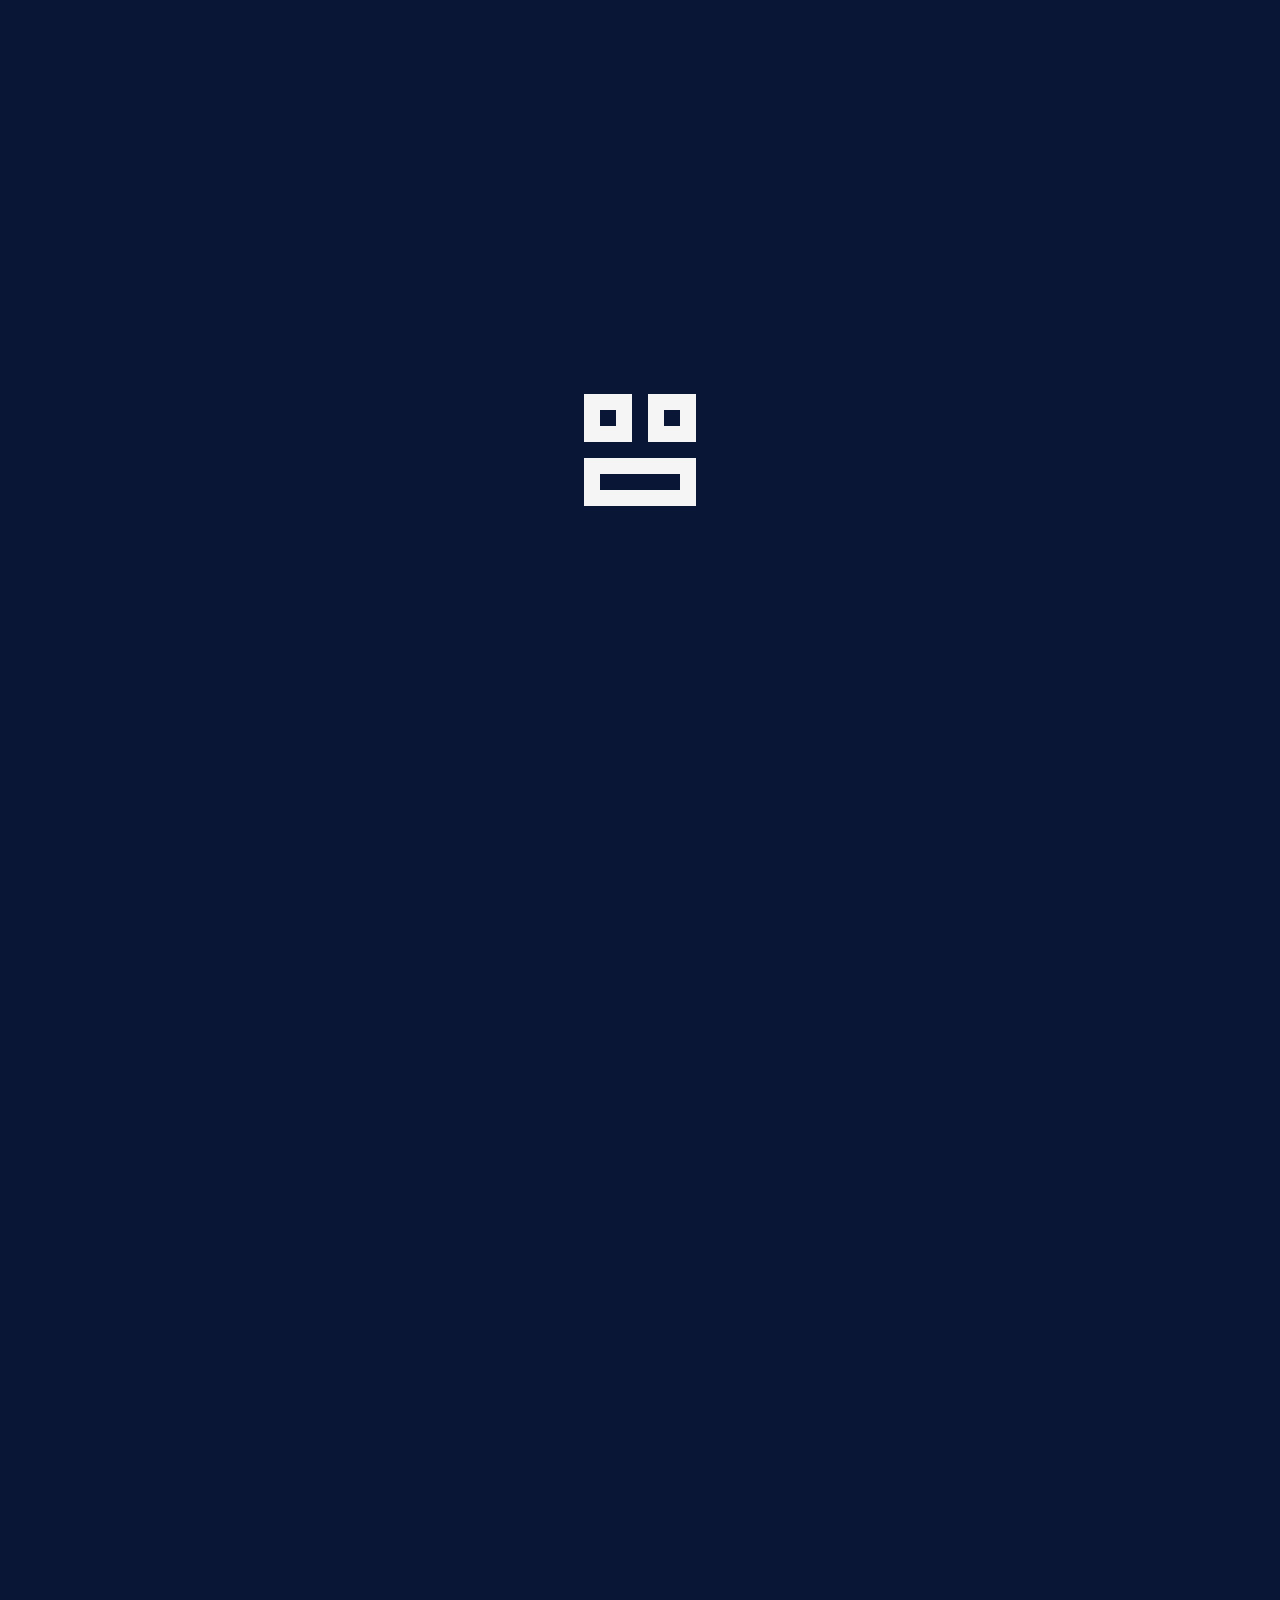
==== commit 1b605ff0: "refactor client list links to spans for improved accessibility" ====
--- a/index.html
+++ b/index.html
@@ -36,7 +36,7 @@
         content="Explore Bonface Maithya's portfolio of creative, responsive, and user-friendly web development projects." />
     <meta name="twitter:image" content="https://bmaithya.vercel.app/images/og-image.jpg" />
 
-    <title>Bonface Maithya – Front-End Developer</title>
+    <title>Bonface Maithya - Front-End Developer</title>
 
     <!-- Microsoft Clarity -->
     <script>(function (c, l, a, r, i, t, y) { c[a] = c[a] || function () { (c[a].q = c[a].q || []).push(arguments) }; t = l.createElement(r); t.async = 1; t.src = "https://www.clarity.ms/tag/" + i + "?ref=bwt"; y = l.getElementsByTagName(r)[0]; y.parentNode.insertBefore(t, y); })(window, document, "clarity", "script", "rdqp24ah3n"); </script>
@@ -73,8 +73,14 @@
     <link rel="manifest" href="images/icons/favicon_io/site.webmanifest" />
 </head>
 
+<!-- Google tag (gtag.js) -->
 <script async src="https://www.googletagmanager.com/gtag/js?id=G-5M8XLW73TR"></script>
-<script>window.dataLayer = window.dataLayer || []; function gtag() { dataLayer.push(arguments); } gtag("js", new Date()); gtag("config", "G-5M8XLW73TR");
+<script>
+    window.dataLayer = window.dataLayer || [];
+    function gtag() { dataLayer.push(arguments); }
+    gtag('js', new Date());
+
+    gtag('config', 'G-5M8XLW73TR');
 </script>
 
 <body id="top">
@@ -109,9 +115,11 @@
                     <div class="column">
                         <div class="text-pretitle with-line"><span class="highlight">Hey there, I'm Maithya,</span>
                         </div><span class="text-huge-title">Software Engineer, UI/UX Designer.</span>
-                        <p class="p">As an aspiring Junior — developer with a strong passion for transforming Kenya's digital landscape. Through continuous learning and
-                            exploration of modern technologies, I aim to deliver innovative digital solutions that make
-                            essential services more accessible and efficient for all. </p>
+                        <p class="p">As an aspiring Fullstack — developer with a strong passion for transforming Kenya's
+                            digital landscape. Through continuous learning and exploration of modern technologies, I aim
+                            to deliver innovative digital solutions that make essential services more accessible and
+                            efficient for all.
+                        </p>
                     </div>
                     <ul class="intro-social">
                         <li><a href="https://github.com/Maithy-a" target="_blank">Github</a></li>
@@ -119,7 +127,8 @@
                         <li><a href="https://www.linkedin.com/in/maithya/" target="_blank">Linkedin</a></li>
                         <li><a href="https://www.instagram.com/_b0nni3.__" target="_blank">Instagram</a></li>
                     </ul>
-                </div><span class="intro-scrolldown-wrapper"
+                </div>
+                <span class="intro-scrolldown-wrapper"
                     style="display: flex;justify-content: center;width: 100%; margin-top: 2rem;"><a href="#about"
                         class="intro-scrolldown smoothscroll" aria-label="Scroll to About section" role="button"
                         tabindex="0">Explore More <svg xmlns="http://www.w3.org/2000/svg" width="24" height="24"
@@ -134,10 +143,12 @@
             </section>
             <section id="about" class="s-about target-section">
                 <div class="row about-info wide" data-animate-block>
-                    <div class="column lg-6 md-12 about-info__pic-block"><img src=""
-                            srcset="https://i.ibb.co/Rkr1BMN3/IMG-9164.jpg" alt="Portrait" class="about-info__pic"
-                            data-animate-el style=" border-radius: 0px; margin-left: auto; margin-right: auto; "
-                            width="600" height="800" loading="lazy" /></div>
+                    <div class="column lg-6 md-12 about-info__pic-block">
+                        <img src="" srcset="https://i.ibb.co/Rkr1BMN3/IMG-9164.jpg" alt="Image of Bonface Maithya"
+                            class="about-info__pic" data-animate-el
+                            style=" border-radius: 0px; margin-left: auto; margin-right: auto; " width="600"
+                            height="800" loading="lazy" />
+                    </div>
                     <div class="column lg-6 md-12">
                         <div class="about-info__text">
                             <h2 class="text-pretitle with-line" data-animate-el>About</h2>
@@ -170,6 +181,27 @@
                             <div class="timeline__block">
                                 <div class="timeline__bullet"></div>
                                 <div class="timeline__header">
+                                    <h3 class="timeline__title">Remote - Nairobi, Kenya</h3>
+                                    <h4 class="timeline__meta">Freelance Developer</h4>
+                                    <p class="timeline__timeframe">November 2024 - Present</p>
+                                </div>
+                                <div class="timeline__desc">
+                                    <p>
+                                        As a Freelance Developer, I specialize in building fast, scalable, and visually
+                                        engaging web applications, leveraging Next.js, React, and Tailwind CSS for
+                                        full-stack delivery. I manage projects end-to-end, from collaborating with
+                                        clients on unique UI/component design to delivering polished, functional
+                                        websites. My commitment is to implement clean, maintainable,
+                                        performance-optimized code, with all development work professionally documented
+                                        in GitHub repositories.
+                                    </p>
+                                </div>
+                            </div>
+                        </div>
+                        <div class="timeline" data-animate-el>
+                            <div class="timeline__block">
+                                <div class="timeline__bullet"></div>
+                                <div class="timeline__header">
                                     <h3 class="timeline__title">Makueni County Referral Hospital (MCRH) </h3>
                                     <h4 class="timeline__meta">Industrial attachment (Intern)</h4>
                                     <p class="timeline__timeframe">January 2024 - April 2024</p>
@@ -188,15 +220,34 @@
                             <div class="timeline__block">
                                 <div class="timeline__bullet"></div>
                                 <div class="timeline__header">
-                                    <h3 class="timeline__title">Jomo Kenya University of Agriculture and Technology
-                                        (JKUAT) </h3>
-                                    <h4 class="timeline__meta">Bachelor of Information Technology <i>(Deferred)</i></h4>
-                                    <p class="timeline__timeframe">Expected to resume: 2026 </p>
+                                    <h3 class="timeline__title">Jomo Kenyatta University of Agriculture and Technology
+                                        (JKUAT)</h3>
+                                    <h4 class="timeline__meta">Bachelor of Information Technology <i>(Admission Secured,
+                                            Status: On hold)</i></h4>
+                                    <p class="timeline__timeframe">Expected to resume</p>
                                 </div>
                                 <div class="timeline__desc">
-                                    <p>Advancing from Diploma studies to deepen knowledge in software development,
-                                        networking, and system management. Studies temporarily deferred due to financial
-                                        constraints. </p>
+                                    <p>
+                                        Secured admission to advance studies in software development, networking, and
+                                        system management. Studies were temporarily deferred to prioritize gaining
+                                        hands-on industry experience.
+                                    </p>
+                                </div>
+                            </div>
+                            <div class="timeline__block">
+                                <div class="timeline__bullet"></div>
+                                <div class="timeline__header">
+                                    <h3 class="timeline__title">Power Learn Project Africa</h3>
+                                    <h4 class="timeline__meta">Software Engineering (MERN Stack)</h4>
+                                    <p class="timeline__timeframe">July 2025 - November 2025 (Completed)</p>
+                                </div>
+                                <div class="timeline__desc">
+                                    <p>
+                                        An intensive program focused on modern full-stack development, covering
+                                        advanced concepts in React, Node.js, Express, and MongoDB (MERN). This
+                                        practical training significantly strengthened my ability to design and deliver
+                                        full-stack applications.
+                                    </p>
                                 </div>
                             </div>
                             <div class="timeline__block">
@@ -208,10 +259,12 @@
                                     <p class="timeline__timeframe">September 2022 - November 2024 </p>
                                 </div>
                                 <div class="timeline__desc">
-                                    <p>Graduated with a Diploma in Information Technology from Jomo Kenyatta University
-                                        of Agriculture and Technology, where I gained a strong foundation in IT concepts
-                                        such as programming, networking, databases, and system analysis. This equipped
-                                        me with practical skills to solve real-world technology challenges effectively.
+                                    <p>
+                                        I hold a Diploma in Information Technology from JKUAT, where I established a
+                                        robust technical foundation in core IT concepts. The curriculum provided
+                                        comprehensive training in programming, networking, databases, and system
+                                        analysis, empowering me with the practical skills needed to tackle complex
+                                        technology challenges effectively.
                                     </p>
                                 </div>
                             </div>
@@ -256,18 +309,24 @@
                         <div class="column lg-12">
                             <h2 class="text-pretitle" data-animate-el>My skill sets</h2>
                             <ul class="skills-list h3" data-animate-el>
-                                <li>Web Design</li>
-                                <li>React js</li>
-                                <li>Next js</li>
-                                <li>Tailwind css</li>
-                                <li>Python</li>
+                                <li>React.js</li>
+                                <li>Next.js</li>
+                                <li>Node.js</li>
+                                <li>Express</li>
+                                <li>TypeScript</li>
+                                <li>JavaScript</li>
+                                <li>Tailwind CSS</li>
+                                <li>Shadcn UI</li>
+                                <li>MERN Stack (MongoDB)</li>
+                                <li>PostgreSQL</li>
                                 <li>MySQL</li>
-                                <li>Postgres</li>
-                                <li>IT support</li>
-                                <li>GitHub Actions</li>
-                                <li>UI/UX Design</li>
-                                <li>Network Design</li>
-                                <li>Computer maintenance</li>
+                                <li>Git</li>
+                                <li>GitHub Actions (CI/CD)</li>
+                                <li>RESTful API</li>
+                                <li>Network Administration</li>
+                                <li>System Integration</li>
+                                <li>IT Infrastructure Support</li>
+                                <li>UI/UX Design (Figma)</li>
                             </ul>
                         </div>
                     </div>
@@ -278,22 +337,46 @@
                                 my development process and deliver high-quality projects. </p>
                             <div class="column xl-12">
                                 <div class="clients-list" data-animate-el>
-                                    <div class="clients-list__item"><a href="#0"><img src="images/supabase.svg"
-                                                alt="supabase logo" /></a></div>
-                                    <div class="clients-list__item"><a href="#0"><img src="images/vercel.svg"
-                                                width="200px" alt="vercel logo" /></a></div>
-                                    <div class="clients-list__item"><a href="#0"><img src="images/canva.svg"
-                                                alt="canva logo svg" /></a></div>
-                                    <div class="clients-list__item"><a href="#0"><img src="images/mongo.svg"
-                                                alt="mongo db svg" /></a></div>
-                                    <div class="clients-list__item"><a href="#0"><img src="images/Shopify.svg"
-                                                alt="shopify logo svg" /></a></div>
-                                    <div class="clients-list__item"><a href="#0"><img src="images/linear.svg"
-                                                alt="linear logo svg" /></a></div>
-                                    <div class="clients-list__item"><a href="#0"><img src="images/notion.svg"
-                                                alt="notion logo svg" /></a></div>
-                                    <div class="clients-list__item"><a href="#0"><img src="images/codepen.svg"
-                                                alt="codepen logo svg" /></a></div>
+                                    <div class="clients-list__item">
+                                        <span>
+                                            <img src="images/supabase.svg" alt="supabase logo" />
+                                        </span>
+                                    </div>
+                                    <div class="clients-list__item">
+                                        <span>
+                                            <img src="images/vercel.svg" width="200px" alt="vercel logo" />
+                                        </span>
+                                    </div>
+                                    <div class="clients-list__item">
+                                        <span>
+                                            <img src="images/canva.svg" alt="canva logo svg" />
+                                        </span>
+                                    </div>
+                                    <div class="clients-list__item">
+                                        <span>
+                                            <img src="images/mongo.svg" alt="mongo db svg" />
+                                        </span>
+                                    </div>
+                                    <div class="clients-list__item">
+                                        <span>
+                                            <img src="images/Shopify.svg" alt="shopify logo svg" />
+                                        </span>
+                                    </div>
+                                    <div class="clients-list__item">
+                                        <span>
+                                            <img src="images/linear.svg" alt="linear logo svg" />
+                                        </span>
+                                    </div>
+                                    <div class="clients-list__item">
+                                        <span>
+                                            <img src="images/notion.svg" alt="notion logo svg" />
+                                        </span>
+                                    </div>
+                                    <div class="clients-list__item">
+                                        <span>
+                                            <img src="images/codepen.svg" alt="codepen logo svg" />
+                                        </span>
+                                    </div>
                                 </div>
                             </div>
                         </div>
@@ -546,8 +629,7 @@
             <footer class="s-footer">
                 <div class="row">
                     <div class="column ss-copyright"><span>&copy; Copyright
-                        <span
-                                id="currentYear"></span></span><span>All rights reserved</span><span
+                            <span id="currentYear"></span></span><span>All rights reserved</span><span
                             class="disclaimer">Designed & Created by <a href="https://github.com/Maithy-a"
                                 target="_blank">Maithya </a></span></div>
                     <div class="ss-go-top"><a class="smoothscroll" title="Back to Top" href="#top"><svg
--- a/css/styles.css
+++ b/css/styles.css
@@ -2556,7 +2556,7 @@
     padding: 0
 }
 
-.clients-list__item a {
+.clients-list__item span {
     display: block;
     padding: var(--vspace-1) var(--vspace-0_75);
     transition: all .5s ease-in;
@@ -2565,7 +2565,7 @@
     text-align: center
 }
 
-.clients-list__item a:focus, .clients-list__item a:hover {
+.clients-list__item span:focus, .clients-list__item span:hover {
     background-color: #0c2870
 }
 
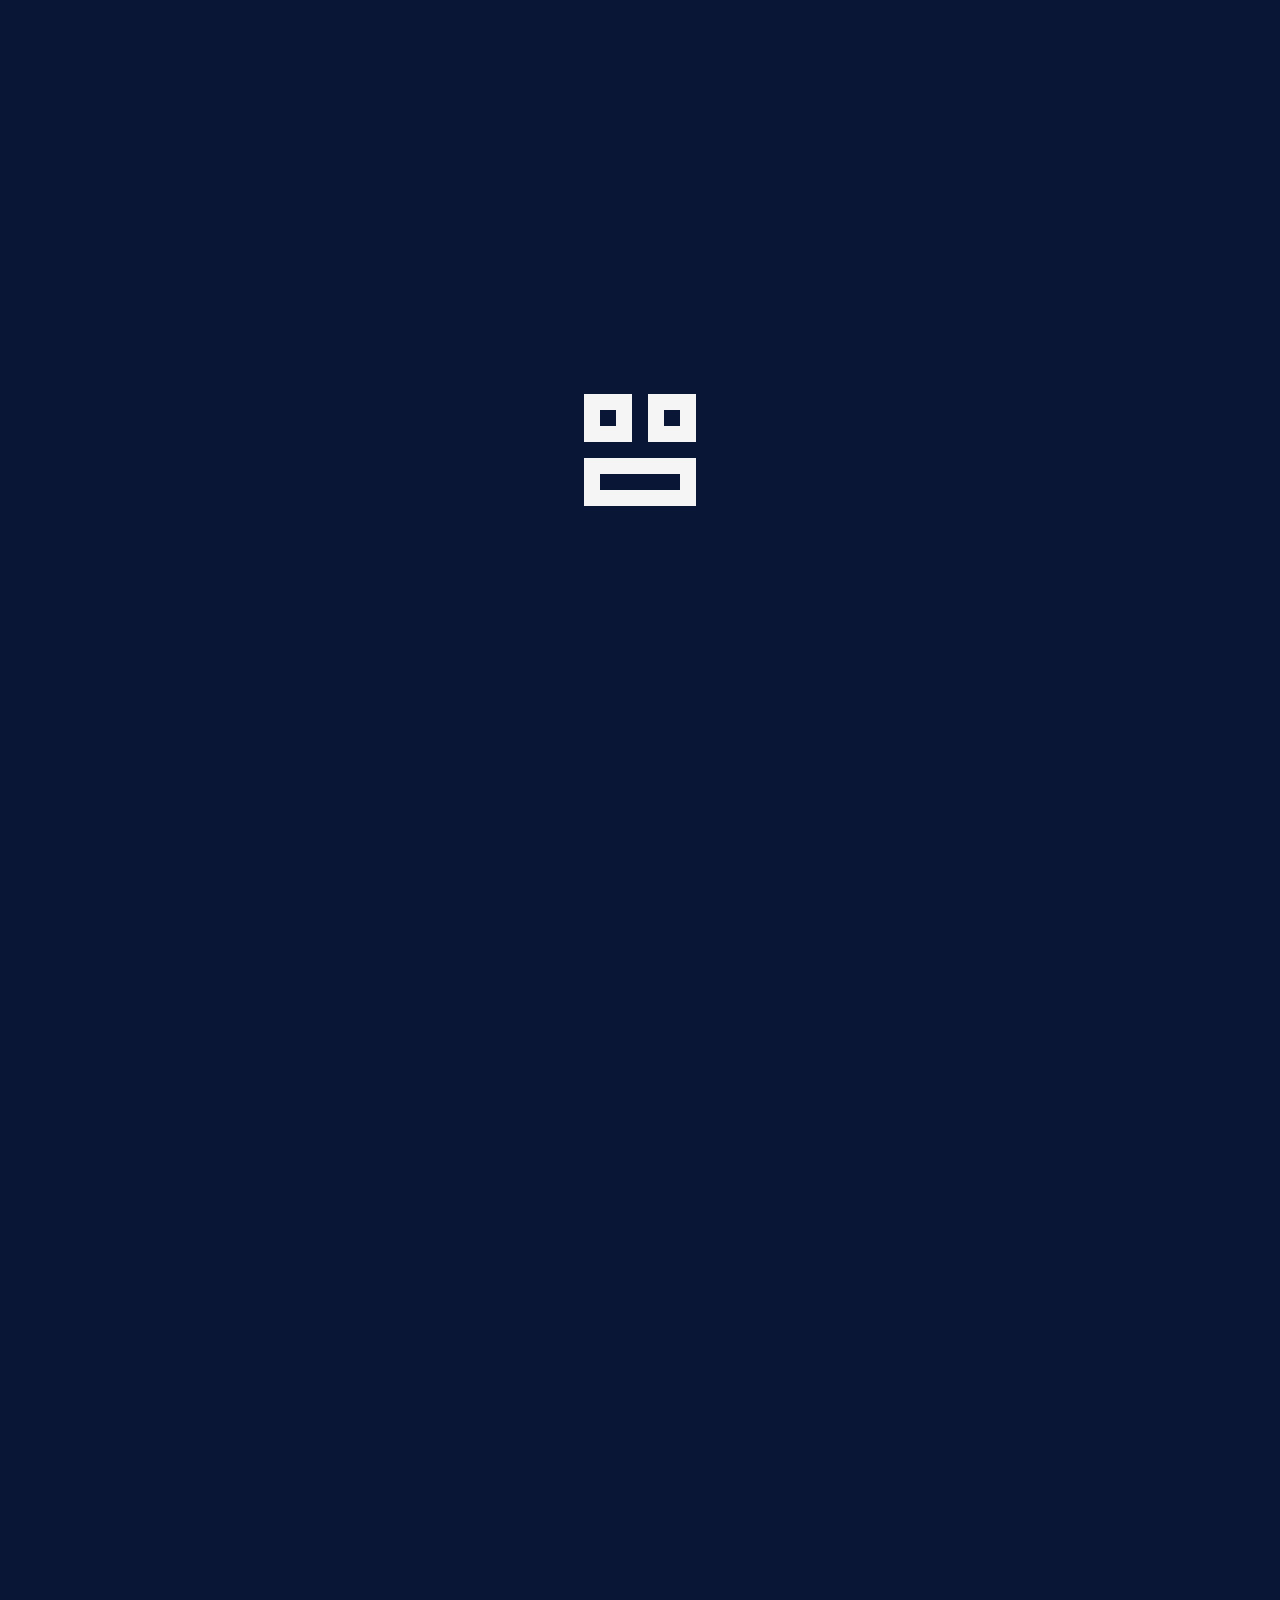
==== commit 655e90f8: "fix: Rephrase education background and experience" ====
--- a/index.html
+++ b/index.html
@@ -5,9 +5,9 @@
     <meta charset="utf-8" />
     <meta name="viewport" content="width=device-width, initial-scale=1.0" />
     <meta name="theme-color" content="#091636">
-    <meta name="title" content="Bonface Maithya – Front-End Developer | Modern Web Design & Development" />
+    <meta name="title" content="Bonface Maithya - Front-End Developer | Modern Web Design & Development" />
     <meta name="description"
-        content="Bonface Maithya – Web Developer specializing in creative, responsive & user-friendly websites. Check out my portfolio for modern web solutions!" />
+        content="Bonface Maithya - Web Developer specializing in creative, responsive & user-friendly websites. Check out my portfolio for modern web solutions!" />
     <meta name="keywords"
         content="Bonface Maithya, Junior developer, front-end developer, web development, portfolio website, responsive design, modern web solutions" />
     <meta name="robots" content="index, follow" />
@@ -19,7 +19,7 @@
     <meta name="msvalidate.01" content="1D29ECD43BC2DC7BC5E25C82BB46C2D3" />
 
     <!-- Open Graph Tags for Social Media -->
-    <meta property="og:title" content="Bonface Maithya – Front-End Developer Portfolio" />
+    <meta property="og:title" content="Bonface Maithya - Front-End Developer Portfolio" />
     <meta property="og:description"
         content="Explore Bonface Maithya's portfolio of creative, responsive, and user-friendly web development projects." />
     <meta property="og:type" content="website" />
@@ -31,7 +31,7 @@
     <!-- Twitter Card Tags -->
     <meta name="twitter:card" content="summary_large_image" />
     <meta name="twitter:creator" content="@Maithy_a" />
-    <meta name="twitter:title" content="Bonface Maithya – Front-End Developer Portfolio" />
+    <meta name="twitter:title" content="Bonface Maithya - Front-End Developer Portfolio" />
     <meta name="twitter:description"
         content="Explore Bonface Maithya's portfolio of creative, responsive, and user-friendly web development projects." />
     <meta name="twitter:image" content="https://bmaithya.vercel.app/images/og-image.jpg" />
@@ -73,17 +73,25 @@
     <link rel="manifest" href="images/icons/favicon_io/site.webmanifest" />
 </head>
 
-<!-- Google tag (gtag.js) -->
-<script async src="https://www.googletagmanager.com/gtag/js?id=G-5M8XLW73TR"></script>
+<!-- Google Tag Manager -->
 <script>
-    window.dataLayer = window.dataLayer || [];
-    function gtag() { dataLayer.push(arguments); }
-    gtag('js', new Date());
-
-    gtag('config', 'G-5M8XLW73TR');
+    (function (w, d, s, l, i) {
+        w[l] = w[l] || []; w[l].push({
+            'gtm.start':
+                new Date().getTime(), event: 'gtm.js'
+        }); var f = d.getElementsByTagName(s)[0],
+            j = d.createElement(s), dl = l != 'dataLayer' ? '&l=' + l : ''; j.async = true; j.src =
+                'https://www.googletagmanager.com/gtm.js?id=' + i + dl; f.parentNode.insertBefore(j, f);
+    })(window, document, 'script', 'dataLayer', 'GTM-W86L2JK6');
 </script>
 
 <body id="top">
+    <!-- Google Tag Manager (noscript) -->
+    <noscript>
+        <iframe src="https://www.googletagmanager.com/ns.html?id=GTM-W86L2JK6" height="0" width="0"
+            style="display:none;visibility:hidden"></iframe>
+    </noscript>
+
     <div id="preloader" style="display:flex ; flex-direction: column; justify-content:center;align-items:center;">
         <div class="loader">
             <div class="box1"></div>
@@ -91,6 +99,7 @@
             <div class="box3"></div>
         </div>
     </div>
+
     <div class="s-pagewrap">
         <div class="circles"><span></span><span></span><span></span><span></span><span></span></div>
         <header class="s-header">
@@ -113,12 +122,11 @@
             <section id="intro" class="s-intro target-section">
                 <div class="row intro-content wide">
                     <div class="column">
-                        <div class="text-pretitle with-line"><span class="highlight">Hey there, I'm Maithya,</span>
-                        </div><span class="text-huge-title">Software Engineer, UI/UX Designer.</span>
-                        <p class="p">As an aspiring Fullstack — developer with a strong passion for transforming Kenya's
-                            digital landscape. Through continuous learning and exploration of modern technologies, I aim
-                            to deliver innovative digital solutions that make essential services more accessible and
-                            efficient for all.
+                        <div class="text-pretitle with-line"><span class="highlight">Bonface Maithya,</span>
+                        </div><span class="text-huge-title">Full-stack Engineer</span>
+                        <p class="p">
+                            I build high-perfomance web applications that drive business growth. Specializing in React,
+                            Next.js and scalable architecture for startups and enterprises.
                         </p>
                     </div>
                     <ul class="intro-social">
@@ -139,7 +147,8 @@
                             <path d="M12 5v.5m0 3v1.5m0 3v6" />
                             <path d="M18 13l-6 6" />
                             <path d="M6 13l6 6" />
-                        </svg></a></span>
+                        </svg></a>
+                </span>
             </section>
             <section id="about" class="s-about target-section">
                 <div class="row about-info wide" data-animate-block>
@@ -161,12 +170,11 @@
                                 with new technologies. Feel free to interact with my <a href="#works">Projects</a>,code
                                 on <a href="https://github.com/Maithy-a">GitHub</a>, or connect on <a
                                     href="https://www.linkedin.com/in/maithya/">LinkedIn</a>. </p><a
-                                href="https://drive.google.com/file/d/1-i4Kw9NBT5-lBzKTFB6njd6SxfPxniAg/view?usp=drive_link"
-                                target="_blank" class="btn btn--medium u-fullwidth" data-animate-el
-                                style="border-radius: 0px">Curriculum Vitae <svg xmlns="http://www.w3.org/2000/svg"
-                                    width="24" height="24" viewBox="0 0 24 24" fill="none" stroke="currentColor"
-                                    stroke-width="2" stroke-linecap="round" stroke-linejoin="round"
-                                    class="lucide lucide-download-icon lucide-download">
+                                href="#" class="btn btn--medium u-fullwidth" data-animate-el
+                                style="border-radius: 0px">Download CV
+                                <svg xmlns="http://www.w3.org/2000/svg" width="24" height="24" viewBox="0 0 24 24"
+                                    fill="none" stroke="currentColor" stroke-width="2" stroke-linecap="round"
+                                    stroke-linejoin="round" class="lucide lucide-download-icon lucide-download">
                                     <path d="M12 15V3" />
                                     <path d="M21 15v4a2 2 0 0 1-2 2H5a2 2 0 0 1-2-2v-4" />
                                     <path d="m7 10 5 5 5-5" />
@@ -188,7 +196,7 @@
                                 <div class="timeline__desc">
                                     <p>
                                         As a Freelance Developer, I specialize in building fast, scalable, and visually
-                                        engaging web applications, leveraging Next.js, React, and Tailwind CSS for
+                                        engaging web applications, leveraging Next.js, React.js, and Tailwind CSS for
                                         full-stack delivery. I manage projects end-to-end, from collaborating with
                                         clients on unique UI/component design to delivering polished, functional
                                         websites. My commitment is to implement clean, maintainable,
@@ -203,14 +211,14 @@
                                 <div class="timeline__bullet"></div>
                                 <div class="timeline__header">
                                     <h3 class="timeline__title">Makueni County Referral Hospital (MCRH) </h3>
-                                    <h4 class="timeline__meta">Industrial attachment (Intern)</h4>
+                                    <h4 class="timeline__meta">ICT Intern</h4>
                                     <p class="timeline__timeframe">January 2024 - April 2024</p>
                                 </div>
-                                <div class="timeline__desc">
+                                <!-- <div class="timeline__desc">
                                     <p>During my three-month attachment at Makueni County Hospital (MCRH), I developed
                                         essential skills and gained valuable industry experience in Information
                                         Technology, applying theoretical knowledge in real-world settings. </p>
-                                </div>
+                                </div> -->
                             </div>
                         </div>
                     </div>
@@ -222,33 +230,32 @@
                                 <div class="timeline__header">
                                     <h3 class="timeline__title">Jomo Kenyatta University of Agriculture and Technology
                                         (JKUAT)</h3>
-                                    <h4 class="timeline__meta">Bachelor of Information Technology <i>(Admission Secured,
-                                            Status: On hold)</i></h4>
-                                    <p class="timeline__timeframe">Expected to resume</p>
-                                </div>
-                                <div class="timeline__desc">
+                                    <h4 class="timeline__meta">Bachelor of Information Technology</h4>
+                                    <p class="timeline__timeframe">January 2025 - Present</p>
+                                </div>
+                                <!-- <div class="timeline__desc">
                                     <p>
                                         Secured admission to advance studies in software development, networking, and
                                         system management. Studies were temporarily deferred to prioritize gaining
                                         hands-on industry experience.
                                     </p>
-                                </div>
+                                </div> -->
                             </div>
                             <div class="timeline__block">
                                 <div class="timeline__bullet"></div>
                                 <div class="timeline__header">
                                     <h3 class="timeline__title">Power Learn Project Africa</h3>
                                     <h4 class="timeline__meta">Software Engineering (MERN Stack)</h4>
-                                    <p class="timeline__timeframe">July 2025 - November 2025 (Completed)</p>
-                                </div>
-                                <div class="timeline__desc">
+                                    <p class="timeline__timeframe">July 2025 - November 2025</p>
+                                </div>
+                                <!-- <div class="timeline__desc">
                                     <p>
                                         An intensive program focused on modern full-stack development, covering
                                         advanced concepts in React, Node.js, Express, and MongoDB (MERN). This
                                         practical training significantly strengthened my ability to design and deliver
                                         full-stack applications.
                                     </p>
-                                </div>
+                                </div> -->
                             </div>
                             <div class="timeline__block">
                                 <div class="timeline__bullet"></div>
@@ -258,7 +265,7 @@
                                     <h4 class="timeline__meta">Diploma in Information Technology </h4>
                                     <p class="timeline__timeframe">September 2022 - November 2024 </p>
                                 </div>
-                                <div class="timeline__desc">
+                                <!-- <div class="timeline__desc">
                                     <p>
                                         I hold a Diploma in Information Technology from JKUAT, where I established a
                                         robust technical foundation in core IT concepts. The curriculum provided
@@ -266,7 +273,7 @@
                                         analysis, empowering me with the practical skills needed to tackle complex
                                         technology challenges effectively.
                                     </p>
-                                </div>
+                                </div> -->
                             </div>
                         </div>
                     </div>
@@ -645,6 +652,7 @@
             </footer>
         </main>
     </div>
+
     <script src="plugins.js" defer></script>
     <script src="main.js" defer></script>
 </body>
